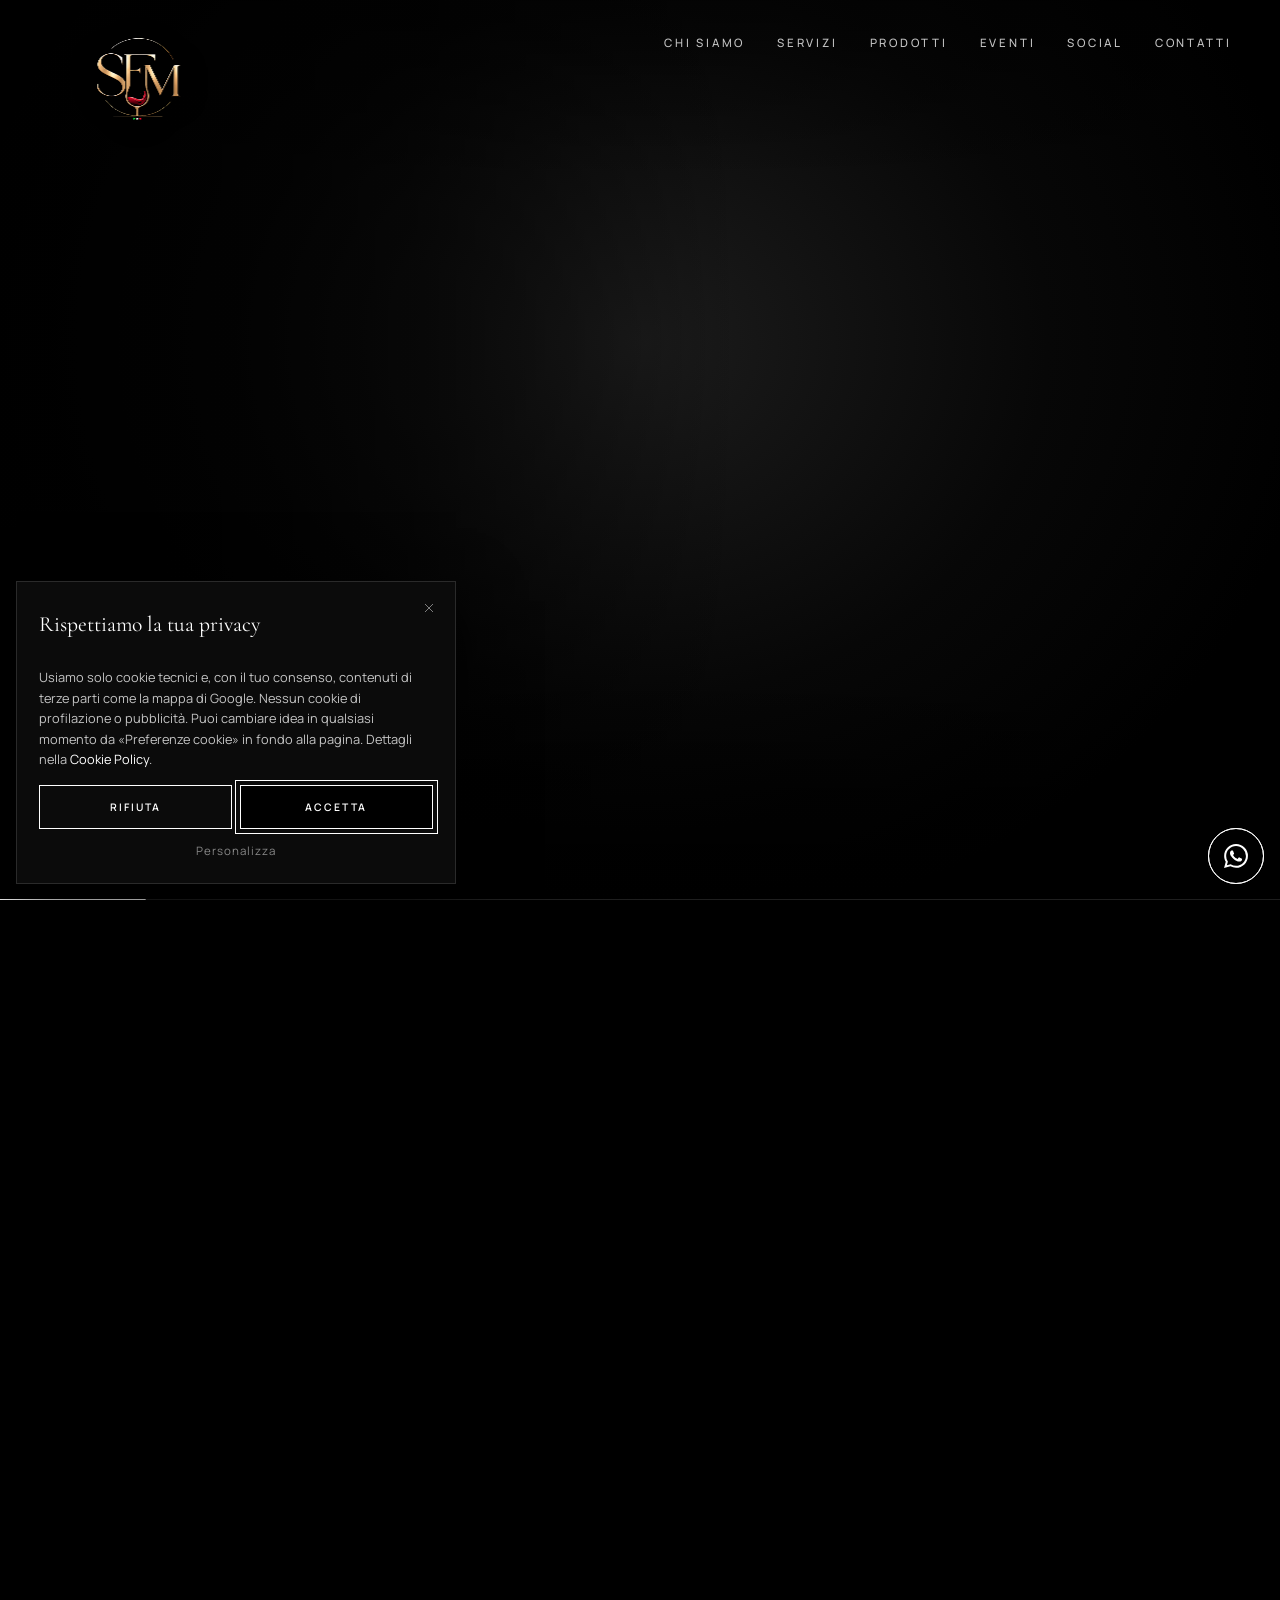
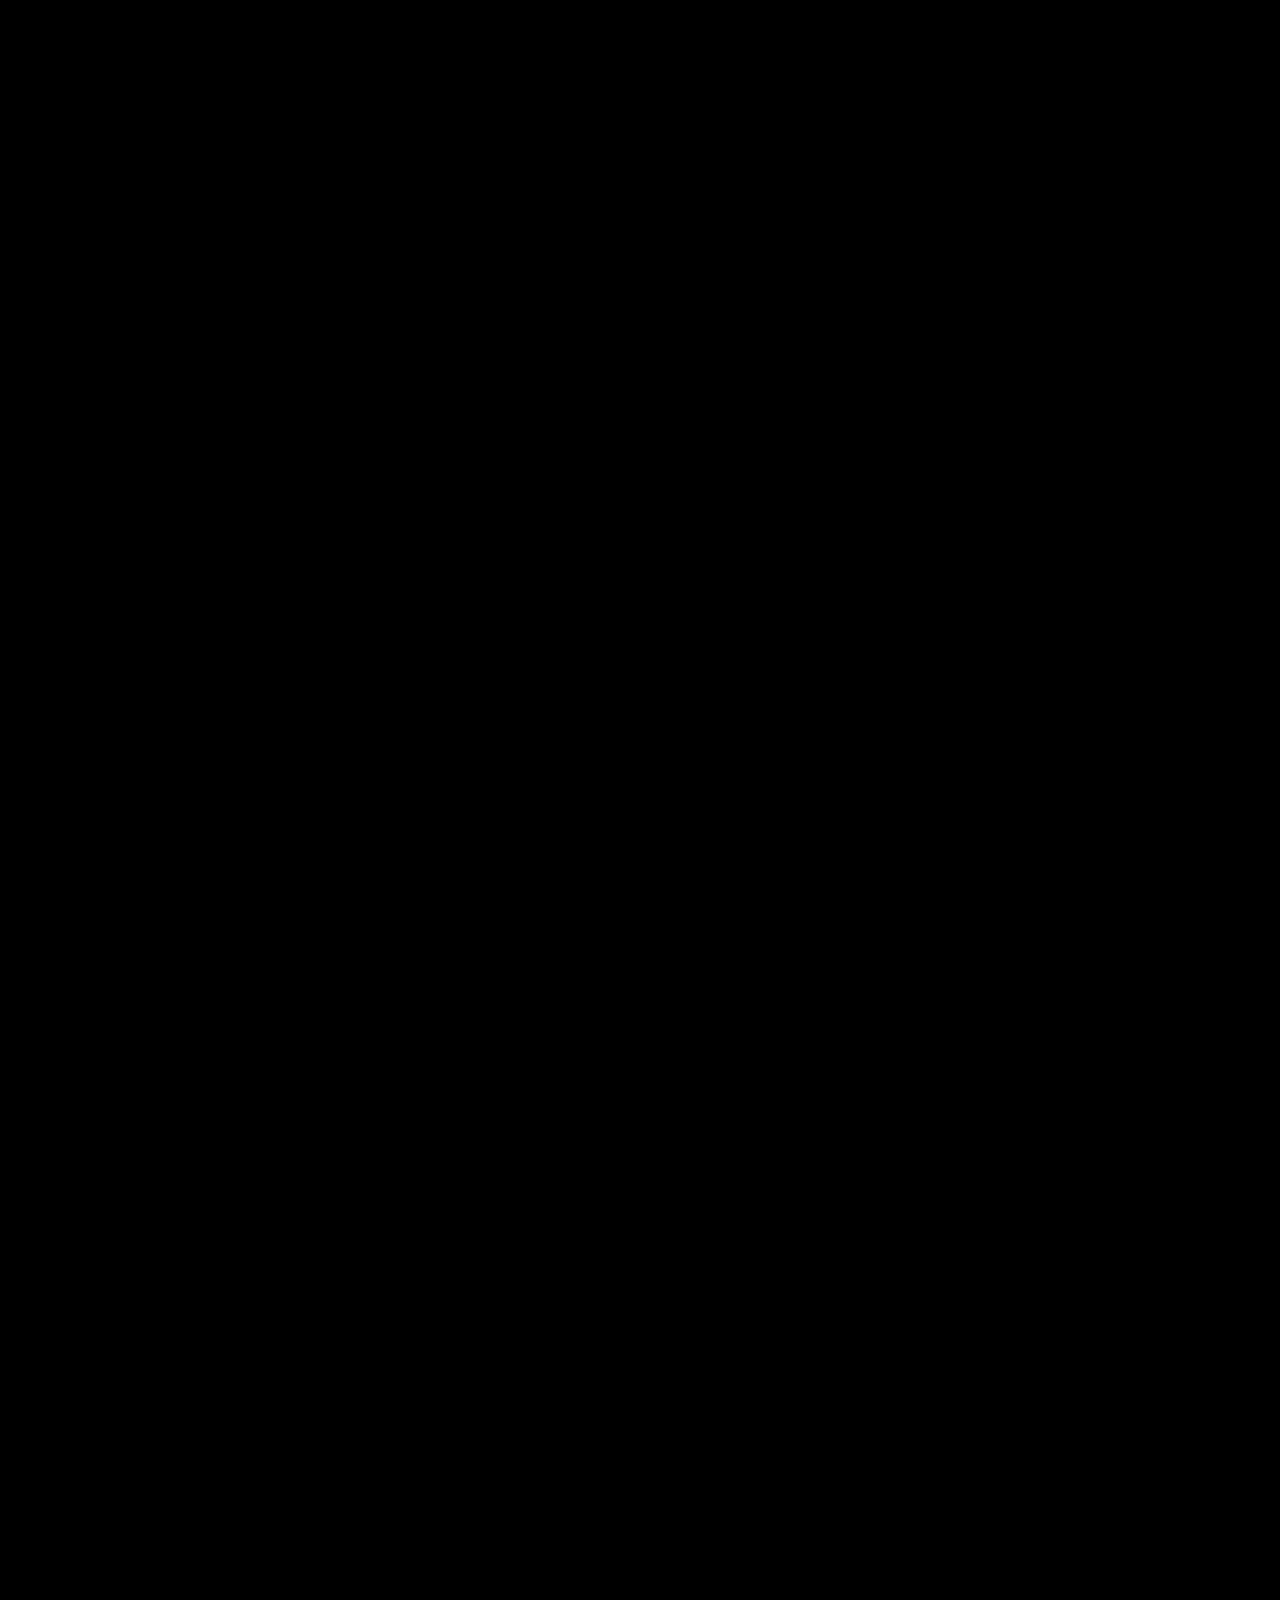
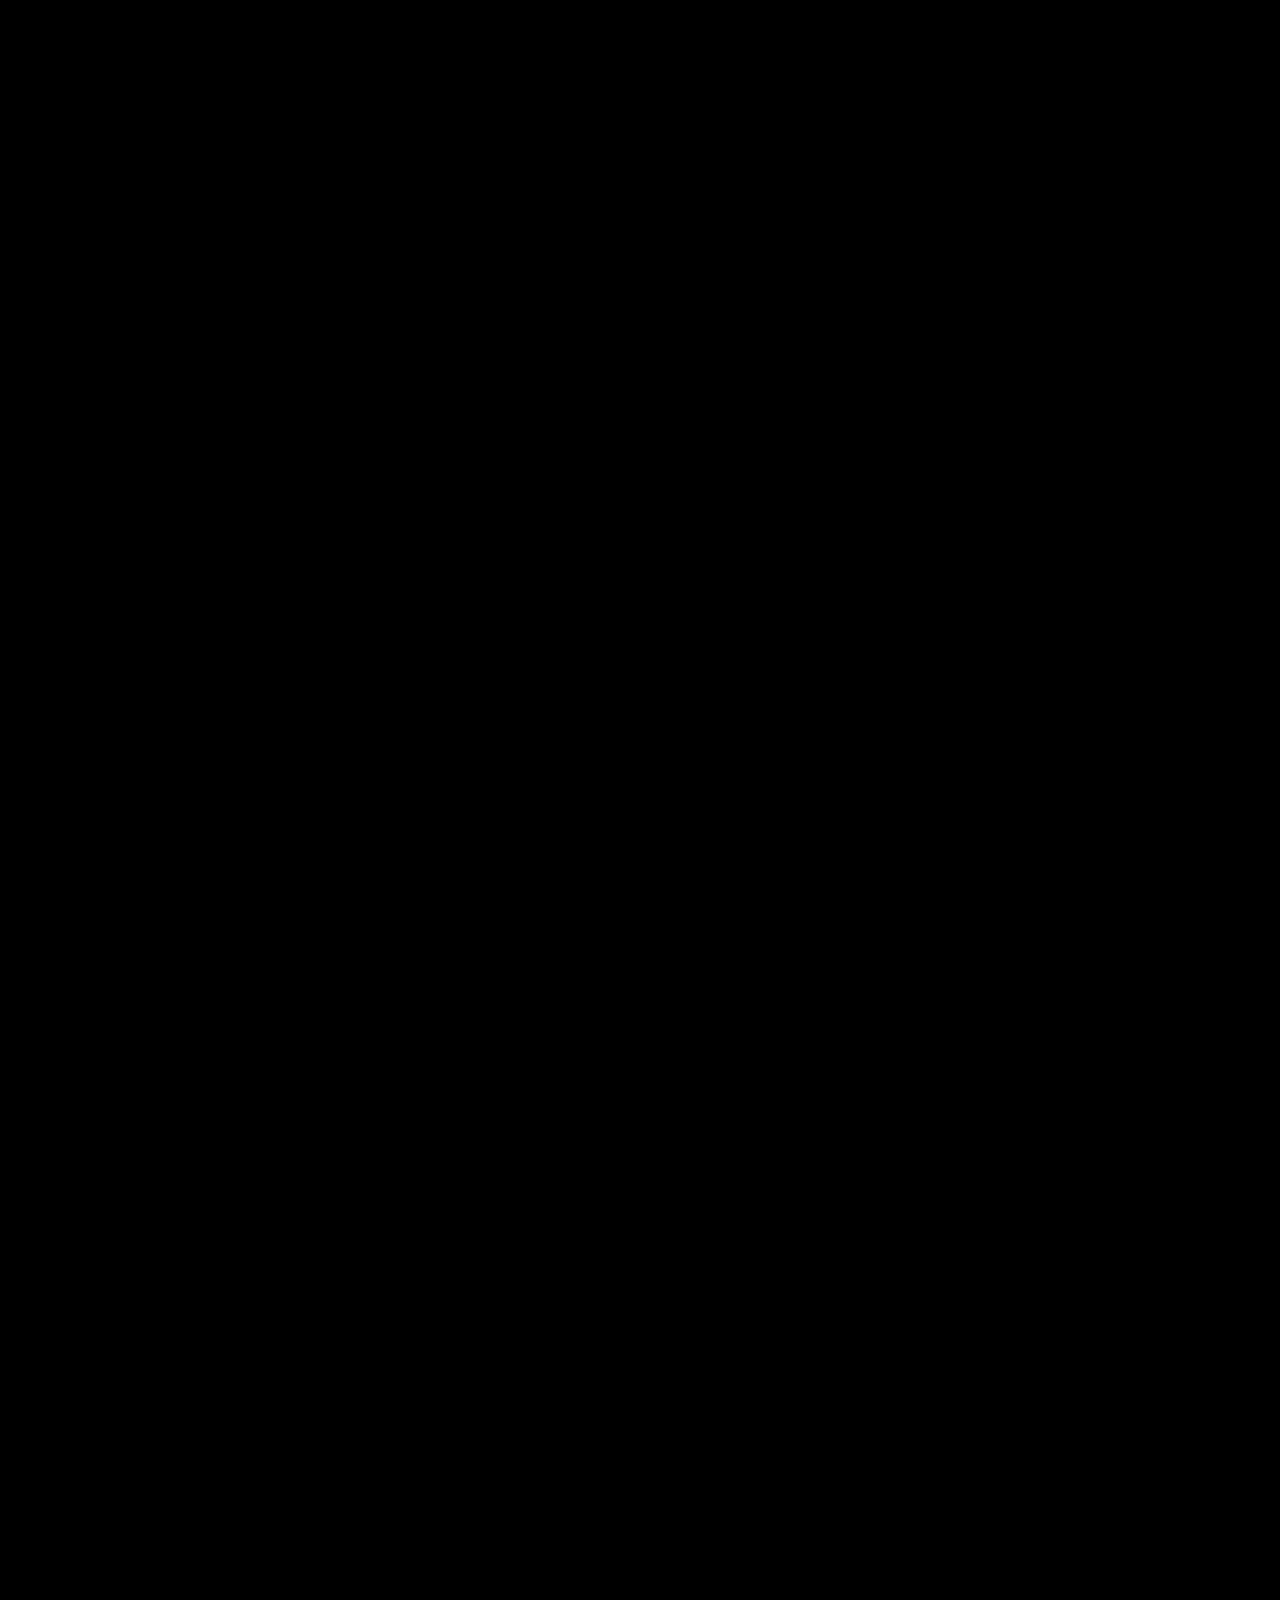
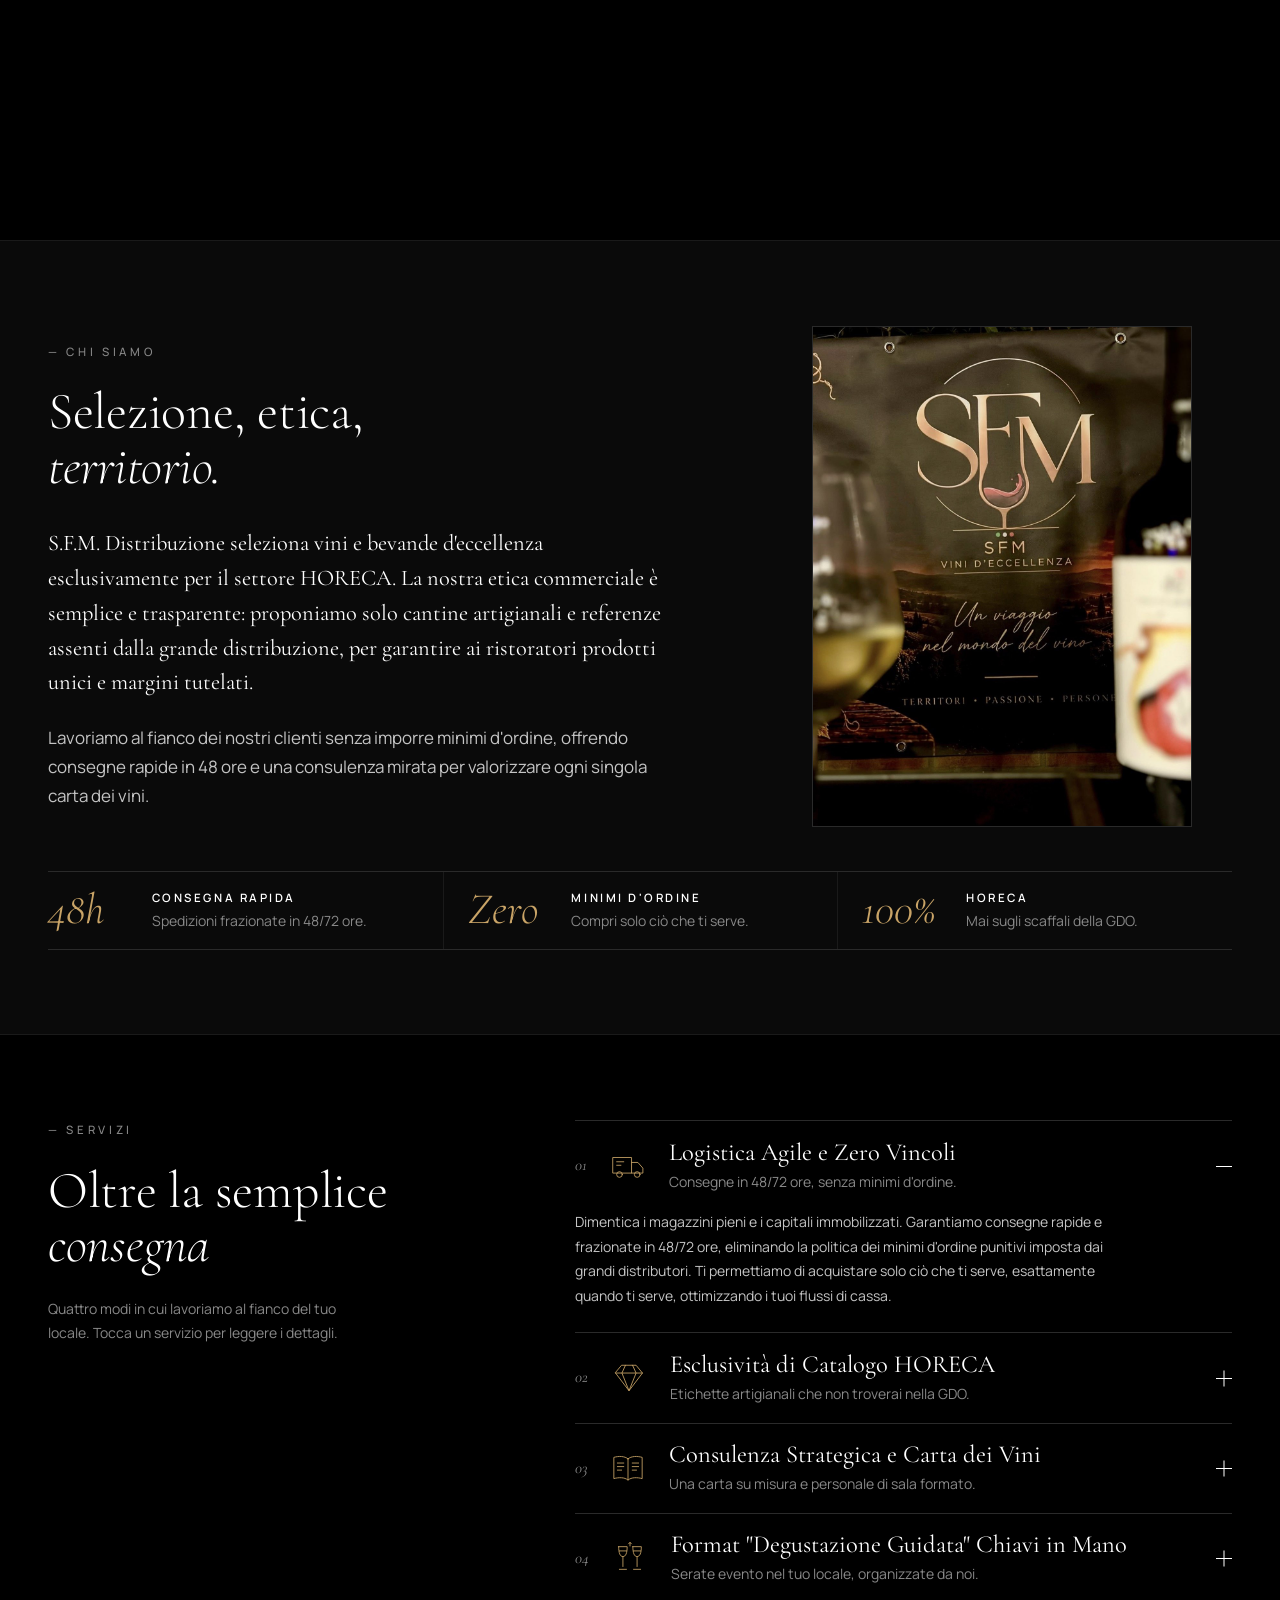
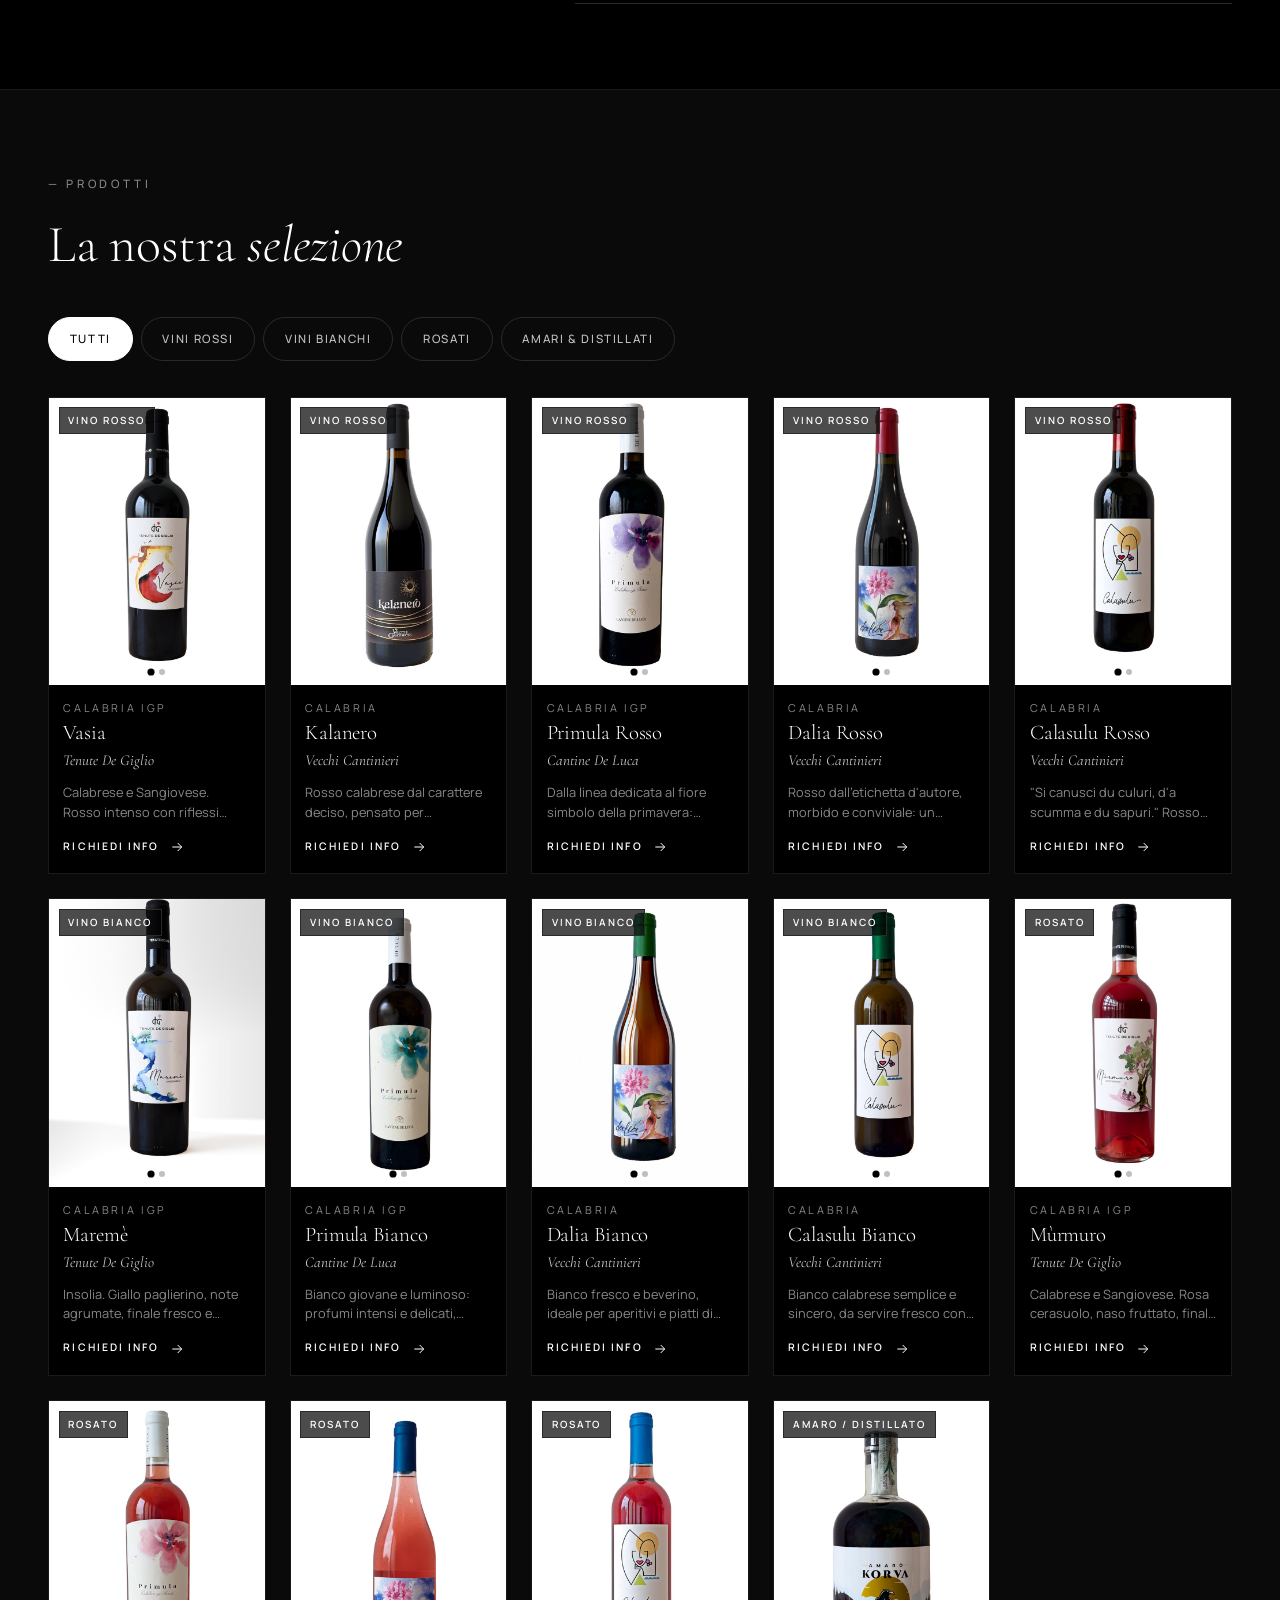
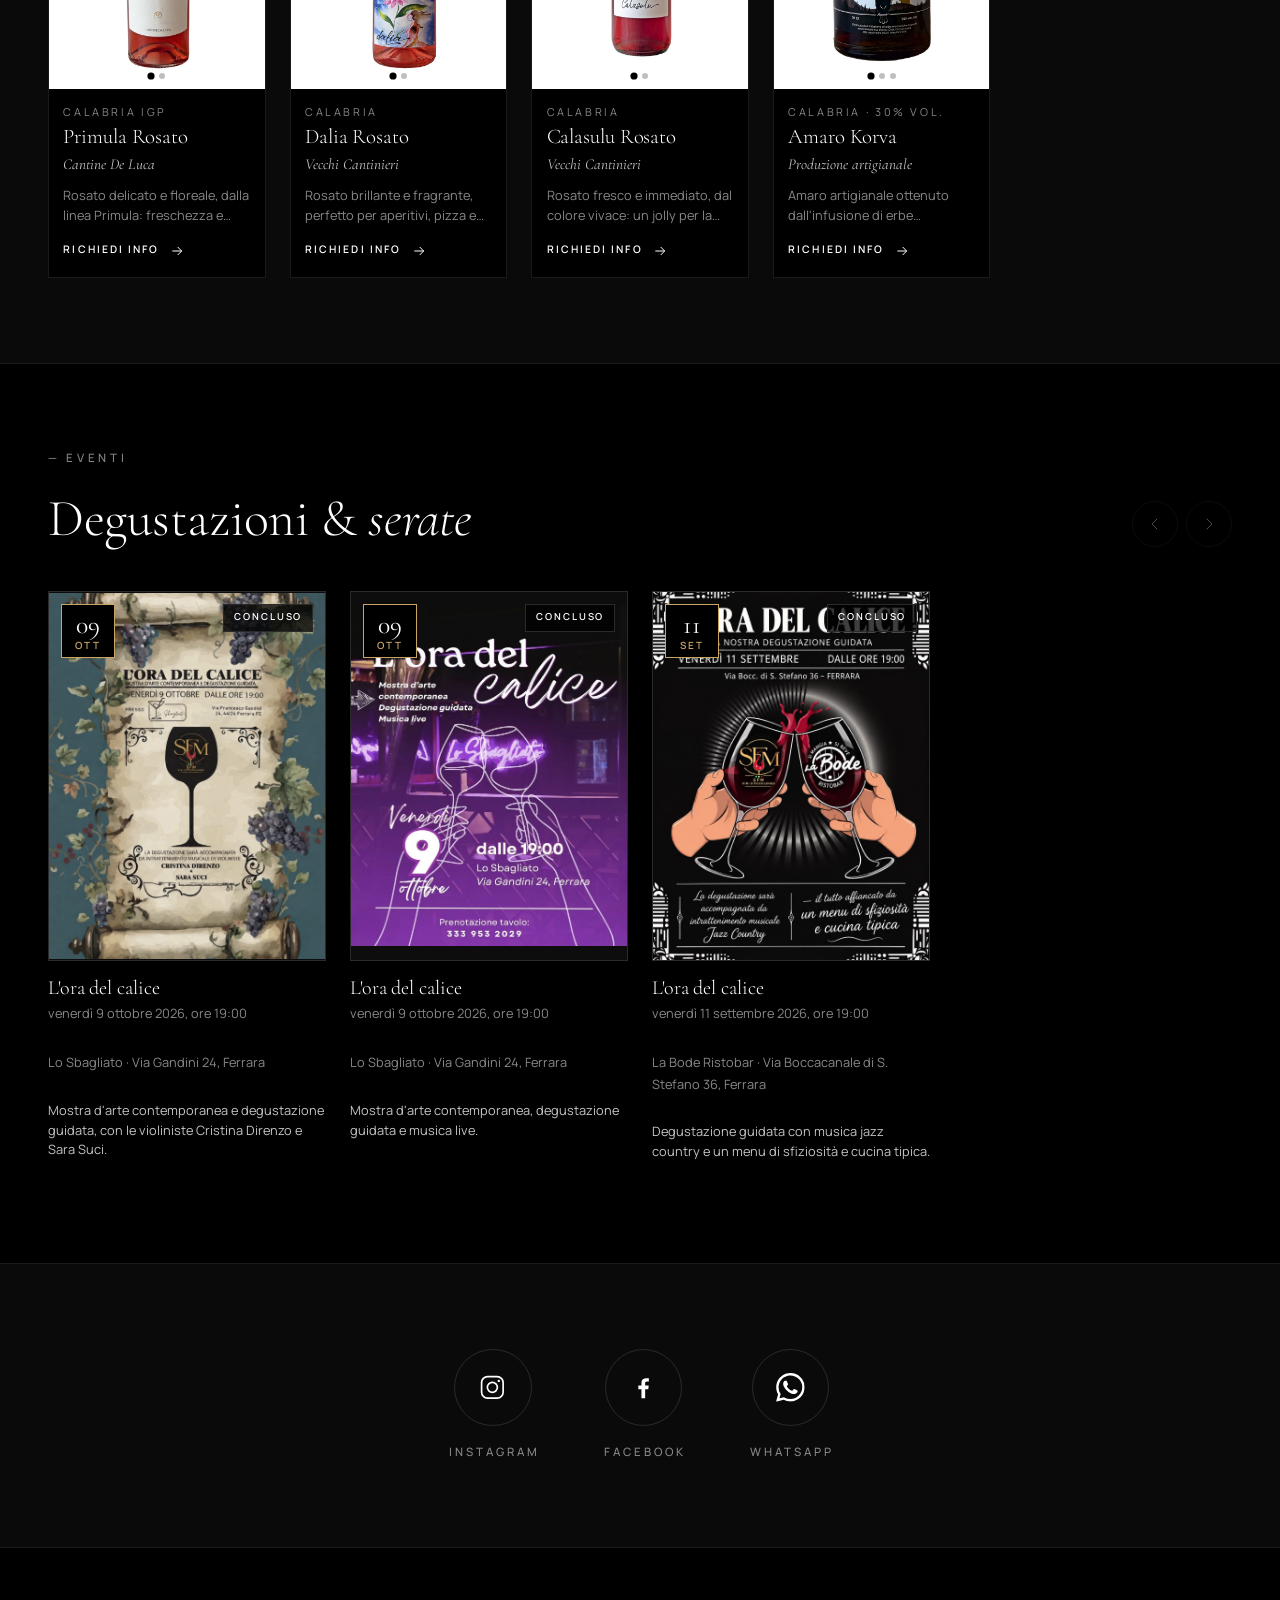
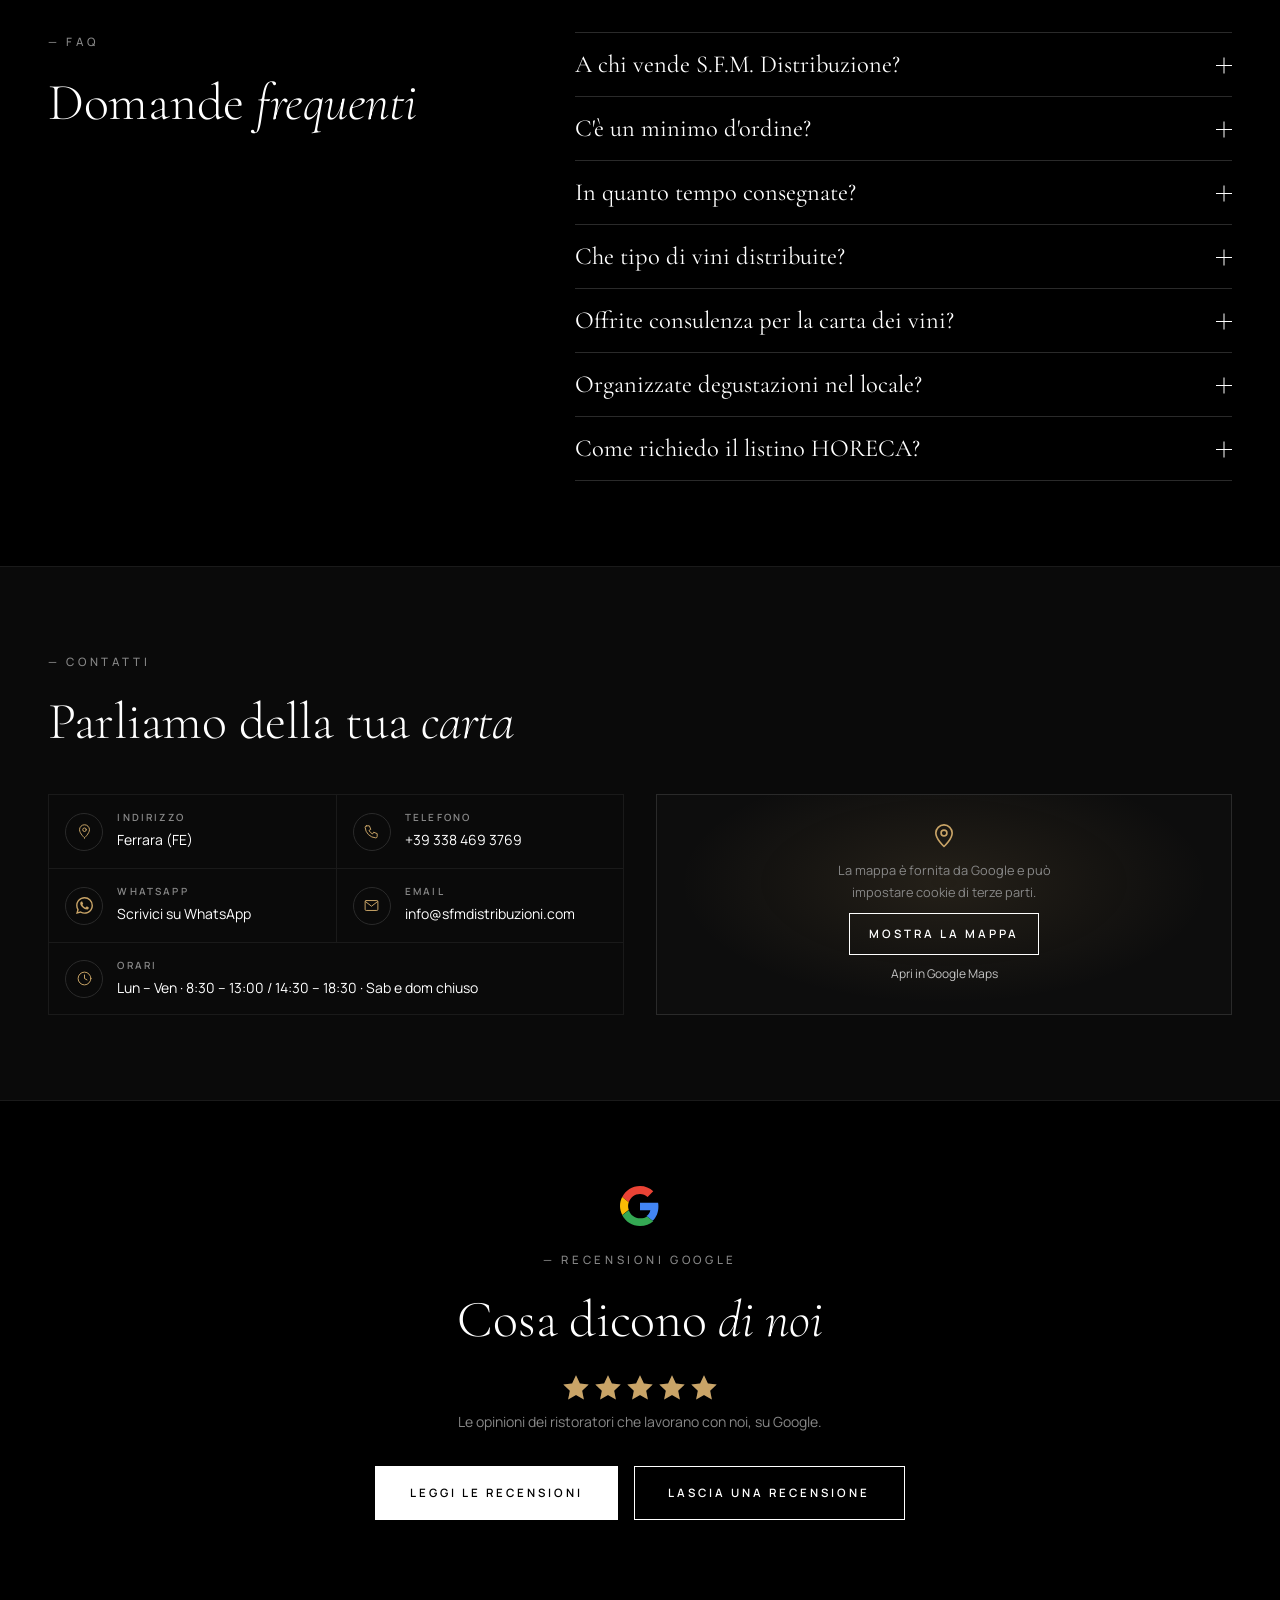
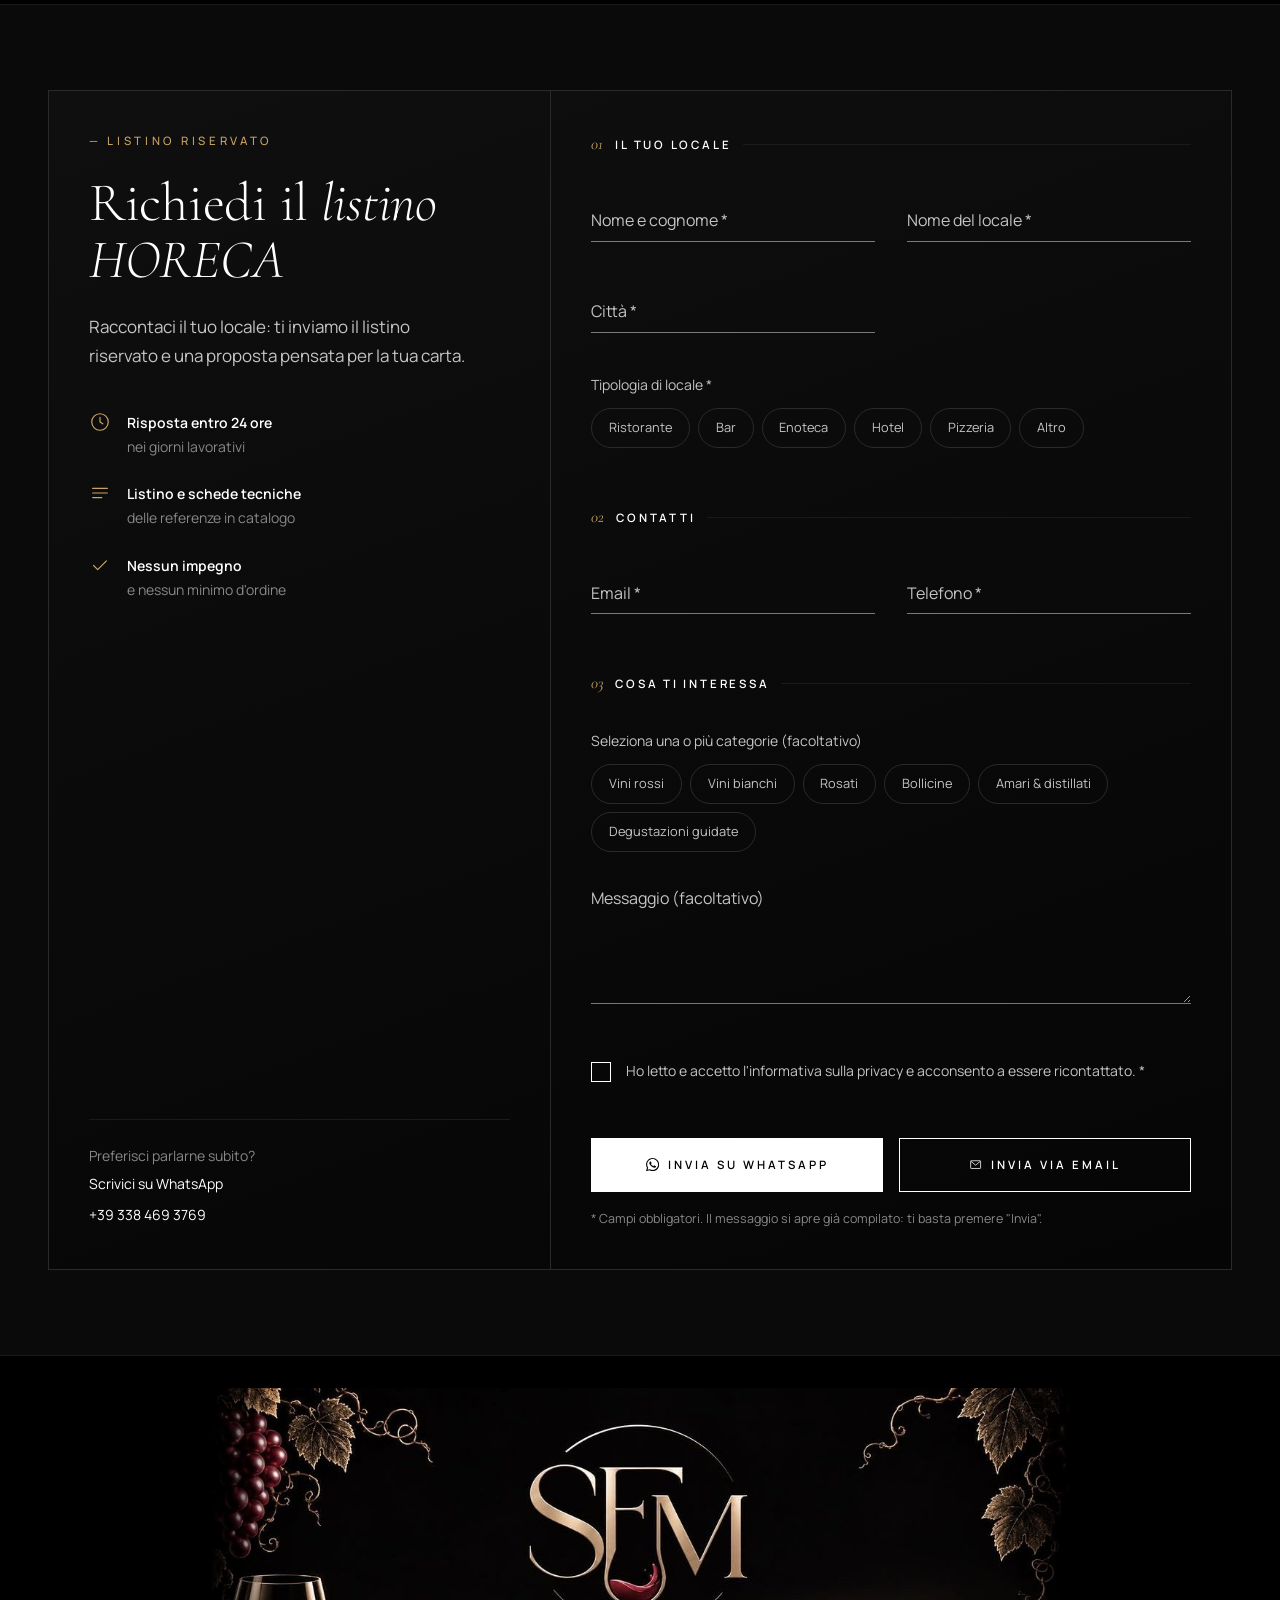
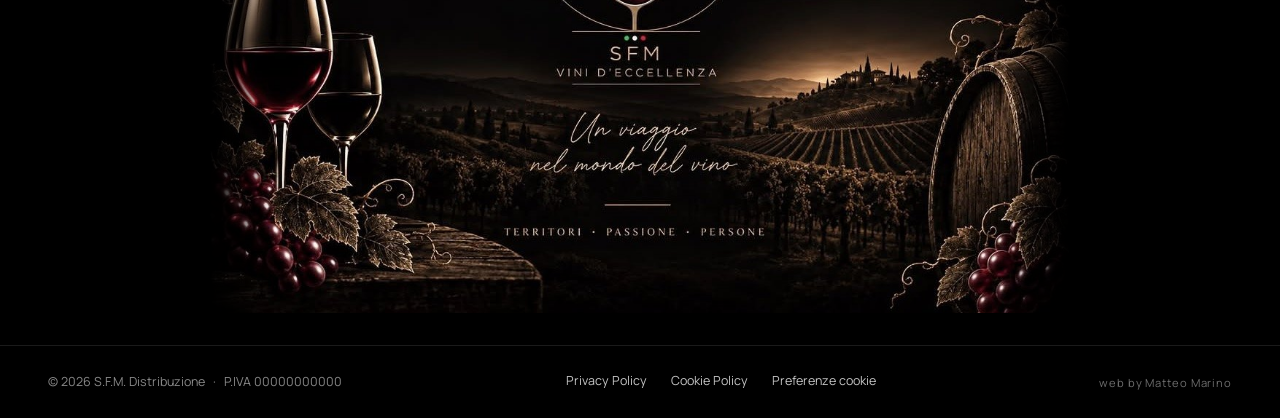
==== index.html @ 6f69b060 "Initial commit" ====
<!DOCTYPE html>
<html lang="it" class="no-js">
<head>
  <!-- ==========================================================================
       META / SEO  (generata da .claude/genera-seo.py — modificare lì e rilanciare)
       ========================================================================== -->
  <meta charset="UTF-8">
  <meta name="viewport" content="width=device-width, initial-scale=1, viewport-fit=cover">
  <title>Distributore vini HORECA | S.F.M. Distribuzione – Vini d'eccellenza</title>
  <meta name="description" content="Distributore di vini d'eccellenza solo per HORECA: cantine artigianali assenti dalla GDO, zero minimi d'ordine, consegne in 48/72h e consulenza carta vini.">
  <meta name="robots" content="index, follow, max-image-preview:large, max-snippet:-1, max-video-preview:-1">
  <meta name="author" content="S.F.M. Distribuzione">
  <meta name="keywords" content="distributore vini HORECA, distribuzione vini ristoranti, fornitore vini bar, vini per enoteche, vini artigianali, vini calabresi IGP, consulenza carta dei vini, degustazioni guidate, nessun minimo d'ordine, Ferrara">
  <meta name="theme-color" content="#000000">
  <meta name="color-scheme" content="dark">
  <meta name="format-detection" content="telephone=yes">
  <link rel="canonical" href="https://www.sfmdistribuzioni.com/">
  <link rel="alternate" hreflang="it" href="https://www.sfmdistribuzioni.com/">
  <link rel="alternate" hreflang="x-default" href="https://www.sfmdistribuzioni.com/">

  <!-- Geo (SEO locale): Ferrara -->
  <meta name="geo.region" content="IT-FE">
  <meta name="geo.placename" content="Ferrara">
  <meta name="geo.position" content="44.8381;11.6198">
  <meta name="ICBM" content="44.8381, 11.6198">

  <!-- Open Graph / social -->
  <meta property="og:type" content="website">
  <meta property="og:locale" content="it_IT">
  <meta property="og:site_name" content="S.F.M. Distribuzione">
  <meta property="og:title" content="S.F.M. Distribuzione – Vini e bevande d'eccellenza per l'HORECA">
  <meta property="og:description" content="Cantine artigianali assenti dalla grande distribuzione, nessun minimo d'ordine, consegne in 48/72 ore e degustazioni guidate per ristoranti, bar, enoteche e hotel.">
  <meta property="og:url" content="https://www.sfmdistribuzioni.com/">
  <meta property="og:image" content="https://www.sfmdistribuzioni.com/assets/og-image.jpg">
  <meta property="og:image:secure_url" content="https://www.sfmdistribuzioni.com/assets/og-image.jpg">
  <meta property="og:image:type" content="image/jpeg">
  <meta property="og:image:width" content="1200">
  <meta property="og:image:height" content="630">
  <meta property="og:image:alt" content="S.F.M. Vini d'eccellenza – Un viaggio nel mondo del vino">
  <meta name="twitter:card" content="summary_large_image">
  <meta name="twitter:title" content="S.F.M. Distribuzione – Vini d'eccellenza per l'HORECA">
  <meta name="twitter:description" content="Cantine artigianali assenti dalla grande distribuzione, nessun minimo d'ordine, consegne in 48/72 ore e degustazioni guidate per ristoranti, bar, enoteche e hotel.">
  <meta name="twitter:image" content="https://www.sfmdistribuzioni.com/assets/og-image.jpg">
  <meta name="twitter:image:alt" content="S.F.M. Vini d'eccellenza – Un viaggio nel mondo del vino">

  <!-- Icone e manifest -->
  <link rel="icon" href="favicon.ico" sizes="48x48">
  <link rel="icon" href="assets/favicon.png" type="image/png" sizes="512x512">
  <link rel="icon" href="assets/favicon-32.png" type="image/png" sizes="32x32">
  <link rel="apple-touch-icon" href="assets/apple-touch-icon.png" sizes="180x180">
  <link rel="manifest" href="site.webmanifest">
  <meta name="apple-mobile-web-app-title" content="SFM">
  <meta name="application-name" content="S.F.M. Distribuzione">

  <!-- Segnala subito che JS è attivo (evita il "flash" delle animazioni di comparsa) -->
  <script>document.documentElement.className = document.documentElement.className.replace('no-js', 'js');</script>

  <!-- Prestazioni: connessioni anticipate e logo d'apertura (elemento più grande) -->
  <link rel="preconnect" href="https://fonts.googleapis.com">
  <link rel="preconnect" href="https://fonts.gstatic.com" crossorigin>
  <link rel="dns-prefetch" href="https://cdnjs.cloudflare.com">
  <link rel="preload" as="image" href="assets/logo-monogramma.png" fetchpriority="high">

  <!-- Font: Cormorant Garamond (titoli) + Manrope (testo) -->
  <link href="https://fonts.googleapis.com/css2?family=Cormorant+Garamond:ital,wght@0,300;0,400;0,500;1,300;1,400&family=Manrope:wght@300;400;500;600&display=swap" rel="stylesheet">

  <link rel="stylesheet" href="style.css">

  <!-- Three.js (versione fissata r128) + script del sito, entrambi in defer -->
  <script src="https://cdnjs.cloudflare.com/ajax/libs/three.js/r128/three.min.js"
          integrity="sha512-dLxUelApnYxpLt6K2iomGngnHO83iUvZytA3YjDUCjT0HDOHKXnVYdf3hU4JjM8uEhxf9nD1/ey98U3t2vZ0qQ=="
          crossorigin="anonymous" referrerpolicy="no-referrer" defer></script>
  <script src="script.js" defer></script>

  <!-- Dati strutturati (azienda, sito, pagina, catalogo, servizi, FAQ, eventi) -->
  <script type="application/ld+json">
  {
    "@context": "https://schema.org",
    "@graph": [
      {
        "@type": [
          "LocalBusiness",
          "Organization"
        ],
        "@id": "https://www.sfmdistribuzioni.com/#azienda",
        "name": "S.F.M. Distribuzione",
        "alternateName": [
          "SFM Distribuzioni",
          "SFM Vini d'eccellenza",
          "SFM"
        ],
        "slogan": "Un viaggio nel mondo del vino",
        "description": "Distributore di vini e bevande d'eccellenza esclusivamente per il settore HORECA: cantine artigianali assenti dalla grande distribuzione, nessun minimo d'ordine, consegne in 48/72 ore, consulenza sulla carta dei vini e degustazioni guidate.",
        "url": "https://www.sfmdistribuzioni.com/",
        "logo": {
          "@type": "ImageObject",
          "@id": "https://www.sfmdistribuzioni.com/#logo",
          "url": "https://www.sfmdistribuzioni.com/assets/logo-sfm.png",
          "width": 404,
          "height": 480,
          "caption": "S.F.M. Distribuzione"
        },
        "image": [
          "https://www.sfmdistribuzioni.com/assets/og-image.jpg",
          "https://www.sfmdistribuzioni.com/assets/chi-siamo.jpg"
        ],
        "telephone": "+39 338 469 3769",
        "email": "info@sfmdistribuzioni.com",
        "vatID": "IT00000000000",
        "address": {
          "@type": "PostalAddress",
          "addressLocality": "Ferrara",
          "addressRegion": "FE",
          "addressCountry": "IT"
        },
        "geo": {
          "@type": "GeoCoordinates",
          "latitude": 44.8381,
          "longitude": 11.6198
        },
        "hasMap": "https://www.google.com/maps/search/?api=1&query=44.8381,11.6198",
        "areaServed": [
          {
            "@type": "City",
            "name": "Ferrara"
          },
          {
            "@type": "AdministrativeArea",
            "name": "Provincia di Ferrara"
          },
          {
            "@type": "AdministrativeArea",
            "name": "Emilia-Romagna"
          },
          {
            "@type": "Country",
            "name": "Italia"
          }
        ],
        "knowsAbout": [
          "Distribuzione vini HORECA",
          "Vini artigianali",
          "Vini calabresi IGP",
          "Carta dei vini per ristoranti",
          "Formazione personale di sala",
          "Degustazioni guidate",
          "Amari artigianali"
        ],
        "openingHoursSpecification": [
          {
            "@type": "OpeningHoursSpecification",
            "dayOfWeek": [
              "Monday",
              "Tuesday",
              "Wednesday",
              "Thursday",
              "Friday"
            ],
            "opens": "08:30",
            "closes": "18:30"
          }
        ],
        "contactPoint": [
          {
            "@type": "ContactPoint",
            "contactType": "sales",
            "telephone": "+39 338 469 3769",
            "email": "info@sfmdistribuzioni.com",
            "areaServed": "IT",
            "availableLanguage": [
              "Italian"
            ]
          }
        ],
        "makesOffer": [
          {
            "@type": "Offer",
            "eligibleCustomerType": "http://purl.org/goodrelations/v1#Business",
            "itemOffered": {
              "@type": "Service",
              "name": "Consegne rapide senza minimi d'ordine",
              "description": "Consegne frazionate in 48/72 ore, senza minimi d'ordine, per locali HORECA.",
              "provider": {
                "@id": "https://www.sfmdistribuzioni.com/#azienda"
              }
            }
          },
          {
            "@type": "Offer",
            "eligibleCustomerType": "http://purl.org/goodrelations/v1#Business",
            "itemOffered": {
              "@type": "Service",
              "name": "Catalogo esclusivo HORECA",
              "description": "Etichette artigianali e micro-produzioni assenti dalla grande distribuzione.",
              "provider": {
                "@id": "https://www.sfmdistribuzioni.com/#azienda"
              }
            }
          },
          {
            "@type": "Offer",
            "eligibleCustomerType": "http://purl.org/goodrelations/v1#Business",
            "itemOffered": {
              "@type": "Service",
              "name": "Consulenza carta dei vini",
              "description": "Costruzione della carta dei vini e formazione del personale di sala.",
              "provider": {
                "@id": "https://www.sfmdistribuzioni.com/#azienda"
              }
            }
          },
          {
            "@type": "Offer",
            "eligibleCustomerType": "http://purl.org/goodrelations/v1#Business",
            "itemOffered": {
              "@type": "Service",
              "name": "Format Degustazione Guidata",
              "description": "Serate di degustazione chiavi in mano nel locale del cliente.",
              "provider": {
                "@id": "https://www.sfmdistribuzioni.com/#azienda"
              }
            }
          }
        ],
        "hasOfferCatalog": {
          "@type": "OfferCatalog",
          "name": "Catalogo vini e bevande HORECA",
          "itemListElement": [
            {
              "@type": "OfferCatalog",
              "name": "Vino rosso",
              "itemListElement": [
                {
                  "@type": "Offer",
                  "eligibleCustomerType": "http://purl.org/goodrelations/v1#Business",
                  "businessFunction": "http://purl.org/goodrelations/v1#Sell",
                  "itemOffered": {
                    "@type": "Product",
                    "name": "Vasia – Tenute De Giglio",
                    "brand": {
                      "@type": "Brand",
                      "name": "Tenute De Giglio"
                    },
                    "category": "Vino rosso",
                    "description": "Calabrese e Sangiovese. Rosso intenso con riflessi violacei, frutti rossi e finale persistente: ideale con carni e formaggi stagionati.",
                    "image": [
                      "https://www.sfmdistribuzioni.com/assets/prodotti/web/vasia-rosso.jpg",
                      "https://www.sfmdistribuzioni.com/assets/prodotti/web/vasia-rosso-retro.jpg"
                    ],
                    "countryOfOrigin": {
                      "@type": "Country",
                      "name": "Italia"
                    },
                    "additionalProperty": [
                      {
                        "@type": "PropertyValue",
                        "name": "Zona di produzione",
                        "value": "Calabria IGP"
                      }
                    ]
                  }
                },
                {
                  "@type": "Offer",
                  "eligibleCustomerType": "http://purl.org/goodrelations/v1#Business",
                  "businessFunction": "http://purl.org/goodrelations/v1#Sell",
                  "itemOffered": {
                    "@type": "Product",
                    "name": "Kalanero – Vecchi Cantinieri",
                    "brand": {
                      "@type": "Brand",
                      "name": "Vecchi Cantinieri"
                    },
                    "category": "Vino rosso",
                    "description": "Rosso calabrese dal carattere deciso, pensato per accompagnare la cucina di terra e i piatti più strutturati.",
                    "image": [
                      "https://www.sfmdistribuzioni.com/assets/prodotti/web/kalanero.jpg"
                    ],
                    "countryOfOrigin": {
                      "@type": "Country",
                      "name": "Italia"
                    },
                    "additionalProperty": [
                      {
                        "@type": "PropertyValue",
                        "name": "Zona di produzione",
                        "value": "Calabria"
                      }
                    ]
                  }
                },
                {
                  "@type": "Offer",
                  "eligibleCustomerType": "http://purl.org/goodrelations/v1#Business",
                  "businessFunction": "http://purl.org/goodrelations/v1#Sell",
                  "itemOffered": {
                    "@type": "Product",
                    "name": "Primula Rosso – Cantine De Luca",
                    "brand": {
                      "@type": "Brand",
                      "name": "Cantine De Luca"
                    },
                    "category": "Vino rosso",
                    "description": "Dalla linea dedicata al fiore simbolo della primavera: profumi intensi e delicati, gusto vivace e sorprendente.",
                    "image": [
                      "https://www.sfmdistribuzioni.com/assets/prodotti/web/primula-rosso.jpg",
                      "https://www.sfmdistribuzioni.com/assets/prodotti/web/primula-rosso-retro.jpg"
                    ],
                    "countryOfOrigin": {
                      "@type": "Country",
                      "name": "Italia"
                    },
                    "additionalProperty": [
                      {
                        "@type": "PropertyValue",
                        "name": "Zona di produzione",
                        "value": "Calabria IGP"
                      }
                    ]
                  }
                },
                {
                  "@type": "Offer",
                  "eligibleCustomerType": "http://purl.org/goodrelations/v1#Business",
                  "businessFunction": "http://purl.org/goodrelations/v1#Sell",
                  "itemOffered": {
                    "@type": "Product",
                    "name": "Dalia Rosso – Vecchi Cantinieri",
                    "brand": {
                      "@type": "Brand",
                      "name": "Vecchi Cantinieri"
                    },
                    "category": "Vino rosso",
                    "description": "Rosso dall'etichetta d'autore, morbido e conviviale: un compagno versatile per tutta la tavola.",
                    "image": [
                      "https://www.sfmdistribuzioni.com/assets/prodotti/web/dalia-rosso.jpg",
                      "https://www.sfmdistribuzioni.com/assets/prodotti/web/dalia-rosso-retro.jpg"
                    ],
                    "countryOfOrigin": {
                      "@type": "Country",
                      "name": "Italia"
                    },
                    "additionalProperty": [
                      {
                        "@type": "PropertyValue",
                        "name": "Zona di produzione",
                        "value": "Calabria"
                      }
                    ]
                  }
                },
                {
                  "@type": "Offer",
                  "eligibleCustomerType": "http://purl.org/goodrelations/v1#Business",
                  "businessFunction": "http://purl.org/goodrelations/v1#Sell",
                  "itemOffered": {
                    "@type": "Product",
                    "name": "Calasulu Rosso – Vecchi Cantinieri",
                    "brand": {
                      "@type": "Brand",
                      "name": "Vecchi Cantinieri"
                    },
                    "category": "Vino rosso",
                    "description": "\"Si canusci du culuri, d'a scumma e du sapuri.\" Rosso schietto e territoriale, da tutti i giorni.",
                    "image": [
                      "https://www.sfmdistribuzioni.com/assets/prodotti/web/calasulu-rosso.jpg",
                      "https://www.sfmdistribuzioni.com/assets/prodotti/web/calasulu-rosso-retro.jpg"
                    ],
                    "countryOfOrigin": {
                      "@type": "Country",
                      "name": "Italia"
                    },
                    "additionalProperty": [
                      {
                        "@type": "PropertyValue",
                        "name": "Zona di produzione",
                        "value": "Calabria"
                      }
                    ]
                  }
                }
              ]
            },
            {
              "@type": "OfferCatalog",
              "name": "Vino bianco",
              "itemListElement": [
                {
                  "@type": "Offer",
                  "eligibleCustomerType": "http://purl.org/goodrelations/v1#Business",
                  "businessFunction": "http://purl.org/goodrelations/v1#Sell",
                  "itemOffered": {
                    "@type": "Product",
                    "name": "Maremè – Tenute De Giglio",
                    "brand": {
                      "@type": "Brand",
                      "name": "Tenute De Giglio"
                    },
                    "category": "Vino bianco",
                    "description": "Insolia. Giallo paglierino, note agrumate, finale fresco e persistente. Perfetto con pesce e cucina mediterranea.",
                    "image": [
                      "https://www.sfmdistribuzioni.com/assets/prodotti/web/mareme-bianco.jpg",
                      "https://www.sfmdistribuzioni.com/assets/prodotti/web/mareme-bianco-retro.jpg"
                    ],
                    "countryOfOrigin": {
                      "@type": "Country",
                      "name": "Italia"
                    },
                    "additionalProperty": [
                      {
                        "@type": "PropertyValue",
                        "name": "Zona di produzione",
                        "value": "Calabria IGP"
                      }
                    ]
                  }
                },
                {
                  "@type": "Offer",
                  "eligibleCustomerType": "http://purl.org/goodrelations/v1#Business",
                  "businessFunction": "http://purl.org/goodrelations/v1#Sell",
                  "itemOffered": {
                    "@type": "Product",
                    "name": "Primula Bianco – Cantine De Luca",
                    "brand": {
                      "@type": "Brand",
                      "name": "Cantine De Luca"
                    },
                    "category": "Vino bianco",
                    "description": "Bianco giovane e luminoso: profumi intensi e delicati, sorso vivace. Ottimo con antipasti e crudi.",
                    "image": [
                      "https://www.sfmdistribuzioni.com/assets/prodotti/web/primula-bianco.jpg",
                      "https://www.sfmdistribuzioni.com/assets/prodotti/web/primula-bianco-retro.jpg"
                    ],
                    "countryOfOrigin": {
                      "@type": "Country",
                      "name": "Italia"
                    },
                    "additionalProperty": [
                      {
                        "@type": "PropertyValue",
                        "name": "Zona di produzione",
                        "value": "Calabria IGP"
                      }
                    ]
                  }
                },
                {
                  "@type": "Offer",
                  "eligibleCustomerType": "http://purl.org/goodrelations/v1#Business",
                  "businessFunction": "http://purl.org/goodrelations/v1#Sell",
                  "itemOffered": {
                    "@type": "Product",
                    "name": "Dalia Bianco – Vecchi Cantinieri",
                    "brand": {
                      "@type": "Brand",
                      "name": "Vecchi Cantinieri"
                    },
                    "category": "Vino bianco",
                    "description": "Bianco fresco e beverino, ideale per aperitivi e piatti di mare.",
                    "image": [
                      "https://www.sfmdistribuzioni.com/assets/prodotti/web/dalia-bianco.jpg",
                      "https://www.sfmdistribuzioni.com/assets/prodotti/web/dalia-bianco-retro.jpg"
                    ],
                    "countryOfOrigin": {
                      "@type": "Country",
                      "name": "Italia"
                    },
                    "additionalProperty": [
                      {
                        "@type": "PropertyValue",
                        "name": "Zona di produzione",
                        "value": "Calabria"
                      }
                    ]
                  }
                },
                {
                  "@type": "Offer",
                  "eligibleCustomerType": "http://purl.org/goodrelations/v1#Business",
                  "businessFunction": "http://purl.org/goodrelations/v1#Sell",
                  "itemOffered": {
                    "@type": "Product",
                    "name": "Calasulu Bianco – Vecchi Cantinieri",
                    "brand": {
                      "@type": "Brand",
                      "name": "Vecchi Cantinieri"
                    },
                    "category": "Vino bianco",
                    "description": "Bianco calabrese semplice e sincero, da servire fresco con la cucina quotidiana.",
                    "image": [
                      "https://www.sfmdistribuzioni.com/assets/prodotti/web/calasulu-bianco.jpg",
                      "https://www.sfmdistribuzioni.com/assets/prodotti/web/calasulu-bianco-retro.jpg"
                    ],
                    "countryOfOrigin": {
                      "@type": "Country",
                      "name": "Italia"
                    },
                    "additionalProperty": [
                      {
                        "@type": "PropertyValue",
                        "name": "Zona di produzione",
                        "value": "Calabria"
                      }
                    ]
                  }
                }
              ]
            },
            {
              "@type": "OfferCatalog",
              "name": "Vino rosato",
              "itemListElement": [
                {
                  "@type": "Offer",
                  "eligibleCustomerType": "http://purl.org/goodrelations/v1#Business",
                  "businessFunction": "http://purl.org/goodrelations/v1#Sell",
                  "itemOffered": {
                    "@type": "Product",
                    "name": "Mùrmuro – Tenute De Giglio",
                    "brand": {
                      "@type": "Brand",
                      "name": "Tenute De Giglio"
                    },
                    "category": "Vino rosato",
                    "description": "Calabrese e Sangiovese. Rosa cerasuolo, naso fruttato, finale fresco e persistente. Da servire a 10–12 °C.",
                    "image": [
                      "https://www.sfmdistribuzioni.com/assets/prodotti/web/murmuro-rosato.jpg",
                      "https://www.sfmdistribuzioni.com/assets/prodotti/web/murmuro-rosato-retro.jpg"
                    ],
                    "countryOfOrigin": {
                      "@type": "Country",
                      "name": "Italia"
                    },
                    "additionalProperty": [
                      {
                        "@type": "PropertyValue",
                        "name": "Zona di produzione",
                        "value": "Calabria IGP"
                      }
                    ]
                  }
                },
                {
                  "@type": "Offer",
                  "eligibleCustomerType": "http://purl.org/goodrelations/v1#Business",
                  "businessFunction": "http://purl.org/goodrelations/v1#Sell",
                  "itemOffered": {
                    "@type": "Product",
                    "name": "Primula Rosato – Cantine De Luca",
                    "brand": {
                      "@type": "Brand",
                      "name": "Cantine De Luca"
                    },
                    "category": "Vino rosato",
                    "description": "Rosato delicato e floreale, dalla linea Primula: freschezza e piacevolezza per la bella stagione.",
                    "image": [
                      "https://www.sfmdistribuzioni.com/assets/prodotti/web/primula-rosato.jpg",
                      "https://www.sfmdistribuzioni.com/assets/prodotti/web/primula-rosato-retro.jpg"
                    ],
                    "countryOfOrigin": {
                      "@type": "Country",
                      "name": "Italia"
                    },
                    "additionalProperty": [
                      {
                        "@type": "PropertyValue",
                        "name": "Zona di produzione",
                        "value": "Calabria IGP"
                      }
                    ]
                  }
                },
                {
                  "@type": "Offer",
                  "eligibleCustomerType": "http://purl.org/goodrelations/v1#Business",
                  "businessFunction": "http://purl.org/goodrelations/v1#Sell",
                  "itemOffered": {
                    "@type": "Product",
                    "name": "Dalia Rosato – Vecchi Cantinieri",
                    "brand": {
                      "@type": "Brand",
                      "name": "Vecchi Cantinieri"
                    },
                    "category": "Vino rosato",
                    "description": "Rosato brillante e fragrante, perfetto per aperitivi, pizza e cucina estiva.",
                    "image": [
                      "https://www.sfmdistribuzioni.com/assets/prodotti/web/dalia-rosato.jpg",
                      "https://www.sfmdistribuzioni.com/assets/prodotti/web/dalia-rosato-retro.jpg"
                    ],
                    "countryOfOrigin": {
                      "@type": "Country",
                      "name": "Italia"
                    },
                    "additionalProperty": [
                      {
                        "@type": "PropertyValue",
                        "name": "Zona di produzione",
                        "value": "Calabria"
                      }
                    ]
                  }
                },
                {
                  "@type": "Offer",
                  "eligibleCustomerType": "http://purl.org/goodrelations/v1#Business",
                  "businessFunction": "http://purl.org/goodrelations/v1#Sell",
                  "itemOffered": {
                    "@type": "Product",
                    "name": "Calasulu Rosato – Vecchi Cantinieri",
                    "brand": {
                      "@type": "Brand",
                      "name": "Vecchi Cantinieri"
                    },
                    "category": "Vino rosato",
                    "description": "Rosato fresco e immediato, dal colore vivace: un jolly per la carta al calice.",
                    "image": [
                      "https://www.sfmdistribuzioni.com/assets/prodotti/web/calasulu-rosato.jpg",
                      "https://www.sfmdistribuzioni.com/assets/prodotti/web/calasulu-rosato-retro.jpg"
                    ],
                    "countryOfOrigin": {
                      "@type": "Country",
                      "name": "Italia"
                    },
                    "additionalProperty": [
                      {
                        "@type": "PropertyValue",
                        "name": "Zona di produzione",
                        "value": "Calabria"
                      }
                    ]
                  }
                }
              ]
            },
            {
              "@type": "OfferCatalog",
              "name": "Amaro / distillato",
              "itemListElement": [
                {
                  "@type": "Offer",
                  "eligibleCustomerType": "http://purl.org/goodrelations/v1#Business",
                  "businessFunction": "http://purl.org/goodrelations/v1#Sell",
                  "itemOffered": {
                    "@type": "Product",
                    "name": "Amaro Korva – Produzione artigianale",
                    "brand": {
                      "@type": "Brand",
                      "name": "Produzione artigianale"
                    },
                    "category": "Amaro / distillato",
                    "description": "Amaro artigianale ottenuto dall'infusione di erbe aromatiche e agrumi. Il fine pasto che mancava in carta.",
                    "image": [
                      "https://www.sfmdistribuzioni.com/assets/prodotti/web/amaro-korva.jpg",
                      "https://www.sfmdistribuzioni.com/assets/prodotti/web/amaro-korva-retro-1.jpg",
                      "https://www.sfmdistribuzioni.com/assets/prodotti/web/amaro-korva-retro-2.jpg"
                    ],
                    "countryOfOrigin": {
                      "@type": "Country",
                      "name": "Italia"
                    },
                    "additionalProperty": [
                      {
                        "@type": "PropertyValue",
                        "name": "Zona di produzione",
                        "value": "Calabria · 30% vol."
                      }
                    ]
                  }
                }
              ]
            }
          ]
        },
        "sameAs": [
          "https://www.instagram.com/sfm_distribuzioni/",
          "https://wa.me/393384693769"
        ]
      },
      {
        "@type": "WebSite",
        "@id": "https://www.sfmdistribuzioni.com/#sito",
        "url": "https://www.sfmdistribuzioni.com/",
        "name": "S.F.M. Distribuzione",
        "alternateName": [
          "SFM Distribuzioni",
          "SFM Vini d'eccellenza",
          "SFM"
        ],
        "inLanguage": "it-IT",
        "publisher": {
          "@id": "https://www.sfmdistribuzioni.com/#azienda"
        }
      },
      {
        "@type": "WebPage",
        "@id": "https://www.sfmdistribuzioni.com/#pagina",
        "url": "https://www.sfmdistribuzioni.com/",
        "name": "Distributore vini HORECA | S.F.M. Distribuzione – Vini d'eccellenza",
        "isPartOf": {
          "@id": "https://www.sfmdistribuzioni.com/#sito"
        },
        "about": {
          "@id": "https://www.sfmdistribuzioni.com/#azienda"
        },
        "primaryImageOfPage": {
          "@type": "ImageObject",
          "url": "https://www.sfmdistribuzioni.com/assets/og-image.jpg",
          "width": 1200,
          "height": 630
        },
        "inLanguage": "it-IT",
        "datePublished": "2026-10-25",
        "dateModified": "2026-10-25"
      },
      {
        "@type": "FAQPage",
        "@id": "https://www.sfmdistribuzioni.com/#faq",
        "isPartOf": {
          "@id": "https://www.sfmdistribuzioni.com/#pagina"
        },
        "mainEntity": [
          {
            "@type": "Question",
            "name": "A chi vende S.F.M. Distribuzione?",
            "acceptedAnswer": {
              "@type": "Answer",
              "text": "Esclusivamente al settore HORECA: ristoranti, bar, enoteche, hotel, pizzerie e locali. Non vendiamo ai privati né alla grande distribuzione."
            }
          },
          {
            "@type": "Question",
            "name": "C'è un minimo d'ordine?",
            "acceptedAnswer": {
              "@type": "Answer",
              "text": "No. Non imponiamo minimi d'ordine: acquisti solo ciò che ti serve, quando ti serve, senza immobilizzare capitale in magazzino."
            }
          },
          {
            "@type": "Question",
            "name": "In quanto tempo consegnate?",
            "acceptedAnswer": {
              "@type": "Answer",
              "text": "Garantiamo consegne rapide e frazionate in 48/72 ore dall'ordine."
            }
          },
          {
            "@type": "Question",
            "name": "Che tipo di vini distribuite?",
            "acceptedAnswer": {
              "@type": "Answer",
              "text": "Selezioniamo etichette di cantine artigianali e micro-produzioni territoriali assenti dalla grande distribuzione, come Tenute De Giglio, Cantine De Luca e Vecchi Cantinieri (Calabria IGP), oltre ad amari artigianali."
            }
          },
          {
            "@type": "Question",
            "name": "Offrite consulenza per la carta dei vini?",
            "acceptedAnswer": {
              "@type": "Answer",
              "text": "Sì. Ti affianchiamo nella costruzione di una carta dei vini bilanciata con il tuo menù e il tuo target, e formiamo il personale di sala a raccontare e proporre le etichette."
            }
          },
          {
            "@type": "Question",
            "name": "Organizzate degustazioni nel locale?",
            "acceptedAnswer": {
              "@type": "Answer",
              "text": "Sì, con il Format \"Degustazione Guidata\" chiavi in mano: progettiamo e allestiamo serate come \"L'ora del calice\", con postazioni dedicate, narrazione del prodotto e intrattenimento, senza gravare sul tuo staff."
            }
          },
          {
            "@type": "Question",
            "name": "Come richiedo il listino HORECA?",
            "acceptedAnswer": {
              "@type": "Answer",
              "text": "Compila il modulo \"Richiedi il listino\" sul sito oppure scrivici su WhatsApp: ti inviamo il listino riservato e una proposta per il tuo locale."
            }
          }
        ]
      },
      {
        "@type": "Event",
        "name": "L'ora del calice – Lo Sbagliato",
        "description": "Mostra d'arte contemporanea e degustazione guidata, con le violiniste Cristina Direnzo e Sara Suci.",
        "startDate": "2026-10-09T19:00:00+02:00",
        "eventStatus": "https://schema.org/EventScheduled",
        "eventAttendanceMode": "https://schema.org/OfflineEventAttendanceMode",
        "location": {
          "@type": "Place",
          "name": "Lo Sbagliato",
          "address": {
            "@type": "PostalAddress",
            "streetAddress": "Via Gandini 24",
            "addressLocality": "Ferrara",
            "addressRegion": "FE",
            "addressCountry": "IT"
          }
        },
        "image": [
          "https://www.sfmdistribuzioni.com/assets/eventi/2026-10-09-ora-del-calice-lo-sbagliato.jpg",
          "https://www.sfmdistribuzioni.com/assets/eventi/2026-10-09-ora-del-calice-lo-sbagliato-b.jpg"
        ],
        "organizer": {
          "@id": "https://www.sfmdistribuzioni.com/#azienda"
        }
      },
      {
        "@type": "Event",
        "name": "L'ora del calice – La Bode Ristobar",
        "description": "Degustazione guidata con musica jazz country e un menu di sfiziosità e cucina tipica.",
        "startDate": "2026-09-11T19:00:00+02:00",
        "eventStatus": "https://schema.org/EventScheduled",
        "eventAttendanceMode": "https://schema.org/OfflineEventAttendanceMode",
        "location": {
          "@type": "Place",
          "name": "La Bode Ristobar",
          "address": {
            "@type": "PostalAddress",
            "streetAddress": "Via Boccacanale di S. Stefano 36",
            "addressLocality": "Ferrara",
            "addressRegion": "FE",
            "addressCountry": "IT"
          }
        },
        "image": [
          "https://www.sfmdistribuzioni.com/assets/eventi/2026-09-11-ora-del-calice-la-bode.jpg"
        ],
        "organizer": {
          "@id": "https://www.sfmdistribuzioni.com/#azienda"
        }
      }
    ]
  }
  </script>
</head>

<body>
  <a class="skip-link" href="#contenuto">Vai al contenuto</a>

  <!-- Cursore personalizzato (solo dispositivi con mouse) -->
  <div class="cursor" aria-hidden="true"></div>

  <!-- ==========================================================================
       HEADER
       ========================================================================== -->
  <header class="site-header" id="top">
    <div class="site-header__inner container">
      <a class="brand" href="#hero" aria-label="S.F.M. Distribuzione — torna all'inizio">
        <img src="assets/logo-monogramma.png" alt="S.F.M. Distribuzione — Vini d'eccellenza" width="485" height="480">
      </a>

      <button class="nav-toggle" type="button" aria-label="Apri il menu" aria-expanded="false" aria-controls="main-nav">
        <span class="nav-toggle__line"></span>
        <span class="nav-toggle__line"></span>
      </button>

      <nav class="main-nav" id="main-nav" aria-label="Navigazione principale">
        <ul class="main-nav__list">
          <li><a class="main-nav__link" href="#chi-siamo">Chi siamo</a></li>
          <li><a class="main-nav__link" href="#servizi">Servizi</a></li>
          <li><a class="main-nav__link" href="#prodotti">Prodotti</a></li>
          <li><a class="main-nav__link" href="#eventi">Eventi</a></li>
          <li><a class="main-nav__link" href="#social">Social</a></li>
          <li><a class="main-nav__link" href="#contatti">Contatti</a></li>
        </ul>
      </nav>
    </div>
  </header>

  <main id="contenuto">

    <!-- ========================================================================
         1. HERO
         ======================================================================== -->
    <!-- Sezione alta "a scorrimento": il contenitore .hero resta fisso (sticky)
         mentre lo scroll guida l'animazione 3D e i capitoli di testo. -->
    <section class="hero-scroll" id="hero" aria-label="Introduzione">
      <div class="hero">
        <canvas class="hero__canvas" id="hero-canvas" aria-hidden="true"></canvas>
        <div class="hero__veil" aria-hidden="true"></div>

        <!-- 1. Apertura: logo grande. Scorrendo il monogramma "vola" nell'header -->
        <h1 class="hero__brand">
          <span class="sr-only">S.F.M. Distribuzione – distributore di vini e bevande d'eccellenza per l'HORECA: cantine artigianali, zero minimi d'ordine</span>
          <img class="hero__mono hero-in" style="--d: .2s" src="assets/logo-monogramma.png" alt="" width="485" height="480" fetchpriority="high">
          <span class="hero__brand-rest" aria-hidden="true">
            <img class="hero__word hero-in" style="--d: .45s" src="assets/logo-scritta.png" alt="" width="738" height="138">
            <span class="hero__brand-sub hero-in" style="--d: .65s">Distribuzione · Solo HORECA</span>
          </span>
        </h1>

        <!-- 2. Capitoli che compaiono durante lo scroll, mentre entra la bottiglia
             (data-from / data-to = porzione di scroll della sezione, da 0 a 1) -->
        <div class="hero__chapters container">
          <div class="hero-chapter hero-chapter--intro" data-from="0.24" data-to="0.43">
            <p class="eyebrow">— Vini &amp; bevande · Solo HORECA</p>
            <p class="hero-chapter__title">Vini e bevande d'eccellenza, <em>esclusivamente per l'HORECA.</em></p>
            <div class="hero__actions">
              <a class="btn btn--solid" href="#prodotti">Scopri i prodotti</a>
              <a class="btn btn--outline" href="#contatti">Contattaci</a>
            </div>
          </div>
          <div class="hero-chapter" data-from="0.47" data-to="0.63">
            <p class="eyebrow">— La selezione</p>
            <p class="hero-chapter__title">Etichette d'autore, <em>cantine artigianali.</em></p>
            <p class="hero-chapter__text">Referenze assenti dalla grande distribuzione, scelte una a una per la tua carta dei vini.</p>
          </div>
          <div class="hero-chapter" data-from="0.67" data-to="0.83">
            <p class="eyebrow">— Vasia · Tenute De Giglio</p>
            <p class="hero-chapter__title">Calabrese e Sangiovese, <em>Rosso Calabria IGP.</em></p>
            <p class="hero-chapter__text">Rosso intenso con riflessi violacei, frutti rossi e un finale persistente.</p>
          </div>
          <div class="hero-chapter" data-from="0.88" data-to="1.01">
            <p class="eyebrow">— Solo HORECA</p>
            <p class="hero-chapter__title">Consegna in 48 ore, <em>zero minimi d'ordine.</em></p>
            <a class="btn btn--outline" href="#prodotti">Scopri i prodotti</a>
          </div>
        </div>

        <!-- Avanzamento dello scroll nella sezione -->
        <div class="hero__progress" aria-hidden="true"><span class="hero__progress-bar"></span></div>

        <a class="scroll-indicator" href="#chi-siamo" aria-label="Scorri alla sezione Chi siamo">
          <span class="scroll-indicator__label">Scroll</span>
          <span class="scroll-indicator__track"><span class="scroll-indicator__dot"></span></span>
        </a>
      </div>
    </section>

    <!-- ========================================================================
         2. CHI SIAMO
         ======================================================================== -->
    <section class="section about" id="chi-siamo" aria-labelledby="about-title">
      <div class="container">
        <div class="about__grid">
          <div class="about__text">
            <p class="eyebrow reveal">— Chi siamo</p>
            <h2 class="section-title reveal" id="about-title">Selezione, etica,<br><em>territorio.</em></h2>
            <p class="lead reveal">S.F.M. Distribuzione seleziona vini e bevande d'eccellenza esclusivamente per il settore HORECA. La nostra etica commerciale è semplice e trasparente: proponiamo solo cantine artigianali e referenze assenti dalla grande distribuzione, per garantire ai ristoratori prodotti unici e margini tutelati.</p>
            <p class="reveal">Lavoriamo al fianco dei nostri clienti senza imporre minimi d'ordine, offrendo consegne rapide in 48 ore e una consulenza mirata per valorizzare ogni singola carta dei vini.</p>
          </div>

          <!-- Elemento grafico: calice disegnato a linea -->
          <!-- Foto: assets/chi-siamo.jpg (verticale). Se manca resta il calice disegnato. -->
          <figure class="about__visual reveal">
            <img class="about__photo" src="assets/chi-siamo.jpg" alt="Il banner S.F.M. Vini d'eccellenza durante una degustazione: «Un viaggio nel mondo del vino»" width="1179" height="1553" loading="lazy" decoding="async">
            <svg class="about__glass" aria-hidden="true" viewBox="0 0 200 320" fill="none" stroke="currentColor" stroke-linecap="round" stroke-linejoin="round">
              <circle class="draw" pathLength="1" cx="100" cy="150" r="96" stroke-width=".6" opacity=".35"/>
              <path class="draw" pathLength="1" d="M58 52h84" stroke-width="1"/>
              <path class="draw" pathLength="1" d="M58 52c0 72 18 108 42 108s42-36 42-108" stroke-width="1.2"/>
              <path class="draw" pathLength="1" d="M62 104c10 4 24 6 38 2s28-6 38-2" stroke-width=".8"/>
              <path class="draw" pathLength="1" d="M100 160v96" stroke-width="1.2"/>
              <path class="draw" pathLength="1" d="M66 262c10-6 22-8 34-8s24 2 34 8" stroke-width="1"/>
              <path class="draw" pathLength="1" d="M20 290h160" stroke-width=".6" opacity=".5"/>
            </svg>
            <figcaption class="about__caption">Territori · Passione · Persone</figcaption>
          </figure>
        </div>

        <!-- Le tre promesse -->
        <ul class="promises" role="list">
          <li class="promise reveal">
            <span class="promise__value">48h</span>
            <span class="promise__body">
              <span class="promise__label">Consegna rapida</span>
              <span class="promise__text">Spedizioni frazionate in 48/72 ore.</span>
            </span>
          </li>
          <li class="promise reveal">
            <span class="promise__value">Zero</span>
            <span class="promise__body">
              <span class="promise__label">Minimi d'ordine</span>
              <span class="promise__text">Compri solo ciò che ti serve.</span>
            </span>
          </li>
          <li class="promise reveal">
            <span class="promise__value">100%</span>
            <span class="promise__body">
              <span class="promise__label">HORECA</span>
              <span class="promise__text">Mai sugli scaffali della GDO.</span>
            </span>
          </li>
        </ul>
      </div>
    </section>

    <!-- ========================================================================
         3. SERVIZI
         ======================================================================== -->
    <section class="section services" id="servizi" aria-labelledby="services-title">
      <div class="container services__grid">
        <header class="services__head">
          <p class="eyebrow reveal">— Servizi</p>
          <h2 class="section-title reveal" id="services-title">Oltre la semplice <em>consegna</em></h2>
          <p class="services__intro reveal">Quattro modi in cui lavoriamo al fianco del tuo locale. Tocca un servizio per leggere i dettagli.</p>
        </header>

        <div class="services__list">
          <details class="service reveal" open>
            <summary class="service__head">
              <span class="service__num">01</span>
              <svg class="service__icon" viewBox="0 0 48 48" aria-hidden="true" fill="none" stroke="currentColor" stroke-width="1.2" stroke-linecap="round" stroke-linejoin="round"><path d="M3 12h26v22H3z"/><path d="M29 19h9l7 8v7H29"/><circle cx="12" cy="36" r="4"/><circle cx="37" cy="36" r="4"/><path d="M8 18h10M8 23h6"/></svg>
              <span class="service__titles">
                <span class="service__title">Logistica Agile e Zero Vincoli</span>
                <span class="service__short">Consegne in 48/72 ore, senza minimi d'ordine.</span>
              </span>
              <span class="service__toggle" aria-hidden="true"></span>
            </summary>
            <div class="service__body"><p>Dimentica i magazzini pieni e i capitali immobilizzati. Garantiamo consegne rapide e frazionate in 48/72 ore, eliminando la politica dei minimi d'ordine punitivi imposta dai grandi distributori. Ti permettiamo di acquistare solo ciò che ti serve, esattamente quando ti serve, ottimizzando i tuoi flussi di cassa.</p></div>
          </details>
          <details class="service reveal">
            <summary class="service__head">
              <span class="service__num">02</span>
              <svg class="service__icon" viewBox="0 0 48 48" aria-hidden="true" fill="none" stroke="currentColor" stroke-width="1.2" stroke-linecap="round" stroke-linejoin="round"><path d="M14 6h20l9 11-19 25L5 17z"/><path d="M5 17h38M19 6l-5 11 10 25 10-25-5-11"/></svg>
              <span class="service__titles">
                <span class="service__title">Esclusività di Catalogo HORECA</span>
                <span class="service__short">Etichette artigianali che non troverai nella GDO.</span>
              </span>
              <span class="service__toggle" aria-hidden="true"></span>
            </summary>
            <div class="service__body"><p>Difendiamo i tuoi margini. Selezioniamo rigorosamente etichette artigianali, micro-produzioni territoriali e marchi che non troverai mai sugli scaffali della Grande Distribuzione. Ti forniamo referenze uniche per differenziare il tuo locale dalla concorrenza e giustificare uno scontrino medio più alto.</p></div>
          </details>
          <details class="service reveal">
            <summary class="service__head">
              <span class="service__num">03</span>
              <svg class="service__icon" viewBox="0 0 48 48" aria-hidden="true" fill="none" stroke="currentColor" stroke-width="1.2" stroke-linecap="round" stroke-linejoin="round"><path d="M24 11C19 7 11 7 4 9v30c7-2 15-2 20 2 5-4 13-4 20-2V9c-7-2-15-2-20 2z"/><path d="M24 11v30"/><path d="M9 17h9M9 22h9M9 27h6M30 17h9M30 22h9M30 27h6"/></svg>
              <span class="service__titles">
                <span class="service__title">Consulenza Strategica e Carta dei Vini</span>
                <span class="service__short">Una carta su misura e personale di sala formato.</span>
              </span>
              <span class="service__toggle" aria-hidden="true"></span>
            </summary>
            <div class="service__body"><p>Non ci limitiamo a scaricare i cartoni. Ti affianchiamo nella costruzione di una carta dei vini bilanciata, in linea con il tuo menù e il tuo target di clientela. Inoltre, offriamo supporto per formare il tuo personale di sala, insegnando loro come raccontare, proporre e vendere al meglio le nostre eccellenze.</p></div>
          </details>
          <details class="service reveal">
            <summary class="service__head">
              <span class="service__num">04</span>
              <svg class="service__icon" viewBox="0 0 48 48" aria-hidden="true" fill="none" stroke="currentColor" stroke-width="1.2" stroke-linecap="round" stroke-linejoin="round"><path d="M8 8h12c0 9-2 14-6 14s-6-5-6-14zM14 22v14M9 40h10"/><path d="M28 8h12c0 9-2 14-6 14s-6-5-6-14zM34 22v14M29 40h10"/><path d="M9 14h10M29 14h10"/><path d="M22 4l2-2 2 2M24 2v5"/></svg>
              <span class="service__titles">
                <span class="service__title">Format "Degustazione Guidata" Chiavi in Mano</span>
                <span class="service__short">Serate evento nel tuo locale, organizzate da noi.</span>
              </span>
              <span class="service__toggle" aria-hidden="true"></span>
            </summary>
            <div class="service__body"><p>Portiamo nuovo pubblico e valore aggiunto direttamente nel tuo locale. Grazie al nostro Format Degustazione Guidata, progettiamo e allestiamo serate esclusive per i tuoi clienti (con postazioni dedicate, narrazione del prodotto ed eventuale intrattenimento), senza gravare sull'operatività del tuo staff.</p></div>
          </details>
        </div>
      </div>
    </section>

    <!-- ========================================================================
         4. PRODOTTI
         ======================================================================== -->
    <section class="section products" id="prodotti" aria-labelledby="products-title">
      <div class="container">
        <header class="section-head section-head--split">
          <div>
            <p class="eyebrow reveal">— Prodotti</p>
            <h2 class="section-title reveal" id="products-title">La nostra <em>selezione</em></h2>
          </div>
        </header>

        <!-- Filtri (il valore di data-filter corrisponde a "categoria" nell'array PRODOTTI di script.js) -->
        <div class="filters reveal" role="group" aria-label="Filtra i prodotti per categoria">
          <button class="filter is-active" type="button" data-filter="tutti" aria-pressed="true">Tutti</button>
          <button class="filter" type="button" data-filter="rossi" aria-pressed="false">Vini Rossi</button>
          <button class="filter" type="button" data-filter="bianchi" aria-pressed="false">Vini Bianchi</button>
          <button class="filter" type="button" data-filter="bollicine" aria-pressed="false">Bollicine</button>
          <button class="filter" type="button" data-filter="rosati" aria-pressed="false">Rosati</button>
          <button class="filter" type="button" data-filter="distillati" aria-pressed="false">Amari &amp; Distillati</button>
          <button class="filter" type="button" data-filter="bevande" aria-pressed="false">Bevande</button>
        </div>

        <!-- Griglia generata da script.js -->
        <ul class="products__grid" id="products-grid" role="list" aria-live="polite"></ul>
        <noscript><p class="products__empty">Attiva JavaScript per visualizzare il catalogo, oppure contattaci per ricevere il listino.</p></noscript>
      </div>
    </section>

    <!-- ========================================================================
         EVENTI — locandine generate da EVENTI in script.js
         (le locandine vanno in assets/eventi/, formato verticale)
         ======================================================================== -->
    <section class="section events" id="eventi" aria-labelledby="events-title">
      <div class="container">
        <header class="section-head section-head--split">
          <div>
            <p class="eyebrow reveal">— Eventi</p>
            <h2 class="section-title reveal" id="events-title">Degustazioni &amp; <em>serate</em></h2>
          </div>
          <div class="events__nav reveal">
            <button class="events__arrow" type="button" data-events-prev aria-label="Eventi precedenti">
              <svg viewBox="0 0 24 24" aria-hidden="true" fill="none" stroke="currentColor" stroke-width="1.3"><path d="M15 5l-7 7 7 7"/></svg>
            </button>
            <button class="events__arrow" type="button" data-events-next aria-label="Eventi successivi">
              <svg viewBox="0 0 24 24" aria-hidden="true" fill="none" stroke="currentColor" stroke-width="1.3"><path d="M9 5l7 7-7 7"/></svg>
            </button>
          </div>
        </header>

        <ul class="events__track" id="events-track" role="list" tabindex="0" aria-label="Prossimi eventi"></ul>
        <p class="events__empty" id="events-empty" hidden>Nuove serate in arrivo: seguici su <a class="link" href="https://www.instagram.com/sfm_distribuzioni/" target="_blank" rel="noopener">Instagram</a> per non perderle.</p>
      </div>

    </section>

    <!-- ========================================================================
         5. SOCIAL
         ======================================================================== -->
    <section class="section social" id="social" aria-label="Seguici sui social">
      <div class="container social__inner">
        <ul class="social__links" role="list">
          <li class="reveal">
            <a class="social__link" href="https://www.instagram.com/sfm_distribuzioni/" target="_blank" rel="noopener">
              <span class="social__icon"><svg viewBox="0 0 24 24" aria-hidden="true"><use href="#icon-instagram"/></svg></span>
              <span class="social__name">Instagram</span>
            </a>
          </li>
          <li class="reveal">
            <!-- SEGNAPOSTO: inserire l'indirizzo della pagina Facebook -->
            <a class="social__link" href="https://www.facebook.com/" target="_blank" rel="noopener">
              <span class="social__icon"><svg viewBox="0 0 24 24" aria-hidden="true"><use href="#icon-facebook"/></svg></span>
              <span class="social__name">Facebook</span>
            </a>
          </li>
          <li class="reveal">
            <a class="social__link" href="https://wa.me/393384693769" data-wa data-wa-text="Buongiorno, vorrei ricevere informazioni su S.F.M. Distribuzione." target="_blank" rel="noopener">
              <span class="social__icon"><svg viewBox="0 0 24 24" aria-hidden="true"><use href="#icon-whatsapp"/></svg></span>
              <span class="social__name">WhatsApp</span>
            </a>
          </li>
        </ul>
      </div>
    </section>

    <!-- ========================================================================
         6. CONTATTI (SEGNAPOSTO: sostituire indirizzo, telefono, email, orari)
         ======================================================================== -->
    <!-- ========================================================================
         DOMANDE FREQUENTI (stesse domande dei dati strutturati FAQPage:
         se si modificano qui, aggiornarle anche in .claude/genera-seo.py)
         ======================================================================== -->
    <section class="section faq" id="faq" aria-labelledby="faq-title">
      <div class="container services__grid">
        <header class="services__head">
          <p class="eyebrow reveal">— FAQ</p>
          <h2 class="section-title reveal" id="faq-title">Domande <em>frequenti</em></h2>
        </header>
        <div class="services__list">
          <details class="service faq__item reveal">
            <summary class="service__head faq__q">
              <span class="service__titles"><span class="service__title">A chi vende S.F.M. Distribuzione?</span></span>
              <span class="service__toggle" aria-hidden="true"></span>
            </summary>
            <div class="service__body"><p>Esclusivamente al settore HORECA: ristoranti, bar, enoteche, hotel, pizzerie e locali. Non vendiamo ai privati né alla grande distribuzione.</p></div>
          </details>
          <details class="service faq__item reveal">
            <summary class="service__head faq__q">
              <span class="service__titles"><span class="service__title">C'è un minimo d'ordine?</span></span>
              <span class="service__toggle" aria-hidden="true"></span>
            </summary>
            <div class="service__body"><p>No. Non imponiamo minimi d'ordine: acquisti solo ciò che ti serve, quando ti serve, senza immobilizzare capitale in magazzino.</p></div>
          </details>
          <details class="service faq__item reveal">
            <summary class="service__head faq__q">
              <span class="service__titles"><span class="service__title">In quanto tempo consegnate?</span></span>
              <span class="service__toggle" aria-hidden="true"></span>
            </summary>
            <div class="service__body"><p>Garantiamo consegne rapide e frazionate in 48/72 ore dall'ordine.</p></div>
          </details>
          <details class="service faq__item reveal">
            <summary class="service__head faq__q">
              <span class="service__titles"><span class="service__title">Che tipo di vini distribuite?</span></span>
              <span class="service__toggle" aria-hidden="true"></span>
            </summary>
            <div class="service__body"><p>Selezioniamo etichette di cantine artigianali e micro-produzioni territoriali assenti dalla grande distribuzione, come Tenute De Giglio, Cantine De Luca e Vecchi Cantinieri (Calabria IGP), oltre ad amari artigianali.</p></div>
          </details>
          <details class="service faq__item reveal">
            <summary class="service__head faq__q">
              <span class="service__titles"><span class="service__title">Offrite consulenza per la carta dei vini?</span></span>
              <span class="service__toggle" aria-hidden="true"></span>
            </summary>
            <div class="service__body"><p>Sì. Ti affianchiamo nella costruzione di una carta dei vini bilanciata con il tuo menù e il tuo target, e formiamo il personale di sala a raccontare e proporre le etichette.</p></div>
          </details>
          <details class="service faq__item reveal">
            <summary class="service__head faq__q">
              <span class="service__titles"><span class="service__title">Organizzate degustazioni nel locale?</span></span>
              <span class="service__toggle" aria-hidden="true"></span>
            </summary>
            <div class="service__body"><p>Sì, con il Format "Degustazione Guidata" chiavi in mano: progettiamo e allestiamo serate come "L'ora del calice", con postazioni dedicate, narrazione del prodotto e intrattenimento, senza gravare sul tuo staff.</p></div>
          </details>
          <details class="service faq__item reveal">
            <summary class="service__head faq__q">
              <span class="service__titles"><span class="service__title">Come richiedo il listino HORECA?</span></span>
              <span class="service__toggle" aria-hidden="true"></span>
            </summary>
            <div class="service__body"><p>Compila il modulo "Richiedi il listino" sul sito oppure scrivici su WhatsApp: ti inviamo il listino riservato e una proposta per il tuo locale.</p></div>
          </details>
        </div>
      </div>
    </section>

    <section class="section contact" id="contatti" aria-labelledby="contact-title">
      <div class="container">
        <header class="section-head">
          <p class="eyebrow reveal">— Contatti</p>
          <h2 class="section-title reveal" id="contact-title">Parliamo della tua <em>carta</em></h2>
        </header>

        <div class="contact__grid">
          <address class="contact__info">
            <ul class="contact__list" role="list">
              <li class="contact__item reveal">
                <span class="contact__icon"><svg viewBox="0 0 24 24" aria-hidden="true" fill="none" stroke="currentColor" stroke-width="1.4" stroke-linecap="round" stroke-linejoin="round"><path d="M12 21s-7-6.2-7-11.5A7 7 0 0 1 19 9.5C19 14.8 12 21 12 21z"/><circle cx="12" cy="9.5" r="2.5"/></svg></span>
                <span class="contact__text">
                  <span class="contact__label">Indirizzo</span>
                  <a class="contact__value link" href="https://www.google.com/maps/search/?api=1&amp;query=Ferrara%2C%20FE" target="_blank" rel="noopener">Ferrara (FE)</a>
                </span>
              </li>
              <li class="contact__item reveal">
                <span class="contact__icon"><svg viewBox="0 0 24 24" aria-hidden="true" fill="none" stroke="currentColor" stroke-width="1.4" stroke-linecap="round" stroke-linejoin="round"><path d="M5 4h4l2 5-2.5 1.5a11 11 0 0 0 5 5L15 13l5 2v4a2 2 0 0 1-2 2A16 16 0 0 1 3 6a2 2 0 0 1 2-2z"/></svg></span>
                <span class="contact__text">
                  <span class="contact__label">Telefono</span>
                  <a class="contact__value link" href="tel:+393384693769">+39 338 469 3769</a>
                </span>
              </li>
              <li class="contact__item reveal">
                <span class="contact__icon"><svg viewBox="0 0 24 24" aria-hidden="true"><use href="#icon-whatsapp"/></svg></span>
                <span class="contact__text">
                  <span class="contact__label">WhatsApp</span>
                  <a class="contact__value link" href="https://wa.me/393384693769" data-wa data-wa-text="Buongiorno, vorrei ricevere informazioni su S.F.M. Distribuzione." target="_blank" rel="noopener">Scrivici su WhatsApp</a>
                </span>
              </li>
              <li class="contact__item reveal">
                <span class="contact__icon"><svg viewBox="0 0 24 24" aria-hidden="true" fill="none" stroke="currentColor" stroke-width="1.4" stroke-linecap="round" stroke-linejoin="round"><rect x="3" y="5" width="18" height="14" rx="1.5"/><path d="M3.5 6.5l8.5 6.5 8.5-6.5"/></svg></span>
                <span class="contact__text">
                  <span class="contact__label">Email</span>
                  <a class="contact__value link" href="mailto:info@sfmdistribuzioni.com">info@sfmdistribuzioni.com</a>
                </span>
              </li>
              <li class="contact__item contact__item--wide reveal">
                <span class="contact__icon"><svg viewBox="0 0 24 24" aria-hidden="true" fill="none" stroke="currentColor" stroke-width="1.4" stroke-linecap="round" stroke-linejoin="round"><circle cx="12" cy="12" r="9"/><path d="M12 7v5l3.5 2"/></svg></span>
                <span class="contact__text">
                  <span class="contact__label">Orari</span>
                  <span class="contact__value">Lun – Ven · 8:30 – 13:00 / 14:30 – 18:30 · Sab e dom chiuso</span>
                </span>
              </li>
            </ul>
          </address>

          <div class="contact__map reveal" data-consent-map>
            <!-- La mappa di Google imposta cookie di terze parti: viene caricata
                 solo dopo il consenso (banner cookie o pulsante qui sotto).
                 Località: Ferrara. -->
            <iframe
              title="Mappa: sede di S.F.M. Distribuzione"
              data-src="https://www.google.com/maps?q=Ferrara%2C%20FE&amp;output=embed"
              loading="lazy"
              referrerpolicy="no-referrer-when-downgrade"
              allowfullscreen hidden></iframe>
            <div class="map-consent">
              <svg viewBox="0 0 24 24" aria-hidden="true" fill="none" stroke="currentColor" stroke-width="1.4" stroke-linecap="round" stroke-linejoin="round"><path d="M12 21s-7-6.2-7-11.5A7 7 0 0 1 19 9.5C19 14.8 12 21 12 21z"/><circle cx="12" cy="9.5" r="2.5"/></svg>
              <p>La mappa è fornita da Google e può impostare cookie di terze parti.</p>
              <button class="btn btn--outline map-consent__btn" type="button" data-accept-maps>Mostra la mappa</button>
              <a class="link map-consent__link" href="https://www.google.com/maps/search/?api=1&amp;query=Ferrara%2C%20FE" target="_blank" rel="noopener">Apri in Google Maps</a>
            </div>
          </div>
        </div>
      </div>
    </section>

    <!-- ========================================================================
         RECENSIONI GOOGLE
         Dati in GOOGLE_REVIEWS (script.js): voto medio, numero di recensioni,
         link alla scheda Google e, facoltativo, alcune recensioni da mostrare.
         ======================================================================== -->
    <section class="section reviews" id="recensioni" aria-labelledby="reviews-title">
      <div class="container reviews__inner">
        <div class="reviews__summary reveal">
          <svg class="reviews__g" viewBox="0 0 48 48" aria-hidden="true">
            <path fill="#EA4335" d="M24 9.5c3.5 0 6.6 1.2 9.1 3.6l6.8-6.8C35.8 2.4 30.3 0 24 0 14.6 0 6.6 5.4 2.7 13.3l7.9 6.1C12.5 13.6 17.8 9.5 24 9.5z"/>
            <path fill="#4285F4" d="M46.1 24.5c0-1.6-.1-3.1-.4-4.5H24v9h12.4c-.5 2.9-2.2 5.3-4.6 6.9l7.4 5.7c4.3-4 6.9-9.9 6.9-17.1z"/>
            <path fill="#FBBC05" d="M10.5 28.6c-.5-1.4-.8-3-.8-4.6s.3-3.2.8-4.6l-7.9-6.1C1 16.6 0 20.2 0 24s1 7.4 2.7 10.7l7.8-6.1z"/>
            <path fill="#34A853" d="M24 48c6.5 0 11.9-2.1 15.9-5.8l-7.4-5.7c-2.1 1.4-4.8 2.3-8.5 2.3-6.2 0-11.5-4.1-13.4-9.8l-7.9 6.1C6.6 42.6 14.6 48 24 48z"/>
          </svg>
          <p class="eyebrow">— Recensioni Google</p>
          <h2 class="section-title" id="reviews-title">Cosa dicono <em>di noi</em></h2>
          <div class="reviews__score">
            <span class="reviews__rating" data-reviews-rating hidden></span>
            <span class="stars stars--lg" data-reviews-stars aria-hidden="true"></span>
            <span class="reviews__count" data-reviews-count></span>
          </div>
          <div class="reviews__actions">
            <a class="btn btn--solid" data-reviews-read href="#" target="_blank" rel="noopener">Leggi le recensioni</a>
            <a class="btn btn--outline" data-reviews-write href="#" target="_blank" rel="noopener">Lascia una recensione</a>
          </div>
        </div>

        <!-- Schede recensione (generate da script.js se presenti in GOOGLE_REVIEWS.recensioni) -->
        <ul class="reviews__list" id="reviews-list" role="list" hidden></ul>
      </div>
    </section>

    <!-- ========================================================================
         7. FORM RICHIESTE
         ======================================================================== -->
    <section class="section request" id="richieste" aria-labelledby="request-title">
      <div class="container">
        <div class="request__card reveal">
          <!-- Colonna informativa -->
          <aside class="request__aside">
            <p class="eyebrow">— Listino riservato</p>
            <h2 class="request__title" id="request-title">Richiedi il <em>listino HORECA</em></h2>
            <p class="request__lead">Raccontaci il tuo locale: ti inviamo il listino riservato e una proposta pensata per la tua carta.</p>

            <ul class="request__perks" role="list">
              <li>
                <svg viewBox="0 0 24 24" aria-hidden="true" fill="none" stroke="currentColor" stroke-width="1.3" stroke-linecap="round" stroke-linejoin="round"><circle cx="12" cy="12" r="9"/><path d="M12 7v5l3 2"/></svg>
                <span><strong>Risposta entro 24 ore</strong>nei giorni lavorativi</span>
              </li>
              <li>
                <svg viewBox="0 0 24 24" aria-hidden="true" fill="none" stroke="currentColor" stroke-width="1.3" stroke-linecap="round" stroke-linejoin="round"><path d="M4 7h16M4 12h16M4 17h10"/></svg>
                <span><strong>Listino e schede tecniche</strong>delle referenze in catalogo</span>
              </li>
              <li>
                <svg viewBox="0 0 24 24" aria-hidden="true" fill="none" stroke="currentColor" stroke-width="1.3" stroke-linecap="round" stroke-linejoin="round"><path d="M5 12.5l4.5 4.5L19 7.5"/></svg>
                <span><strong>Nessun impegno</strong>e nessun minimo d'ordine</span>
              </li>
            </ul>

            <div class="request__direct">
              <span>Preferisci parlarne subito?</span>
              <a class="link" href="https://wa.me/393384693769" data-wa data-wa-text="Buongiorno, vorrei ricevere il listino HORECA." target="_blank" rel="noopener">Scrivici su WhatsApp</a>
              <a class="link" href="tel:+393384693769">+39 338 469 3769</a>
            </div>
          </aside>

          <!-- Modulo -->
          <form class="form" id="request-form" novalidate>
            <fieldset class="form__group">
              <legend class="form__legend"><span>01</span> Il tuo locale</legend>
              <div class="form__fields">
                <div class="field">
                  <input class="field__input" type="text" id="f-nome" name="nome" placeholder=" " autocomplete="name" required aria-describedby="e-nome">
                  <label class="field__label" for="f-nome">Nome e cognome *</label>
                  <span class="field__line" aria-hidden="true"></span>
                  <p class="field__error" id="e-nome" aria-live="polite"></p>
                </div>
                <div class="field">
                  <input class="field__input" type="text" id="f-locale" name="locale" placeholder=" " autocomplete="organization" required aria-describedby="e-locale">
                  <label class="field__label" for="f-locale">Nome del locale *</label>
                  <span class="field__line" aria-hidden="true"></span>
                  <p class="field__error" id="e-locale" aria-live="polite"></p>
                </div>
                <div class="field">
                  <input class="field__input" type="text" id="f-citta" name="citta" placeholder=" " autocomplete="address-level2" required aria-describedby="e-citta">
                  <label class="field__label" for="f-citta">Città *</label>
                  <span class="field__line" aria-hidden="true"></span>
                  <p class="field__error" id="e-citta" aria-live="polite"></p>
                </div>
              </div>
              <div class="chips-field" role="radiogroup" aria-labelledby="l-tipologia" aria-describedby="e-tipologia">
                <p class="chips-field__label" id="l-tipologia">Tipologia di locale *</p>
                <div class="chips">
                <label class="chip"><input type="radio" name="tipologia" value="Ristorante" required><span>Ristorante</span></label>
                <label class="chip"><input type="radio" name="tipologia" value="Bar" required><span>Bar</span></label>
                <label class="chip"><input type="radio" name="tipologia" value="Enoteca" required><span>Enoteca</span></label>
                <label class="chip"><input type="radio" name="tipologia" value="Hotel" required><span>Hotel</span></label>
                <label class="chip"><input type="radio" name="tipologia" value="Pizzeria" required><span>Pizzeria</span></label>
                <label class="chip"><input type="radio" name="tipologia" value="Altro" required><span>Altro</span></label>
                </div>
                <p class="field__error" id="e-tipologia" aria-live="polite"></p>
              </div>
            </fieldset>

            <fieldset class="form__group">
              <legend class="form__legend"><span>02</span> Contatti</legend>
              <div class="form__fields">
                <div class="field">
                  <input class="field__input" type="email" id="f-email" name="email" placeholder=" " autocomplete="email" inputmode="email" required aria-describedby="e-email">
                  <label class="field__label" for="f-email">Email *</label>
                  <span class="field__line" aria-hidden="true"></span>
                  <p class="field__error" id="e-email" aria-live="polite"></p>
                </div>
                <div class="field">
                  <input class="field__input" type="tel" id="f-telefono" name="telefono" placeholder=" " autocomplete="tel" inputmode="tel" required aria-describedby="e-telefono">
                  <label class="field__label" for="f-telefono">Telefono *</label>
                  <span class="field__line" aria-hidden="true"></span>
                  <p class="field__error" id="e-telefono" aria-live="polite"></p>
                </div>
              </div>
            </fieldset>

            <fieldset class="form__group">
              <legend class="form__legend"><span>03</span> Cosa ti interessa</legend>
              <div class="chips-field">
                <p class="chips-field__label">Seleziona una o più categorie (facoltativo)</p>
                <div class="chips">
                <label class="chip"><input type="checkbox" name="interessi" value="Vini rossi"><span>Vini rossi</span></label>
                <label class="chip"><input type="checkbox" name="interessi" value="Vini bianchi"><span>Vini bianchi</span></label>
                <label class="chip"><input type="checkbox" name="interessi" value="Rosati"><span>Rosati</span></label>
                <label class="chip"><input type="checkbox" name="interessi" value="Bollicine"><span>Bollicine</span></label>
                <label class="chip"><input type="checkbox" name="interessi" value="Amari &amp; distillati"><span>Amari &amp; distillati</span></label>
                <label class="chip"><input type="checkbox" name="interessi" value="Degustazioni guidate"><span>Degustazioni guidate</span></label>
                </div>
              </div>
              <div class="field field--full">
                <textarea class="field__input" id="f-messaggio" name="messaggio" rows="3" placeholder=" " aria-describedby="e-messaggio"></textarea>
                <label class="field__label" for="f-messaggio">Messaggio (facoltativo)</label>
                <span class="field__line" aria-hidden="true"></span>
                <p class="field__error" id="e-messaggio" aria-live="polite"></p>
              </div>
            </fieldset>

            <div class="checkbox">
              <input class="checkbox__input" type="checkbox" id="f-privacy" name="privacy" required aria-describedby="e-privacy">
              <label class="checkbox__label" for="f-privacy">
                <span class="checkbox__box" aria-hidden="true"></span>
                <span>Ho letto e accetto l'<a class="link" href="privacy-policy.html" target="_blank" rel="noopener">informativa sulla privacy</a> e acconsento a essere ricontattato. *</span>
              </label>
              <p class="field__error" id="e-privacy" aria-live="polite"></p>
            </div>

            <div class="form__footer">
              <button class="btn btn--solid form__submit" type="submit" data-channel="whatsapp">
                <svg class="icon" viewBox="0 0 24 24" aria-hidden="true"><use href="#icon-whatsapp"/></svg>
                Invia su WhatsApp
              </button>
              <button class="btn btn--outline form__submit" type="submit" data-channel="email">
                <svg class="icon" viewBox="0 0 24 24" aria-hidden="true" fill="none" stroke="currentColor" stroke-width="1.4"><rect x="3" y="5" width="18" height="14" rx="1"/><path d="M3.5 6l8.5 7 8.5-7"/></svg>
                Invia via email
              </button>
            </div>
            <p class="form__note">* Campi obbligatori. Il messaggio si apre già compilato: ti basta premere "Invia".</p>

            <div class="form__success" id="form-success" role="status" tabindex="-1" hidden>
              <p class="form__success-title">Grazie, ci siamo quasi.</p>
              <p>Abbiamo preparato il messaggio con i tuoi dati: conferma l'invio nell'app che si è aperta. Ti risponderemo entro 24 ore lavorative.</p>
            </div>
          </form>
        </div>
      </div>
    </section>

    <!-- ========================================================================
         IMMAGINE DI CHIUSURA (banner S.F.M.) — assets/sfondo-frase.jpg
         L'immagine contiene già logo e motto: viene mostrata intera.
         ======================================================================== -->
    <section class="statement" id="frase" aria-label="S.F.M. Vini d'eccellenza">
      <img class="statement__img" src="assets/sfondo-frase.jpg" alt="S.F.M. Vini d'eccellenza — Un viaggio nel mondo del vino. Territori, passione, persone." width="1179" height="721" loading="lazy" decoding="async">
    </section>
  </main>

  <!-- ==========================================================================
       FOOTER
       ========================================================================== -->
  <footer class="site-footer">
    <div class="container site-footer__inner">
      <p class="site-footer__copy">© <span id="year">2026</span> S.F.M. Distribuzione <span class="site-footer__sep" aria-hidden="true">·</span> P.IVA 00000000000</p>
      <nav class="site-footer__legal" aria-label="Note legali">
        <a class="link" href="privacy-policy.html">Privacy Policy</a>
        <a class="link" href="cookie-policy.html">Cookie Policy</a>
        <button class="link site-footer__cookie" type="button" data-cookie-settings>Preferenze cookie</button>
      </nav>
      <p class="site-footer__credits">web by <a class="link" href="https://www.matteomarino.eu" target="_blank" rel="noopener">Matteo Marino</a></p>
    </div>
  </footer>

  <!-- Visualizzatore immagini a tutto schermo (foto prodotti e locandine) -->
  <dialog class="poster-viewer" id="image-viewer" aria-label="Immagine ingrandita">
    <button class="poster-viewer__close" type="button" data-close aria-label="Chiudi">
      <svg viewBox="0 0 24 24" aria-hidden="true" fill="none" stroke="currentColor" stroke-width="1.4"><path d="M6 6l12 12M18 6L6 18"/></svg>
    </button>
    <img class="poster-viewer__img" src="" alt="">
    <button class="poster-viewer__arrow poster-viewer__arrow--prev" type="button" data-viewer-prev aria-label="Immagine precedente" hidden>
      <svg viewBox="0 0 24 24" aria-hidden="true" fill="none" stroke="currentColor" stroke-width="1.4"><path d="M15 5l-7 7 7 7"/></svg>
    </button>
    <button class="poster-viewer__arrow poster-viewer__arrow--next" type="button" data-viewer-next aria-label="Immagine successiva" hidden>
      <svg viewBox="0 0 24 24" aria-hidden="true" fill="none" stroke="currentColor" stroke-width="1.4"><path d="M9 5l7 7-7 7"/></svg>
    </button>
    <p class="poster-viewer__count" aria-live="polite" hidden></p>
  </dialog>

  <!-- Pulsante WhatsApp flottante -->
  <a class="wa-float" href="https://wa.me/393384693769" data-wa data-wa-text="Buongiorno, vorrei ricevere informazioni su S.F.M. Distribuzione." target="_blank" rel="noopener" aria-label="Scrivici su WhatsApp">
    <svg viewBox="0 0 24 24" aria-hidden="true"><use href="#icon-whatsapp"/></svg>
  </a>

  <!-- Sprite SVG riutilizzabile -->
  <svg width="0" height="0" style="position:absolute" aria-hidden="true" focusable="false">
    <symbol id="icon-instagram" viewBox="0 0 24 24">
      <g fill="none" stroke="currentColor" stroke-width="1.4"><rect x="3" y="3" width="18" height="18" rx="5"/><circle cx="12" cy="12" r="4.2"/></g>
      <circle cx="17.4" cy="6.6" r="1" fill="currentColor"/>
    </symbol>
    <symbol id="icon-facebook" viewBox="0 0 24 24">
      <path fill="currentColor" d="M13.5 21v-7.5h2.6l.4-3h-3V8.6c0-.9.3-1.5 1.5-1.5h1.6V4.4c-.3 0-1.2-.1-2.3-.1-2.3 0-3.9 1.4-3.9 4v2.2H7.8v3h2.6V21h3.1z"/>
    </symbol>
    <symbol id="icon-whatsapp" viewBox="0 0 24 24">
      <path fill="currentColor" d="M17.47 14.38c-.3-.15-1.76-.87-2.03-.97-.27-.1-.47-.15-.67.15-.2.3-.77.97-.94 1.16-.17.2-.35.22-.64.07-.3-.15-1.26-.46-2.39-1.47-.88-.79-1.48-1.76-1.65-2.06-.17-.3-.02-.46.13-.6.13-.14.3-.35.45-.52.15-.17.2-.3.3-.5.1-.2.05-.37-.03-.52-.07-.15-.67-1.61-.92-2.2-.24-.58-.49-.5-.67-.51h-.57c-.2 0-.52.07-.8.37-.27.3-1.04 1.02-1.04 2.48s1.07 2.88 1.21 3.07c.15.2 2.1 3.2 5.08 4.49.71.3 1.26.49 1.7.63.71.22 1.36.19 1.87.12.57-.09 1.76-.72 2-1.42.25-.69.25-1.29.18-1.41-.08-.13-.28-.2-.57-.35m-5.42 7.4h-.01a9.87 9.87 0 0 1-5.03-1.38l-.36-.21-3.74.98 1-3.65-.24-.37a9.86 9.86 0 0 1-1.51-5.26c0-5.45 4.44-9.88 9.89-9.88 2.64 0 5.12 1.03 6.99 2.9a9.83 9.83 0 0 1 2.89 6.99c0 5.45-4.44 9.88-9.88 9.88m8.41-18.3A11.82 11.82 0 0 0 12.05 0C5.5 0 .16 5.34.16 11.89c0 2.1.55 4.14 1.59 5.95L.06 24l6.3-1.65a11.88 11.88 0 0 0 5.68 1.45h.01c6.55 0 11.89-5.34 11.89-11.89a11.82 11.82 0 0 0-3.48-8.41z"/>
    </symbol>
  </svg>
</body>
</html>
---- style.css ----
/* ==========================================================================
   S.F.M. Distribuzione — Foglio di stile
   Indice:
   01. Variabili
   02. Reset e base
   03. Tipografia e utilità
   04. Pulsanti e link
   05. Cursore personalizzato
   06. Header e navigazione
   07. Hero
   08. Sezioni comuni e animazioni di comparsa
   09. Chi siamo
   10. Servizi
   11. Prodotti
   12. Social
   13. Contatti
   14. Form richieste
   15. Footer
   16. WhatsApp flottante
   17. Media query (mobile-first)
   18. Riduzione movimento
   ========================================================================== */


/* ==========================================================================
   01. VARIABILI
   ========================================================================== */
:root {
  /* Colori — rigorosamente bianco e nero */
  --c-black: #000;
  --c-ink: #0a0a0a;
  --c-800: #1a1a1a;
  --c-700: #2a2a2a;
  --c-500: #888;
  --c-300: #c4c4c4;
  --c-white: #fff;
  --c-gold: #c9a467;   /* oro del logo: usato con parsimonia (stelle, dettagli) */

  --bg: var(--c-black);
  --bg-alt: var(--c-ink);
  --text: var(--c-white);
  --text-soft: var(--c-300);
  --text-muted: var(--c-500);
  --line: var(--c-700);
  --line-soft: var(--c-800);

  /* Font */
  --font-serif: "Cormorant Garamond", "Playfair Display", "Didot", "Bodoni 72", Georgia, "Times New Roman", serif;
  --font-sans: "Manrope", "Inter", "Helvetica Neue", Arial, system-ui, sans-serif;

  /* Scala tipografica fluida */
  --fs-xs: .72rem;
  --fs-sm: .875rem;
  --fs-base: clamp(1rem, .96rem + .2vw, 1.0625rem);
  --fs-lead: clamp(1.15rem, 1rem + .6vw, 1.4rem);
  --fs-h3: clamp(1.3rem, 1.15rem + .6vw, 1.6rem);
  --fs-h2: clamp(2rem, 1.45rem + 2.4vw, 3.25rem);

  /* Spaziature */
  --space-2xs: .5rem;
  --space-xs: .75rem;
  --space-sm: 1rem;
  --space-md: 1.5rem;
  --space-lg: 2rem;
  --space-xl: 2.75rem;
  --space-section: clamp(3.5rem, 2.5rem + 3.5vw, 6rem);
  --gutter: clamp(1.25rem, .8rem + 3vw, 3rem);
  --container: 1280px;

  /* Varie */
  --header-h: 72px;
  --tracking-wide: .32em;
  --ease: cubic-bezier(.22, .61, .36, 1);
  --ease-out: cubic-bezier(.16, 1, .3, 1);
  --dur: .5s;
}


/* ==========================================================================
   02. RESET E BASE
   ========================================================================== */
*,
*::before,
*::after { box-sizing: border-box; }

* { margin: 0; padding: 0; }

html {
  -webkit-text-size-adjust: 100%;
  text-size-adjust: 100%;
  scroll-behavior: smooth;
  scroll-padding-top: var(--header-h);
}

body {
  min-height: 100vh;
  background: var(--bg);
  color: var(--text);
  font-family: var(--font-sans);
  font-size: var(--fs-base);
  font-weight: 400;
  line-height: 1.7;
  -webkit-font-smoothing: antialiased;
  -moz-osx-font-smoothing: grayscale;
  text-rendering: optimizeLegibility;
  overflow-x: hidden;
}

body.is-locked { overflow: hidden; }

img, svg, canvas, iframe { display: block; max-width: 100%; }
img { height: auto; }

a { color: inherit; text-decoration: none; }

button, input, select, textarea {
  font: inherit;
  color: inherit;
  background: none;
  border: 0;
  border-radius: 0;
}

button { cursor: pointer; }

ul[role="list"], ol[role="list"] { list-style: none; }

address { font-style: normal; }

/* L'attributo hidden vince sempre sui display impostati nei componenti */
[hidden] { display: none !important; }

::selection { background: var(--c-white); color: var(--c-black); }

:focus { outline: none; }
:focus-visible {
  outline: 1px solid var(--c-white);
  outline-offset: 4px;
}

/* Testo leggibile solo dagli screen reader */
.sr-only {
  position: absolute;
  width: 1px;
  height: 1px;
  padding: 0;
  margin: -1px;
  overflow: hidden;
  clip: rect(0, 0, 0, 0);
  white-space: nowrap;
  border: 0;
}

/* Link "salta al contenuto" per la navigazione da tastiera */
.skip-link {
  position: fixed;
  top: var(--space-sm);
  left: var(--space-sm);
  z-index: 1000;
  padding: .75rem 1.25rem;
  background: var(--c-white);
  color: var(--c-black);
  font-size: var(--fs-sm);
  transform: translateY(-200%);
  transition: transform .3s var(--ease);
}
.skip-link:focus { transform: none; }


/* ==========================================================================
   03. TIPOGRAFIA E UTILITÀ
   ========================================================================== */
.container {
  width: 100%;
  max-width: var(--container);
  margin-inline: auto;
  padding-inline: var(--gutter);
}

h1, h2, h3 {
  font-family: var(--font-serif);
  font-weight: 300;
  line-height: 1.05;
  letter-spacing: -.005em;
}

em { font-style: italic; }
h1 em, h2 em, h3 em { font-weight: 300; }

/* Etichetta di sezione: "— CHI SIAMO" */
.eyebrow {
  font-family: var(--font-sans);
  font-size: var(--fs-xs);
  font-weight: 500;
  letter-spacing: var(--tracking-wide);
  text-transform: uppercase;
  color: var(--text-muted);
  margin-bottom: var(--space-md);
}

.section-title {
  font-size: var(--fs-h2);
  margin-bottom: var(--space-lg);
}

.lead {
  font-family: var(--font-serif);
  font-size: var(--fs-lead);
  font-weight: 400;
  line-height: 1.55;
  color: var(--text);
}

p { color: var(--text-soft); }
p + p { margin-top: var(--space-md); }

.icon {
  width: 1.15em;
  height: 1.15em;
  flex-shrink: 0;
}


/* ==========================================================================
   04. PULSANTI E LINK
   ========================================================================== */
.btn {
  position: relative;
  isolation: isolate;
  display: inline-flex;
  align-items: center;
  justify-content: center;
  gap: .75em;
  min-height: 52px;
  padding: 1rem 2.1rem;
  border: 1px solid var(--c-white);
  font-family: var(--font-sans);
  font-size: var(--fs-xs);
  font-weight: 600;
  letter-spacing: .26em;
  text-transform: uppercase;
  overflow: hidden;
  transition: color var(--dur) var(--ease);
}

/* Riempimento che "scorre" all'hover */
.btn::before {
  content: "";
  position: absolute;
  inset: 0;
  z-index: -1;
  transform: scaleX(0);
  transform-origin: right;
  transition: transform var(--dur) var(--ease-out);
}
.btn:hover::before,
.btn:focus-visible::before {
  transform: scaleX(1);
  transform-origin: left;
}

.btn--solid { background: var(--c-white); color: var(--c-black); }
.btn--solid::before { background: var(--c-black); }
.btn--solid:hover,
.btn--solid:focus-visible { color: var(--c-white); }

.btn--outline { background: transparent; color: var(--c-white); }
.btn--outline::before { background: var(--c-white); }
.btn--outline:hover,
.btn--outline:focus-visible { color: var(--c-black); }

/* Link con sottolineatura animata */
.link {
  background-image: linear-gradient(currentColor, currentColor);
  background-size: 0% 1px;
  background-position: 100% 100%;
  background-repeat: no-repeat;
  padding-bottom: 2px;
  transition: background-size var(--dur) var(--ease-out);
}
.link:hover,
.link:focus-visible {
  background-size: 100% 1px;
  background-position: 0 100%;
}


/* ==========================================================================
   05. CURSORE PERSONALIZZATO
   Anello che segue il mouse (solo puntatori precisi, gestito da JS)
   ========================================================================== */
.cursor {
  position: fixed;
  top: 0;
  left: 0;
  z-index: 999;
  width: 34px;
  height: 34px;
  margin: -17px 0 0 -17px;
  border: 1px solid var(--c-white);
  border-radius: 50%;
  pointer-events: none;
  mix-blend-mode: difference;
  opacity: 0;
  transition: width .35s var(--ease-out), height .35s var(--ease-out),
              margin .35s var(--ease-out), opacity .3s, background-color .35s;
}
.cursor.is-visible { opacity: 1; }
.cursor.is-hover {
  width: 64px;
  height: 64px;
  margin: -32px 0 0 -32px;
  background-color: var(--c-white);
}
@media (hover: none), (pointer: coarse) {
  .cursor { display: none; }
}


/* ==========================================================================
   06. HEADER E NAVIGAZIONE
   ========================================================================== */
.site-header {
  position: fixed;
  inset: 0 0 auto 0;
  z-index: 100;
  height: var(--header-h);
  border-bottom: 1px solid transparent;
  transition: background-color .5s var(--ease), border-color .5s var(--ease),
              backdrop-filter .5s var(--ease);
}

.site-header.is-scrolled {
  background-color: rgba(0, 0, 0, .72);
  -webkit-backdrop-filter: blur(14px) saturate(120%);
  backdrop-filter: blur(14px) saturate(120%);
  border-bottom-color: var(--line-soft);
}

/* Con il menu mobile aperto il blur va tolto: backdrop-filter renderebbe
   l'header il contenitore dell'overlay fixed, limitandolo alla sua altezza */
.site-header.is-menu-open {
  -webkit-backdrop-filter: none;
  backdrop-filter: none;
  background-color: transparent;
  border-bottom-color: transparent;
}

.site-header__inner {
  height: 100%;
  display: flex;
  align-items: center;
  justify-content: space-between;
}

.brand {
  position: relative;
  z-index: 2;
  display: block;
  transition: opacity .25s var(--ease);
}

/* Mentre il logo grande è nell'hero (e sta "volando" verso l'header) il logo
   dell'header è nascosto e l'header resta trasparente: la classe la gestisce
   script.js. Niente transform qui: la posizione serve come punto d'arrivo. */
.site-header.hide-brand:not(.is-menu-open) .brand {
  opacity: 0;
  pointer-events: none;
}
.site-header.hide-brand:not(.is-menu-open) .brand:focus-visible { opacity: 1; }
.site-header.hide-brand:not(.is-menu-open) {
  background-color: transparent;
  -webkit-backdrop-filter: none;
  backdrop-filter: none;
  border-bottom-color: transparent;
}

.brand img {
  width: auto;
  height: 52px;
}

/* Hamburger */
.nav-toggle {
  position: relative;
  z-index: 2;
  width: 44px;
  height: 44px;
  display: grid;
  place-content: center;
  gap: 7px;
}
.nav-toggle__line {
  display: block;
  width: 26px;
  height: 1px;
  background: var(--c-white);
  transition: transform .45s var(--ease-out);
}
.nav-toggle[aria-expanded="true"] .nav-toggle__line:first-child { transform: translateY(4px) rotate(45deg); }
.nav-toggle[aria-expanded="true"] .nav-toggle__line:last-child { transform: translateY(-4px) rotate(-45deg); }

/* Menu mobile: overlay a schermo intero */
.main-nav {
  position: fixed;
  inset: 0;
  z-index: 1;
  display: flex;
  align-items: center;
  justify-content: center;
  background: var(--c-black);
  opacity: 0;
  visibility: hidden;
  transition: opacity .5s var(--ease), visibility 0s linear .5s;
}
.main-nav.is-open {
  opacity: 1;
  visibility: visible;
  transition: opacity .5s var(--ease), visibility 0s;
}

.main-nav__list {
  list-style: none;
  text-align: center;
  display: grid;
  gap: var(--space-md);
}

.main-nav__link {
  display: inline-block;
  font-family: var(--font-serif);
  font-size: clamp(2rem, 8vw, 2.75rem);
  font-weight: 300;
  line-height: 1.2;
  background-image: linear-gradient(currentColor, currentColor);
  background-size: 0% 1px;
  background-position: 100% 100%;
  background-repeat: no-repeat;
  transition: background-size var(--dur) var(--ease-out), color .3s;
}
.main-nav__link:hover,
.main-nav__link:focus-visible,
.main-nav__link.is-active {
  background-size: 100% 1px;
  background-position: 0 100%;
}

/* Comparsa sfalsata delle voci nel menu mobile */
.main-nav li {
  opacity: 0;
  transform: translateY(16px);
  transition: opacity .5s var(--ease), transform .6s var(--ease-out);
}
.main-nav.is-open li { opacity: 1; transform: none; }
.main-nav.is-open li:nth-child(2) { transition-delay: .05s; }
.main-nav.is-open li:nth-child(3) { transition-delay: .1s; }
.main-nav.is-open li:nth-child(4) { transition-delay: .15s; }
.main-nav.is-open li:nth-child(5) { transition-delay: .2s; }


/* ==========================================================================
   07. HERO
   Due modalità:
   - statica (senza JS o con "riduci movimento"): logo + testo introduttivo
     uno sotto l'altro, in una schermata;
   - "a scorrimento" (.is-scrolly): la sezione è alta più schermate e .hero
     resta fisso; lo scroll guida logo, bottiglia 3D e capitoli (script.js).
   ========================================================================== */
.hero-scroll { position: relative; }

.hero {
  position: relative;
  min-height: 100vh;
  min-height: 100svh;
  display: flex;
  flex-direction: column;
  align-items: center;
  justify-content: center;
  gap: var(--space-lg);
  padding: var(--header-h) var(--gutter) var(--space-lg);
  overflow: hidden;
  background: var(--c-black);
}

.hero-scroll.is-scrolly {
  height: 480vh;
  height: 480svh;
}
.hero-scroll.is-scrolly .hero {
  position: sticky;
  top: 0;
  height: 100vh;
  height: 100svh;
  min-height: 0;
  padding: 0;
}

/* Fallback se WebGL/Three.js non è disponibile */
.hero.no-webgl {
  background:
    radial-gradient(ellipse at 50% 38%, #1c1c1c 0%, #070707 45%, #000 75%);
}

.hero__canvas {
  position: absolute;
  inset: 0;
  width: 100%;
  height: 100%;
}

/* Velo per garantire la leggibilità dei testi sopra il 3D */
.hero__veil {
  position: absolute;
  inset: 0;
  pointer-events: none;
  background:
    linear-gradient(to bottom, rgba(0, 0, 0, .5) 0%, rgba(0, 0, 0, 0) 16%, rgba(0, 0, 0, 0) 42%, rgba(0, 0, 0, .82) 66%, #000 100%);
}

/* --- 1. Logo d'apertura --------------------------------------------------- */
.hero__brand {
  position: relative;
  z-index: 3;
  display: flex;
  flex-direction: column;
  align-items: center;
  gap: var(--space-sm);
  font-size: inherit;
  pointer-events: none;
}
.is-scrolly .hero__brand {
  position: absolute;
  inset: 0;
  justify-content: center;
}

.hero__mono {
  width: auto;
  height: clamp(90px, 28vh, 300px);
  transform-origin: 0 0;          /* per il "volo" verso l'header (FLIP) */
  will-change: transform, opacity;
  filter: drop-shadow(0 10px 40px rgba(0, 0, 0, .7));
}

.hero__brand-rest {
  display: flex;
  flex-direction: column;
  align-items: center;
  gap: var(--space-md);
  will-change: opacity, translate;
}

.hero__word {
  width: auto;
  height: clamp(24px, 6vh, 56px);
}

.hero__brand-sub {
  font-family: var(--font-sans);
  font-size: var(--fs-xs);
  font-weight: 500;
  letter-spacing: .5em;
  margin-right: -.5em;
  text-transform: uppercase;
  color: var(--c-300);
}

/* --- 2. Capitoli --------------------------------------------------------- */
.hero__chapters {
  position: relative;
  z-index: 2;
}
/* In modalità statica si vede solo il capitolo introduttivo */
.hero-scroll:not(.is-scrolly) .hero-chapter:not(.hero-chapter--intro) { display: none; }
.hero-scroll:not(.is-scrolly) .hero-chapter { text-align: center; max-width: 34rem; margin-inline: auto; }

.is-scrolly .hero__chapters {
  position: absolute;
  inset: 0;
  pointer-events: none;
}

.is-scrolly .hero-chapter {
  position: absolute;
  left: var(--gutter);
  right: var(--gutter);
  bottom: clamp(2.5rem, 8vh, 5rem);
  max-width: 30rem;
  margin-inline: auto;
  text-align: center;
  opacity: 0;
  visibility: hidden;
  will-change: opacity, translate;
}
.hero-chapter.is-active { pointer-events: auto; }
.hero-chapter .eyebrow { margin-bottom: var(--space-sm); color: var(--c-300); }

.hero-chapter__title {
  font-family: var(--font-serif);
  font-size: clamp(1.5rem, min(1.2rem + 3vw, .9rem + 4.4vh), 3.75rem);
  font-weight: 300;
  line-height: 1.08;
  color: var(--c-white);
  text-shadow: 0 2px 30px rgba(0, 0, 0, .7);
}

.hero-chapter__text {
  margin-top: var(--space-sm);
  font-size: var(--fs-sm);
  color: var(--c-300);
}

.hero-chapter > .btn { margin-top: var(--space-md); }

.hero__actions {
  display: flex;
  flex-wrap: wrap;
  justify-content: center;
  gap: var(--space-sm);
  margin-top: var(--space-md);
}

/* Pulsanti dell'hero più compatti sugli schermi piccoli */
@media (max-width: 599px), (max-height: 600px) {
  .hero-chapter .btn {
    min-height: 44px;
    padding: .7rem 1.2rem;
    letter-spacing: .18em;
  }
  .hero-chapter .eyebrow { margin-bottom: .5rem; }
}
/* Schermi molto bassi (telefono in orizzontale): via la riga descrittiva */
@media (max-height: 520px) {
  .hero-chapter__text { display: none; }
  .hero__brand-sub { display: none; }
  .is-scrolly .hero-chapter { max-width: min(32rem, 58vw); }
  .hero-chapter__title { font-size: clamp(1.2rem, .7rem + 4.2vh, 1.9rem); }
  .hero-chapter .eyebrow { margin-bottom: .3rem; font-size: .6rem; }
  .hero__actions { flex-wrap: nowrap; gap: .5rem; margin-top: .7rem; }
  .hero-chapter .btn {
    min-height: 38px;
    padding: .5rem .8rem;
    font-size: .6rem;
    letter-spacing: .12em;
    white-space: nowrap;
  }
}
/* 5. Scritta sotto il logo: spaziatura ridotta sui telefoni piccoli */
@media (max-width: 400px) {
  .hero__brand-sub { font-size: .6rem; letter-spacing: .26em; margin-right: -.26em; }
  .hero-chapter .eyebrow { letter-spacing: .18em; }
}

/* Barra di avanzamento in basso */
.hero__progress {
  position: absolute;
  left: 0;
  right: 0;
  bottom: 0;
  z-index: 3;
  display: none;
  height: 1px;
  background: rgba(255, 255, 255, .12);
}
.is-scrolly .hero__progress { display: block; }
.hero__progress-bar {
  display: block;
  height: 100%;
  background: var(--c-white);
  transform: scaleX(0);
  transform-origin: left;
}

/* Animazione d'ingresso al caricamento */
.js .hero-in {
  opacity: 0;
  animation: hero-in 1.4s var(--ease-out) var(--d, 0s) forwards;
}
@keyframes hero-in {
  from { opacity: 0; translate: 0 24px; }
  to   { opacity: 1; translate: 0 0; }
}

/* Indicatore di scroll (visibile solo nella fase del logo) */
.scroll-indicator {
  position: absolute;
  left: 50%;
  bottom: clamp(1.25rem, 4vh, 2.5rem);
  z-index: 3;
  display: none;
  flex-direction: column;
  align-items: center;
  gap: .75rem;
  transform: translateX(-50%);
  color: var(--text-muted);
  transition: color .3s;
}
.is-scrolly .scroll-indicator { display: flex; }
.scroll-indicator:hover { color: var(--c-white); }

.scroll-indicator__label {
  font-size: .62rem;
  letter-spacing: .4em;
  margin-right: -.4em;
  text-transform: uppercase;
}

.scroll-indicator__track {
  position: relative;
  width: 1px;
  height: 56px;
  background: var(--c-700);
  overflow: hidden;
}

.scroll-indicator__dot {
  position: absolute;
  left: 0;
  top: 0;
  width: 1px;
  height: 18px;
  background: var(--c-white);
  animation: scroll-dot 2.2s var(--ease) infinite;
}

/* Layout affiancato: capitoli a sinistra, bottiglia 3D a destra.
   La stessa media query è usata in script.js (HERO_SIDE_QUERY). */
@media (min-width: 560px) and (min-aspect-ratio: 1/1) {
  .hero__veil {
    background:
      linear-gradient(90deg, rgba(0, 0, 0, .88) 0%, rgba(0, 0, 0, .55) 32%, rgba(0, 0, 0, 0) 58%),
      linear-gradient(to bottom, rgba(0, 0, 0, .5) 0%, rgba(0, 0, 0, 0) 20%, rgba(0, 0, 0, 0) 75%, #000 100%);
  }
  .hero-scroll.is-scrolly { height: 560vh; height: 560svh; }
  .is-scrolly .hero__chapters {
    left: 50%;
    width: 100%;
    max-width: var(--container);
    transform: translateX(-50%);
  }
  .is-scrolly .hero-chapter {
    top: 50%;
    bottom: auto;
    right: auto;
    max-width: min(32rem, 50vw);
    margin: 0;
    text-align: left;
    transform: translateY(-50%);
  }
  .is-scrolly .hero__actions { justify-content: flex-start; }
}

/* Su schermi bassi l'indicatore si sovrapporrebbe al logo */
@media (max-height: 640px) {
  .scroll-indicator { display: none !important; }
}

@keyframes scroll-dot {
  0%   { transform: translateY(-18px); }
  70%  { transform: translateY(56px); }
  100% { transform: translateY(56px); }
}


/* ==========================================================================
   08. SEZIONI COMUNI E ANIMAZIONI DI COMPARSA
   ========================================================================== */
.section {
  position: relative;
  padding-block: var(--space-section);
  border-top: 1px solid var(--line-soft);
}

.section:nth-of-type(even) { background: var(--bg-alt); }

.section-head { margin-bottom: var(--space-xl); }
.section-head .section-title { margin-bottom: 0; }

.section-head--split {
  display: flex;
  flex-wrap: wrap;
  align-items: flex-end;
  justify-content: space-between;
  gap: var(--space-md) var(--space-xl);
}

.section-head__note {
  max-width: 36ch;
  font-size: var(--fs-sm);
  color: var(--text-muted);
}

/* Comparsa allo scroll (fade + translate) */
.js .reveal {
  opacity: 0;
  transform: translateY(28px);
  transition: opacity 1s var(--ease), transform 1.1s var(--ease-out);
  transition-delay: var(--reveal-delay, 0s);
}
.js .reveal.is-visible {
  opacity: 1;
  transform: none;
}


/* ==========================================================================
   09. CHI SIAMO
   ========================================================================== */
.about__grid {
  display: grid;
  gap: var(--space-xl);
  align-items: center;
}

.about__text .lead { margin-bottom: var(--space-md); }
.about__text p:not(.lead):not(.eyebrow) { max-width: 60ch; }

.about__visual {
  position: relative;
  display: flex;
  flex-direction: column;
  align-items: center;
  justify-content: center;
  gap: var(--space-md);
  padding: var(--space-lg) var(--space-md);
  border: 1px solid var(--line);
  aspect-ratio: 4 / 5;
  max-width: 380px;
  overflow: hidden;
  width: 100%;
  margin-inline: auto;
}

/* Angoli decorativi */
.about__visual::before,
.about__visual::after {
  content: "";
  position: absolute;
  width: 18px;
  height: 18px;
  border-color: var(--c-white);
  border-style: solid;
}
.about__visual::before { top: -1px; left: -1px; border-width: 1px 0 0 1px; }
.about__visual::after { bottom: -1px; right: -1px; border-width: 0 1px 1px 0; }

/* Foto (copre il calice disegnato, che resta come riserva se manca) */
.about__photo {
  position: absolute;
  inset: 0;
  z-index: 0;
  width: 100%;
  height: 100%;
  object-fit: cover;
}
.about__visual.has-photo { padding: 0; aspect-ratio: 1179 / 1554; } /* proporzioni della foto: nessun ritaglio */
.about__visual.has-photo .about__glass { display: none; }
/* la foto (banner) riporta già "Territori · Passione · Persone": niente didascalia sopra */
.about__visual.has-photo .about__caption { display: none; }
.about__visual::before,
.about__visual::after { z-index: 2; }

.about__glass {
  width: min(70%, 240px);
  height: auto;
  color: var(--c-white);
}

/* Disegno progressivo delle linee del calice */
.about__glass .draw {
  stroke-dasharray: 1;
  stroke-dashoffset: 0;
}
.js .about__glass .draw {
  stroke-dashoffset: 1;
  transition: stroke-dashoffset 2.4s var(--ease) .2s;
}
.js .about__visual.is-visible .draw { stroke-dashoffset: 0; }
.js .about__visual.is-visible .draw:nth-child(n+3) { transition-delay: .5s; }
.js .about__visual.is-visible .draw:nth-child(n+5) { transition-delay: .9s; }

.about__caption {
  font-size: var(--fs-xs);
  letter-spacing: var(--tracking-wide);
  margin-right: calc(var(--tracking-wide) * -1);
  text-transform: uppercase;
  color: var(--text-muted);
}

/* Le tre promesse: fascia sottile sotto il testo */
.promises {
  display: grid;
  margin-top: var(--space-xl);
  border-top: 1px solid var(--line);
  border-bottom: 1px solid var(--line);
}

.promise {
  display: flex;
  align-items: center;
  gap: var(--space-md);
  padding: var(--space-sm) 0;
}
.promise + .promise { border-top: 1px solid var(--line-soft); }

.promise__value {
  flex-shrink: 0;
  min-width: 4.2ch;
  font-family: var(--font-serif);
  font-size: clamp(2rem, 1.6rem + 1.4vw, 2.75rem);
  font-style: italic;
  font-weight: 300;
  line-height: 1;
  color: var(--c-gold);
}

.promise__body { display: grid; gap: .1rem; }

.promise__label {
  font-size: var(--fs-xs);
  font-weight: 600;
  letter-spacing: .22em;
  text-transform: uppercase;
  color: var(--c-white);
}

.promise__text {
  font-size: var(--fs-sm);
  color: var(--text-muted);
}


/* ==========================================================================
   10. SERVIZI
   Griglia con separatori da 1px (gap su sfondo grigio)
   ========================================================================== */
.services__grid {
  display: grid;
  gap: var(--space-lg);
}

.services__head .section-title { margin-bottom: var(--space-md); }
.services__intro { max-width: 36ch; color: var(--text-muted); font-size: var(--fs-sm); }

.services__list { border-top: 1px solid var(--line); }

.service { border-bottom: 1px solid var(--line); }

.service__head {
  display: grid;
  grid-template-columns: auto auto 1fr auto;
  align-items: center;
  gap: var(--space-md);
  padding: 1.05rem var(--space-sm);
  margin-inline: calc(var(--space-sm) * -1);
  list-style: none;
  cursor: pointer;
  transition: background-color .4s var(--ease), color .4s var(--ease);
}
.service__head::-webkit-details-marker { display: none; }

.service__num {
  font-family: var(--font-serif);
  font-style: italic;
  font-size: 1rem;
  color: var(--text-muted);
  transition: color .4s var(--ease);
}

.service__icon {
  width: 34px;
  height: 34px;
  color: var(--c-gold);
  transition: color .4s var(--ease);
}

.service__titles { display: grid; gap: .15rem; }

.service__title {
  font-family: var(--font-serif);
  font-size: clamp(1.2rem, 1.05rem + .6vw, 1.55rem);
  line-height: 1.2;
}

.service__short {
  font-size: var(--fs-sm);
  color: var(--text-muted);
  transition: color .4s var(--ease);
}

/* Simbolo + / − */
.service__toggle {
  position: relative;
  width: 16px;
  height: 16px;
}
.service__toggle::before,
.service__toggle::after {
  content: "";
  position: absolute;
  left: 0;
  top: 50%;
  width: 100%;
  height: 1px;
  background: currentColor;
  transition: transform .4s var(--ease-out);
}
.service__toggle::after { transform: rotate(90deg); }
.service[open] .service__toggle::after { transform: rotate(0deg); }

/* Inversione bianco/nero all'hover della riga */
.service__head:hover,
.service__head:focus-visible {
  background: var(--c-white);
  color: var(--c-black);
  outline-offset: -4px;
}
.service__head:hover .service__num,
.service__head:hover .service__short,
.service__head:focus-visible .service__num,
.service__head:focus-visible .service__short { color: #4a4a4a; }
.service__head:hover .service__icon,
.service__head:focus-visible .service__icon { color: var(--c-black); }

.service__body {
  padding: 0 0 var(--space-md);
  animation: service-open .5s var(--ease-out);
}
.service__body p {
  max-width: 62ch;
  font-size: var(--fs-sm);
  line-height: 1.75;
}
@keyframes service-open {
  from { opacity: 0; transform: translateY(-6px); }
  to   { opacity: 1; transform: none; }
}


/* ==========================================================================
   11. PRODOTTI
   ========================================================================== */
.filters {
  display: flex;
  gap: var(--space-2xs);
  margin-bottom: var(--space-lg);
  overflow-x: auto;
  scrollbar-width: none;
  padding-bottom: 4px;
  margin-inline: calc(var(--gutter) * -1);
  padding-inline: var(--gutter);
}
.filters::-webkit-scrollbar { display: none; }

.filter {
  flex-shrink: 0;
  padding: .7rem 1.3rem;
  border: 1px solid var(--line);
  border-radius: 999px;
  font-size: var(--fs-xs);
  font-weight: 500;
  letter-spacing: .14em;
  text-transform: uppercase;
  color: var(--text-soft);
  white-space: nowrap;
  transition: background-color .35s var(--ease), color .35s var(--ease), border-color .35s var(--ease);
}
.filter:hover { border-color: var(--c-white); color: var(--c-white); }
.filter[hidden] { display: none; }
.filter.is-active {
  background: var(--c-white);
  border-color: var(--c-white);
  color: var(--c-black);
}

.products__grid {
  list-style: none;
  display: grid;
  grid-template-columns: repeat(2, 1fr);
  gap: var(--space-sm);
}

.products__empty {
  grid-column: 1 / -1;
  padding: var(--space-xl) 0;
  text-align: center;
  color: var(--text-muted);
}

/* Comparsa delle card dopo il filtraggio */
.product-item {
  animation: product-in .7s var(--ease-out) both;
  animation-delay: calc(var(--i, 0) * 60ms);
}
@keyframes product-in {
  from { opacity: 0; transform: translateY(18px); }
  to   { opacity: 1; transform: none; }
}

.product {
  display: flex;
  flex-direction: column;
  height: 100%;
  border: 1px solid var(--line-soft);
  background: var(--c-black);
  transition: border-color .5s var(--ease);
}
.product:hover,
.product:focus-within { border-color: var(--c-white); }

.product__media {
  position: relative;
  aspect-ratio: 3 / 4;
  overflow: hidden;
  background: #0d0d0d;
}

/* Le foto delle bottiglie sono scontornate su fondo bianco:
   la bottiglia resta sempre intera (contain) */
.product__media:has(img) { background: var(--c-white); }

.product__slides {
  position: absolute;
  inset: 0;
  display: flex;
  overflow-x: auto;
  scroll-snap-type: x mandatory;
  scrollbar-width: none;
  overscroll-behavior-x: contain;
}
.product__slides::-webkit-scrollbar { display: none; }

.product__slide {
  flex: 0 0 100%;
  height: 100%;
  scroll-snap-align: start;
  cursor: zoom-in;
  overflow: hidden;
}
.product__slide:focus-visible { outline-offset: -3px; outline-color: var(--c-black); }

.product__media img {
  display: block;
  width: 100%;
  height: 100%;
  object-fit: contain;
  transform: scale(1.001);
  transition: filter .8s var(--ease), transform 1.2s var(--ease-out);
}
.product__slide:hover img,
.product__slide:focus-visible img {
  transform: scale(1.05);
}

/* Fallback grafico se l'immagine manca */
.product__placeholder {
  position: absolute;
  inset: 0;
  display: grid;
  place-items: center;
  background:
    radial-gradient(ellipse at 50% 35%, #1b1b1b 0%, #0a0a0a 60%);
  color: var(--c-500);
  transition: color .6s var(--ease);
}
.product__placeholder svg { width: 32%; height: auto; }
.product:hover .product__placeholder { color: var(--c-white); }
.product__cta svg { transition: transform .4s var(--ease-out); }
.product__cta:hover svg { transform: translateX(4px); }

/* Frecce e pallini della galleria */
.product__nav {
  position: absolute;
  top: 50%;
  z-index: 2;
  display: grid;
  place-items: center;
  width: 34px;
  height: 34px;
  margin-top: -17px;
  border-radius: 50%;
  background: rgba(0, 0, 0, .65);
  color: var(--c-white);
  opacity: 0;
  transition: opacity .3s var(--ease), background-color .3s var(--ease);
}
.product__nav svg { width: 15px; height: 15px; }
.product__nav--prev { left: .5rem; }
.product__nav--next { right: .5rem; }
.product__nav:disabled { opacity: 0 !important; pointer-events: none; }
.product:hover .product__nav,
.product__nav:focus-visible { opacity: 1; }
.product__nav:hover { background: var(--c-black); }
@media (hover: none) { .product__nav { display: none; } } /* su touch si scorre col dito */

.product__dots {
  position: absolute;
  left: 0;
  right: 0;
  bottom: .6rem;
  z-index: 2;
  display: flex;
  justify-content: center;
  gap: 5px;
  pointer-events: none;
}
.product__dot {
  width: 6px;
  height: 6px;
  border-radius: 50%;
  background: rgba(0, 0, 0, .25);
  transition: background-color .3s var(--ease), transform .3s var(--ease);
}
.product__dot.is-active { background: var(--c-black); transform: scale(1.2); }

.product__badge {
  position: absolute;
  top: .6rem;
  left: .6rem;
  z-index: 2;
  padding: .25rem .55rem;
  background: rgba(0, 0, 0, .7);
  border: 1px solid var(--line);
  font-size: .62rem;
  font-weight: 600;
  letter-spacing: .2em;
  text-transform: uppercase;
}

.product__body {
  flex: 1;
  display: flex;
  flex-direction: column;
  gap: .2rem;
  padding: .9rem .9rem 1rem;
}

.product__region {
  font-size: .68rem;
  letter-spacing: .24em;
  text-transform: uppercase;
  color: var(--text-muted);
}

.product__name {
  font-size: clamp(1.1rem, 1rem + .4vw, 1.3rem);
  line-height: 1.15;
}

.product__winery {
  font-family: var(--font-serif);
  font-size: .95rem;
  font-style: italic;
  color: var(--text-soft);
}

.product__desc {
  display: none; /* visibile da tablet in su, su 2 righe */
  margin-top: .35rem;
  font-size: .8rem;
  line-height: 1.55;
  color: var(--text-muted);
  -webkit-line-clamp: 2;
  -webkit-box-orient: vertical;
  overflow: hidden;
}

.product__cta {
  display: inline-flex;
  align-items: center;
  gap: .6rem;
  margin-top: auto;
  padding-top: .75rem;
  font-size: .65rem;
  font-weight: 600;
  letter-spacing: .2em;
  text-transform: uppercase;
}
.product__cta span {
  background-image: linear-gradient(currentColor, currentColor);
  background-size: 0% 1px;
  background-position: 100% 100%;
  background-repeat: no-repeat;
  padding-bottom: 2px;
  transition: background-size var(--dur) var(--ease-out);
}
.product:hover .product__cta span,
.product__cta:focus-visible span {
  background-size: 100% 1px;
  background-position: 0 100%;
}
.product__cta svg { width: 16px; height: 16px; }


/* --- Eventi: fila di locandine ------------------------------------------- */
.events__nav { display: none; gap: .5rem; }

.events__arrow {
  display: grid;
  place-items: center;
  width: 46px;
  height: 46px;
  border: 1px solid var(--line);
  border-radius: 50%;
  transition: background-color .35s var(--ease), color .35s var(--ease), border-color .35s var(--ease), opacity .35s;
}
.events__arrow svg { width: 18px; height: 18px; }
.events__arrow:hover:not(:disabled) { background: var(--c-white); border-color: var(--c-white); color: var(--c-black); }
.events__arrow:disabled { opacity: .3; cursor: default; }

.events__track {
  display: grid;
  grid-auto-flow: column;
  grid-auto-columns: clamp(220px, 68vw, 300px);
  gap: var(--space-md);
  overflow-x: auto;
  scroll-snap-type: x mandatory;
  scroll-padding-inline: var(--gutter);
  padding: 0 var(--gutter) var(--space-sm);
  margin-inline: calc(var(--gutter) * -1);
  scrollbar-width: none;
  overscroll-behavior-x: contain;
}
.events__track::-webkit-scrollbar { display: none; }
.events__track:focus-visible { outline-offset: -2px; }

.event {
  scroll-snap-align: start;
  display: flex;
  flex-direction: column;
  gap: .9rem;
}

/* Locandina (cliccabile per ingrandire) */
.event__poster {
  position: relative;
  display: block;
  width: 100%;
  aspect-ratio: 3 / 4;
  overflow: hidden;
  border: 1px solid var(--line);
  background: #0d0d0d;
  cursor: zoom-in;
}
.event__poster .event__img {
  position: absolute;
  inset: 0;
  width: 100%;
  height: 100%;
  object-fit: contain; /* locandina sempre intera, qualunque sia il formato */
  background: #0d0d0d;
  opacity: 0;
  transition: opacity .6s var(--ease), transform 1s var(--ease-out);
}
.event__poster .event__img.is-loaded { opacity: 1; }
.event__poster:hover .event__img,
.event__poster:focus-visible .event__img { transform: scale(1.04); }

/* Data in evidenza sulla locandina */
.event__date {
  position: absolute;
  top: .75rem;
  left: .75rem;
  z-index: 1;
  display: grid;
  justify-items: center;
  min-width: 54px;
  padding: .45rem .5rem .4rem;
  background: var(--c-black);
  border: 1px solid var(--c-gold);
  color: var(--c-white);
  line-height: 1;
}
.event__day { font-family: var(--font-serif); font-size: 1.6rem; }
.event__month { margin-top: .2rem; font-size: .62rem; font-weight: 600; letter-spacing: .2em; text-transform: uppercase; color: var(--c-gold); }

/* Etichette sulla locandina: "Concluso" e numero di locandine */
.event__status,
.event__count {
  position: absolute;
  z-index: 1;
  padding: .3rem .6rem;
  background: rgba(0, 0, 0, .75);
  border: 1px solid var(--line);
  font-size: .6rem;
  font-weight: 600;
  letter-spacing: .2em;
  text-transform: uppercase;
  color: var(--c-white);
}
.event__status { top: .75rem; right: .75rem; }
.event__count { bottom: .75rem; right: .75rem; letter-spacing: .1em; }

/* Locandina grafica di riserva (quando manca l'immagine) */
.event__fallback {
  position: absolute;
  inset: 0;
  display: flex;
  flex-direction: column;
  justify-content: flex-end;
  gap: .6rem;
  padding: 1.4rem 1.2rem;
  text-align: left;
  background:
    radial-gradient(ellipse 80% 55% at 70% 20%, rgba(201, 164, 103, .28) 0%, rgba(201, 164, 103, 0) 60%),
    radial-gradient(ellipse 70% 50% at 10% 100%, rgba(120, 20, 30, .45) 0%, rgba(120, 20, 30, 0) 65%),
    #070707;
}
.event__fallback::before {
  content: "";
  position: absolute;
  inset: .55rem;
  border: 1px solid rgba(201, 164, 103, .35);
  pointer-events: none;
}
.event__fallback-kicker { font-size: .6rem; letter-spacing: .3em; text-transform: uppercase; color: var(--c-gold); }
.event__fallback-title { font-family: var(--font-serif); font-size: clamp(1.5rem, 1.2rem + 1vw, 1.9rem); line-height: 1.05; color: var(--c-white); }
.event__fallback-brand { margin-top: .4rem; font-size: .6rem; letter-spacing: .3em; text-transform: uppercase; color: var(--text-muted); }

.event__info { display: grid; gap: .2rem; }
.event__title { font-size: 1.25rem; line-height: 1.2; }
.event__meta { font-size: .8rem; color: var(--text-muted); }
.event__desc { font-size: .8rem; line-height: 1.55; color: var(--text-soft); }

.event__cta {
  display: inline-flex;
  align-items: center;
  gap: .55rem;
  justify-self: start;
  margin-top: .45rem;
  font-size: .65rem;
  font-weight: 600;
  letter-spacing: .2em;
  text-transform: uppercase;
}
.event__cta svg { width: 15px; height: 15px; }

.events__empty { color: var(--text-muted); }

/* Visualizzatore locandina */
.poster-viewer {
  max-width: min(92vw, 720px);
  max-height: 92vh;
  margin: auto;
  padding: 0;
  border: 1px solid var(--line);
  background: var(--c-black);
  color: var(--c-white);
  overflow: visible;
}
.poster-viewer::backdrop { background: rgba(0, 0, 0, .88); backdrop-filter: blur(6px); }
.poster-viewer[open] { animation: viewer-in .4s var(--ease-out); }
@keyframes viewer-in { from { opacity: 0; transform: scale(.96); } to { opacity: 1; transform: none; } }
.poster-viewer__img { display: block; max-width: 100%; max-height: 92vh; width: auto; height: auto; }
.poster-viewer__arrow {
  position: absolute;
  top: 50%;
  z-index: 1;
  display: grid;
  place-items: center;
  width: 46px;
  height: 46px;
  margin-top: -23px;
  background: rgba(0, 0, 0, .7);
  border: 1px solid var(--line);
  border-radius: 50%;
  color: var(--c-white);
}
.poster-viewer__arrow svg { width: 18px; height: 18px; }
.poster-viewer__arrow:hover { background: var(--c-white); color: var(--c-black); }
.poster-viewer__arrow--prev { left: .75rem; }
.poster-viewer__arrow--next { right: .75rem; }
.poster-viewer__count {
  position: absolute;
  left: 50%;
  bottom: .75rem;
  transform: translateX(-50%);
  padding: .3rem .7rem;
  background: rgba(0, 0, 0, .7);
  font-size: .72rem;
  letter-spacing: .1em;
  color: var(--c-white);
}

.poster-viewer__close {
  position: absolute;
  top: -1px;
  right: -1px;
  z-index: 1;
  display: grid;
  place-items: center;
  width: 44px;
  height: 44px;
  background: var(--c-black);
  border: 1px solid var(--line);
}
.poster-viewer__close svg { width: 18px; height: 18px; }
.poster-viewer__close:hover { background: var(--c-white); color: var(--c-black); }

@media (min-width: 720px) {
  .events__nav { display: flex; }
  .events__track { grid-auto-columns: calc((100% - var(--space-md) * 2) / 3); margin-inline: 0; padding-inline: 0; scroll-padding-inline: 0; }
}
@media (min-width: 1200px) {
  .events__track { grid-auto-columns: calc((100% - var(--space-md) * 3) / 4); }
}


/* ==========================================================================
   12. SOCIAL
   ========================================================================== */
.social__inner {
  display: flex;
  flex-direction: column;
  align-items: center;
  text-align: center;
}

.social__links {
  display: flex;
  flex-wrap: wrap;
  justify-content: center;
  gap: clamp(1.5rem, 1rem + 4vw, 4.5rem);
}

.social__link {
  display: flex;
  flex-direction: column;
  align-items: center;
  gap: var(--space-sm);
}

.social__icon {
  display: grid;
  place-items: center;
  width: clamp(60px, 52px + 2vw, 78px);
  height: clamp(60px, 52px + 2vw, 78px);
  border: 1px solid var(--line);
  border-radius: 50%;
  transition: background-color .5s var(--ease), color .5s var(--ease), border-color .5s var(--ease), transform .5s var(--ease-out);
}
.social__icon svg { width: 38%; height: 38%; }

.social__name {
  font-size: var(--fs-xs);
  font-weight: 500;
  letter-spacing: .26em;
  margin-right: -.26em;
  text-transform: uppercase;
  color: var(--text-muted);
  transition: color .4s var(--ease);
}

.social__link:hover .social__icon,
.social__link:focus-visible .social__icon {
  background: var(--c-white);
  border-color: var(--c-white);
  color: var(--c-black);
  transform: translateY(-4px);
}
.social__link:hover .social__name,
.social__link:focus-visible .social__name { color: var(--c-white); }


/* --- Recensioni Google --------------------------------------------------- */
.reviews__inner {
  display: grid;
  gap: var(--space-xl);
}

.reviews__summary {
  display: flex;
  flex-direction: column;
  align-items: center;
  text-align: center;
}
.reviews__g { width: 40px; height: 40px; margin-bottom: var(--space-md); }
.reviews .section-title { margin-bottom: var(--space-md); }

.reviews__score {
  display: flex;
  flex-wrap: wrap;
  align-items: center;
  justify-content: center;
  gap: .4rem var(--space-sm);
}

.reviews__rating {
  font-family: var(--font-serif);
  font-size: clamp(2.5rem, 2rem + 2vw, 3.5rem);
  font-weight: 300;
  line-height: 1;
}

.reviews__count {
  width: 100%;
  font-size: var(--fs-sm);
  color: var(--text-muted);
}

.reviews__actions {
  display: flex;
  flex-wrap: wrap;
  justify-content: center;
  gap: var(--space-sm);
  margin-top: var(--space-lg);
}

/* Stelle: 5 stelle grigie + sovrapposizione oro larga quanto il voto */
.stars {
  --size: 18px;
  position: relative;
  display: inline-block;
  width: calc(var(--size) * 5);
  height: var(--size);
  background: url("data:image/svg+xml,%3Csvg xmlns='http://www.w3.org/2000/svg' viewBox='0 0 24 24'%3E%3Cpath fill='%232a2a2a' d='M12 2.5l2.9 6.1 6.6.8-4.9 4.6 1.3 6.6L12 17.3l-5.9 3.3 1.3-6.6-4.9-4.6 6.6-.8z'/%3E%3C/svg%3E") 0 0 / var(--size) var(--size) repeat-x;
}
.stars::after {
  content: "";
  position: absolute;
  inset: 0;
  width: var(--fill, 100%);
  background: url("data:image/svg+xml,%3Csvg xmlns='http://www.w3.org/2000/svg' viewBox='0 0 24 24'%3E%3Cpath fill='%23c9a467' d='M12 2.5l2.9 6.1 6.6.8-4.9 4.6 1.3 6.6L12 17.3l-5.9 3.3 1.3-6.6-4.9-4.6 6.6-.8z'/%3E%3C/svg%3E") 0 0 / var(--size) var(--size) repeat-x;
}
.stars--lg { --size: clamp(24px, 20px + 1vw, 32px); }

.reviews__list {
  display: grid;
  gap: var(--space-md);
}

.review {
  display: flex;
  flex-direction: column;
  gap: var(--space-sm);
  padding: var(--space-lg) var(--space-md);
  border: 1px solid var(--line);
  background: var(--c-black);
}
.review__text {
  font-family: var(--font-serif);
  font-size: 1.2rem;
  line-height: 1.5;
  color: var(--c-white);
}
.review__author {
  margin-top: auto;
  font-size: var(--fs-xs);
  letter-spacing: .18em;
  text-transform: uppercase;
  color: var(--text-muted);
}


/* ==========================================================================
   13. CONTATTI
   ========================================================================== */
.contact__grid {
  display: grid;
  gap: var(--space-lg);
}

.contact__list {
  display: grid;
  gap: 1px;
  background: var(--line-soft);
  border: 1px solid var(--line-soft);
}

.contact__item {
  display: flex;
  align-items: center;
  gap: .9rem;
  padding: .9rem 1rem;
  background: var(--bg-alt);
  transition: background-color .35s var(--ease);
}
.contact__item:hover { background: #121212; }

.contact__icon {
  flex-shrink: 0;
  display: grid;
  place-items: center;
  width: 38px;
  height: 38px;
  border: 1px solid var(--line);
  border-radius: 50%;
  color: var(--c-gold);
}
.contact__icon svg { width: 17px; height: 17px; }

.contact__text { display: grid; gap: .1rem; min-width: 0; }

.contact__label {
  font-size: .62rem;
  font-weight: 600;
  letter-spacing: .22em;
  text-transform: uppercase;
  color: var(--text-muted);
}

.contact__value {
  font-size: var(--fs-sm);
  color: var(--c-white);
  overflow-wrap: anywhere;
  justify-self: start;
}

.contact__map {
  position: relative;
  width: 100%;
  height: 240px;
  border: 1px solid var(--line);
  overflow: hidden;
  background: #111;
}

.contact__map iframe {
  position: absolute;
  inset: 0;
  width: 100%;
  height: 100%;
  border: 0;
}


/* ==========================================================================
   14. FORM RICHIESTE
   ========================================================================== */
/* Card a due colonne: info + modulo */
.request__card {
  display: grid;
  border: 1px solid var(--line);
  background: linear-gradient(160deg, #0f0f0f 0%, #050505 100%);
}

.request__aside {
  display: flex;
  flex-direction: column;
  gap: var(--space-md);
  padding: clamp(1.5rem, 1rem + 2vw, 2.5rem);
  border-bottom: 1px solid var(--line);
}
.request__aside .eyebrow { margin-bottom: 0; color: var(--c-gold); }

.request__title {
  font-size: clamp(2.2rem, 1.6rem + 2.4vw, 3.4rem);
}

.request__lead { max-width: 38ch; }

.request__perks {
  display: grid;
  gap: var(--space-md);
  margin-top: var(--space-sm);
}
.request__perks li {
  display: flex;
  align-items: flex-start;
  gap: var(--space-sm);
  font-size: var(--fs-sm);
  color: var(--text-muted);
}
.request__perks svg {
  flex-shrink: 0;
  width: 22px;
  height: 22px;
  color: var(--c-gold);
}
.request__perks strong {
  display: block;
  font-weight: 600;
  color: var(--c-white);
}

.request__direct {
  display: grid;
  gap: .3rem;
  margin-top: auto;
  padding-top: var(--space-md);
  border-top: 1px solid var(--line-soft);
  font-size: var(--fs-sm);
  color: var(--text-muted);
}
.request__direct .link { color: var(--c-white); justify-self: start; }

.form {
  padding: clamp(1.5rem, 1rem + 2vw, 2.5rem);
}

.form__group {
  border: 0;
  margin: 0 0 var(--space-lg);
  padding: 0;
  min-width: 0;
}

.form__legend {
  display: flex;
  align-items: center;
  gap: .75rem;
  width: 100%;
  margin-bottom: var(--space-sm);
  font-size: var(--fs-xs);
  font-weight: 600;
  letter-spacing: .24em;
  text-transform: uppercase;
  color: var(--c-white);
}
.form__legend span {
  font-family: var(--font-serif);
  font-size: 1rem;
  font-style: italic;
  font-weight: 400;
  letter-spacing: 0;
  color: var(--c-gold);
}
.form__legend::after {
  content: "";
  flex: 1;
  height: 1px;
  background: var(--line-soft);
}

.form__fields {
  display: grid;
  grid-template-columns: 1fr;
  gap: 0 var(--space-lg);
}

/* Scelte a "pillola" (radio e checkbox) */
.chips-field { margin-top: var(--space-sm); }
.chips-field__label {
  margin-bottom: .7rem;
  font-size: var(--fs-sm);
  color: var(--text-soft);
}
.chips {
  display: flex;
  flex-wrap: wrap;
  gap: .5rem;
}
.chip { position: relative; cursor: pointer; }
.chip input {
  position: absolute;
  opacity: 0;
  width: 1px;
  height: 1px;
}
.chip span {
  display: inline-flex;
  align-items: center;
  min-height: 40px;
  padding: .5rem 1.05rem;
  border: 1px solid var(--line);
  border-radius: 999px;
  font-size: .8rem;
  color: var(--text-soft);
  transition: background-color .3s var(--ease), color .3s var(--ease), border-color .3s var(--ease);
}
.chip:hover span { border-color: var(--c-white); color: var(--c-white); }
.chip input:checked + span {
  background: var(--c-white);
  border-color: var(--c-white);
  color: var(--c-black);
}
.chip input:focus-visible + span { outline: 1px solid var(--c-white); outline-offset: 3px; }
.chips-field[aria-invalid="true"] .chip span { border-style: dashed; }

.field {
  position: relative;
  padding-top: 1.35rem;
}

.field__input {
  display: block;
  width: 100%;
  padding: .7rem 0 .6rem;
  border-bottom: 1px solid rgba(255, 255, 255, .45);
  font-size: 1rem;
  line-height: 1.5;
  color: var(--c-white);
  transition: border-color .3s var(--ease);
  -webkit-appearance: none;
  appearance: none;
}
.field__input:hover { border-bottom-color: var(--c-white); }

textarea.field__input {
  min-height: 130px;
  resize: vertical;
}

/* Select con freccia personalizzata */
.field--select .field__input {
  padding-right: 2rem;
  cursor: pointer;
  background: url("data:image/svg+xml,%3Csvg xmlns='http://www.w3.org/2000/svg' viewBox='0 0 24 24' fill='none' stroke='%23fff' stroke-width='1.2'%3E%3Cpath d='M6 9l6 6 6-6'/%3E%3C/svg%3E") right center / 18px no-repeat;
}
.field--select option { background: var(--c-black); color: var(--c-white); }

.field__label {
  position: absolute;
  left: 0;
  top: calc(1.35rem + .7rem);
  font-size: 1rem;
  color: var(--text-soft);
  pointer-events: none;
  transform-origin: left top;
  transition: transform .4s var(--ease-out), color .3s, letter-spacing .4s;
}

/* Etichetta che "galleggia" quando il campo è attivo o compilato */
.field__input:focus + .field__label,
input.field__input:not(:placeholder-shown) + .field__label,
textarea.field__input:not(:placeholder-shown) + .field__label,
.field.is-filled .field__label {
  transform: translateY(-1.55rem) scale(.74);
  letter-spacing: .14em;
  text-transform: uppercase;
  color: var(--text-muted);
}

/* Linea animata al focus */
.field__line {
  position: absolute;
  left: 0;
  right: 0;
  height: 1px;
  margin-top: -1px;
  background: var(--c-white);
  transform: scaleX(0);
  transform-origin: left;
  transition: transform .6s var(--ease-out);
}
.field__input:focus ~ .field__line { transform: scaleX(1); height: 2px; }

.field__input:focus-visible { outline: none; }

/* Errori */
.field__error {
  min-height: 1.4em;
  margin-top: .4rem;
  font-size: .78rem;
  line-height: 1.4;
  color: var(--c-white);
}
.field__error:not(:empty)::before {
  content: "— ";
  color: var(--text-muted);
}
.field__input[aria-invalid="true"] { border-bottom-style: dashed; border-bottom-color: var(--c-white); }
.field__input[aria-invalid="true"] + .field__label { color: var(--c-white); }

/* Checkbox privacy */
.checkbox { margin-top: var(--space-md); }

.checkbox__input {
  position: absolute;
  opacity: 0;
  width: 1px;
  height: 1px;
}

.checkbox__label {
  display: flex;
  align-items: flex-start;
  gap: .9rem;
  font-size: var(--fs-sm);
  line-height: 1.6;
  color: var(--text-soft);
  cursor: pointer;
}

.checkbox__box {
  position: relative;
  flex-shrink: 0;
  width: 20px;
  height: 20px;
  margin-top: .15rem;
  border: 1px solid var(--c-white);
  transition: background-color .3s var(--ease);
}
.checkbox__box::after {
  content: "";
  position: absolute;
  left: 6px;
  top: 2px;
  width: 6px;
  height: 11px;
  border: solid var(--c-black);
  border-width: 0 1.5px 1.5px 0;
  transform: rotate(45deg) scale(0);
  transition: transform .3s var(--ease-out);
}
.checkbox__input:checked + .checkbox__label .checkbox__box { background: var(--c-white); }
.checkbox__input:checked + .checkbox__label .checkbox__box::after { transform: rotate(45deg) scale(1); }
.checkbox__input:focus-visible + .checkbox__label .checkbox__box { outline: 1px solid var(--c-white); outline-offset: 4px; }
.checkbox__input[aria-invalid="true"] + .checkbox__label .checkbox__box { border-style: dashed; }

.form__footer {
  display: flex;
  flex-wrap: wrap;
  align-items: center;
  gap: var(--space-sm);
  margin-top: var(--space-lg);
}
.form__submit { flex: 1 1 220px; }

.form__note {
  margin-top: var(--space-sm);
  font-size: .78rem;
  color: var(--text-muted);
}

.form__success {
  margin-top: var(--space-lg);
  padding: var(--space-md) var(--space-lg);
  border: 1px solid var(--c-white);
  animation: product-in .7s var(--ease-out) both;
}
.form__success-title {
  font-family: var(--font-serif);
  font-size: 1.6rem;
  color: var(--c-white);
  margin-bottom: .25rem;
}


/* --- Immagine di chiusura (banner S.F.M., mostrato intero) --------------- */
.statement {
  border-top: 1px solid var(--line-soft);
  background: var(--c-black);
}
.statement__img {
  display: block;
  width: 100%;
  height: auto;
}
.statement.no-image { display: none; }

/* Su PC il banner è più contenuto: centrato, con i bordi sfumati nel nero */
@media (min-width: 960px) {
  .statement { padding-block: var(--space-lg); }
  .statement__img {
    max-width: 860px;
    margin-inline: auto;
    -webkit-mask-image: linear-gradient(to right, transparent 0, #000 7%, #000 93%, transparent 100%);
    mask-image: linear-gradient(to right, transparent 0, #000 7%, #000 93%, transparent 100%);
  }
}


/* ==========================================================================
   15. FOOTER
   ========================================================================== */
.site-footer {
  padding-block: var(--space-md) calc(var(--space-md) + env(safe-area-inset-bottom));
  border-top: 1px solid var(--line-soft);
  background: var(--c-black);
  font-size: .78rem;
  color: var(--text-muted);
}

/* Footer minimal: una sola riga (impilata su mobile) */
.site-footer__inner {
  display: flex;
  flex-direction: column;
  align-items: center;
  gap: .6rem;
  text-align: center;
}

.site-footer__copy { color: var(--text-muted); }
.site-footer__sep { margin-inline: .4em; }

.site-footer__legal {
  display: flex;
  gap: var(--space-md);
}
.site-footer__legal .link { color: var(--c-300); }
.site-footer__legal .link:hover,
.site-footer__legal .link:focus-visible { color: var(--c-white); }

.site-footer__credits {
  font-size: .7rem;
  letter-spacing: .08em;
  color: var(--text-muted);
  opacity: .8;
}

@media (min-width: 900px) {
  .site-footer__inner {
    flex-direction: row;
    justify-content: space-between;
  }
}


/* ==========================================================================
   16. WHATSAPP FLOTTANTE
   ========================================================================== */
.wa-float {
  position: fixed;
  right: max(1rem, env(safe-area-inset-right));
  bottom: max(1rem, env(safe-area-inset-bottom));
  z-index: 90;
  display: grid;
  place-items: center;
  width: 56px;
  height: 56px;
  border: 1px solid var(--c-white);
  border-radius: 50%;
  background: var(--c-black);
  color: var(--c-white);
  box-shadow: 0 10px 30px rgba(0, 0, 0, .5);
  transition: background-color .4s var(--ease), color .4s var(--ease), transform .4s var(--ease-out);
}
.wa-float svg { width: 24px; height: 24px; }
.wa-float:hover,
.wa-float:focus-visible {
  background: var(--c-white);
  color: var(--c-black);
  transform: translateY(-3px);
}

/* Anello pulsante discreto */
.wa-float::before {
  content: "";
  position: absolute;
  inset: -1px;
  border: 1px solid var(--c-white);
  border-radius: 50%;
  animation: wa-pulse 2.8s var(--ease) infinite;
  pointer-events: none;
}
@keyframes wa-pulse {
  0%   { transform: scale(1); opacity: .6; }
  100% { transform: scale(1.5); opacity: 0; }
}


/* ==========================================================================
   17. MEDIA QUERY (mobile-first)
   ========================================================================== */
@media (min-width: 600px) {
  .reviews__list { grid-template-columns: repeat(2, 1fr); }
}

@media (min-width: 720px) {
  .form__fields { grid-template-columns: repeat(2, 1fr); }
  .contact__list { grid-template-columns: repeat(2, 1fr); }
  .contact__item--wide { grid-column: 1 / -1; }
  .products__grid { grid-template-columns: repeat(3, 1fr); gap: var(--space-md); }
  .product__desc { display: -webkit-box; }
  .promises { grid-template-columns: repeat(3, 1fr); }
  .promise { padding: var(--space-sm) var(--space-md) var(--space-sm) 0; }
  .promise + .promise {
    border-top: 0;
    border-left: 1px solid var(--line-soft);
    padding-left: var(--space-md);
  }
  .field--full { grid-column: 1 / -1; }
}

@media (min-width: 960px) {
  :root { --header-h: 84px; }

  .brand img { height: 62px; }

  /* Menu orizzontale desktop */
  .nav-toggle { display: none; }

  .main-nav {
    position: static;
    inset: auto;
    display: block;
    background: none;
    opacity: 1;
    visibility: visible;
    transition: none;
  }
  .main-nav__list {
    display: flex;
    gap: clamp(1.5rem, 2.5vw, 2.75rem);
  }
  .main-nav li { opacity: 1; transform: none; transition: none; }
  .main-nav__link {
    font-family: var(--font-sans);
    font-size: var(--fs-xs);
    font-weight: 500;
    letter-spacing: .24em;
    text-transform: uppercase;
    padding-block: .4rem;
    color: var(--c-300);
  }
  .main-nav__link:hover,
  .main-nav__link:focus-visible,
  .main-nav__link.is-active { color: var(--c-white); }

  .about__grid { grid-template-columns: 1.15fr .85fr; gap: clamp(3rem, 8vw, 8rem); }
  .products__grid { grid-template-columns: repeat(4, 1fr); }
  /* Info e mappa della stessa larghezza; la mappa è alta quanto le info */
  .contact__grid { grid-template-columns: 1fr 1fr; align-items: stretch; }
  .contact__map { height: auto; min-height: 0; }
  .services__grid { grid-template-columns: .8fr 1.2fr; gap: clamp(3rem, 7vw, 7rem); align-items: start; }
  .services__head { position: sticky; top: calc(var(--header-h) + 2rem); }
  .request__card { grid-template-columns: .85fr 1.15fr; }
  .request__aside { border-bottom: 0; border-right: 1px solid var(--line); }
  .filters { flex-wrap: wrap; overflow: visible; margin-inline: 0; padding-inline: 0; }
}

@media (min-width: 1200px) {
  .reviews__list { grid-template-columns: repeat(3, 1fr); }
  .products__grid { grid-template-columns: repeat(5, 1fr); }
}


/* Telefoni stretti (≤ 400px): spaziature delle etichette ridotte */
@media (max-width: 400px) {
  .product__cta { letter-spacing: .1em; }
  .product__cta svg { display: none; }
  .product__body { padding: .75rem .7rem .85rem; }
  .eyebrow { letter-spacing: .24em; }
  .btn { padding-inline: 1.4rem; letter-spacing: .2em; }
}


/* ==========================================================================
   17b. FAQ, CONSENSO COOKIE E PAGINE LEGALI
   ========================================================================== */

/* --- FAQ: stesse righe a fisarmonica dei servizi, senza numero e icona --- */
.faq__q { grid-template-columns: 1fr auto; }

/* --- Banner cookie ------------------------------------------------------- */
.cookie-banner {
  position: fixed;
  left: max(1rem, env(safe-area-inset-left));
  right: max(1rem, env(safe-area-inset-right));
  bottom: max(1rem, env(safe-area-inset-bottom));
  z-index: 200;
  max-width: 440px;
  max-height: calc(100vh - 2rem);
  max-height: calc(100svh - 2rem);
  overflow-y: auto;
  padding: 1.5rem 1.4rem 1.3rem;
  background: #0b0b0b;
  border: 1px solid var(--line);
  box-shadow: 0 20px 60px rgba(0, 0, 0, .7);
  opacity: 0;
  transform: translateY(16px);
  transition: opacity .4s var(--ease), transform .5s var(--ease-out);
}
.cookie-banner.is-open { opacity: 1; transform: none; }

.cookie-banner__close {
  position: absolute;
  top: .5rem;
  right: .5rem;
  display: grid;
  place-items: center;
  width: 36px;
  height: 36px;
  color: var(--text-muted);
}
.cookie-banner__close svg { width: 16px; height: 16px; }
.cookie-banner__close:hover { color: var(--c-white); }

.cookie-banner__title {
  margin-bottom: .5rem;
  padding-right: 2rem;
  font-family: var(--font-serif);
  font-size: 1.35rem;
  color: var(--c-white);
}
.cookie-banner__text { font-size: .8rem; line-height: 1.6; color: var(--text-soft); }
.cookie-banner__text .link { color: var(--c-white); }

.cookie-banner__actions {
  display: grid;
  grid-template-columns: 1fr 1fr;
  gap: .5rem;
  margin-top: 1rem;
}
.cookie-banner__actions .btn { min-height: 44px; padding: .6rem .8rem; font-size: .65rem; letter-spacing: .18em; }
.cookie-banner__actions [data-cookie="salva"] { grid-column: 1 / -1; }
.cookie-banner__more {
  grid-column: 1 / -1;
  justify-self: center;
  margin-top: .2rem;
  font-size: .72rem;
  letter-spacing: .08em;
  color: var(--text-muted);
}
.cookie-banner__more:hover { color: var(--c-white); }

.cookie-banner__prefs {
  display: grid;
  gap: .6rem;
  margin-top: 1rem;
}
.cookie-pref {
  display: flex;
  align-items: flex-start;
  justify-content: space-between;
  gap: 1rem;
  padding: .8rem;
  border: 1px solid var(--line-soft);
  cursor: pointer;
}
.cookie-pref__text { display: grid; gap: .2rem; }
.cookie-pref__name { font-size: .8rem; font-weight: 600; color: var(--c-white); }
.cookie-pref__desc { font-size: .72rem; line-height: 1.5; color: var(--text-muted); }

/* Interruttore on/off */
.switch { position: relative; flex-shrink: 0; width: 40px; height: 22px; margin-top: .1rem; }
.switch input { position: absolute; inset: 0; opacity: 0; margin: 0; cursor: pointer; }
.switch__track {
  position: absolute;
  inset: 0;
  border: 1px solid var(--line);
  border-radius: 999px;
  background: #151515;
  transition: background-color .3s var(--ease), border-color .3s var(--ease);
}
.switch__track::after {
  content: "";
  position: absolute;
  top: 3px;
  left: 3px;
  width: 14px;
  height: 14px;
  border-radius: 50%;
  background: var(--c-500);
  transition: transform .3s var(--ease-out), background-color .3s var(--ease);
}
.switch input:checked + .switch__track { background: var(--c-gold); border-color: var(--c-gold); }
.switch input:checked + .switch__track::after { transform: translateX(18px); background: var(--c-black); }
.switch input:disabled + .switch__track { opacity: .55; }
.switch input:focus-visible + .switch__track { outline: 1px solid var(--c-white); outline-offset: 3px; }

/* Pulsante "Preferenze cookie" nel footer */
.site-footer__cookie { color: var(--c-300); font-size: inherit; }
.site-footer__cookie:hover { color: var(--c-white); }

/* --- Mappa in attesa di consenso ------------------------------------------ */
.map-consent {
  position: absolute;
  inset: 0;
  display: flex;
  flex-direction: column;
  align-items: center;
  justify-content: center;
  gap: .6rem;
  padding: 1.25rem;
  text-align: center;
  background:
    radial-gradient(ellipse at 50% 40%, rgba(201, 164, 103, .12) 0%, rgba(201, 164, 103, 0) 65%),
    #0d0d0d;
}
.map-consent svg { width: 28px; height: 28px; color: var(--c-gold); }
.map-consent p { max-width: 30ch; font-size: .8rem; color: var(--text-muted); }
.map-consent__btn { min-height: 42px; padding: .55rem 1.2rem; }
.map-consent__link { font-size: .75rem; color: var(--c-300); }
.contact__map.is-loaded .map-consent { display: none; }

/* --- Pagine legali (privacy, cookie) ------------------------------------- */
.legal {
  padding-top: calc(var(--header-h) + var(--space-xl));
  padding-bottom: var(--space-section);
}
.legal__inner { max-width: 780px; }
.legal h1 {
  font-size: clamp(2.2rem, 1.6rem + 2.6vw, 3.4rem);
  margin-bottom: var(--space-sm);
}
.legal__updated { font-size: var(--fs-sm); color: var(--text-muted); margin-bottom: var(--space-lg); }
.legal__toc {
  display: grid;
  gap: .35rem;
  margin-bottom: var(--space-xl);
  padding: var(--space-md);
  border: 1px solid var(--line);
  font-size: var(--fs-sm);
  list-style: none;
}
.legal__toc a { color: var(--c-300); }
.legal h2 {
  margin: var(--space-xl) 0 var(--space-sm);
  padding-top: var(--space-sm);
  border-top: 1px solid var(--line-soft);
  font-size: clamp(1.4rem, 1.2rem + .8vw, 1.85rem);
  scroll-margin-top: calc(var(--header-h) + 1rem);
}
.legal h3 { margin: var(--space-md) 0 .5rem; font-family: var(--font-sans); font-size: 1rem; font-weight: 600; }
.legal p, .legal li { font-size: .95rem; line-height: 1.75; color: var(--text-soft); }
.legal ul { padding-left: 1.2rem; display: grid; gap: .35rem; margin: .5rem 0; }
.legal strong { color: var(--c-white); font-weight: 600; }
.legal a:not(.btn) { color: var(--c-white); }
.legal__note {
  margin: var(--space-md) 0;
  padding: var(--space-sm) var(--space-md);
  border-left: 2px solid var(--c-gold);
  background: #0d0d0d;
}
.legal__table-wrap { overflow-x: auto; margin: var(--space-sm) 0; border: 1px solid var(--line); }
.legal table { width: 100%; border-collapse: collapse; font-size: .82rem; min-width: 560px; }
.legal th, .legal td { padding: .7rem .8rem; text-align: left; vertical-align: top; border-bottom: 1px solid var(--line-soft); color: var(--text-soft); }
.legal th { font-size: .66rem; letter-spacing: .16em; text-transform: uppercase; color: var(--text-muted); font-weight: 600; background: #0d0d0d; }
.legal .btn { margin-top: var(--space-sm); }


/* ==========================================================================
   18. RIDUZIONE MOVIMENTO
   ========================================================================== */
@media (prefers-reduced-motion: reduce) {
  html { scroll-behavior: auto; }

  *,
  *::before,
  *::after {
    animation-duration: .01ms !important;
    animation-iteration-count: 1 !important;
    transition-duration: .01ms !important;
    transition-delay: 0s !important;
    scroll-behavior: auto !important;
  }

  .js .reveal,
  .js .hero-in { opacity: 1; transform: none; animation: none; }
  .js .about__glass .draw { stroke-dashoffset: 0; }
  .scroll-indicator__dot { animation: none; transform: translateY(19px); }
  .wa-float::before { display: none; }
  .cursor { display: none; }
}
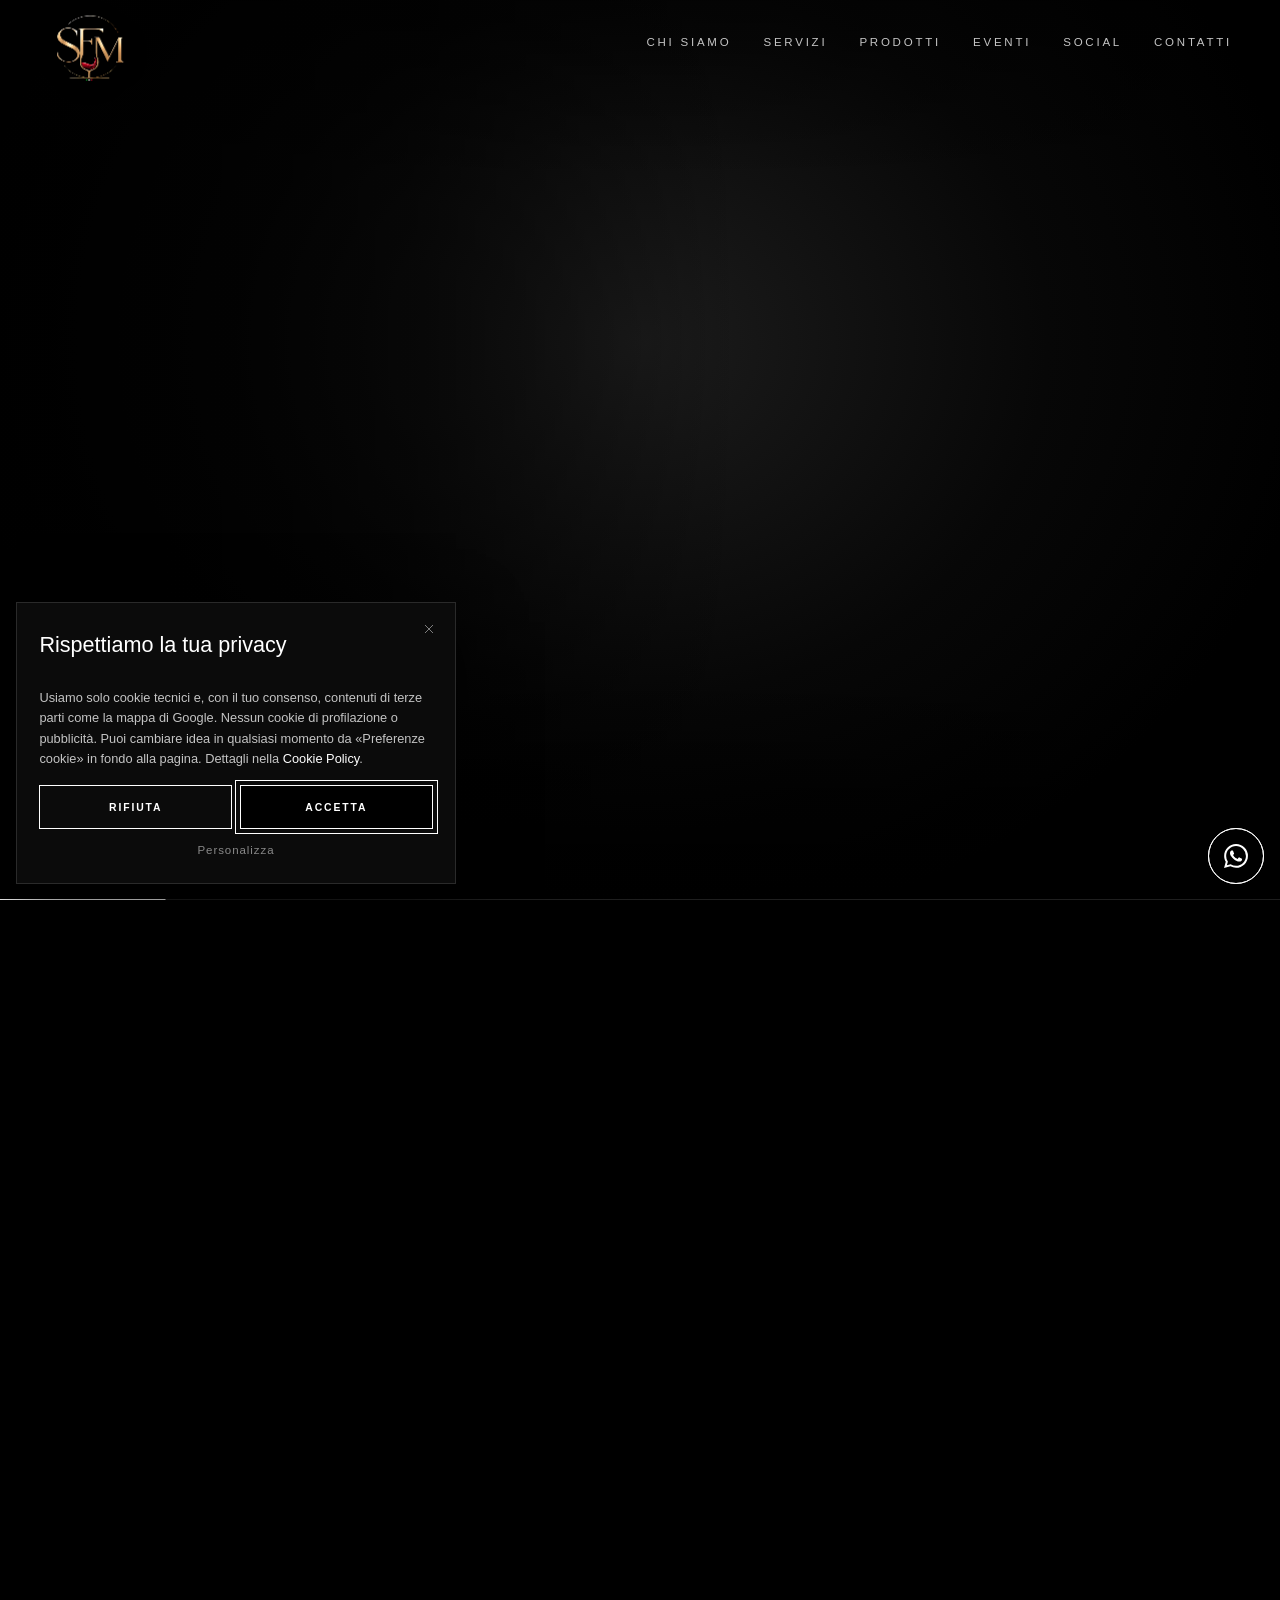
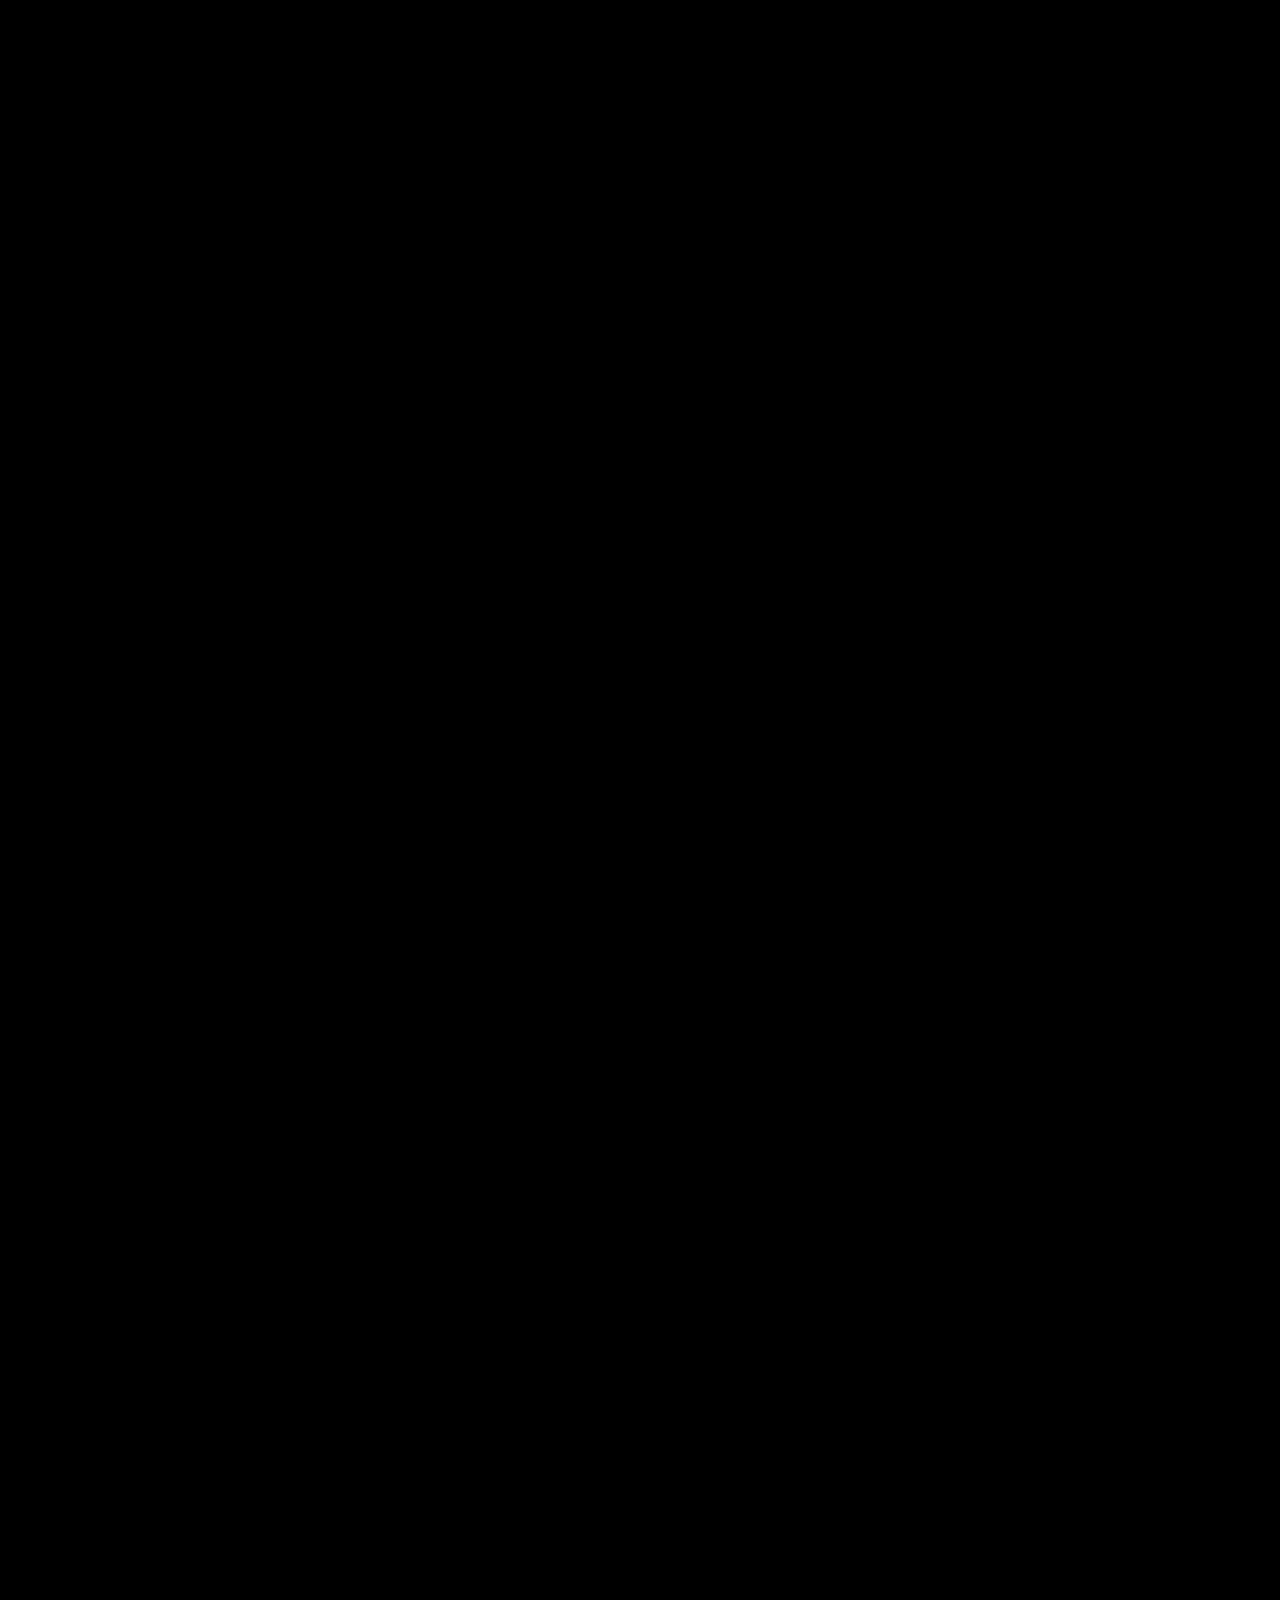
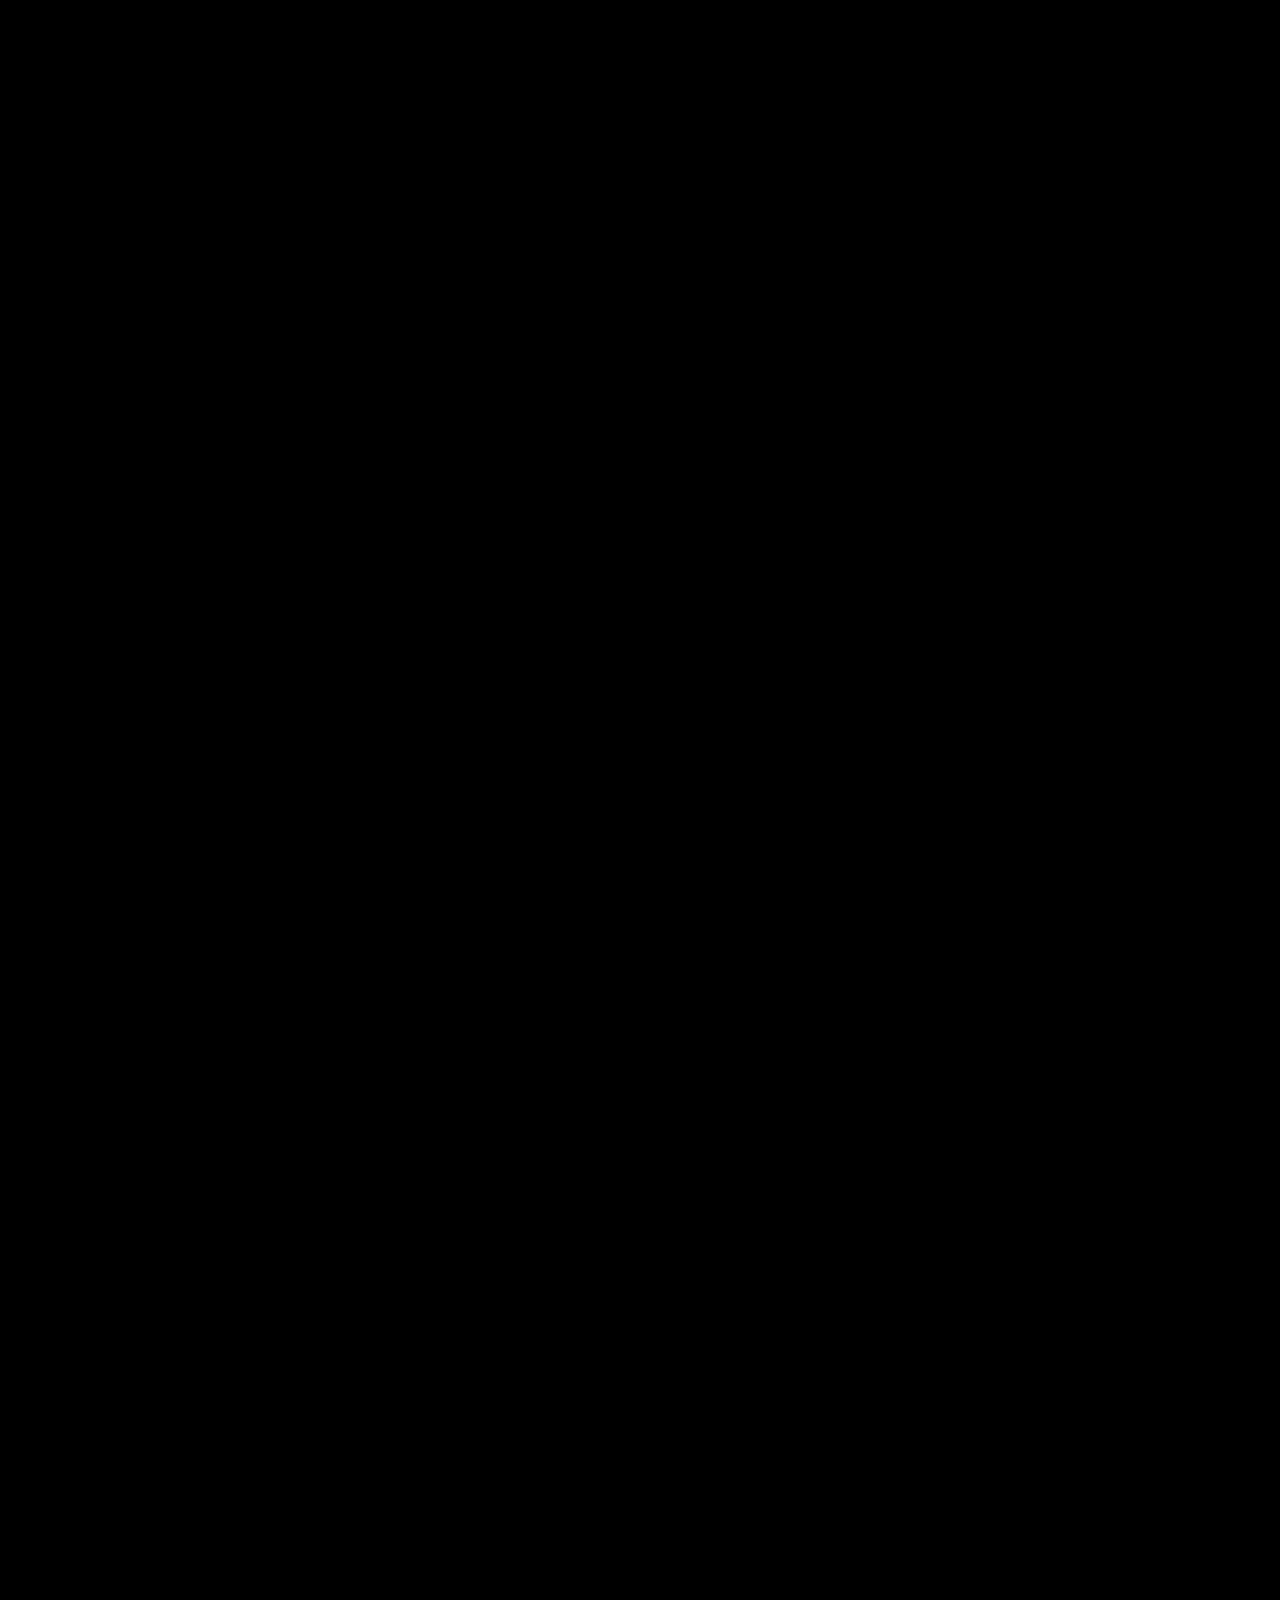
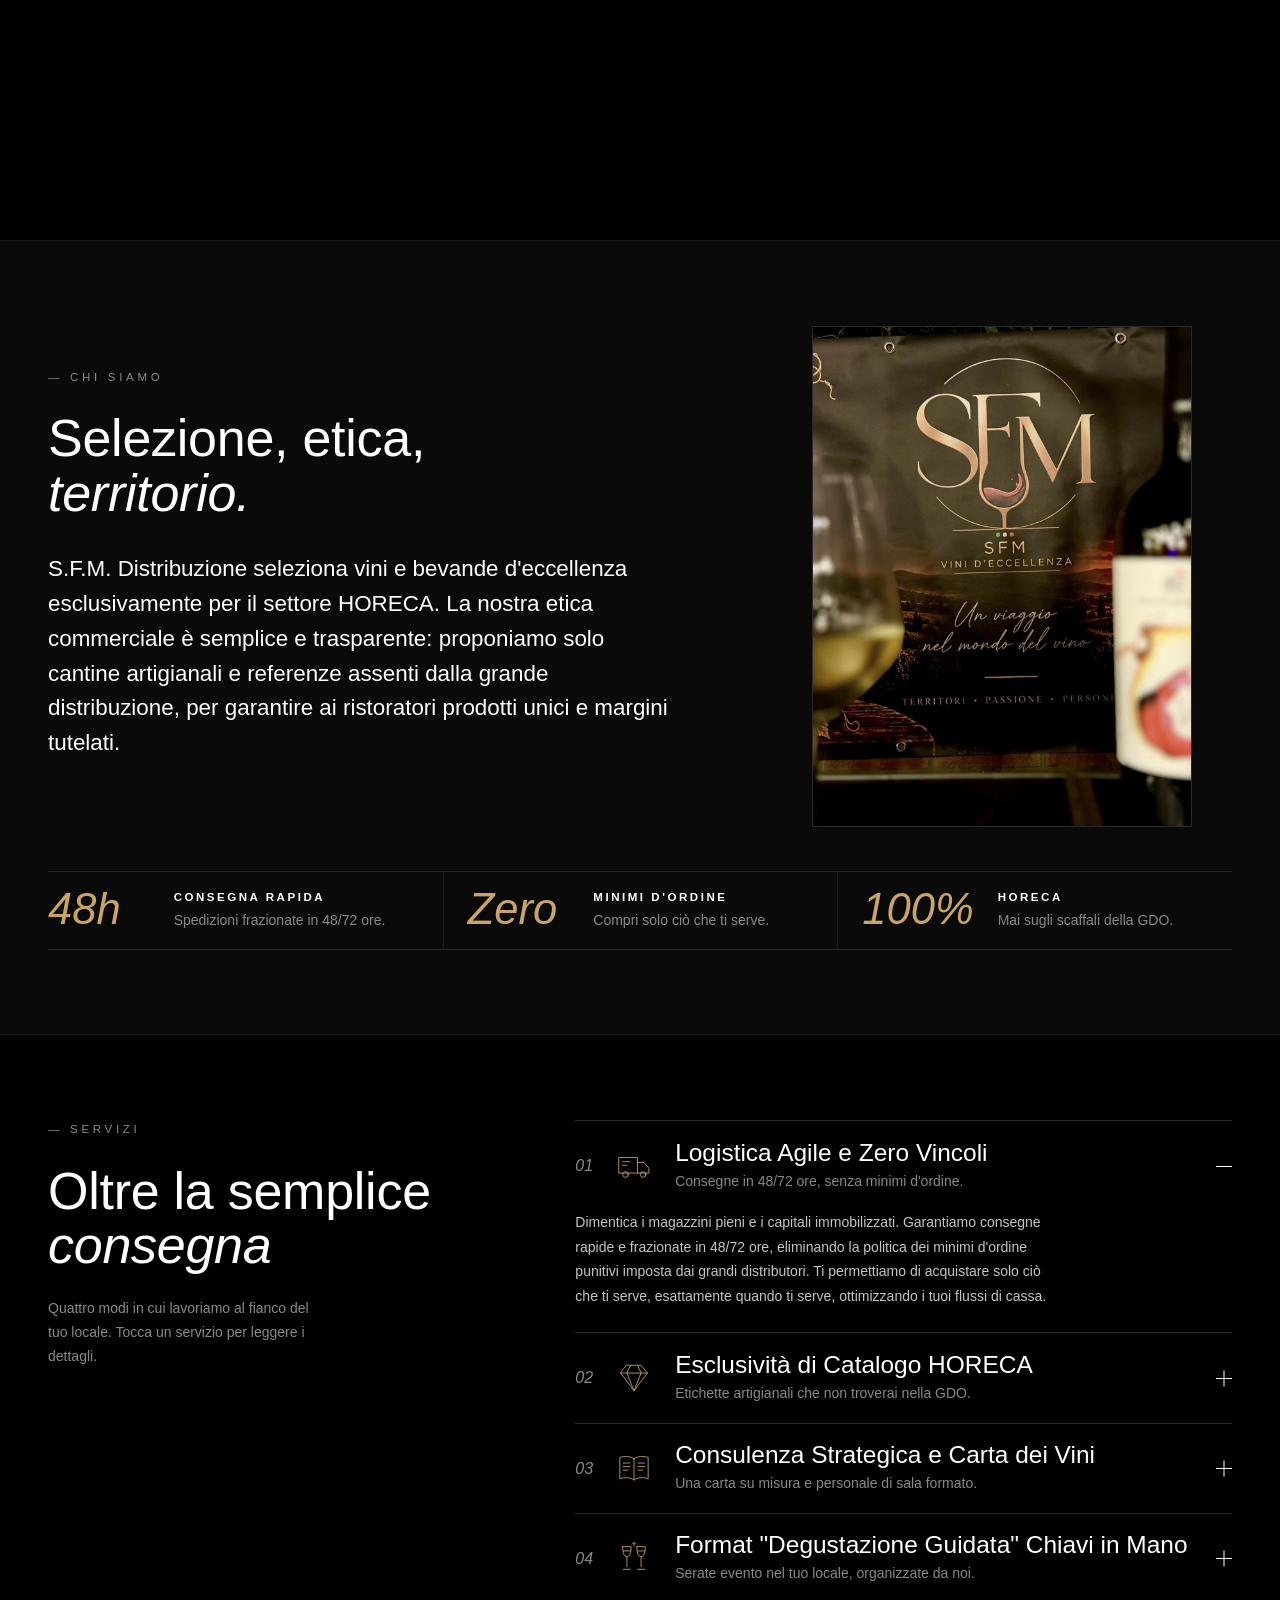
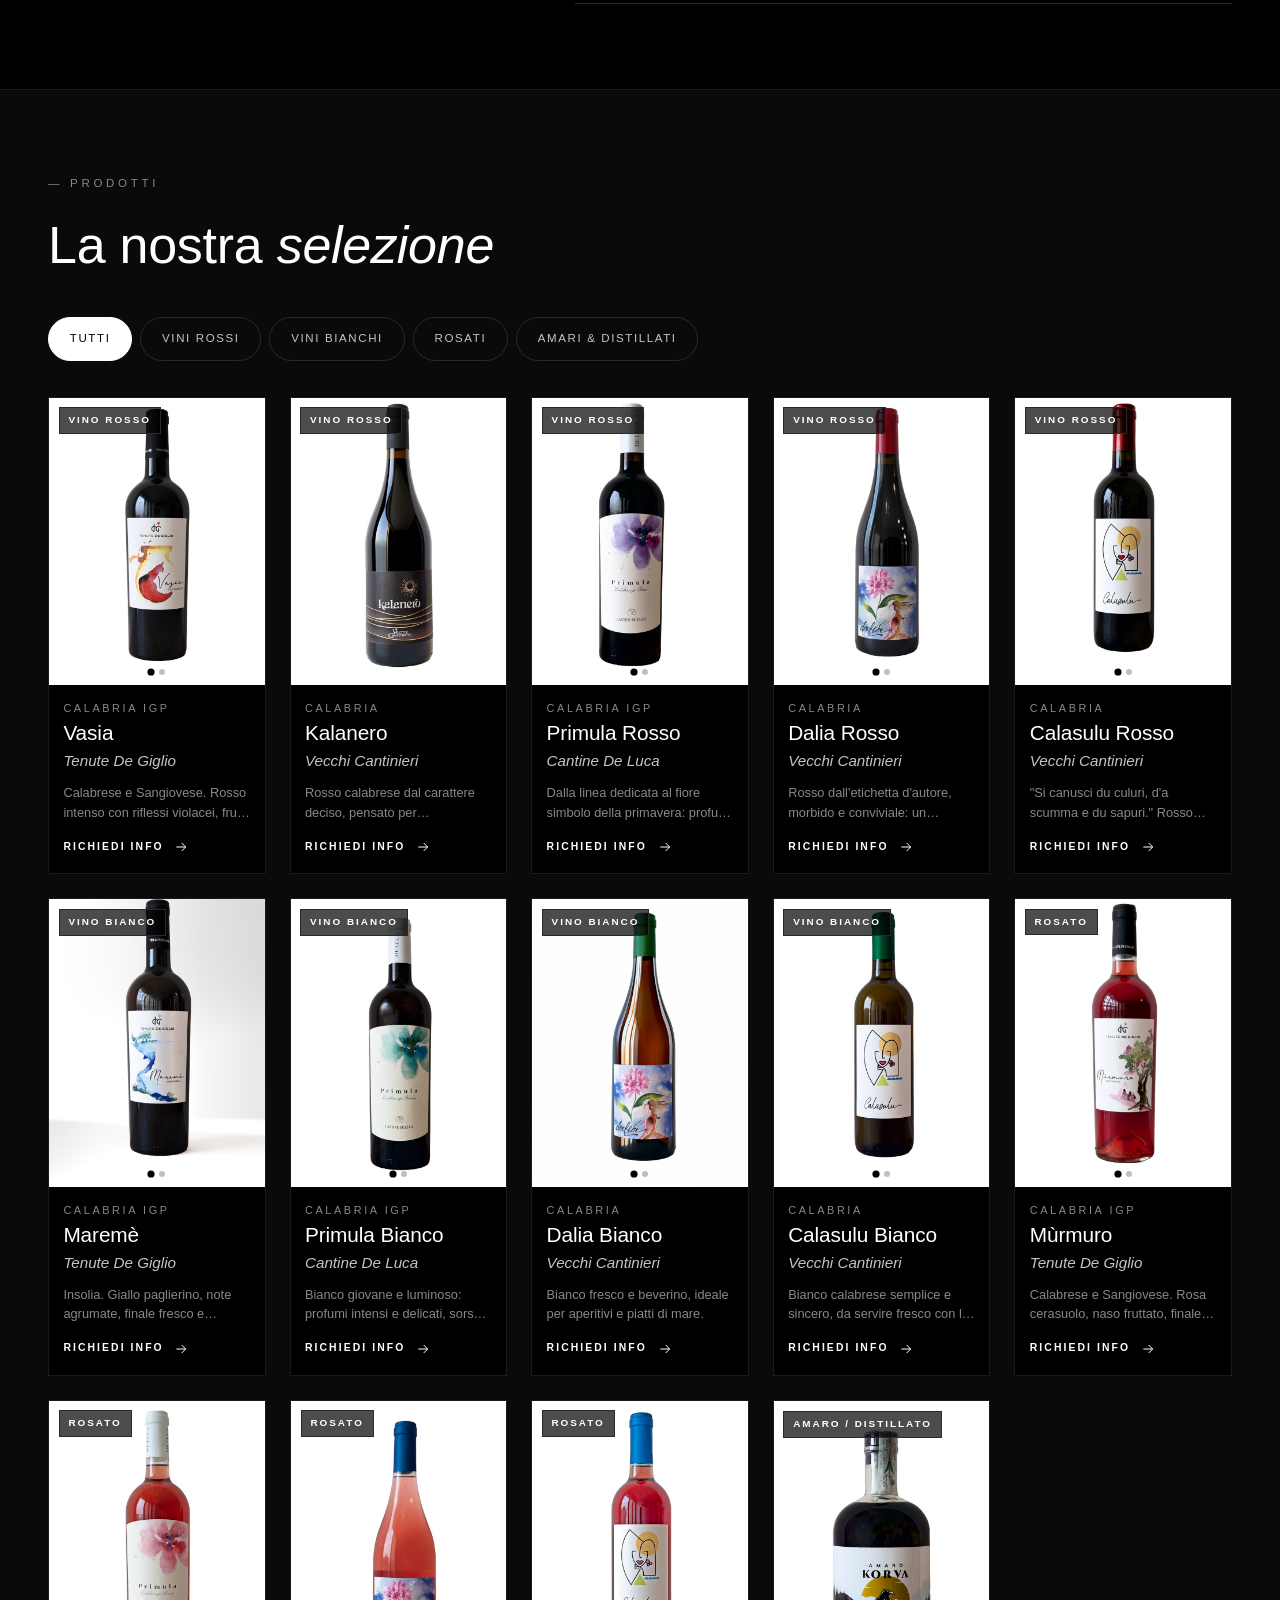
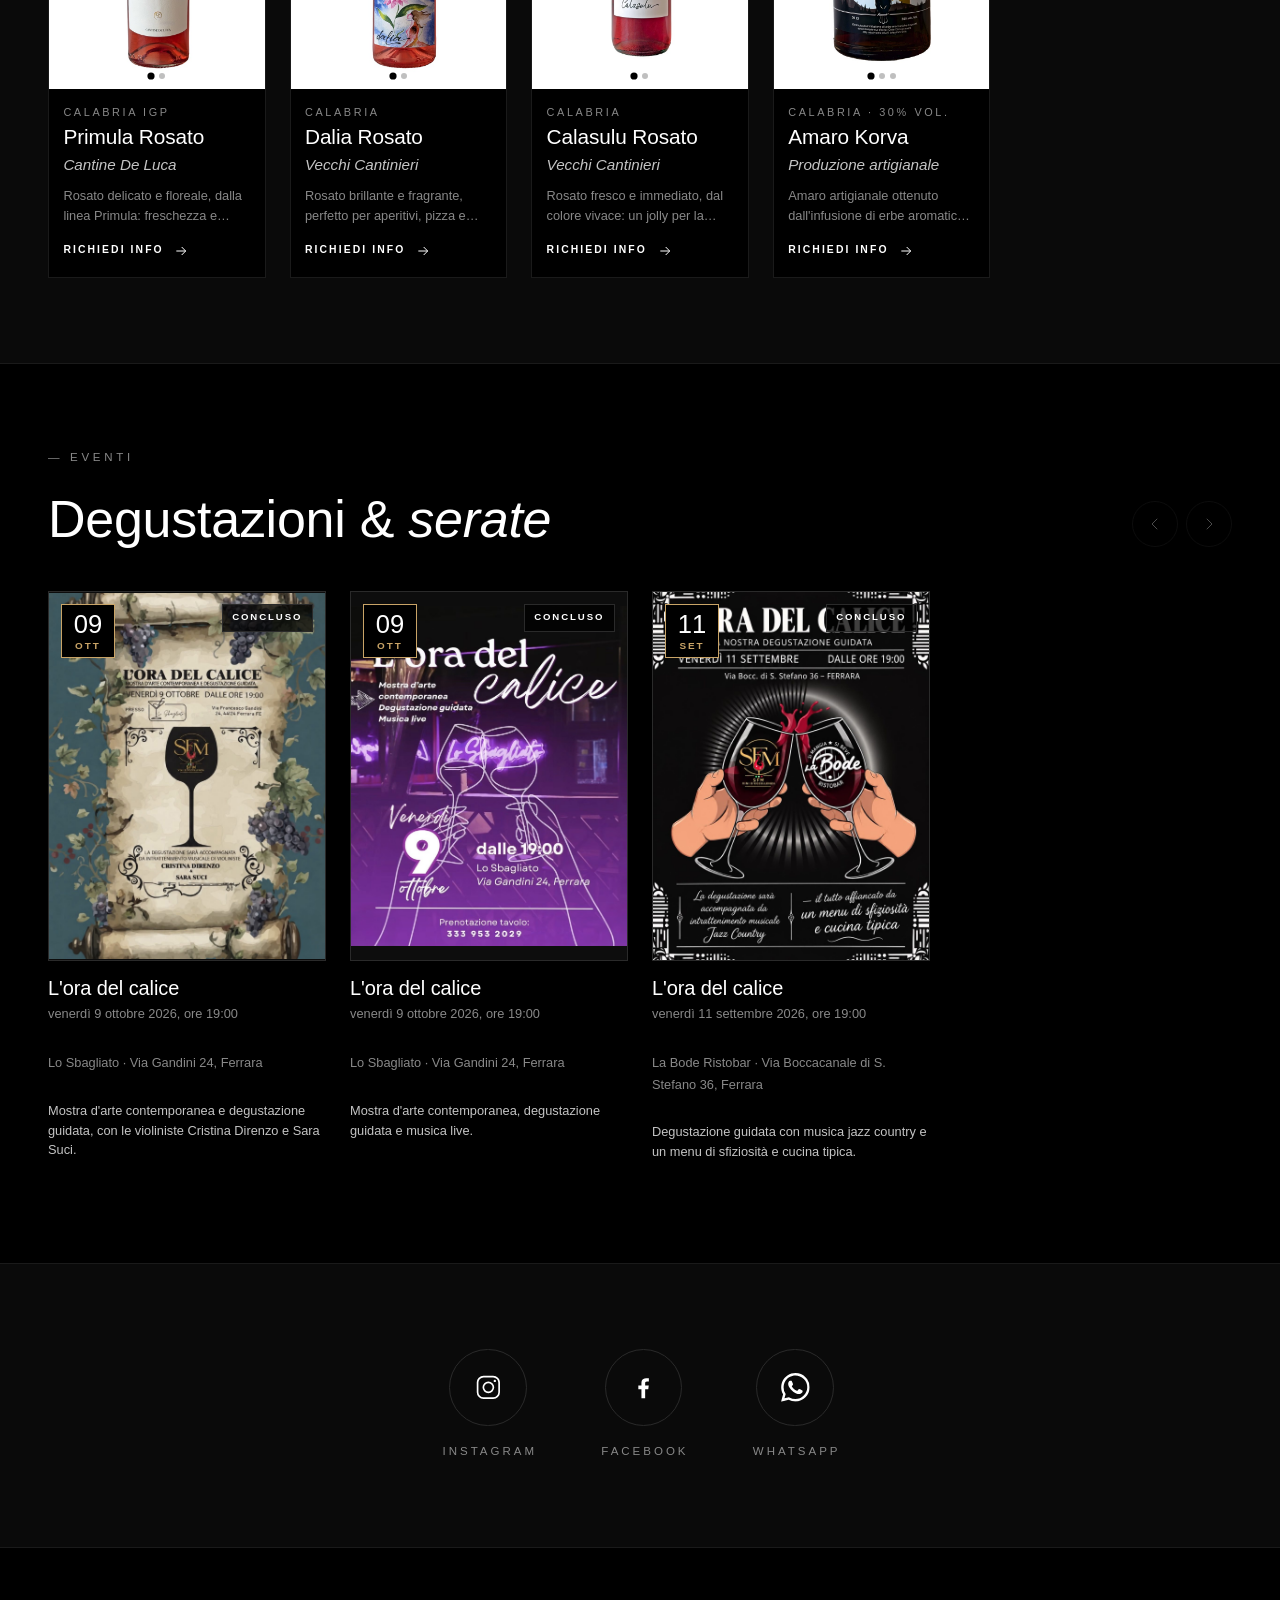
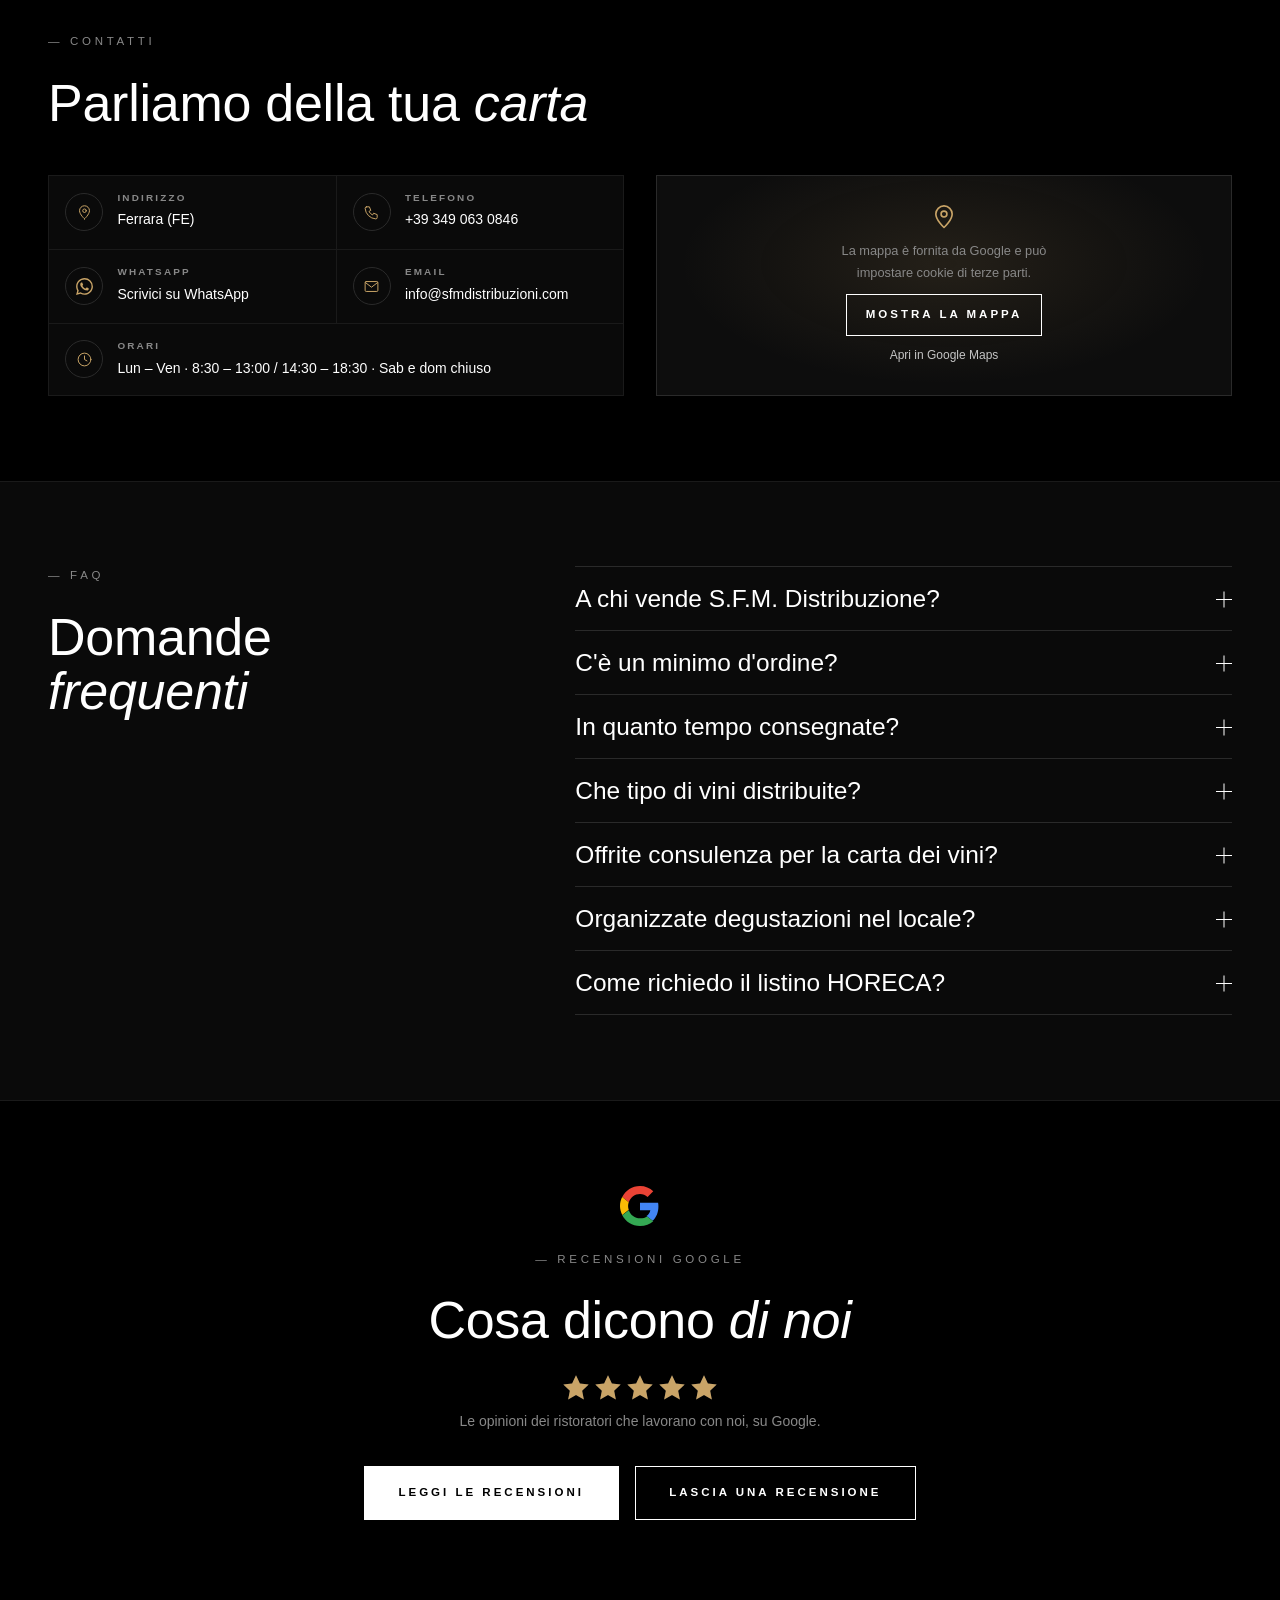
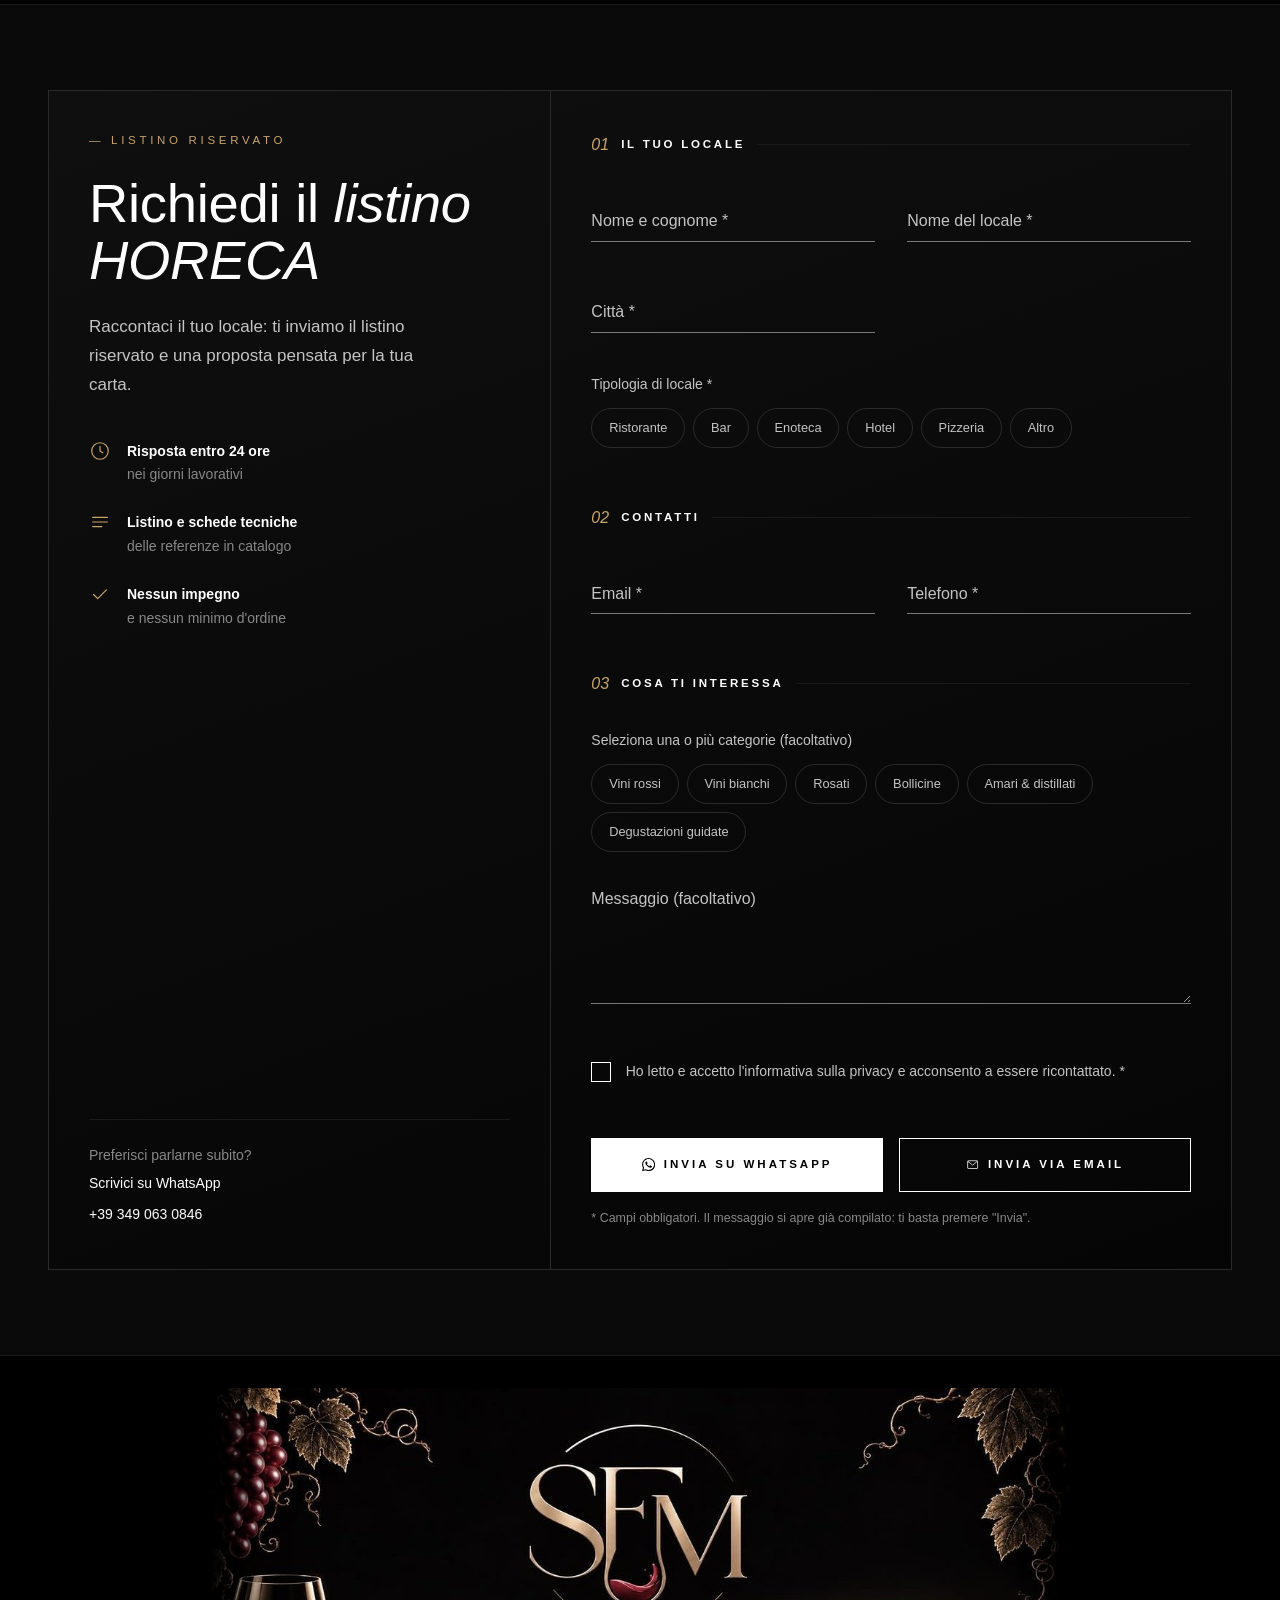
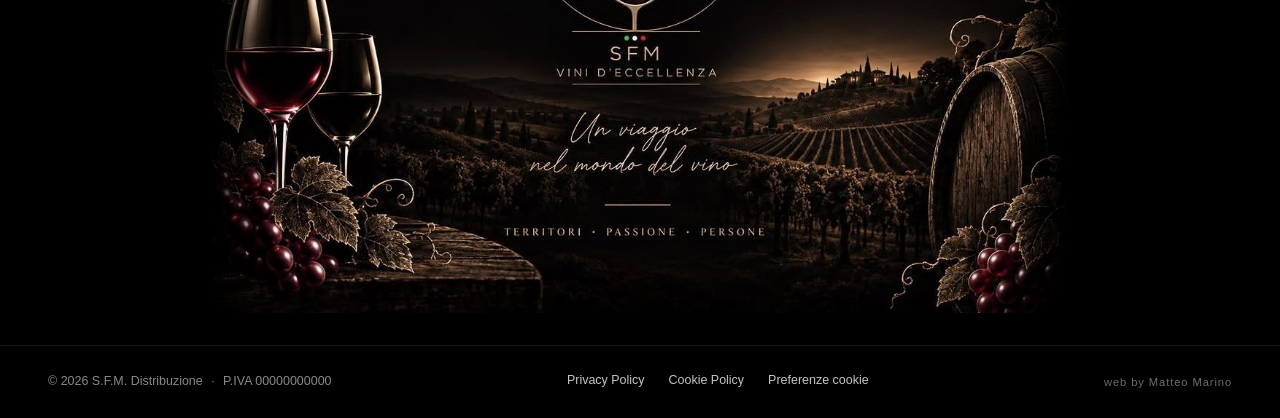
==== commit 12fc61cd: "vb 1.0.0" ====
--- a/index.html
+++ b/index.html
@@ -55,15 +55,11 @@
   <!-- Segnala subito che JS è attivo (evita il "flash" delle animazioni di comparsa) -->
   <script>document.documentElement.className = document.documentElement.className.replace('no-js', 'js');</script>
 
-  <!-- Prestazioni: connessioni anticipate e logo d'apertura (elemento più grande) -->
-  <link rel="preconnect" href="https://fonts.googleapis.com">
-  <link rel="preconnect" href="https://fonts.gstatic.com" crossorigin>
+  <!-- Prestazioni: connessione anticipata e logo d'apertura (elemento più grande) -->
   <link rel="dns-prefetch" href="https://cdnjs.cloudflare.com">
   <link rel="preload" as="image" href="assets/logo-monogramma.png" fetchpriority="high">
 
-  <!-- Font: Cormorant Garamond (titoli) + Manrope (testo) -->
-  <link href="https://fonts.googleapis.com/css2?family=Cormorant+Garamond:ital,wght@0,300;0,400;0,500;1,300;1,400&family=Manrope:wght@300;400;500;600&display=swap" rel="stylesheet">
-
+  <!-- Font: Helvetica di sistema (nessun font esterno da scaricare) -->
   <link rel="stylesheet" href="style.css">
 
   <!-- Three.js (versione fissata r128) + script del sito, entrambi in defer -->
@@ -104,7 +100,7 @@
           "https://www.sfmdistribuzioni.com/assets/og-image.jpg",
           "https://www.sfmdistribuzioni.com/assets/chi-siamo.jpg"
         ],
-        "telephone": "+39 338 469 3769",
+        "telephone": "+39 349 063 0846",
         "email": "info@sfmdistribuzioni.com",
         "vatID": "IT00000000000",
         "address": {
@@ -164,7 +160,7 @@
           {
             "@type": "ContactPoint",
             "contactType": "sales",
-            "telephone": "+39 338 469 3769",
+            "telephone": "+39 349 063 0846",
             "email": "info@sfmdistribuzioni.com",
             "areaServed": "IT",
             "availableLanguage": [
@@ -937,7 +933,6 @@
             <p class="eyebrow reveal">— Chi siamo</p>
             <h2 class="section-title reveal" id="about-title">Selezione, etica,<br><em>territorio.</em></h2>
             <p class="lead reveal">S.F.M. Distribuzione seleziona vini e bevande d'eccellenza esclusivamente per il settore HORECA. La nostra etica commerciale è semplice e trasparente: proponiamo solo cantine artigianali e referenze assenti dalla grande distribuzione, per garantire ai ristoratori prodotti unici e margini tutelati.</p>
-            <p class="reveal">Lavoriamo al fianco dei nostri clienti senza imporre minimi d'ordine, offrendo consegne rapide in 48 ore e una consulenza mirata per valorizzare ogni singola carta dei vini.</p>
           </div>
 
           <!-- Elemento grafico: calice disegnato a linea -->
@@ -1136,6 +1131,75 @@
     <!-- ========================================================================
          6. CONTATTI (SEGNAPOSTO: sostituire indirizzo, telefono, email, orari)
          ======================================================================== -->
+    <section class="section contact" id="contatti" aria-labelledby="contact-title">
+      <div class="container">
+        <header class="section-head">
+          <p class="eyebrow reveal">— Contatti</p>
+          <h2 class="section-title reveal" id="contact-title">Parliamo della tua <em>carta</em></h2>
+        </header>
+
+        <div class="contact__grid">
+          <address class="contact__info">
+            <ul class="contact__list" role="list">
+              <li class="contact__item reveal">
+                <span class="contact__icon"><svg viewBox="0 0 24 24" aria-hidden="true" fill="none" stroke="currentColor" stroke-width="1.4" stroke-linecap="round" stroke-linejoin="round"><path d="M12 21s-7-6.2-7-11.5A7 7 0 0 1 19 9.5C19 14.8 12 21 12 21z"/><circle cx="12" cy="9.5" r="2.5"/></svg></span>
+                <span class="contact__text">
+                  <span class="contact__label">Indirizzo</span>
+                  <a class="contact__value link" href="https://www.google.com/maps/search/?api=1&amp;query=Ferrara%2C%20FE" target="_blank" rel="noopener">Ferrara (FE)</a>
+                </span>
+              </li>
+              <li class="contact__item reveal">
+                <span class="contact__icon"><svg viewBox="0 0 24 24" aria-hidden="true" fill="none" stroke="currentColor" stroke-width="1.4" stroke-linecap="round" stroke-linejoin="round"><path d="M5 4h4l2 5-2.5 1.5a11 11 0 0 0 5 5L15 13l5 2v4a2 2 0 0 1-2 2A16 16 0 0 1 3 6a2 2 0 0 1 2-2z"/></svg></span>
+                <span class="contact__text">
+                  <span class="contact__label">Telefono</span>
+                  <a class="contact__value link" href="tel:+393490630846">+39 349 063 0846</a>
+                </span>
+              </li>
+              <li class="contact__item reveal">
+                <span class="contact__icon"><svg viewBox="0 0 24 24" aria-hidden="true"><use href="#icon-whatsapp"/></svg></span>
+                <span class="contact__text">
+                  <span class="contact__label">WhatsApp</span>
+                  <a class="contact__value link" href="https://wa.me/393384693769" data-wa data-wa-text="Buongiorno, vorrei ricevere informazioni su S.F.M. Distribuzione." target="_blank" rel="noopener">Scrivici su WhatsApp</a>
+                </span>
+              </li>
+              <li class="contact__item reveal">
+                <span class="contact__icon"><svg viewBox="0 0 24 24" aria-hidden="true" fill="none" stroke="currentColor" stroke-width="1.4" stroke-linecap="round" stroke-linejoin="round"><rect x="3" y="5" width="18" height="14" rx="1.5"/><path d="M3.5 6.5l8.5 6.5 8.5-6.5"/></svg></span>
+                <span class="contact__text">
+                  <span class="contact__label">Email</span>
+                  <a class="contact__value link" href="mailto:info@sfmdistribuzioni.com">info@sfmdistribuzioni.com</a>
+                </span>
+              </li>
+              <li class="contact__item contact__item--wide reveal">
+                <span class="contact__icon"><svg viewBox="0 0 24 24" aria-hidden="true" fill="none" stroke="currentColor" stroke-width="1.4" stroke-linecap="round" stroke-linejoin="round"><circle cx="12" cy="12" r="9"/><path d="M12 7v5l3.5 2"/></svg></span>
+                <span class="contact__text">
+                  <span class="contact__label">Orari</span>
+                  <span class="contact__value">Lun – Ven · 8:30 – 13:00 / 14:30 – 18:30 · Sab e dom chiuso</span>
+                </span>
+              </li>
+            </ul>
+          </address>
+
+          <div class="contact__map reveal" data-consent-map>
+            <!-- La mappa di Google imposta cookie di terze parti: viene caricata
+                 solo dopo il consenso (banner cookie o pulsante qui sotto).
+                 Località: Ferrara. -->
+            <iframe
+              title="Mappa: sede di S.F.M. Distribuzione"
+              data-src="https://www.google.com/maps?q=Ferrara%2C%20FE&amp;output=embed"
+              loading="lazy"
+              referrerpolicy="no-referrer-when-downgrade"
+              allowfullscreen hidden></iframe>
+            <div class="map-consent">
+              <svg viewBox="0 0 24 24" aria-hidden="true" fill="none" stroke="currentColor" stroke-width="1.4" stroke-linecap="round" stroke-linejoin="round"><path d="M12 21s-7-6.2-7-11.5A7 7 0 0 1 19 9.5C19 14.8 12 21 12 21z"/><circle cx="12" cy="9.5" r="2.5"/></svg>
+              <p>La mappa è fornita da Google e può impostare cookie di terze parti.</p>
+              <button class="btn btn--outline map-consent__btn" type="button" data-accept-maps>Mostra la mappa</button>
+              <a class="link map-consent__link" href="https://www.google.com/maps/search/?api=1&amp;query=Ferrara%2C%20FE" target="_blank" rel="noopener">Apri in Google Maps</a>
+            </div>
+          </div>
+        </div>
+      </div>
+    </section>
+
     <!-- ========================================================================
          DOMANDE FREQUENTI (stesse domande dei dati strutturati FAQPage:
          se si modificano qui, aggiornarle anche in .claude/genera-seo.py)
@@ -1200,75 +1264,6 @@
       </div>
     </section>
 
-    <section class="section contact" id="contatti" aria-labelledby="contact-title">
-      <div class="container">
-        <header class="section-head">
-          <p class="eyebrow reveal">— Contatti</p>
-          <h2 class="section-title reveal" id="contact-title">Parliamo della tua <em>carta</em></h2>
-        </header>
-
-        <div class="contact__grid">
-          <address class="contact__info">
-            <ul class="contact__list" role="list">
-              <li class="contact__item reveal">
-                <span class="contact__icon"><svg viewBox="0 0 24 24" aria-hidden="true" fill="none" stroke="currentColor" stroke-width="1.4" stroke-linecap="round" stroke-linejoin="round"><path d="M12 21s-7-6.2-7-11.5A7 7 0 0 1 19 9.5C19 14.8 12 21 12 21z"/><circle cx="12" cy="9.5" r="2.5"/></svg></span>
-                <span class="contact__text">
-                  <span class="contact__label">Indirizzo</span>
-                  <a class="contact__value link" href="https://www.google.com/maps/search/?api=1&amp;query=Ferrara%2C%20FE" target="_blank" rel="noopener">Ferrara (FE)</a>
-                </span>
-              </li>
-              <li class="contact__item reveal">
-                <span class="contact__icon"><svg viewBox="0 0 24 24" aria-hidden="true" fill="none" stroke="currentColor" stroke-width="1.4" stroke-linecap="round" stroke-linejoin="round"><path d="M5 4h4l2 5-2.5 1.5a11 11 0 0 0 5 5L15 13l5 2v4a2 2 0 0 1-2 2A16 16 0 0 1 3 6a2 2 0 0 1 2-2z"/></svg></span>
-                <span class="contact__text">
-                  <span class="contact__label">Telefono</span>
-                  <a class="contact__value link" href="tel:+393384693769">+39 338 469 3769</a>
-                </span>
-              </li>
-              <li class="contact__item reveal">
-                <span class="contact__icon"><svg viewBox="0 0 24 24" aria-hidden="true"><use href="#icon-whatsapp"/></svg></span>
-                <span class="contact__text">
-                  <span class="contact__label">WhatsApp</span>
-                  <a class="contact__value link" href="https://wa.me/393384693769" data-wa data-wa-text="Buongiorno, vorrei ricevere informazioni su S.F.M. Distribuzione." target="_blank" rel="noopener">Scrivici su WhatsApp</a>
-                </span>
-              </li>
-              <li class="contact__item reveal">
-                <span class="contact__icon"><svg viewBox="0 0 24 24" aria-hidden="true" fill="none" stroke="currentColor" stroke-width="1.4" stroke-linecap="round" stroke-linejoin="round"><rect x="3" y="5" width="18" height="14" rx="1.5"/><path d="M3.5 6.5l8.5 6.5 8.5-6.5"/></svg></span>
-                <span class="contact__text">
-                  <span class="contact__label">Email</span>
-                  <a class="contact__value link" href="mailto:info@sfmdistribuzioni.com">info@sfmdistribuzioni.com</a>
-                </span>
-              </li>
-              <li class="contact__item contact__item--wide reveal">
-                <span class="contact__icon"><svg viewBox="0 0 24 24" aria-hidden="true" fill="none" stroke="currentColor" stroke-width="1.4" stroke-linecap="round" stroke-linejoin="round"><circle cx="12" cy="12" r="9"/><path d="M12 7v5l3.5 2"/></svg></span>
-                <span class="contact__text">
-                  <span class="contact__label">Orari</span>
-                  <span class="contact__value">Lun – Ven · 8:30 – 13:00 / 14:30 – 18:30 · Sab e dom chiuso</span>
-                </span>
-              </li>
-            </ul>
-          </address>
-
-          <div class="contact__map reveal" data-consent-map>
-            <!-- La mappa di Google imposta cookie di terze parti: viene caricata
-                 solo dopo il consenso (banner cookie o pulsante qui sotto).
-                 Località: Ferrara. -->
-            <iframe
-              title="Mappa: sede di S.F.M. Distribuzione"
-              data-src="https://www.google.com/maps?q=Ferrara%2C%20FE&amp;output=embed"
-              loading="lazy"
-              referrerpolicy="no-referrer-when-downgrade"
-              allowfullscreen hidden></iframe>
-            <div class="map-consent">
-              <svg viewBox="0 0 24 24" aria-hidden="true" fill="none" stroke="currentColor" stroke-width="1.4" stroke-linecap="round" stroke-linejoin="round"><path d="M12 21s-7-6.2-7-11.5A7 7 0 0 1 19 9.5C19 14.8 12 21 12 21z"/><circle cx="12" cy="9.5" r="2.5"/></svg>
-              <p>La mappa è fornita da Google e può impostare cookie di terze parti.</p>
-              <button class="btn btn--outline map-consent__btn" type="button" data-accept-maps>Mostra la mappa</button>
-              <a class="link map-consent__link" href="https://www.google.com/maps/search/?api=1&amp;query=Ferrara%2C%20FE" target="_blank" rel="noopener">Apri in Google Maps</a>
-            </div>
-          </div>
-        </div>
-      </div>
-    </section>
-
     <!-- ========================================================================
          RECENSIONI GOOGLE
          Dati in GOOGLE_REVIEWS (script.js): voto medio, numero di recensioni,
@@ -1331,7 +1326,7 @@
             <div class="request__direct">
               <span>Preferisci parlarne subito?</span>
               <a class="link" href="https://wa.me/393384693769" data-wa data-wa-text="Buongiorno, vorrei ricevere il listino HORECA." target="_blank" rel="noopener">Scrivici su WhatsApp</a>
-              <a class="link" href="tel:+393384693769">+39 338 469 3769</a>
+              <a class="link" href="tel:+393490630846">+39 349 063 0846</a>
             </div>
           </aside>
 
--- a/style.css
+++ b/style.css
@@ -45,8 +45,9 @@
   --line-soft: var(--c-800);
 
   /* Font */
-  --font-serif: "Cormorant Garamond", "Playfair Display", "Didot", "Bodoni 72", Georgia, "Times New Roman", serif;
-  --font-sans: "Manrope", "Inter", "Helvetica Neue", Arial, system-ui, sans-serif;
+  /* Helvetica per tutto il sito (Arial su Windows/Android, dove Helvetica non è installato) */
+  --font-serif: "Helvetica Neue", Helvetica, Arial, sans-serif;
+  --font-sans: "Helvetica Neue", Helvetica, Arial, sans-serif;
 
   /* Scala tipografica fluida */
   --fs-xs: .72rem;
@@ -335,6 +336,16 @@
   -webkit-backdrop-filter: blur(14px) saturate(120%);
   backdrop-filter: blur(14px) saturate(120%);
   border-bottom-color: var(--line-soft);
+}
+
+/* Su telefoni e tablet la sfocatura (backdrop-filter) sopra la scena 3D è
+   costosa: si usa uno sfondo quasi opaco, visivamente equivalente */
+@media (max-width: 959px), (pointer: coarse) {
+  .site-header.is-scrolled {
+    -webkit-backdrop-filter: none;
+    backdrop-filter: none;
+    background-color: rgba(0, 0, 0, .94);
+  }
 }
 
 /* Con il menu mobile aperto il blur va tolto: backdrop-filter renderebbe
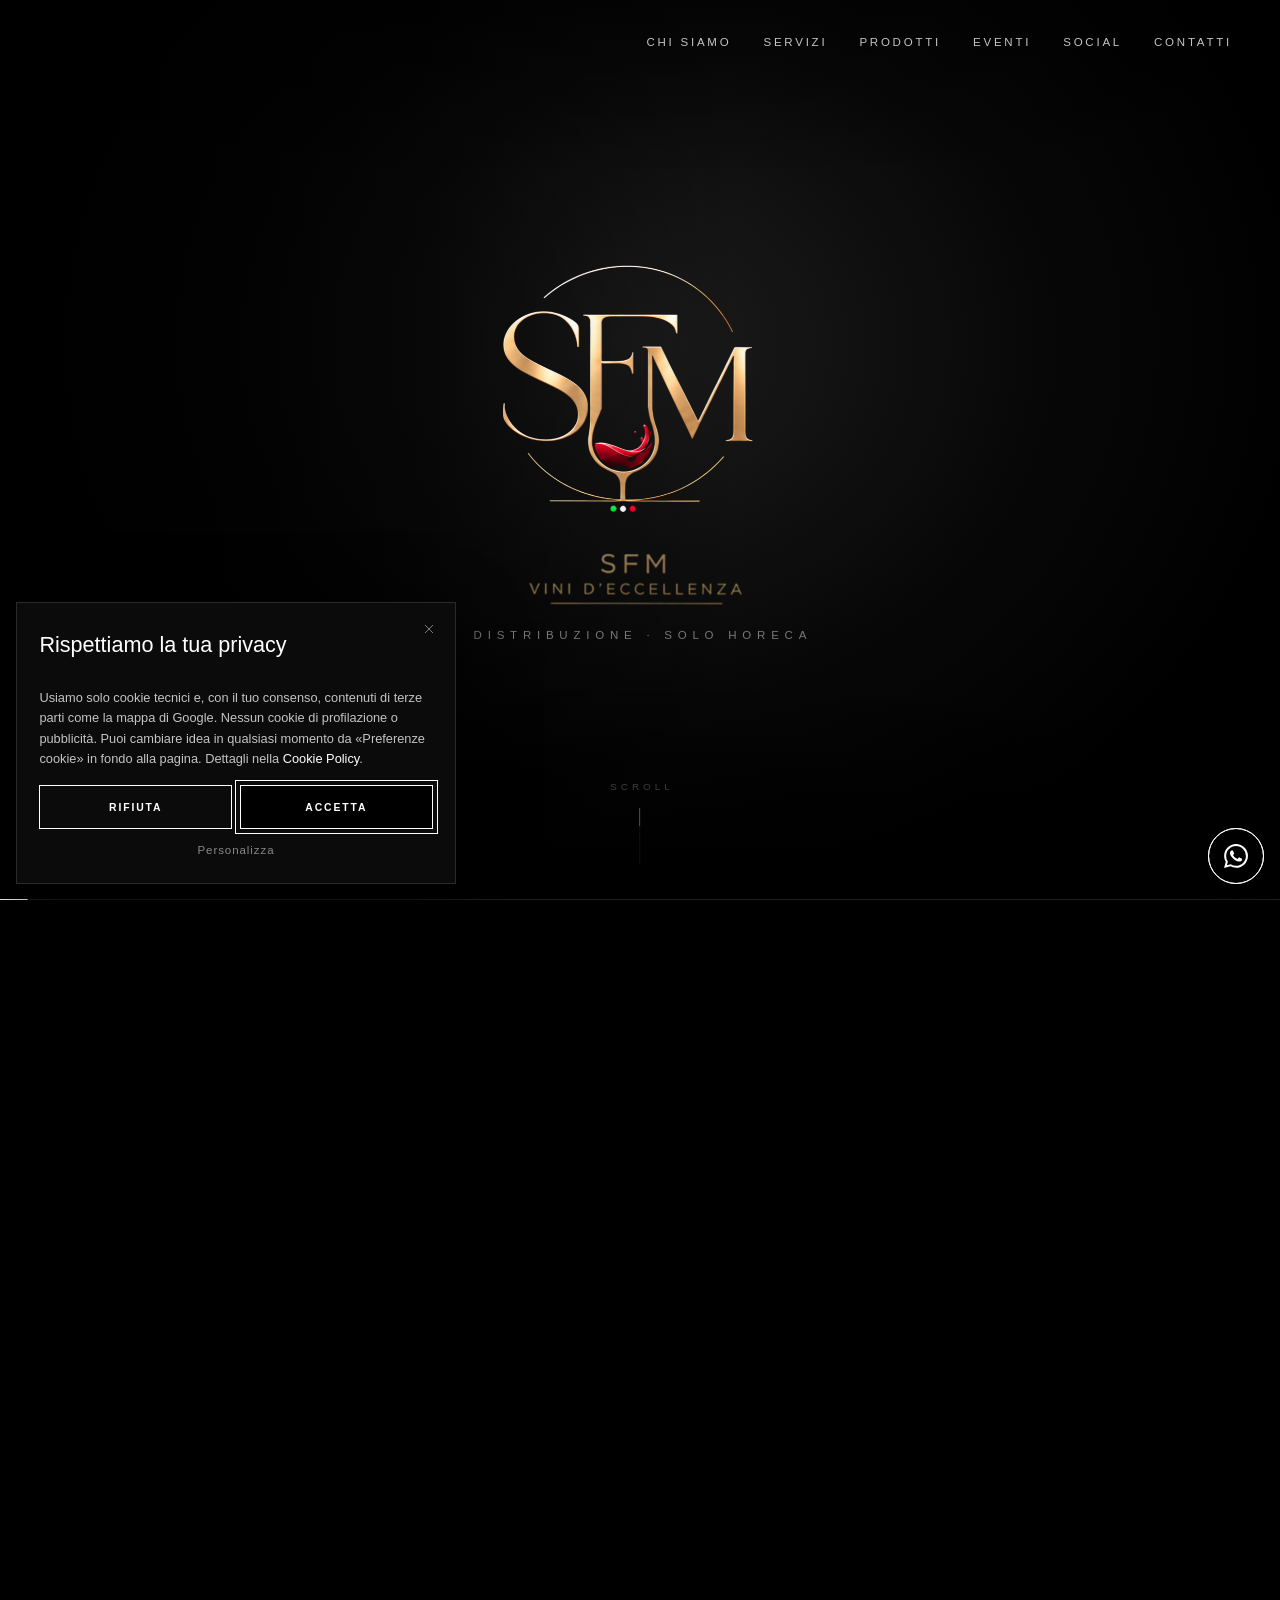
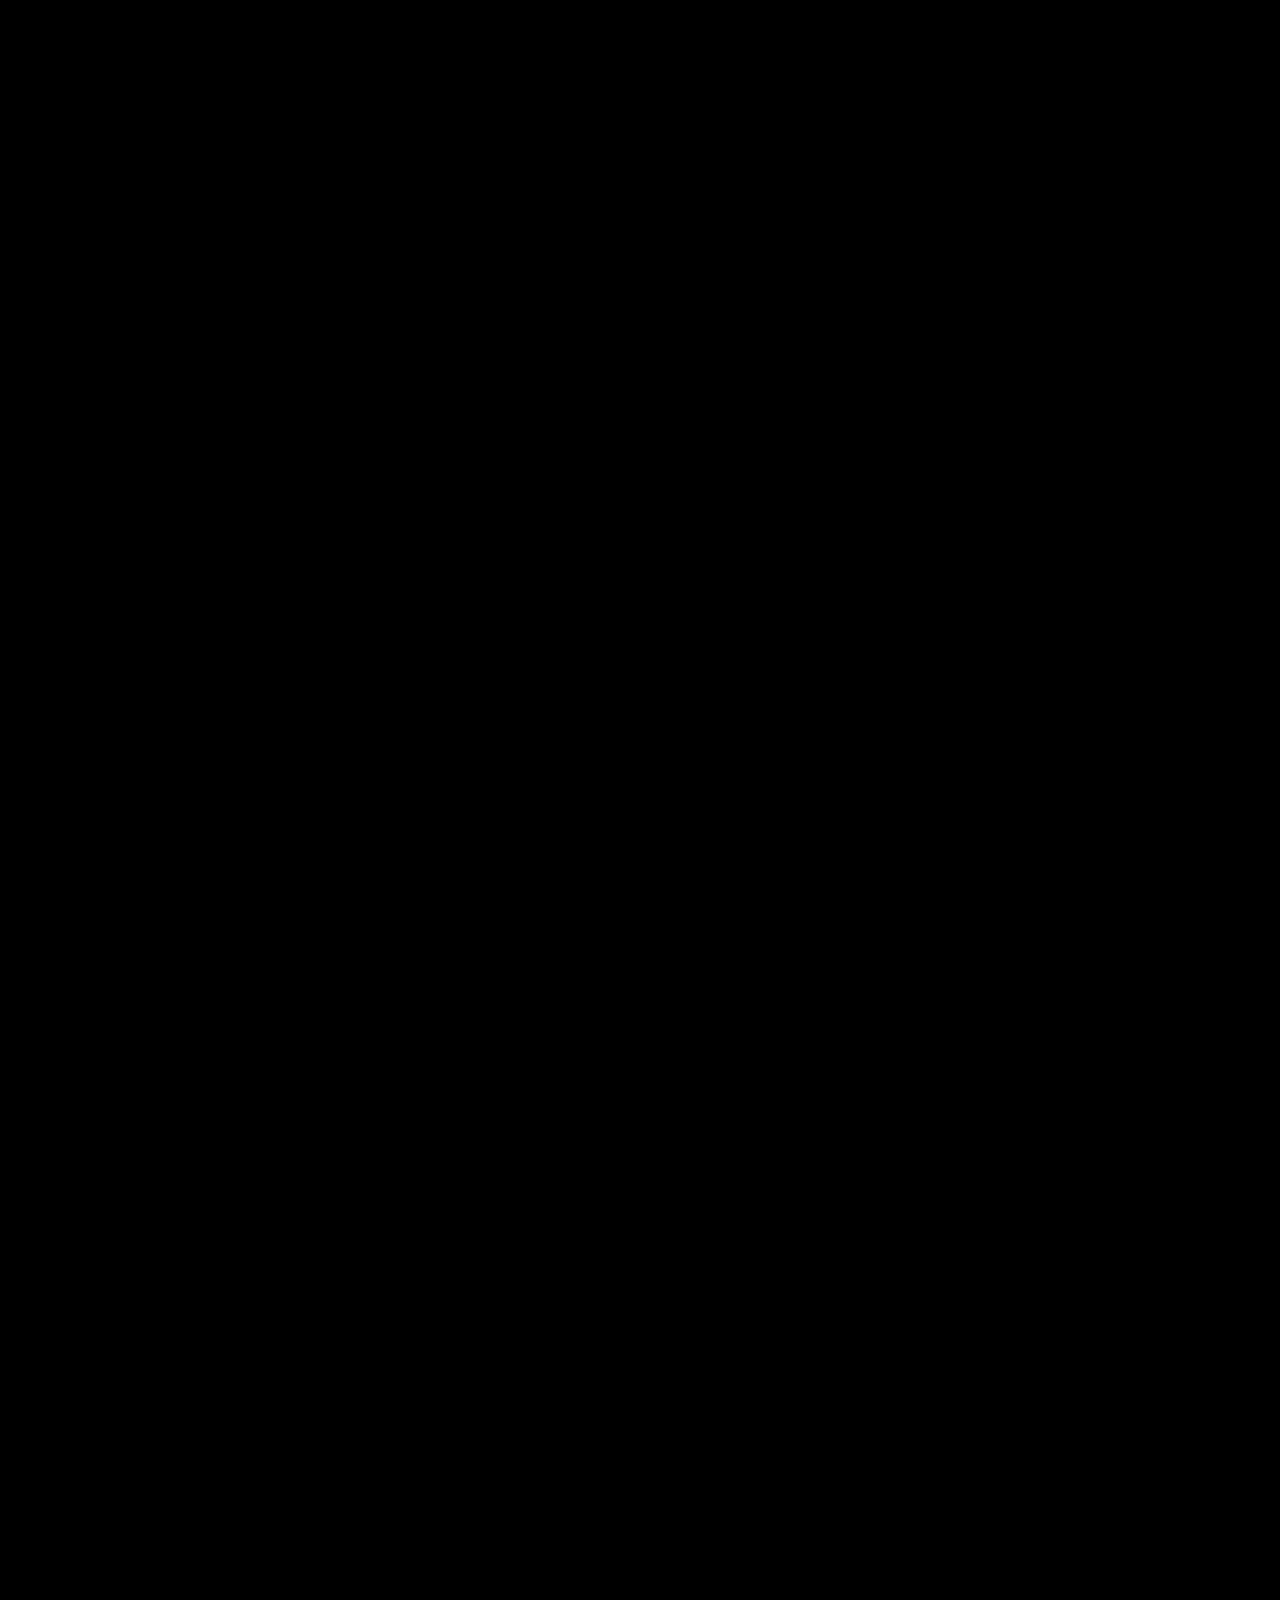
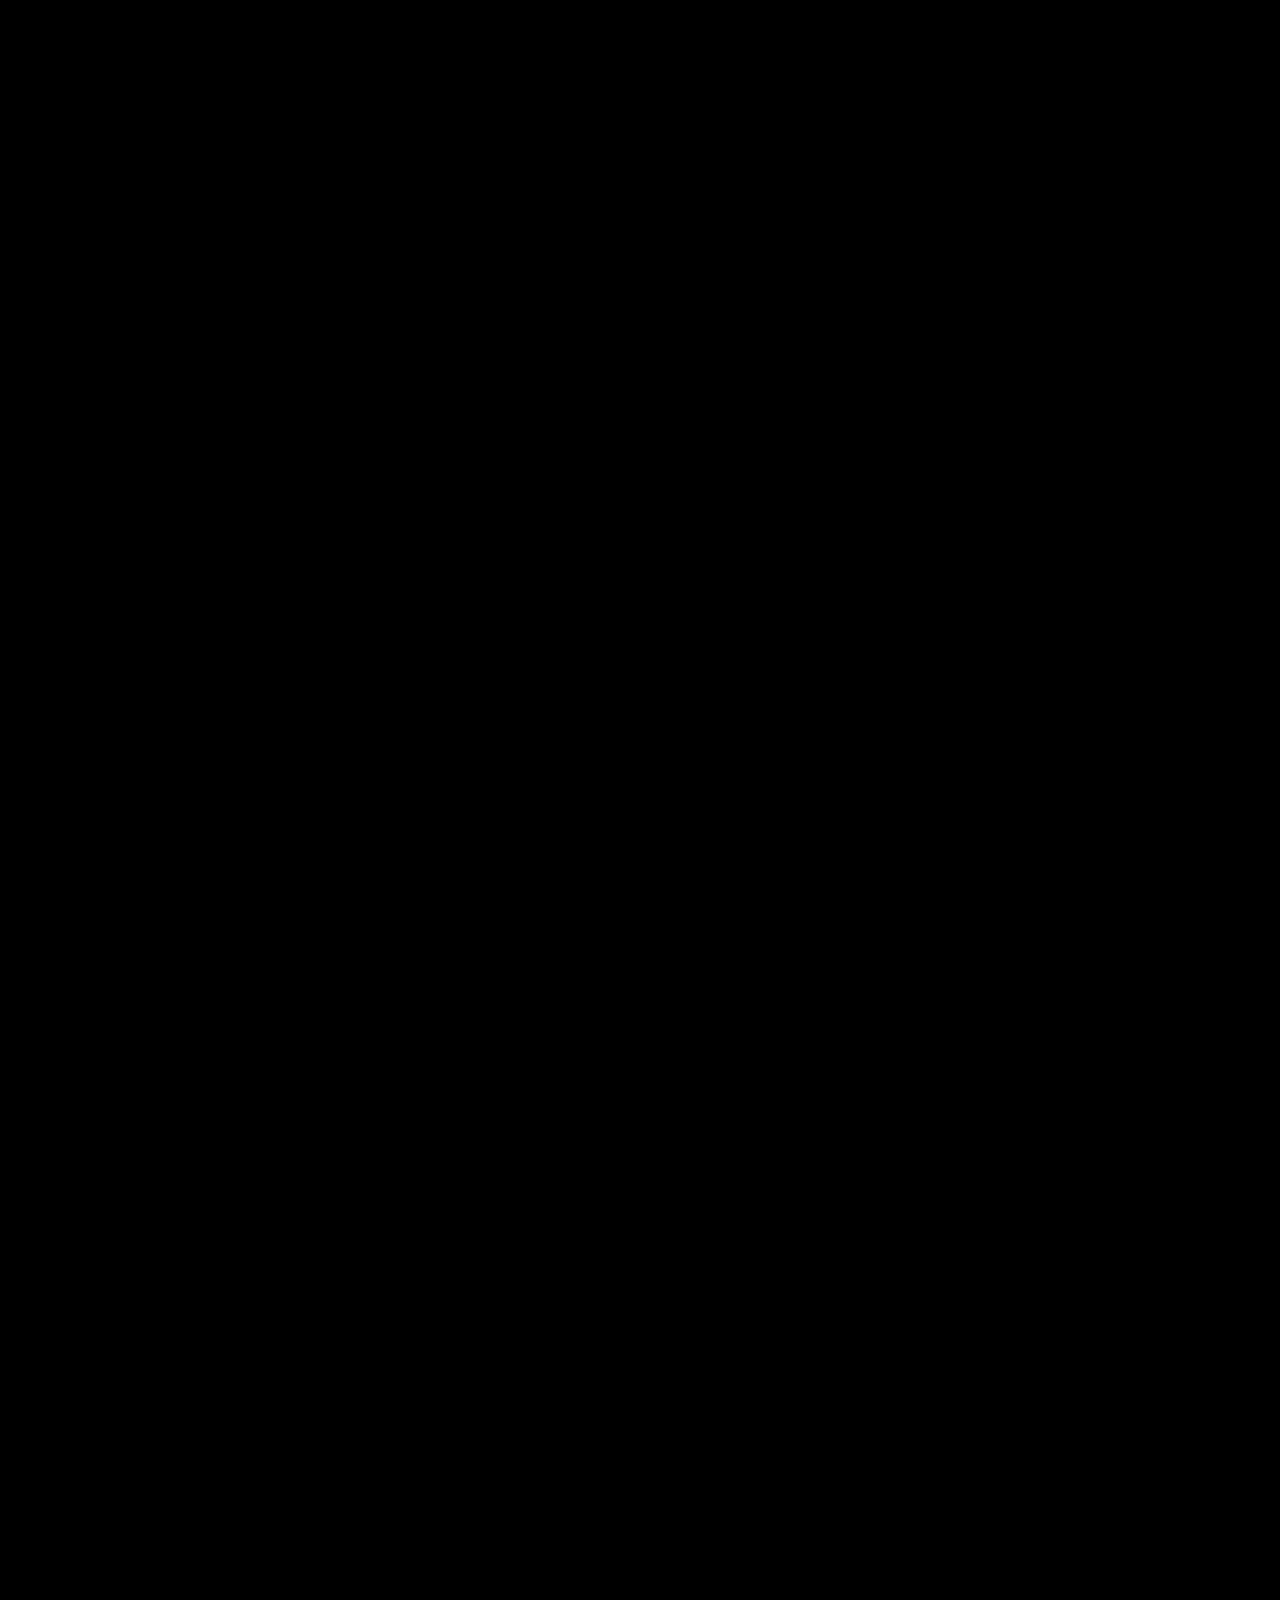
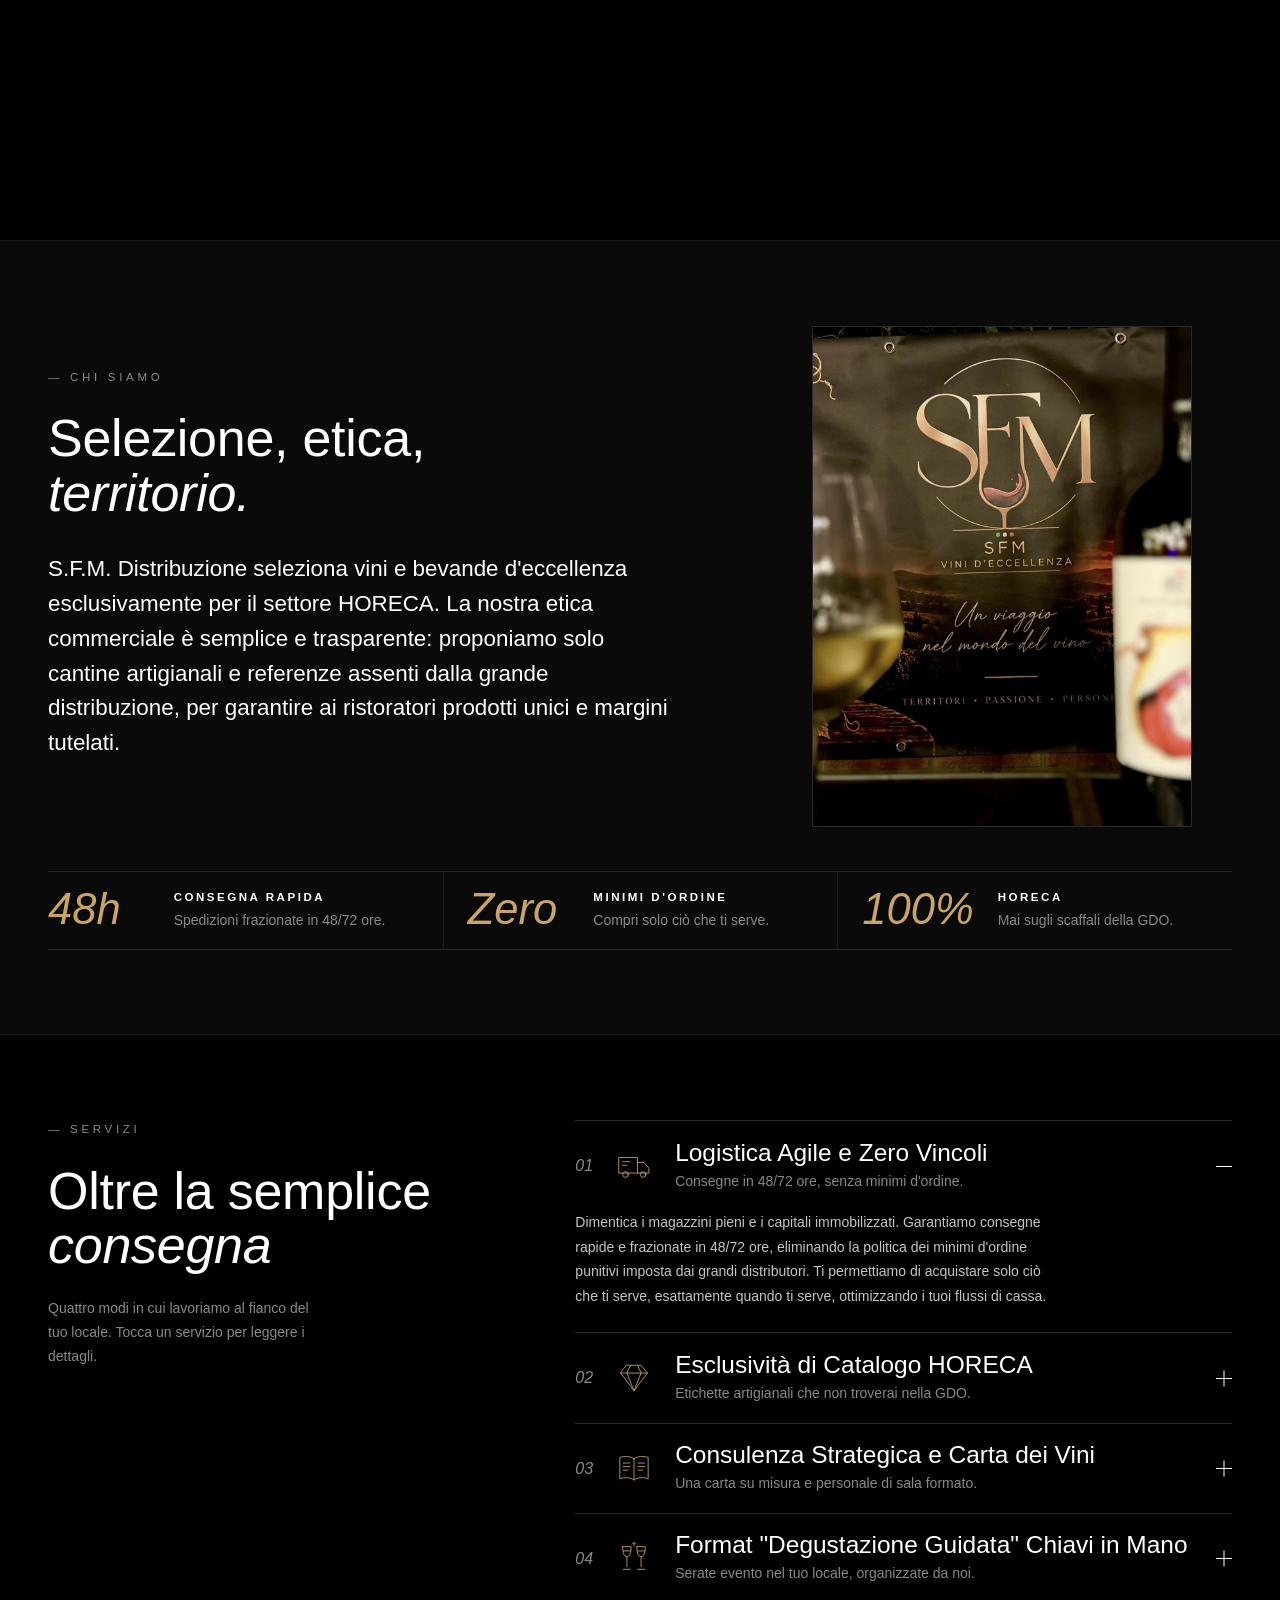
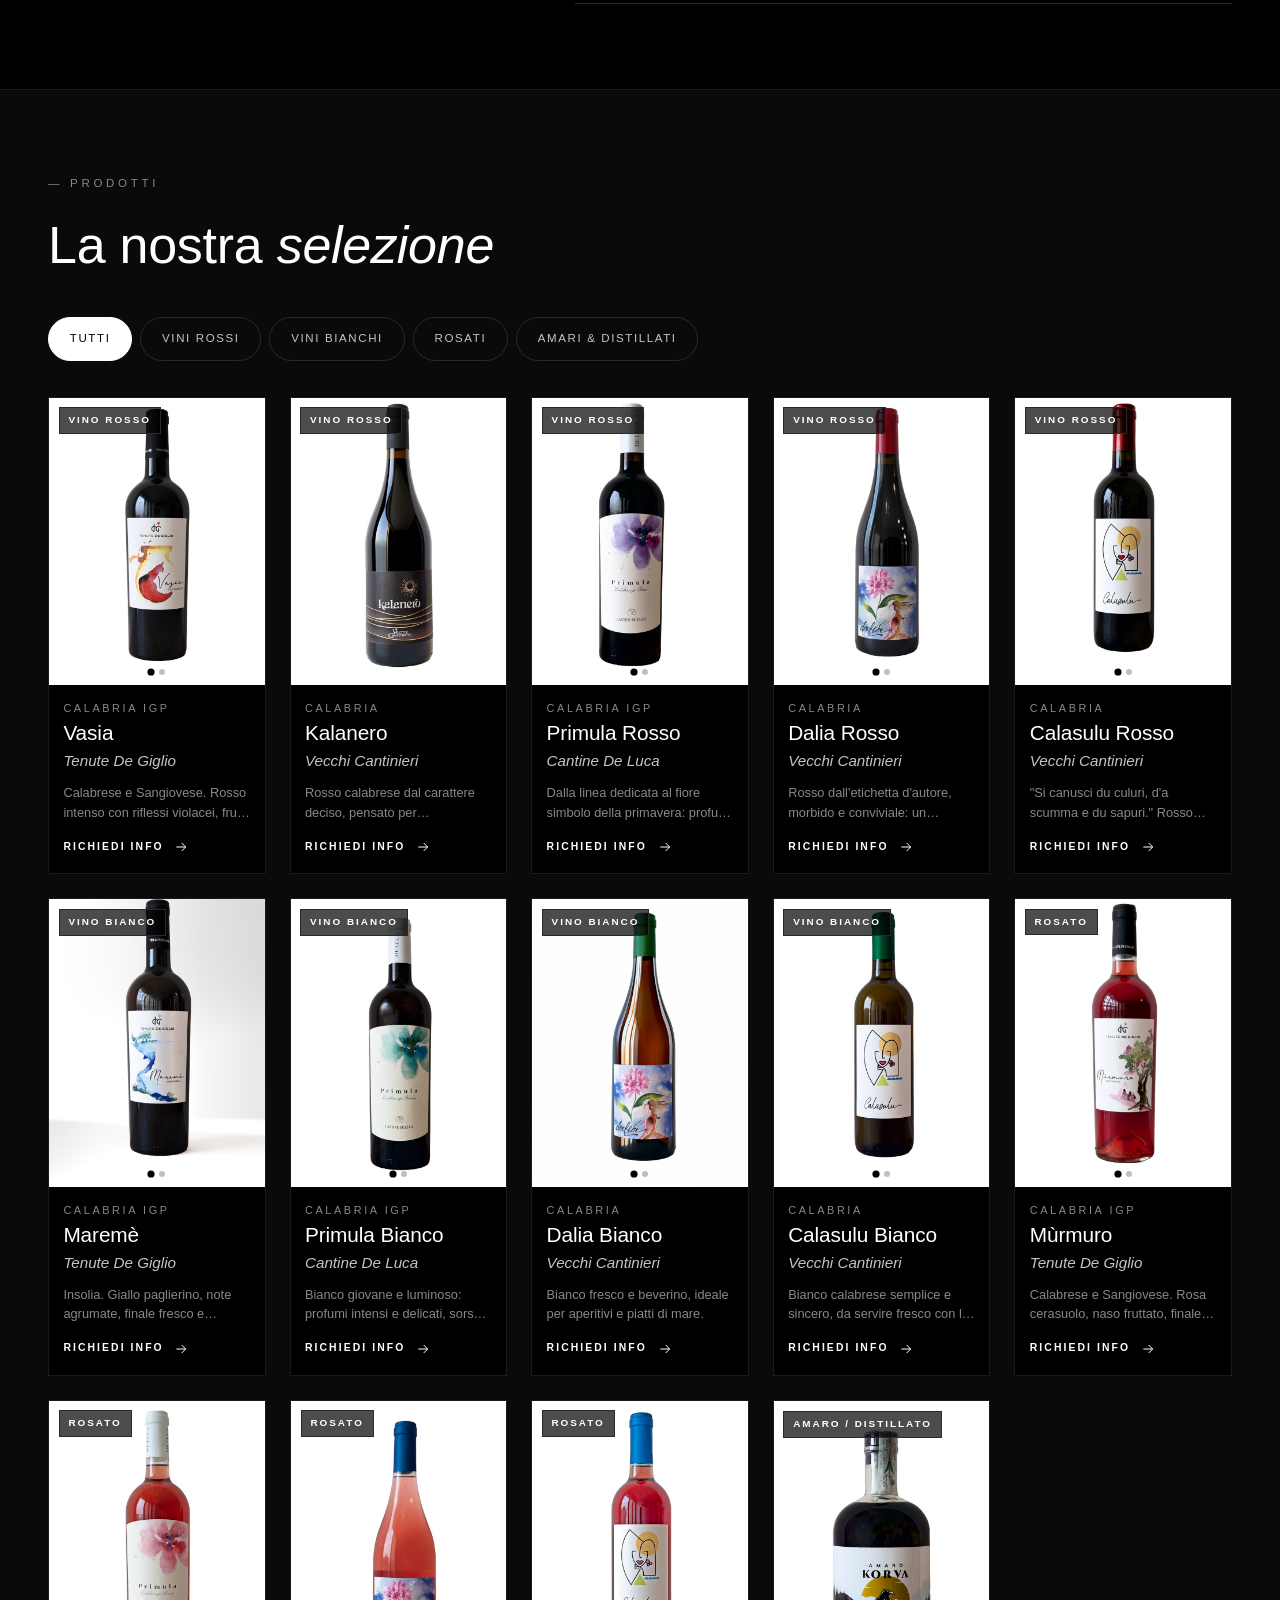
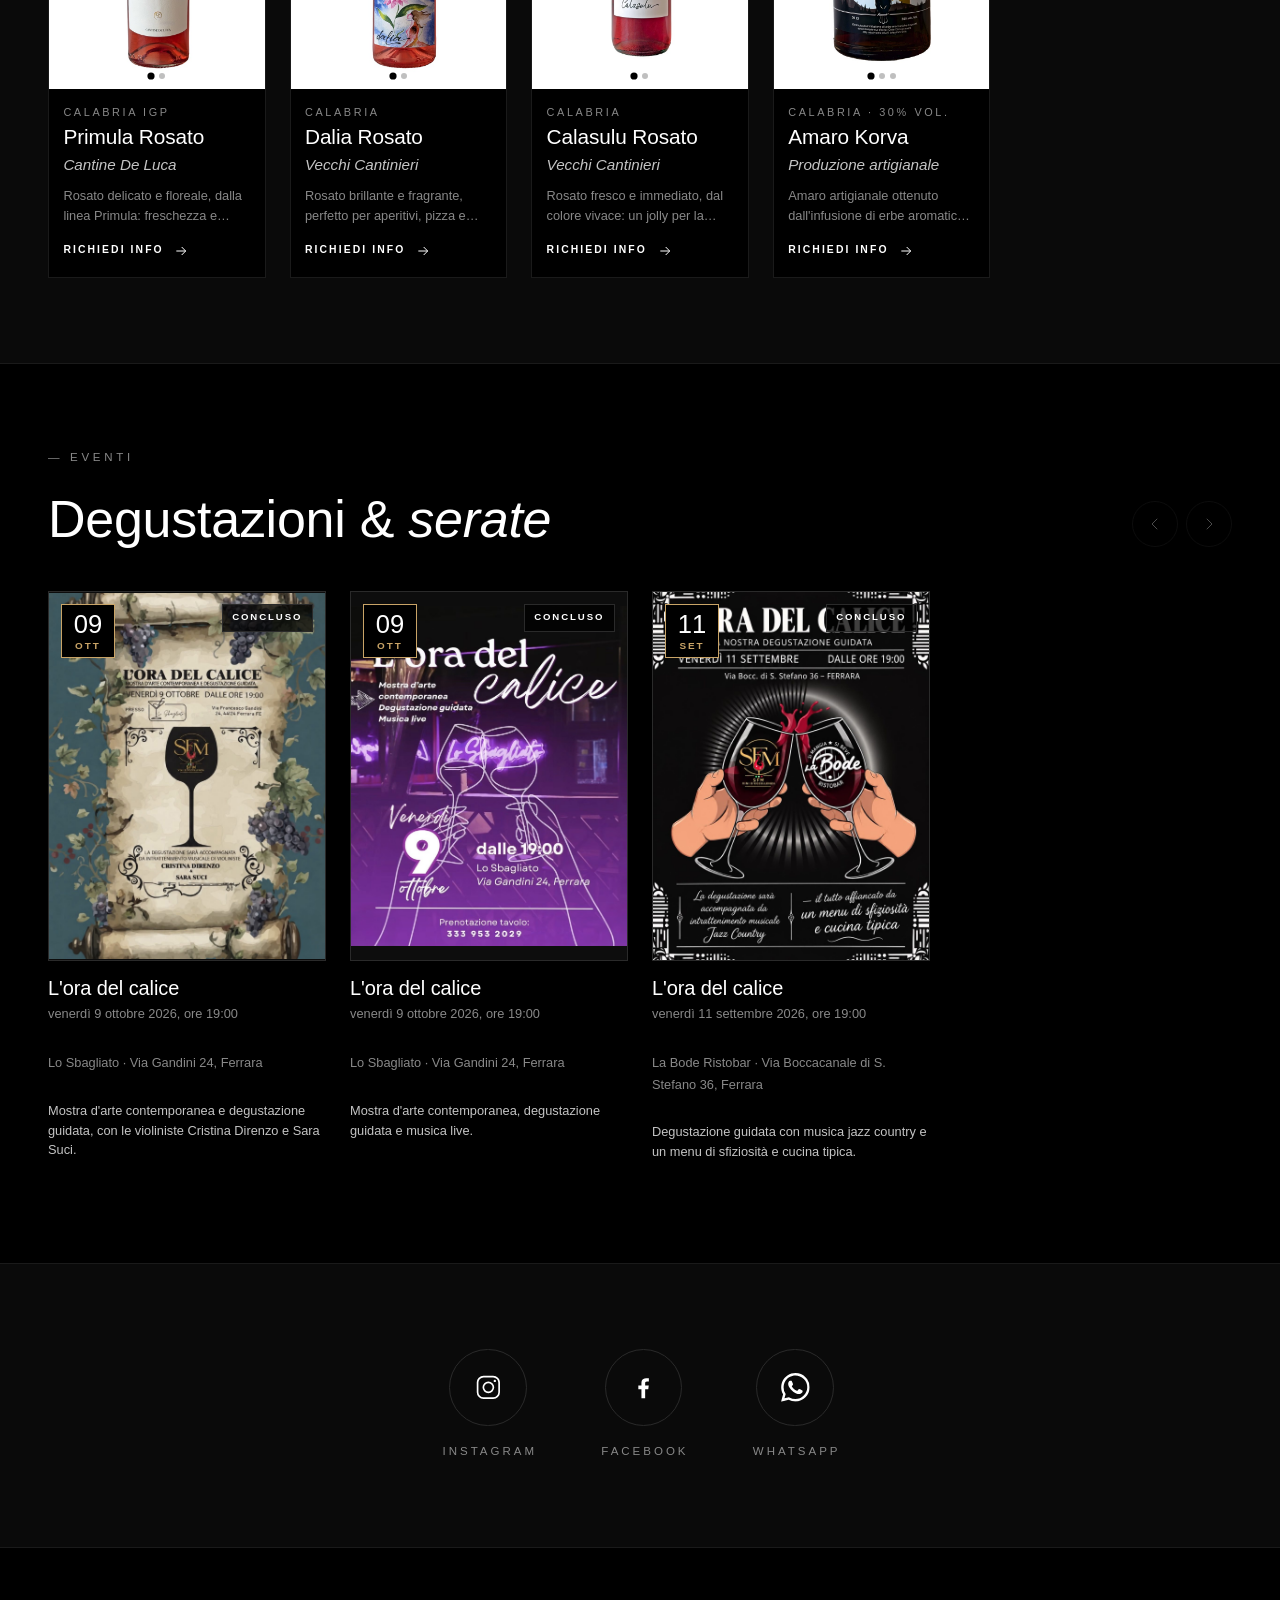
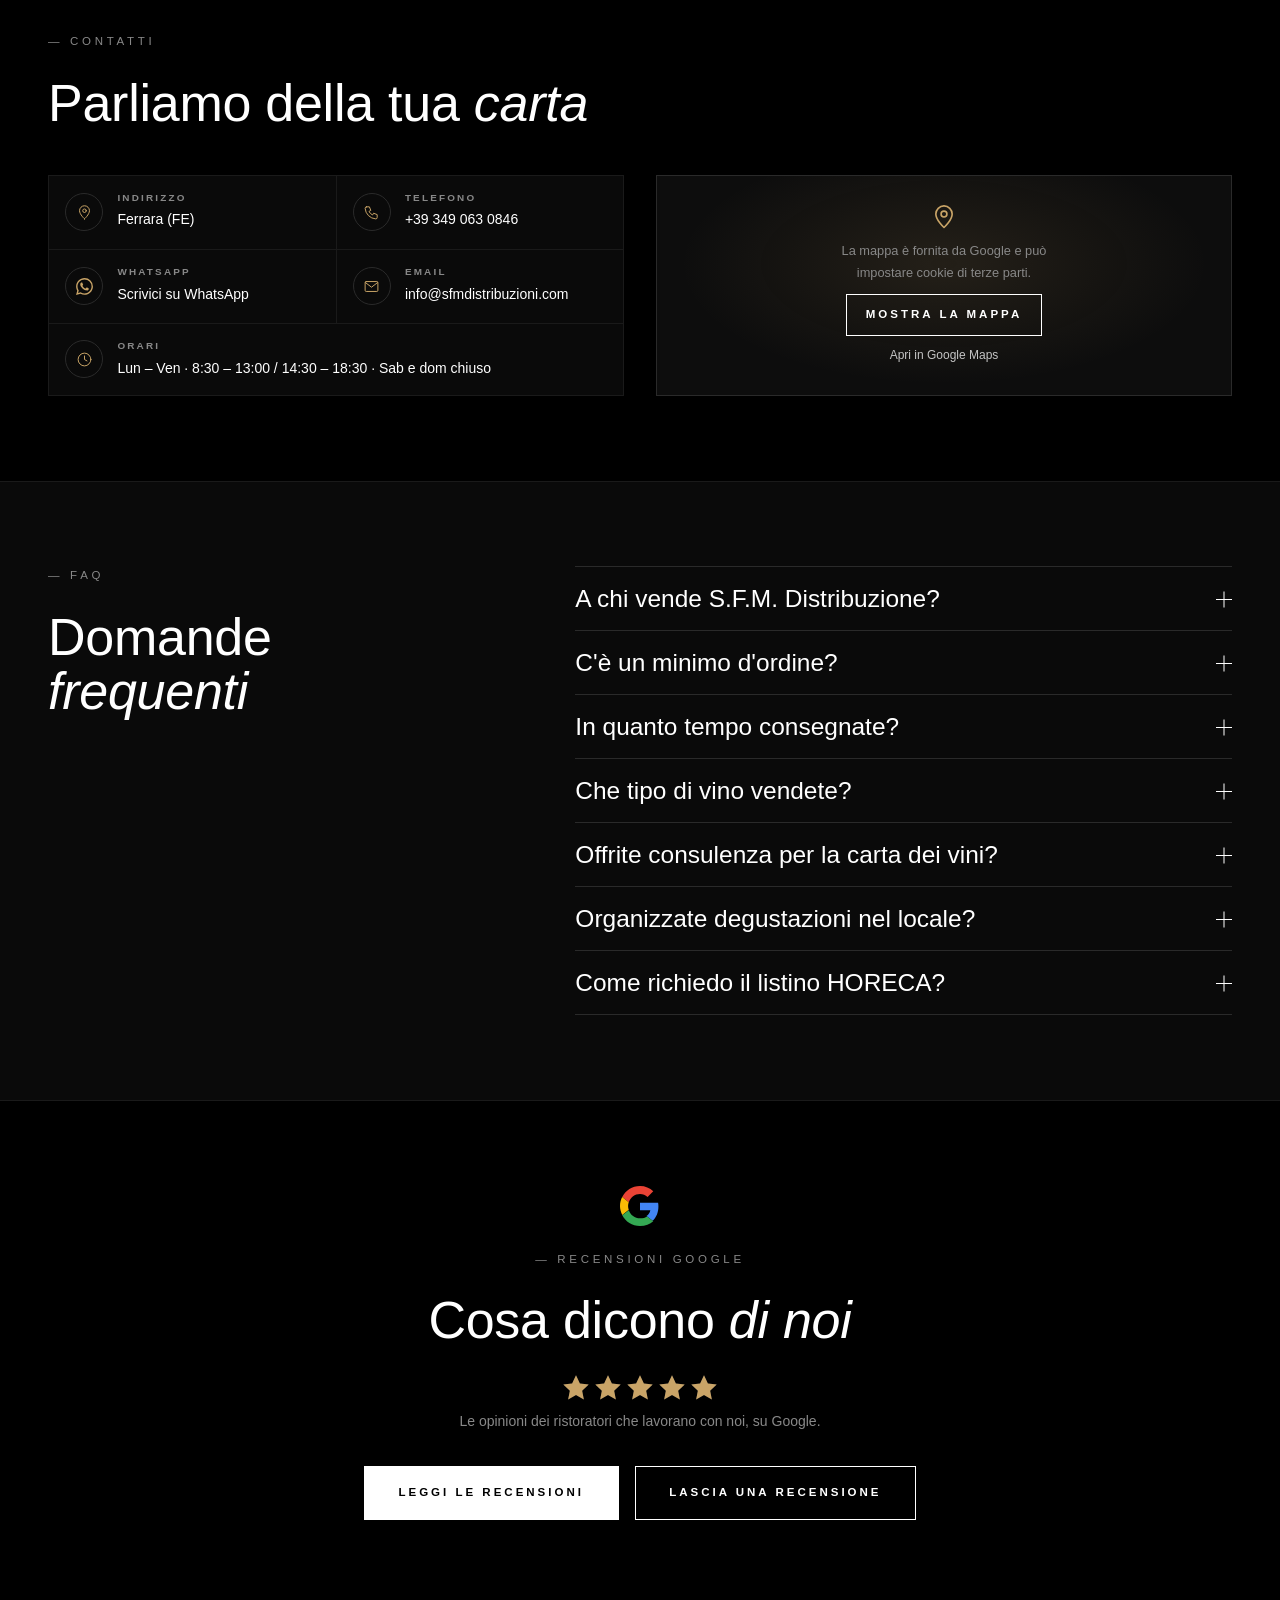
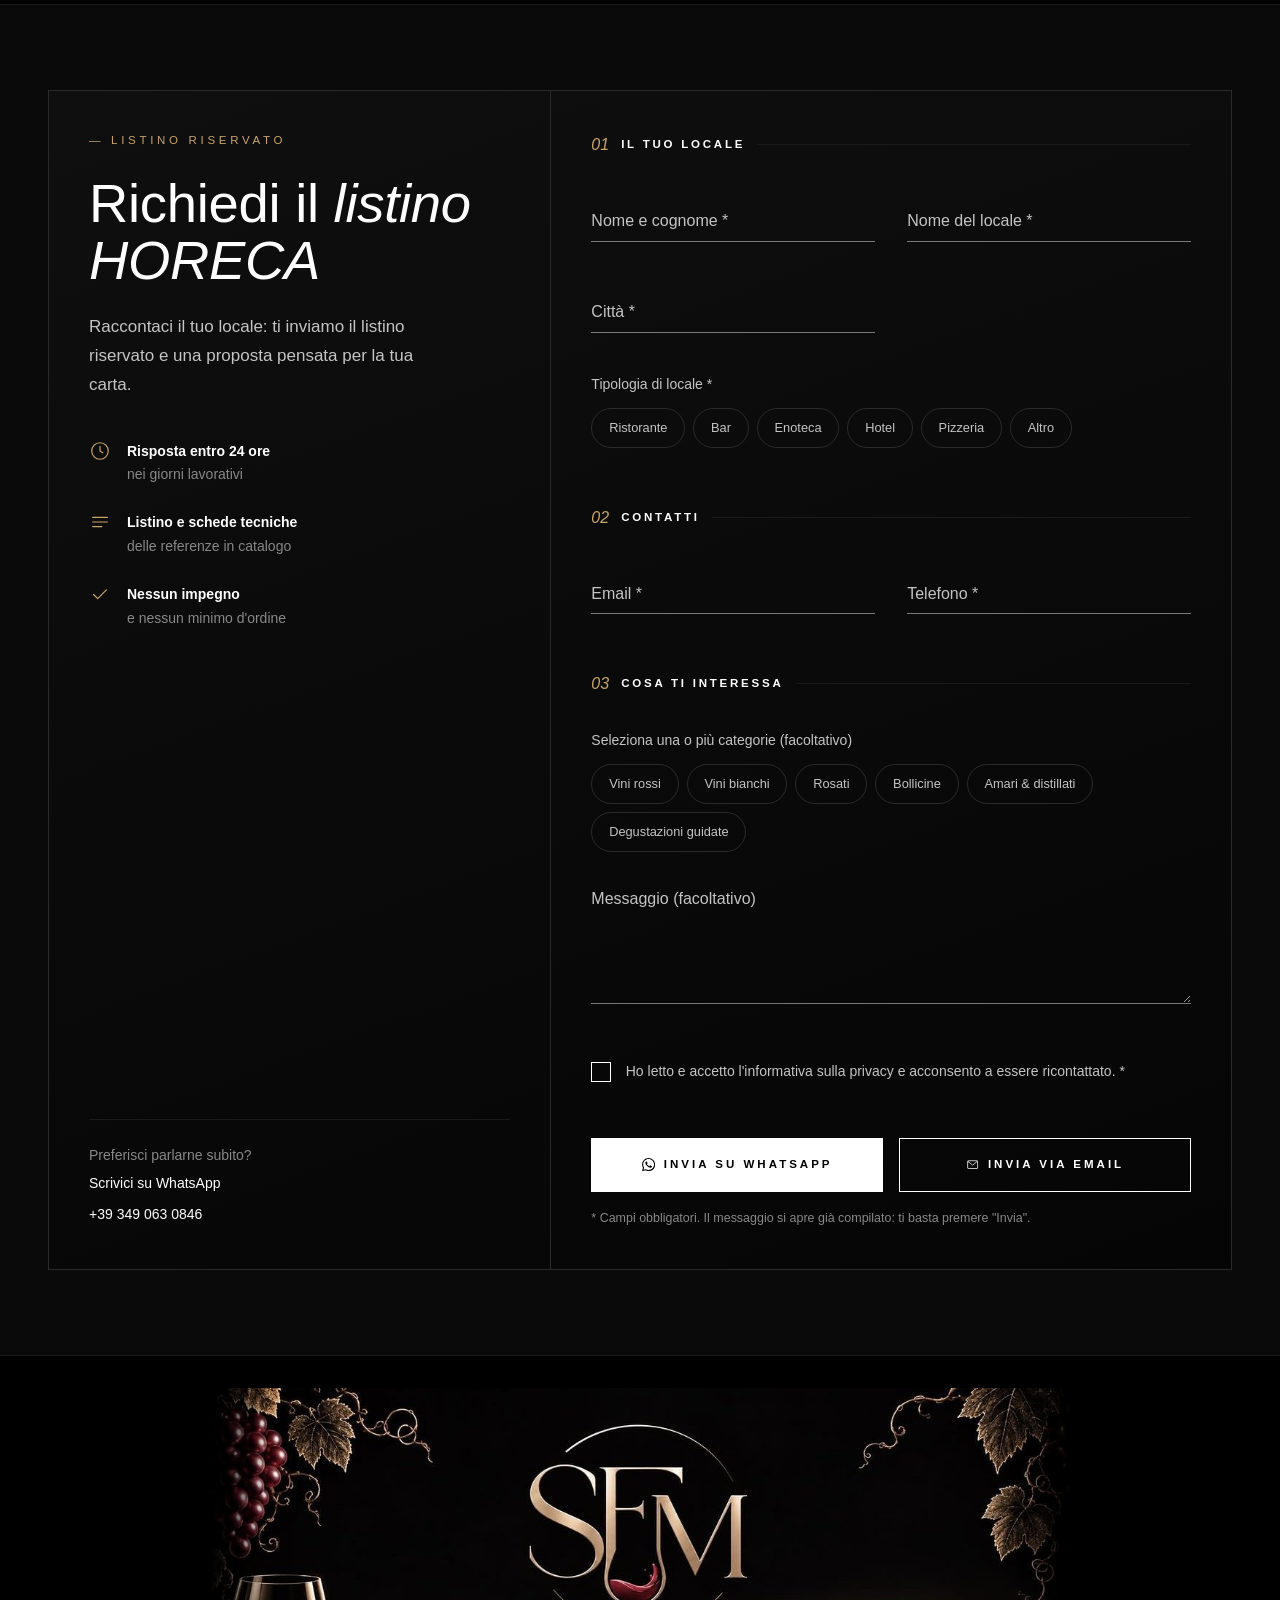
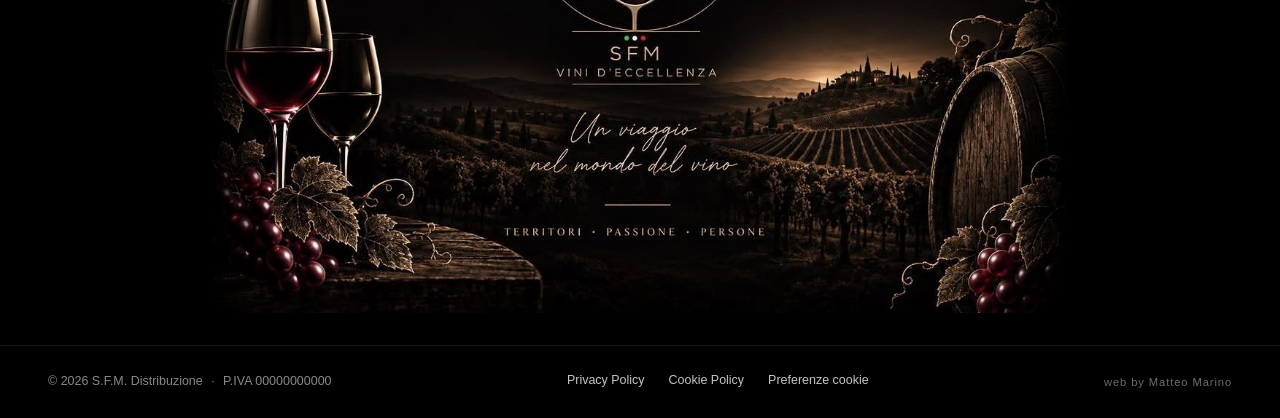
==== commit 24c68b5f: "1.0.1" ====
--- a/index.html
+++ b/index.html
@@ -742,10 +742,10 @@
           },
           {
             "@type": "Question",
-            "name": "Che tipo di vini distribuite?",
+            "name": "Che tipo di vino vendete?",
             "acceptedAnswer": {
               "@type": "Answer",
-              "text": "Selezioniamo etichette di cantine artigianali e micro-produzioni territoriali assenti dalla grande distribuzione, come Tenute De Giglio, Cantine De Luca e Vecchi Cantinieri (Calabria IGP), oltre ad amari artigianali."
+              "text": "Esclusività, fuori dai soliti circuiti. Distribuiamo etichette che non troverete mai nella grande distribuzione. La nostra ricerca si concentra esclusivamente su cantine artigianali, micro-produzioni territoriali e chicche enologiche di nicchia. Il nostro obiettivo è fornire ai professionisti dell'Ho.Re.Ca. vini unici e ricercati, capaci di distinguere e valorizzare la loro carta."
             }
           },
           {
@@ -761,7 +761,7 @@
             "name": "Organizzate degustazioni nel locale?",
             "acceptedAnswer": {
               "@type": "Answer",
-              "text": "Sì, con il Format \"Degustazione Guidata\" chiavi in mano: progettiamo e allestiamo serate come \"L'ora del calice\", con postazioni dedicate, narrazione del prodotto e intrattenimento, senza gravare sul tuo staff."
+              "text": "Sì, offriamo un format \"chiavi in mano\". Progettiamo e allestiamo serate di degustazione guidata comprensive di postazioni dedicate, narrazione tecnica dei prodotti e intrattenimento artistico. Il tutto in totale autonomia e a costo zero, per garantirvi un evento di successo senza gravare minimamente sul vostro staff."
             }
           },
           {
@@ -1234,10 +1234,10 @@
           </details>
           <details class="service faq__item reveal">
             <summary class="service__head faq__q">
-              <span class="service__titles"><span class="service__title">Che tipo di vini distribuite?</span></span>
+              <span class="service__titles"><span class="service__title">Che tipo di vino vendete?</span></span>
               <span class="service__toggle" aria-hidden="true"></span>
             </summary>
-            <div class="service__body"><p>Selezioniamo etichette di cantine artigianali e micro-produzioni territoriali assenti dalla grande distribuzione, come Tenute De Giglio, Cantine De Luca e Vecchi Cantinieri (Calabria IGP), oltre ad amari artigianali.</p></div>
+            <div class="service__body"><p><strong class="faq__lead">Esclusività, fuori dai soliti circuiti.</strong> Distribuiamo etichette che non troverete mai nella grande distribuzione. La nostra ricerca si concentra esclusivamente su cantine artigianali, micro-produzioni territoriali e chicche enologiche di nicchia. Il nostro obiettivo è fornire ai professionisti dell'Ho.Re.Ca. vini unici e ricercati, capaci di distinguere e valorizzare la loro carta.</p></div>
           </details>
           <details class="service faq__item reveal">
             <summary class="service__head faq__q">
@@ -1251,7 +1251,7 @@
               <span class="service__titles"><span class="service__title">Organizzate degustazioni nel locale?</span></span>
               <span class="service__toggle" aria-hidden="true"></span>
             </summary>
-            <div class="service__body"><p>Sì, con il Format "Degustazione Guidata" chiavi in mano: progettiamo e allestiamo serate come "L'ora del calice", con postazioni dedicate, narrazione del prodotto e intrattenimento, senza gravare sul tuo staff.</p></div>
+            <div class="service__body"><p><strong class="faq__lead">Sì, offriamo un format "chiavi in mano".</strong> Progettiamo e allestiamo serate di degustazione guidata comprensive di postazioni dedicate, narrazione tecnica dei prodotti e intrattenimento artistico. Il tutto in totale autonomia e a costo zero, per garantirvi un evento di successo senza gravare minimamente sul vostro staff.</p></div>
           </details>
           <details class="service faq__item reveal">
             <summary class="service__head faq__q">
--- a/style.css
+++ b/style.css
@@ -550,7 +550,6 @@
   height: clamp(90px, 28vh, 300px);
   transform-origin: 0 0;          /* per il "volo" verso l'header (FLIP) */
   will-change: transform, opacity;
-  filter: drop-shadow(0 10px 40px rgba(0, 0, 0, .7));
 }
 
 .hero__brand-rest {
@@ -612,7 +611,6 @@
   font-weight: 300;
   line-height: 1.08;
   color: var(--c-white);
-  text-shadow: 0 2px 30px rgba(0, 0, 0, .7);
 }
 
 .hero-chapter__text {
@@ -2243,6 +2241,7 @@
 
 /* --- FAQ: stesse righe a fisarmonica dei servizi, senza numero e icona --- */
 .faq__q { grid-template-columns: 1fr auto; }
+.faq__lead { display: block; margin-bottom: .35rem; color: var(--c-white); font-weight: 600; }
 
 /* --- Banner cookie ------------------------------------------------------- */
 .cookie-banner {
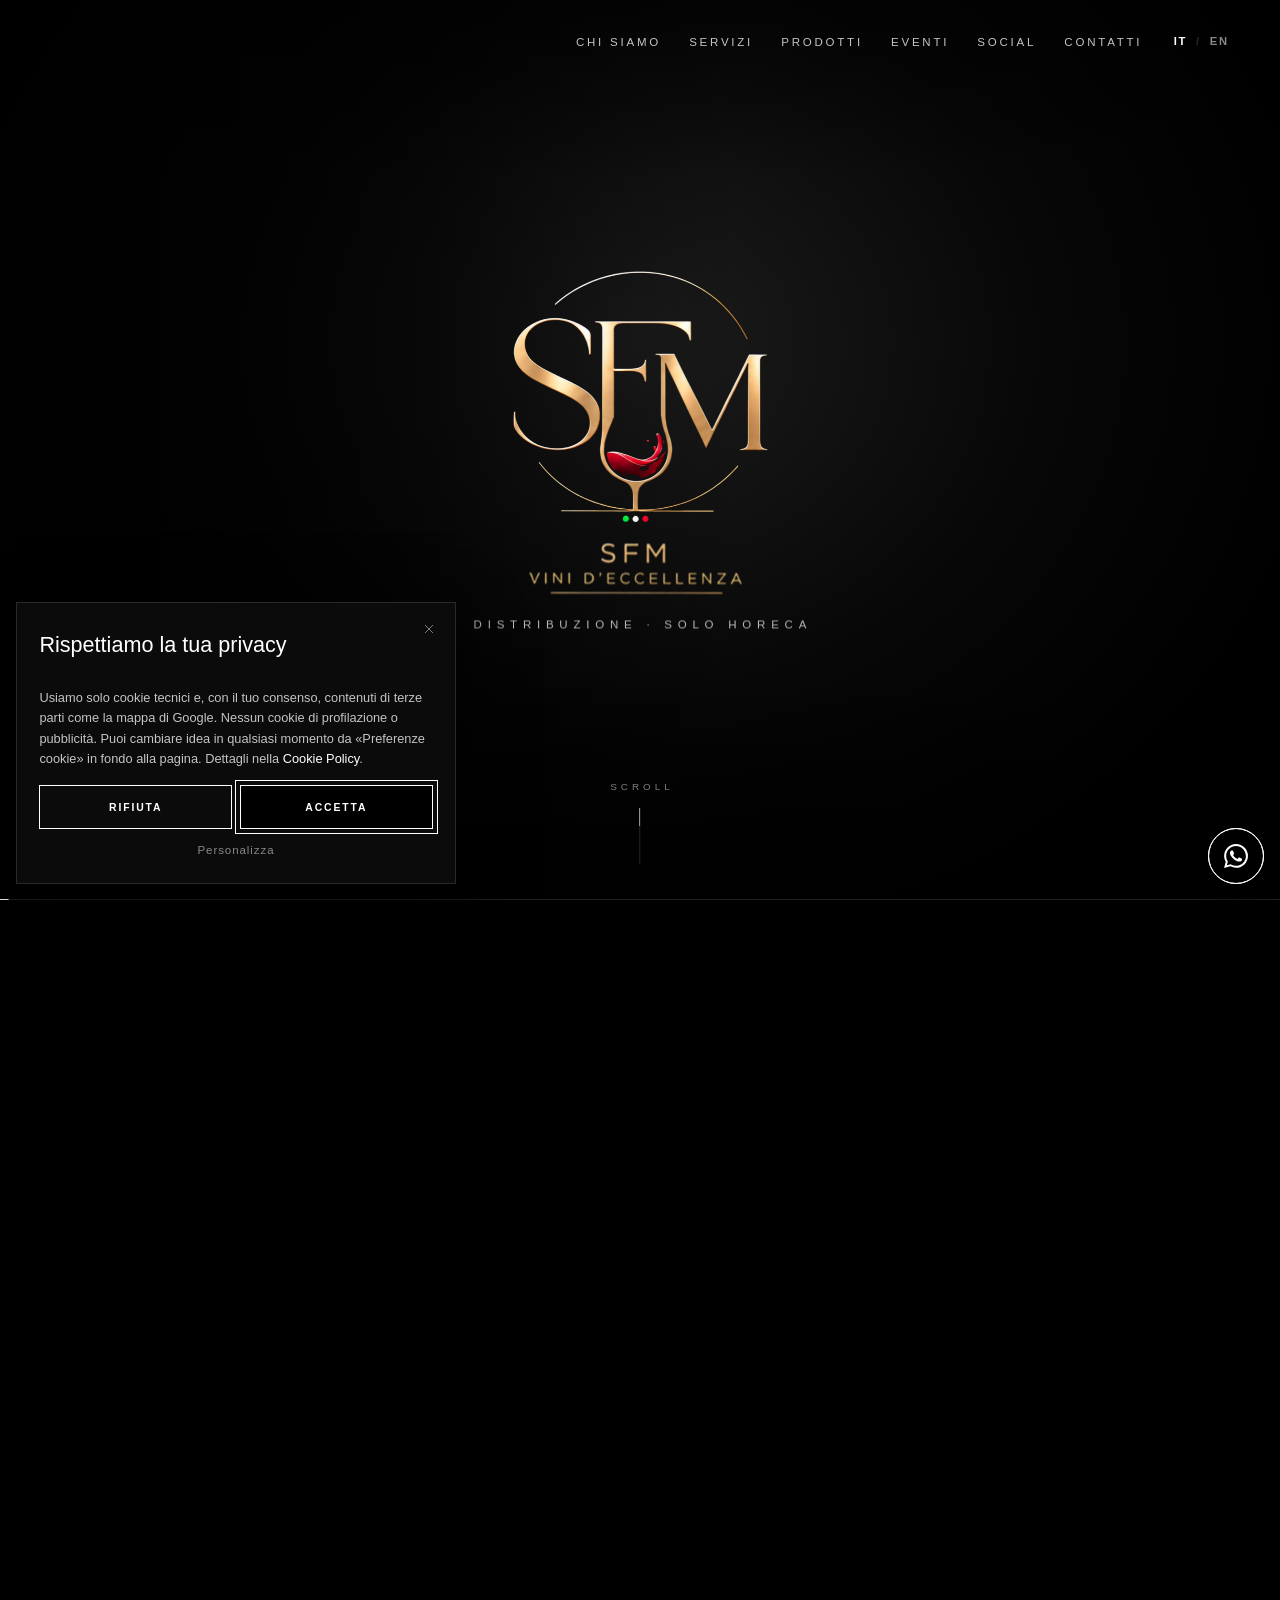
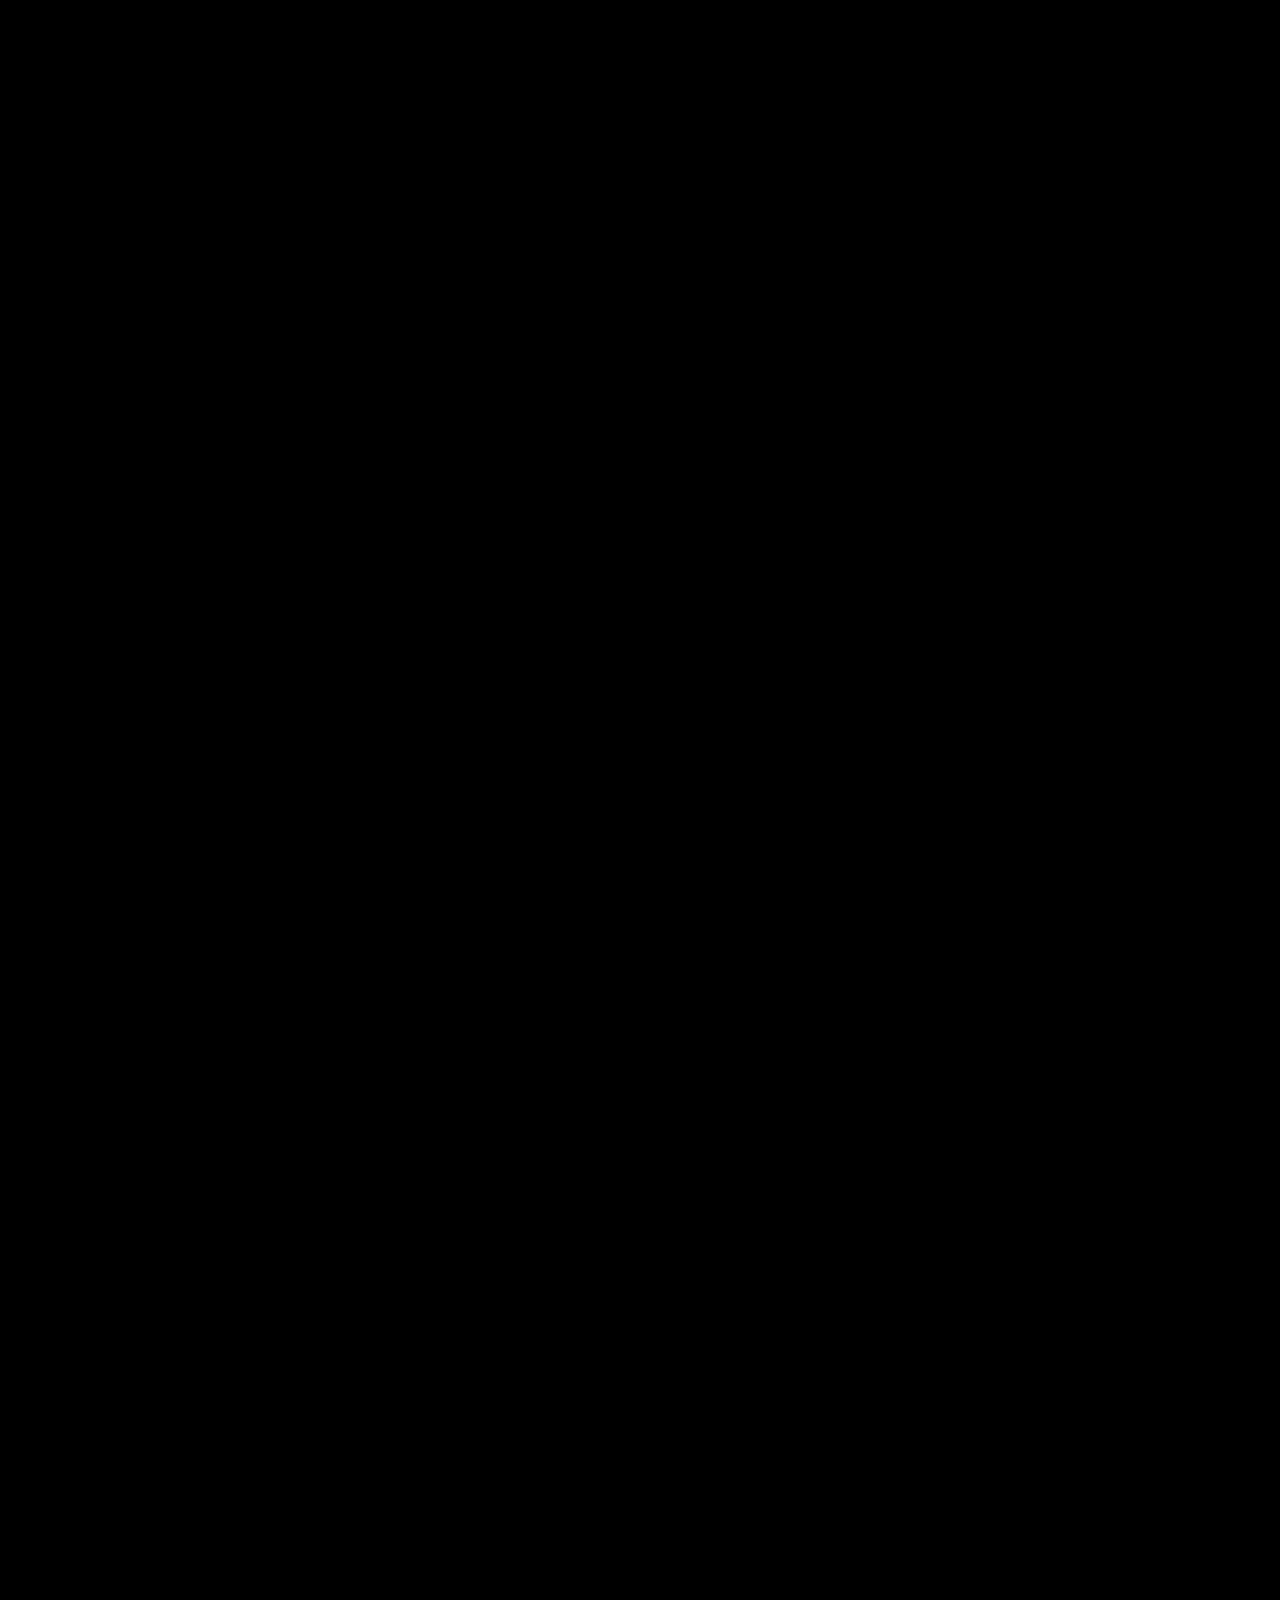
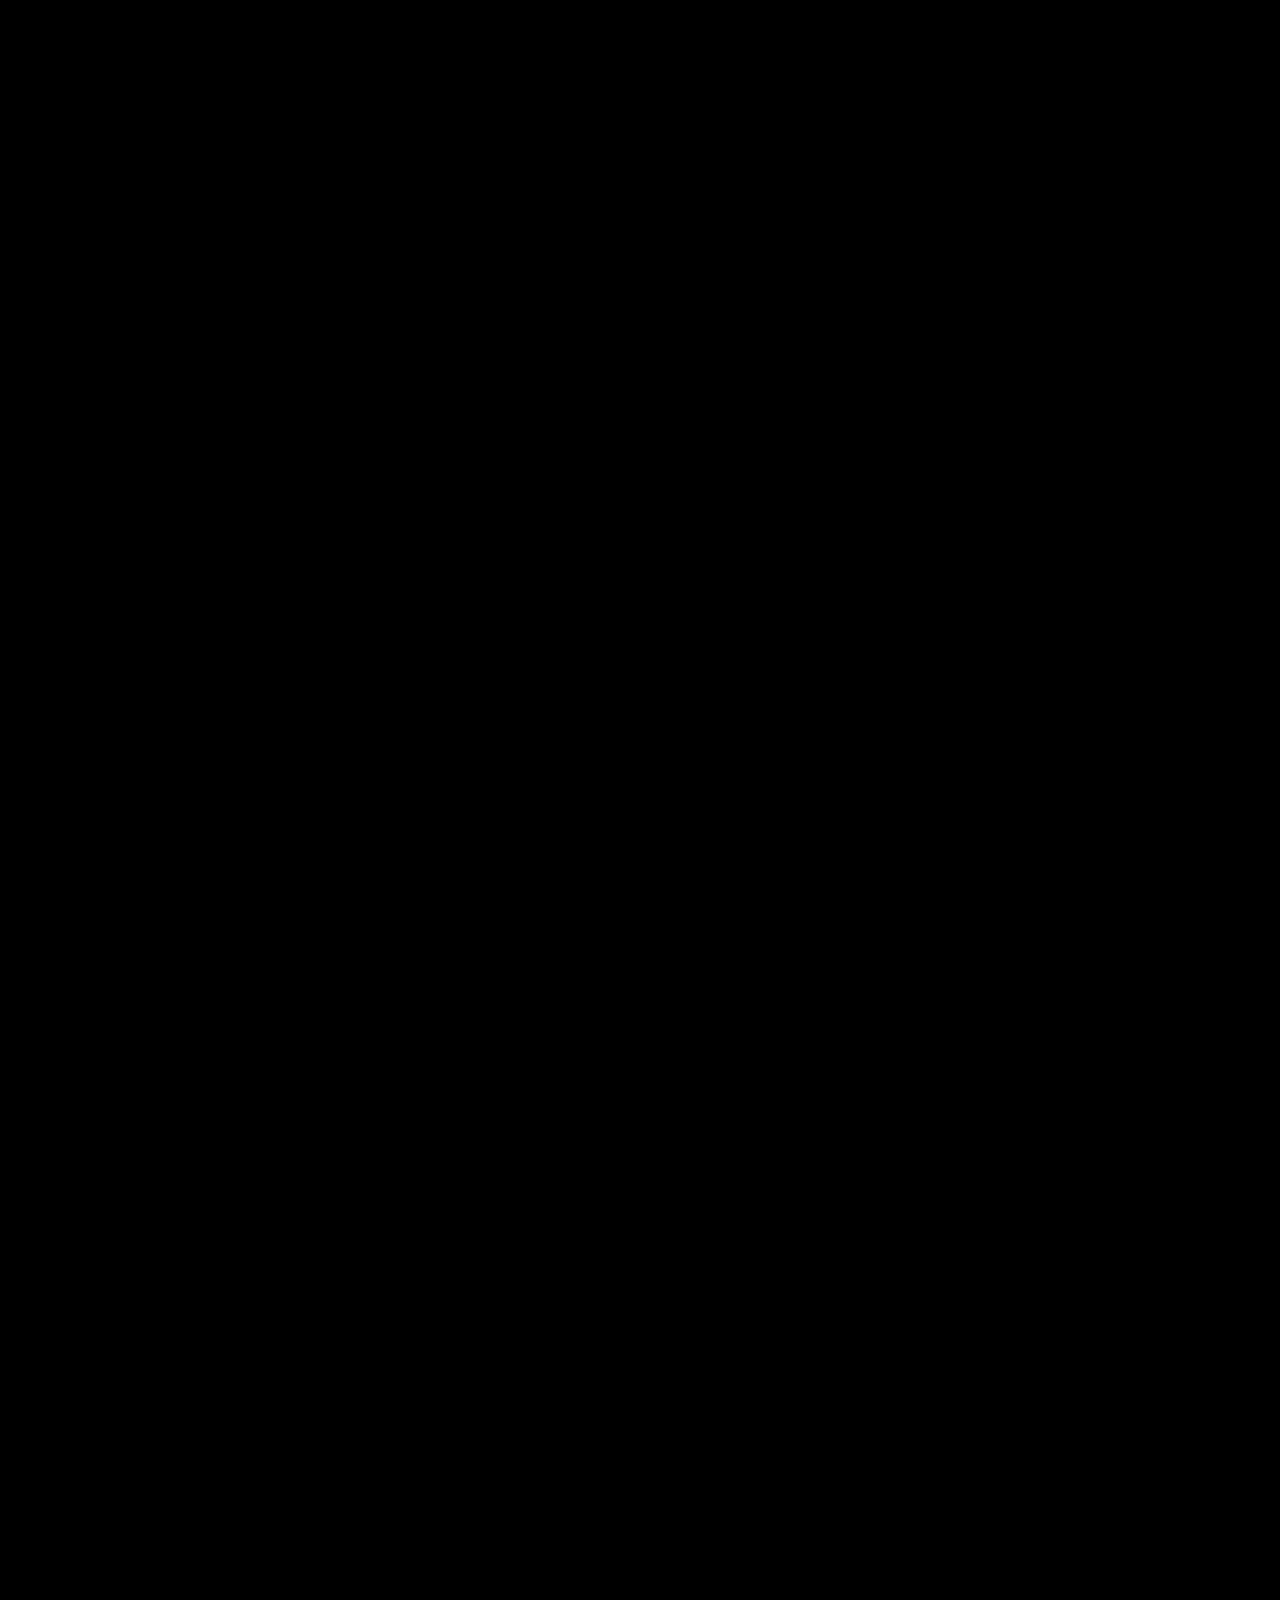
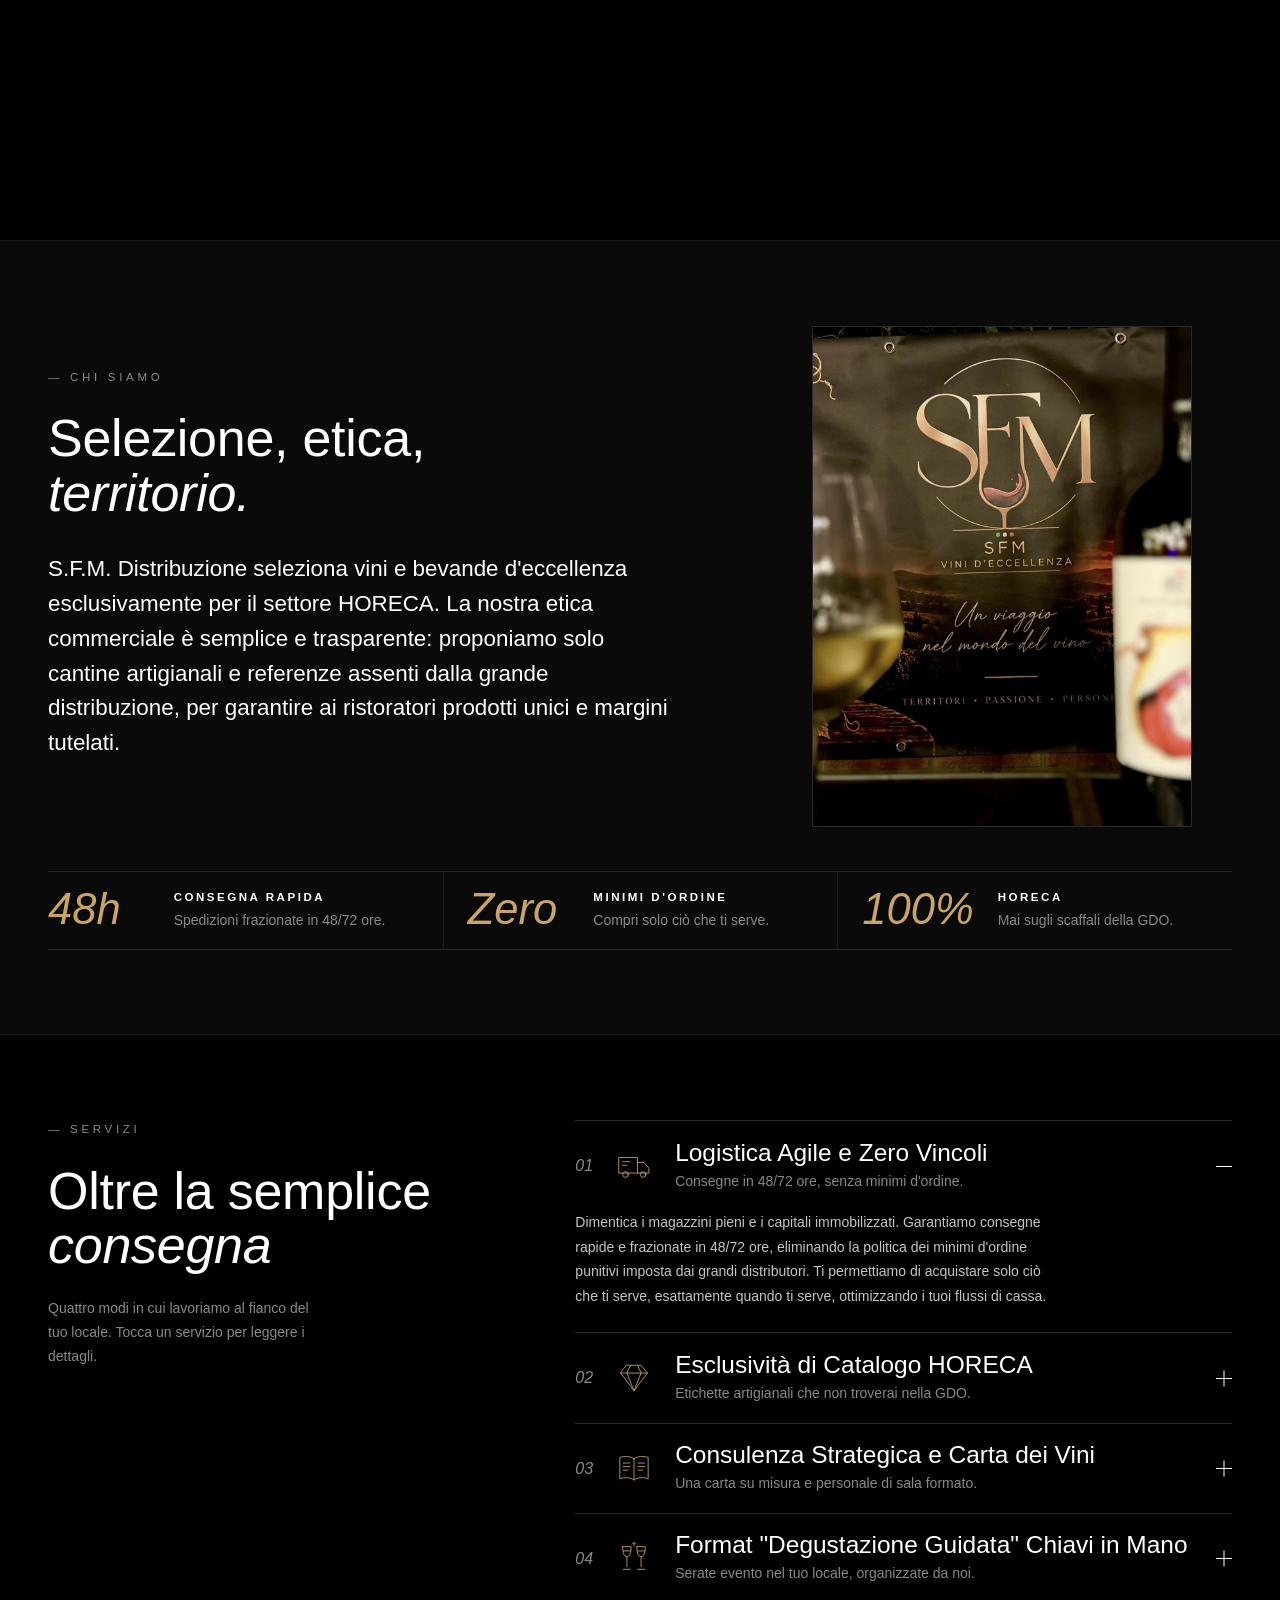
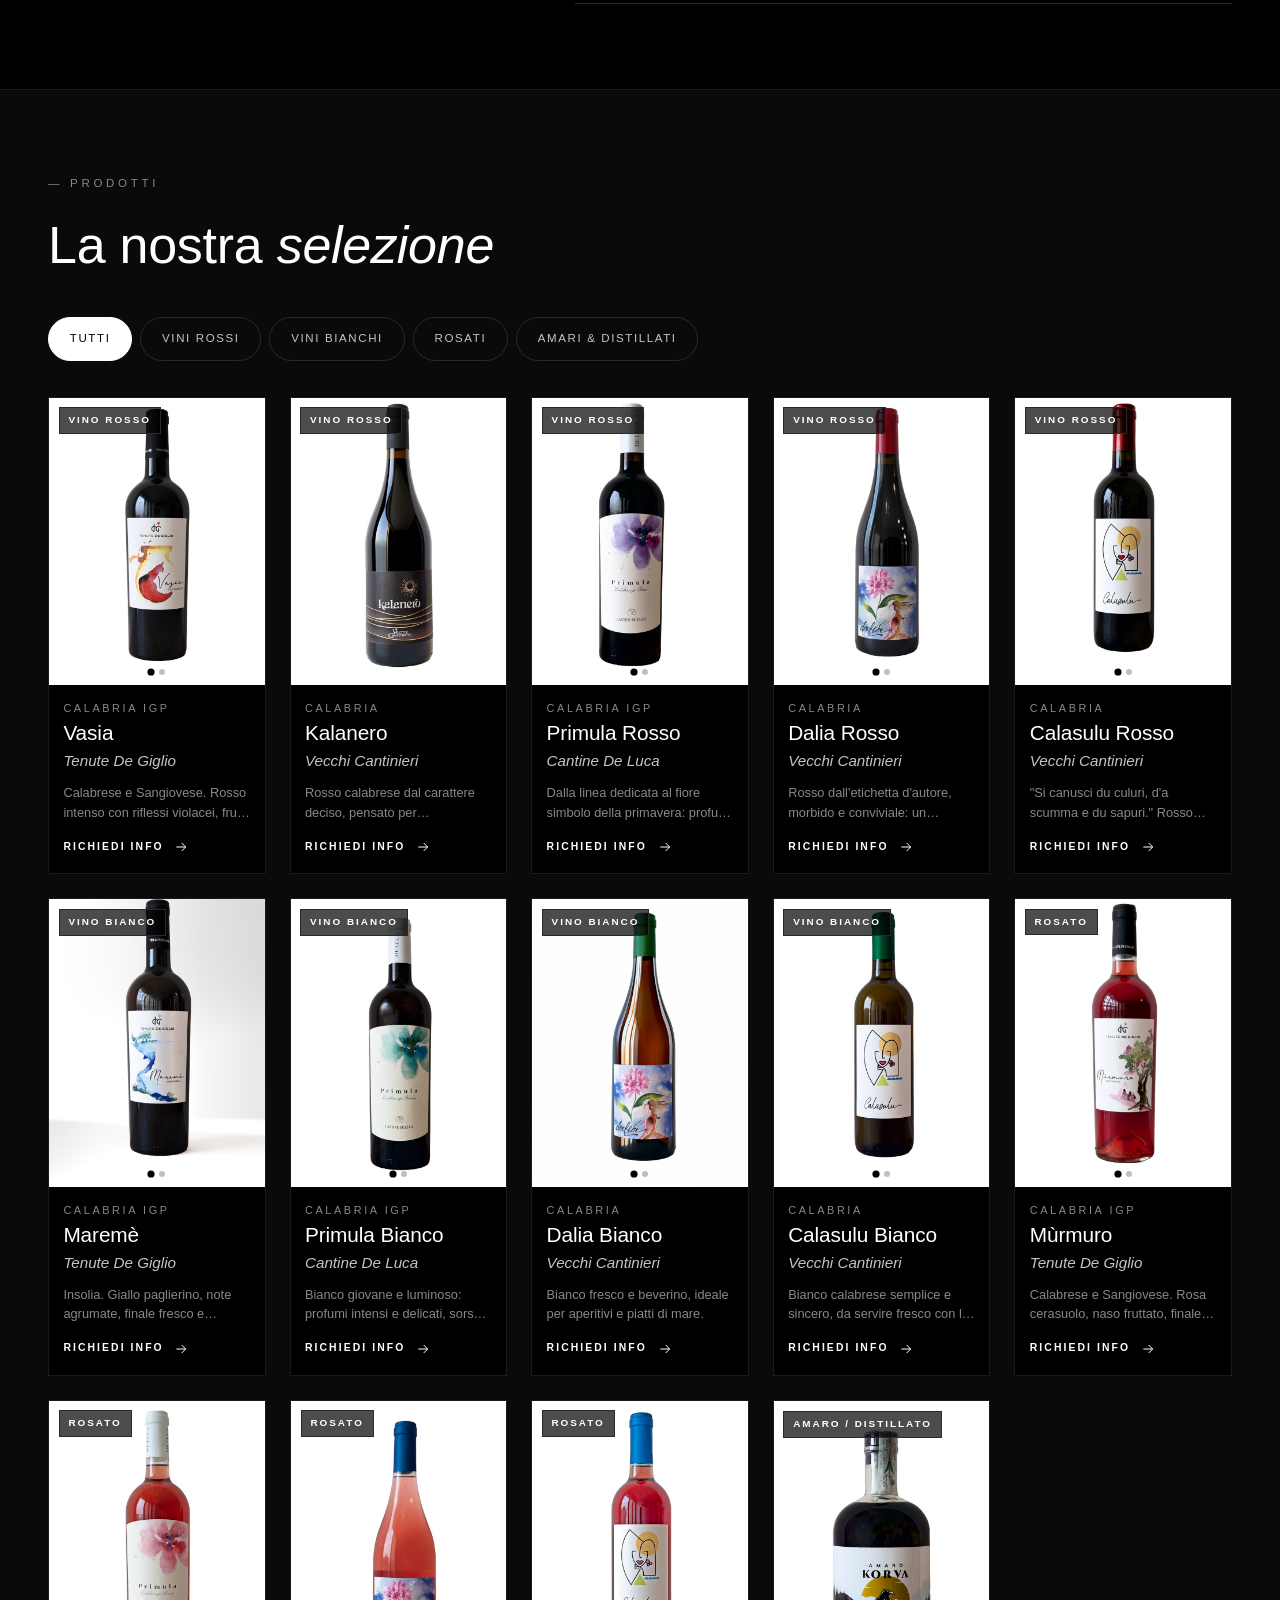
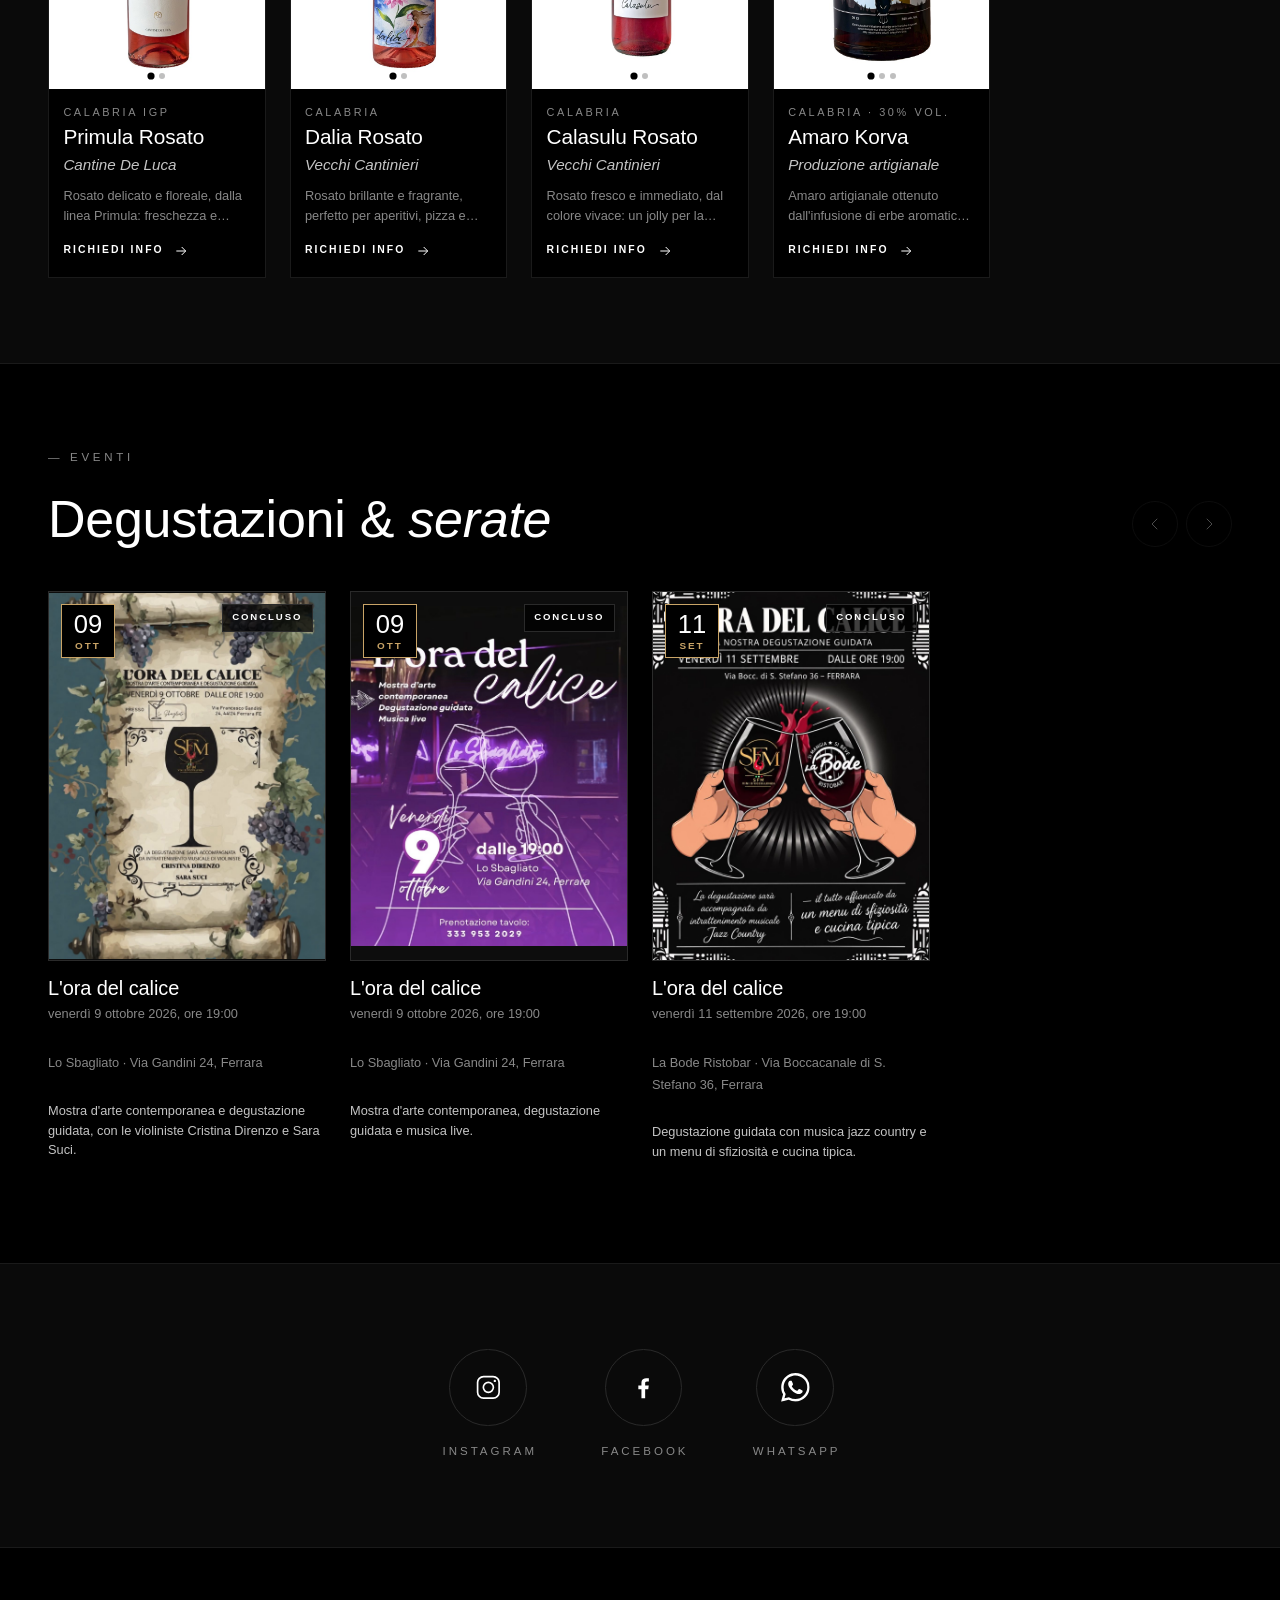
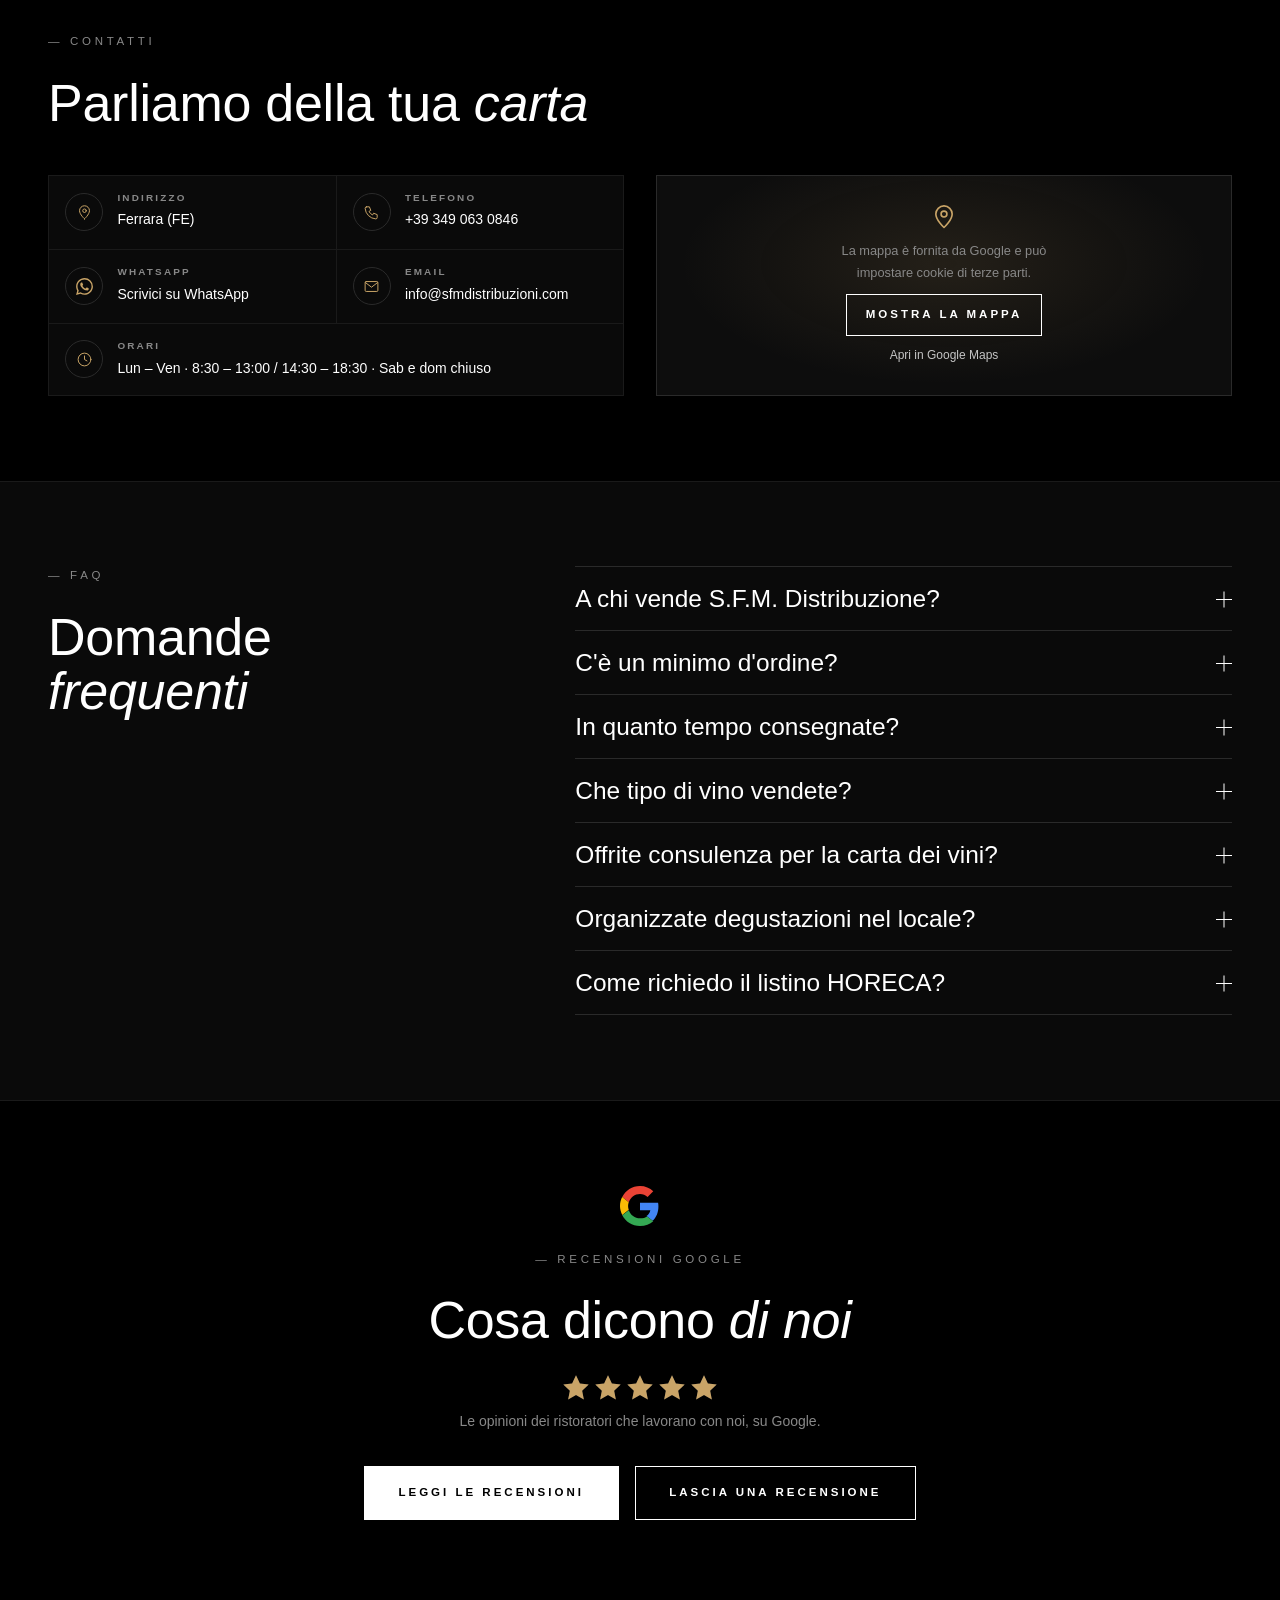
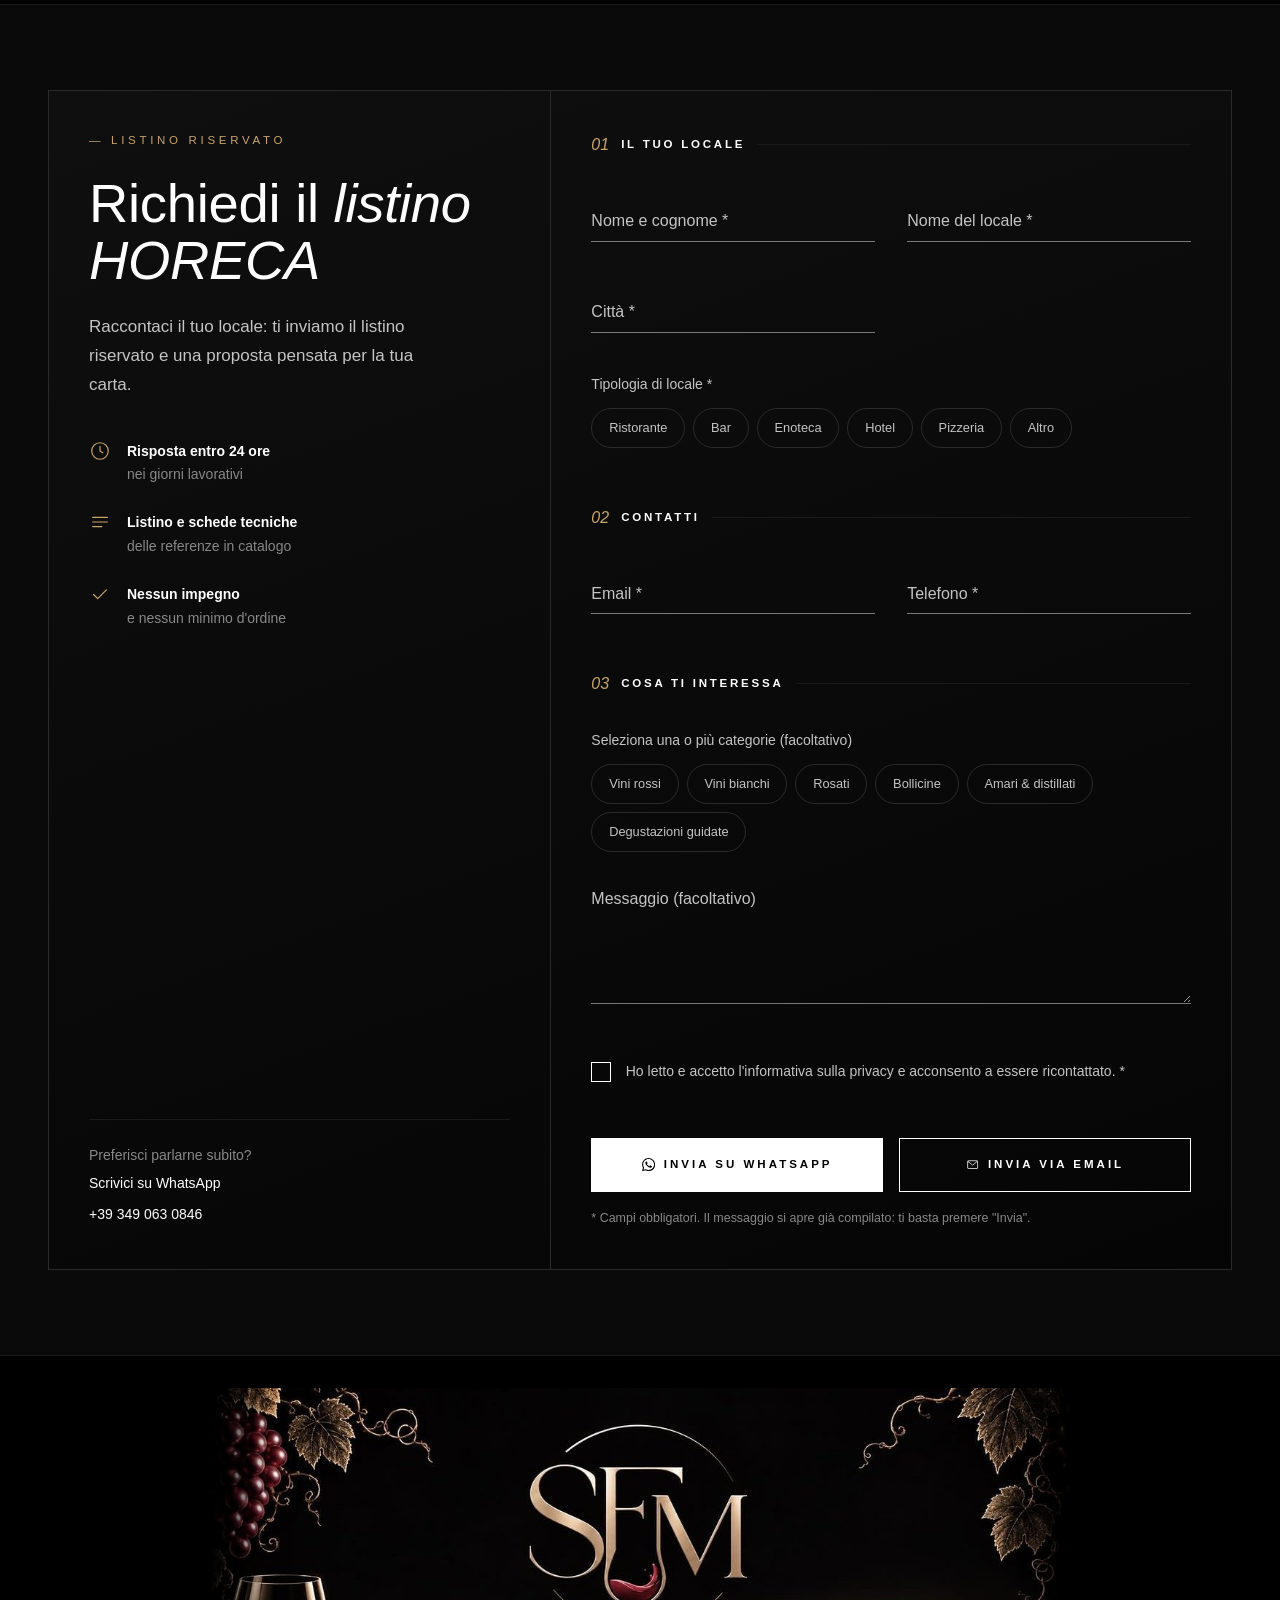
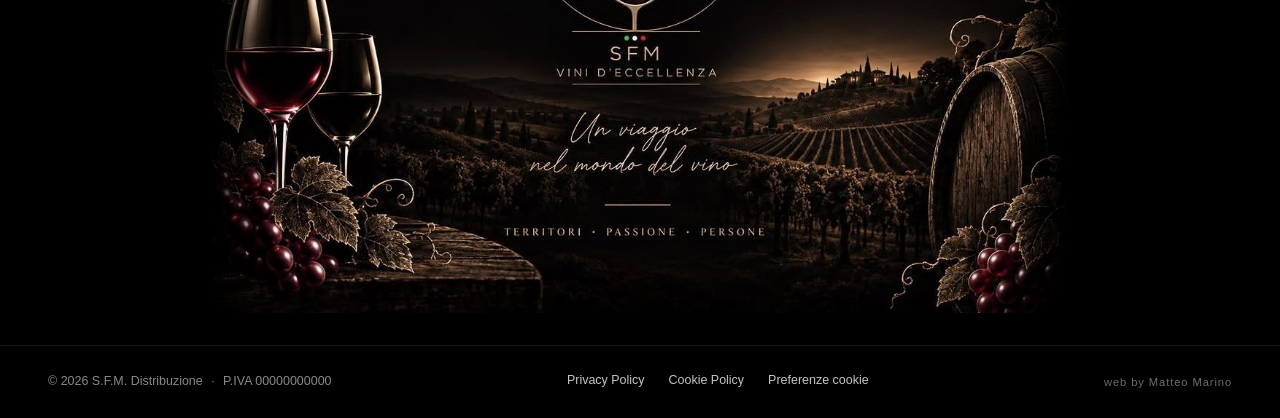
==== commit b75fcb18: "1.0.2" ====
--- a/index.html
+++ b/index.html
@@ -16,6 +16,7 @@
   <meta name="format-detection" content="telephone=yes">
   <link rel="canonical" href="https://www.sfmdistribuzioni.com/">
   <link rel="alternate" hreflang="it" href="https://www.sfmdistribuzioni.com/">
+  <link rel="alternate" hreflang="en" href="https://www.sfmdistribuzioni.com/en/">
   <link rel="alternate" hreflang="x-default" href="https://www.sfmdistribuzioni.com/">
 
   <!-- Geo (SEO locale): Ferrara -->
@@ -27,6 +28,7 @@
   <!-- Open Graph / social -->
   <meta property="og:type" content="website">
   <meta property="og:locale" content="it_IT">
+  <meta property="og:locale:alternate" content="en_GB">
   <meta property="og:site_name" content="S.F.M. Distribuzione">
   <meta property="og:title" content="S.F.M. Distribuzione – Vini e bevande d'eccellenza per l'HORECA">
   <meta property="og:description" content="Cantine artigianali assenti dalla grande distribuzione, nessun minimo d'ordine, consegne in 48/72 ore e degustazioni guidate per ristoranti, bar, enoteche e hotel.">
@@ -164,7 +166,8 @@
             "email": "info@sfmdistribuzioni.com",
             "areaServed": "IT",
             "availableLanguage": [
-              "Italian"
+              "Italian",
+              "English"
             ]
           }
         ],
@@ -683,7 +686,10 @@
           "SFM Vini d'eccellenza",
           "SFM"
         ],
-        "inLanguage": "it-IT",
+        "inLanguage": [
+          "it-IT",
+          "en-GB"
+        ],
         "publisher": {
           "@id": "https://www.sfmdistribuzioni.com/#azienda"
         }
@@ -706,8 +712,8 @@
           "height": 630
         },
         "inLanguage": "it-IT",
-        "datePublished": "2026-10-25",
-        "dateModified": "2026-10-25"
+        "datePublished": "2026-10-28",
+        "dateModified": "2026-10-28"
       },
       {
         "@type": "FAQPage",
@@ -715,6 +721,7 @@
         "isPartOf": {
           "@id": "https://www.sfmdistribuzioni.com/#pagina"
         },
+        "inLanguage": "it-IT",
         "mainEntity": [
           {
             "@type": "Question",
@@ -845,6 +852,13 @@
         <img src="assets/logo-monogramma.png" alt="S.F.M. Distribuzione — Vini d'eccellenza" width="485" height="480">
       </a>
 
+      <!-- Selettore di lingua (la versione inglese è in /en/) -->
+      <nav class="lang-switch" aria-label="Lingua / Language">
+        <a class="lang-switch__link is-current" href="./" hreflang="it" lang="it" aria-current="page" data-lang-link>IT</a>
+        <span class="lang-switch__sep" aria-hidden="true">/</span>
+        <a class="lang-switch__link" href="en/" hreflang="en" lang="en" data-lang-link>EN</a>
+      </nav>
+
       <button class="nav-toggle" type="button" aria-label="Apri il menu" aria-expanded="false" aria-controls="main-nav">
         <span class="nav-toggle__line"></span>
         <span class="nav-toggle__line"></span>
--- a/style.css
+++ b/style.css
@@ -390,6 +390,29 @@
   width: auto;
   height: 52px;
 }
+
+/* Selettore di lingua IT / EN */
+.lang-switch {
+  position: relative;
+  z-index: 2;              /* resta visibile anche sopra il menu mobile aperto */
+  display: flex;
+  align-items: center;
+  gap: .35rem;
+  margin-left: auto;
+  margin-right: .75rem;
+  font-size: .7rem;
+  font-weight: 600;
+  letter-spacing: .16em;
+}
+.lang-switch__link {
+  padding: .45rem .2rem;
+  color: var(--text-muted);
+  transition: color .3s var(--ease);
+}
+.lang-switch__link:hover,
+.lang-switch__link:focus-visible { color: var(--c-white); }
+.lang-switch__link.is-current { color: var(--c-white); }
+.lang-switch__sep { color: var(--c-700); }
 
 /* Hamburger */
 .nav-toggle {
@@ -2191,8 +2214,11 @@
   }
   .main-nav__list {
     display: flex;
-    gap: clamp(1.5rem, 2.5vw, 2.75rem);
+    gap: clamp(1.25rem, 2.2vw, 2.75rem);
   }
+  /* desktop: logo · menu · lingua */
+  .main-nav { margin-left: auto; order: 1; }
+  .lang-switch { order: 2; margin-left: clamp(1.25rem, 2.2vw, 2.5rem); margin-right: 0; }
   .main-nav li { opacity: 1; transform: none; transition: none; }
   .main-nav__link {
     font-family: var(--font-sans);
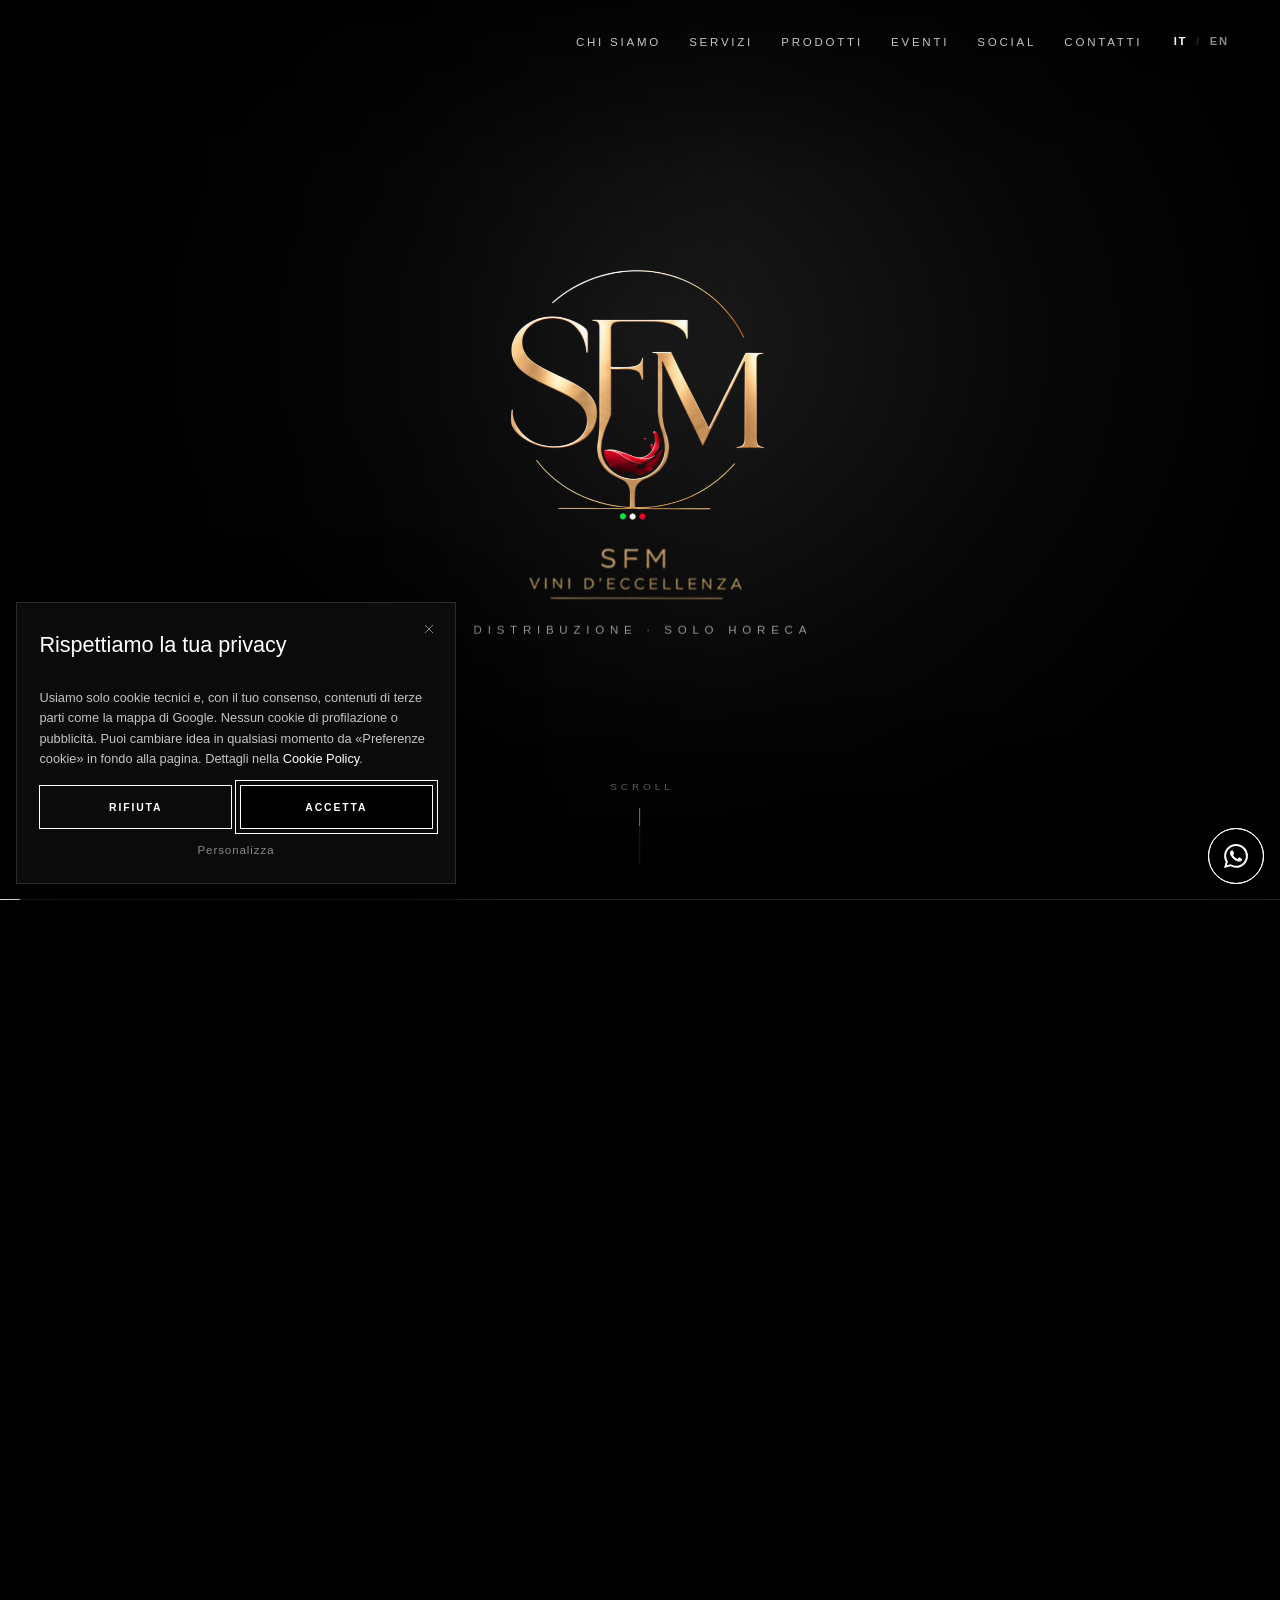
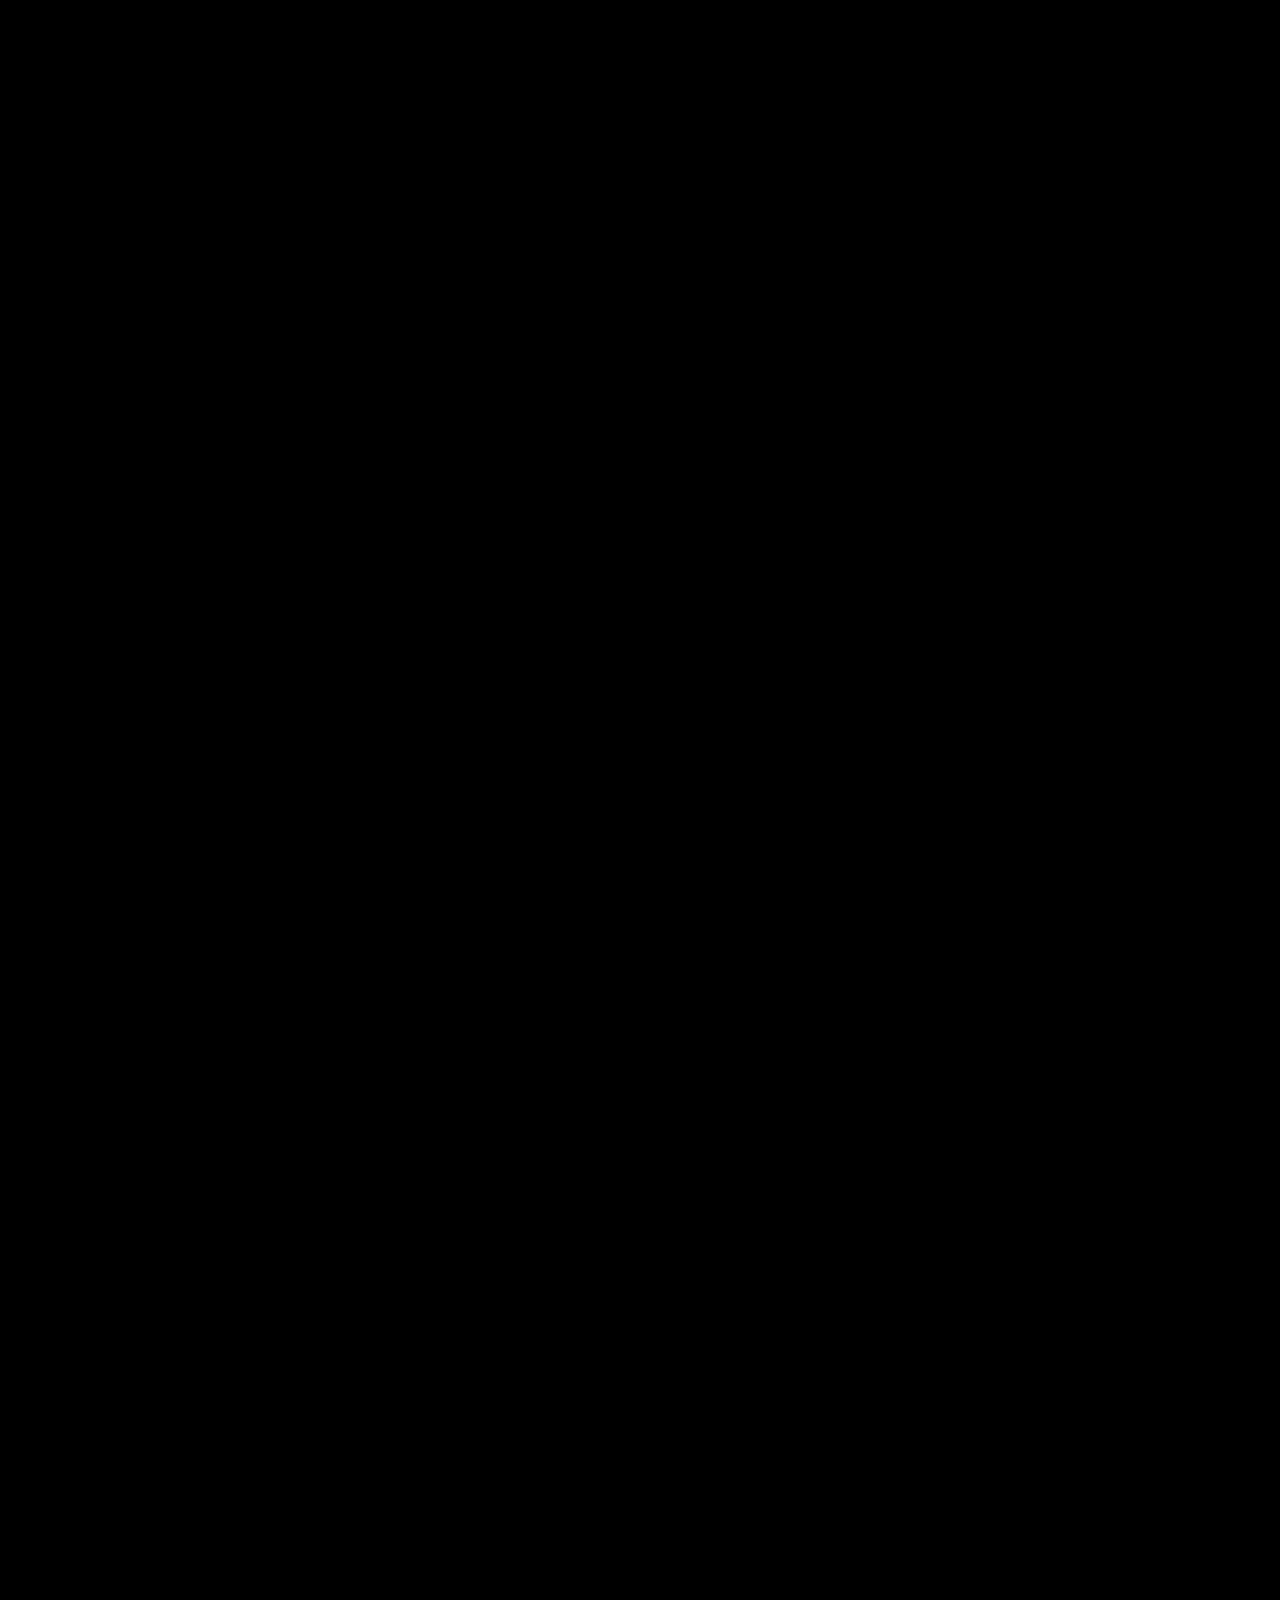
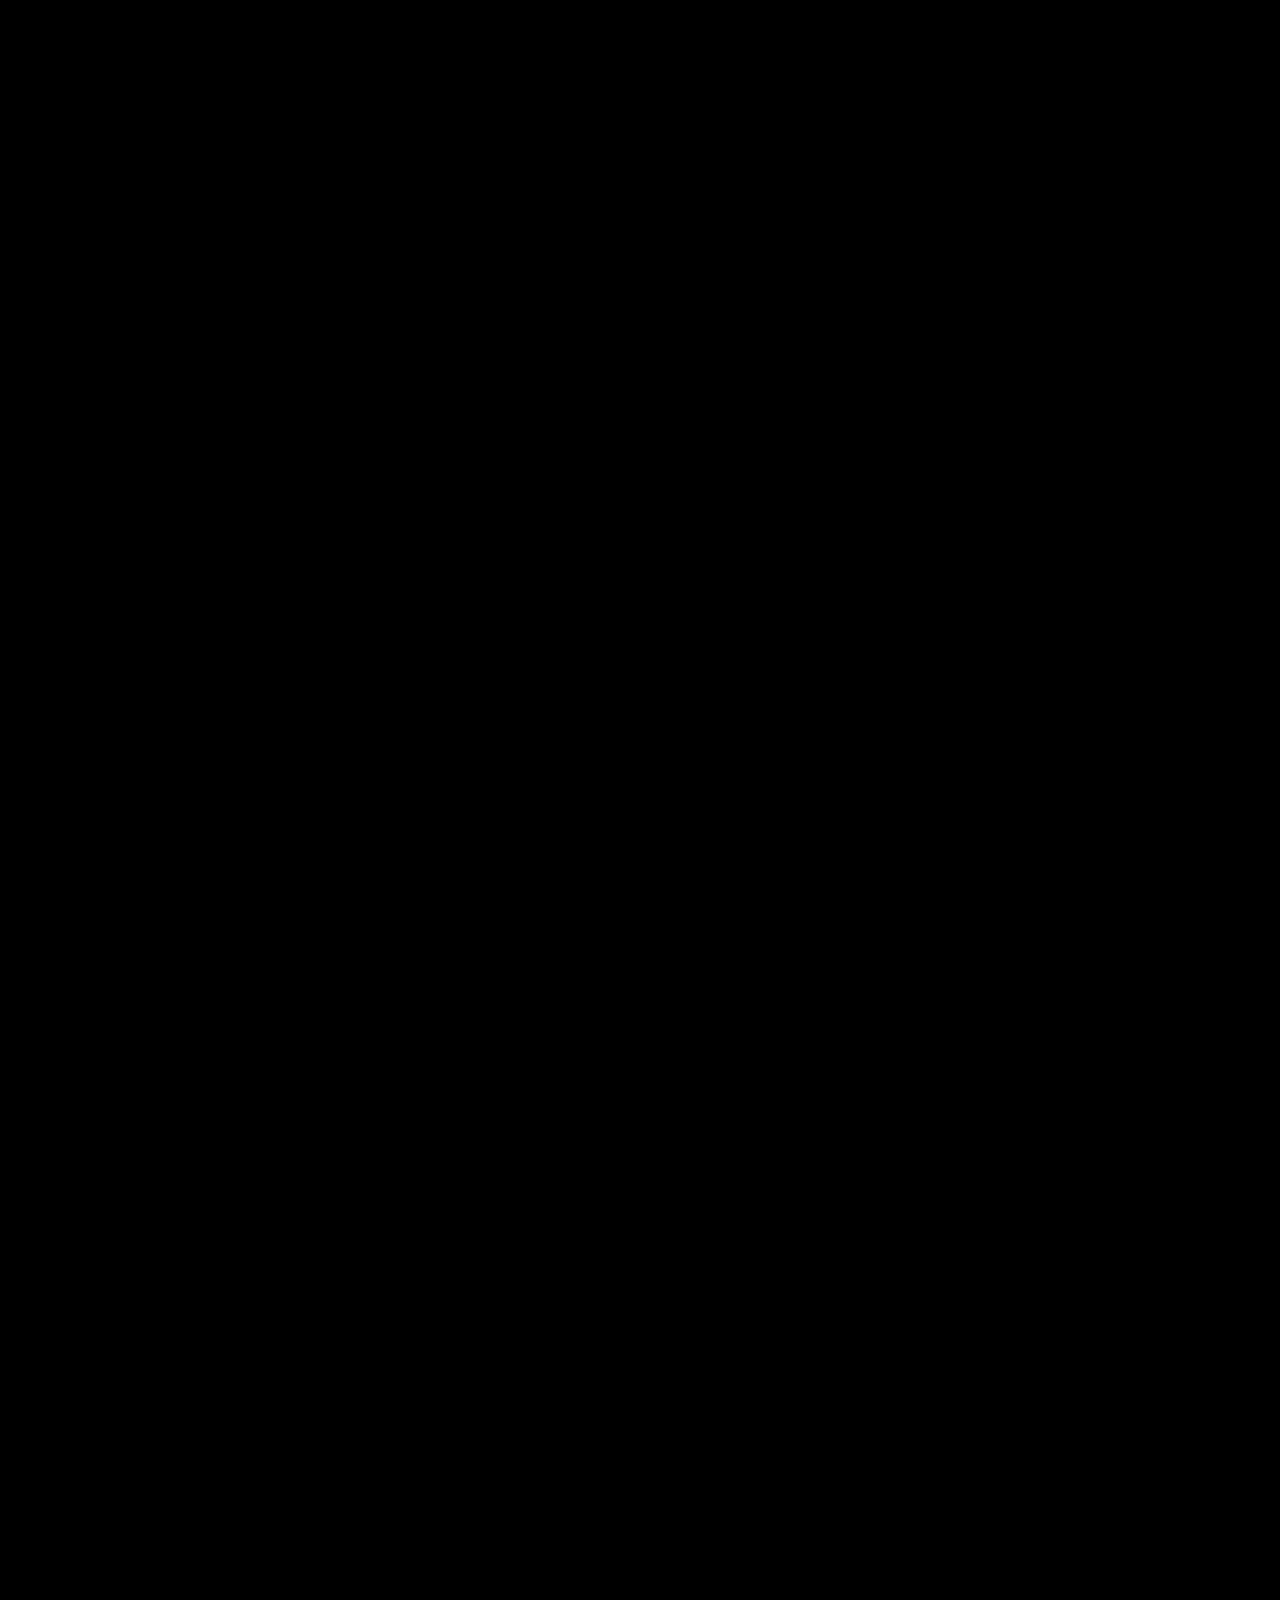
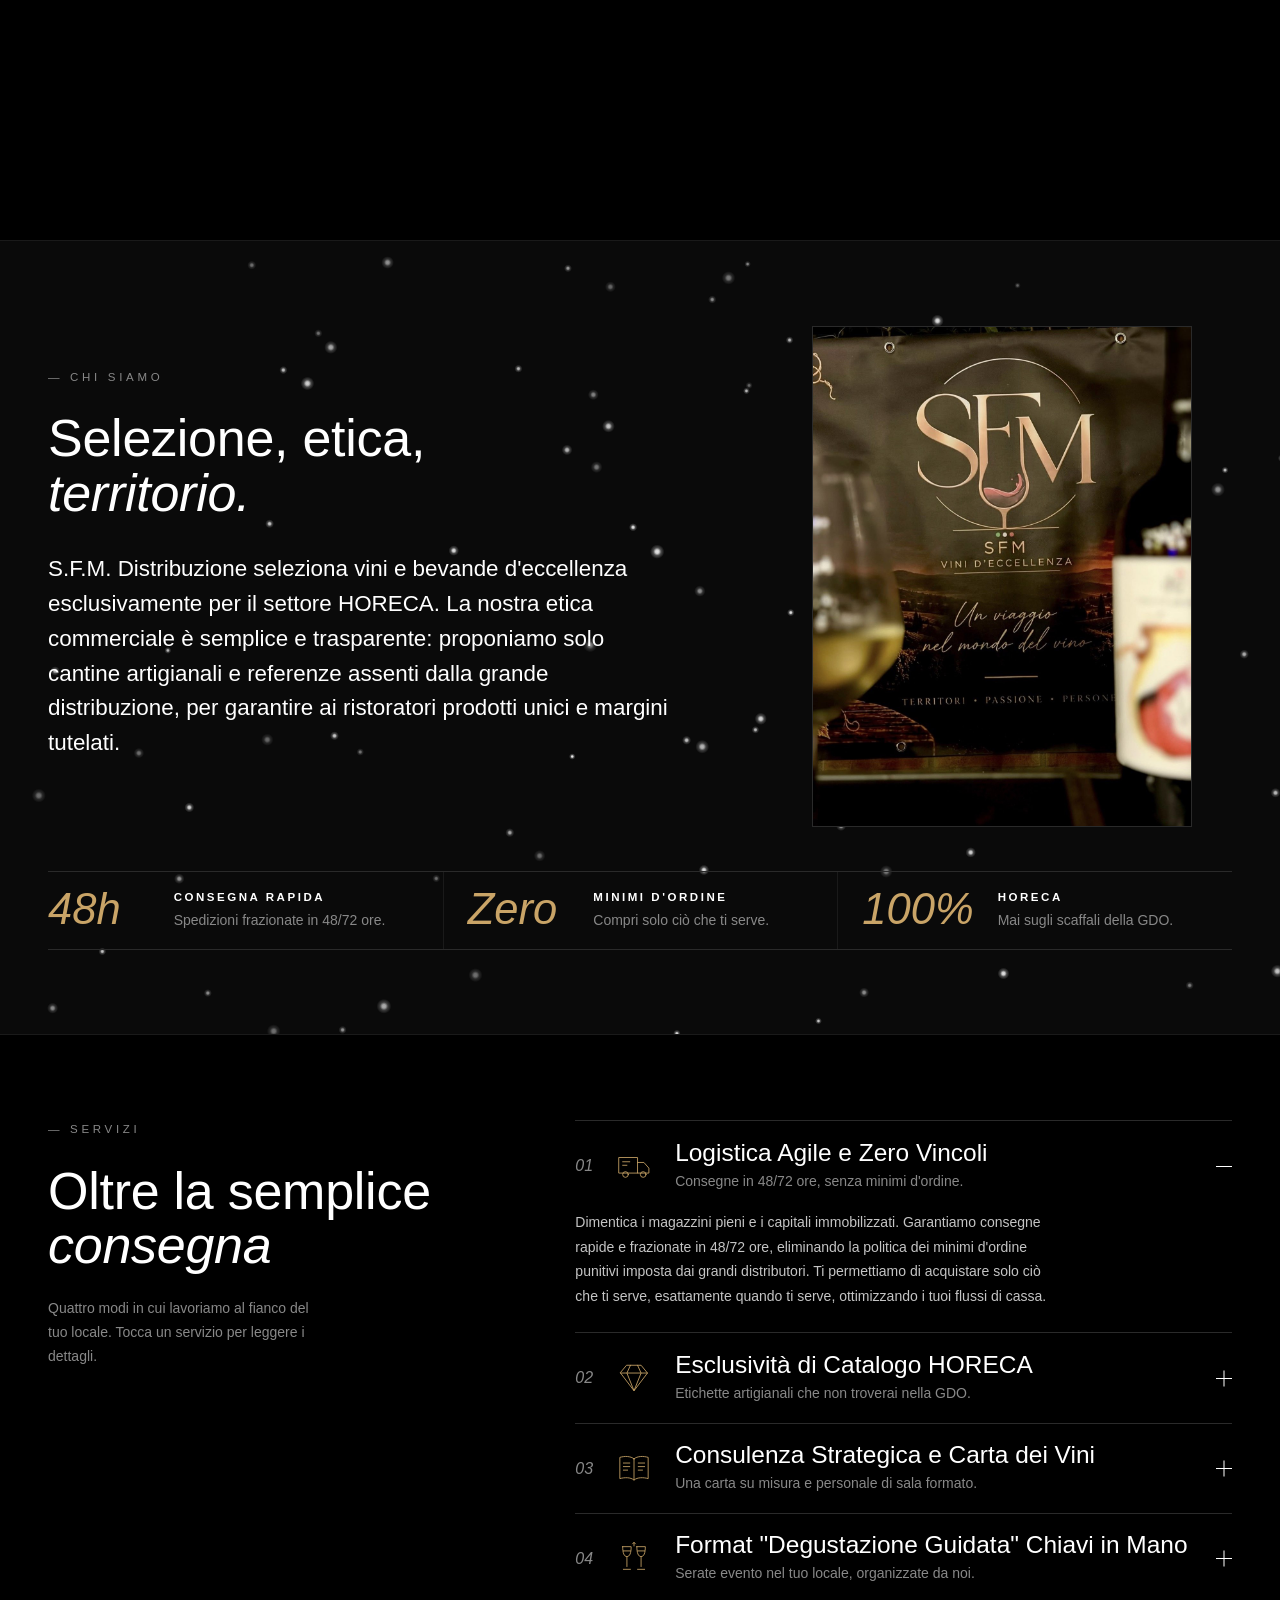
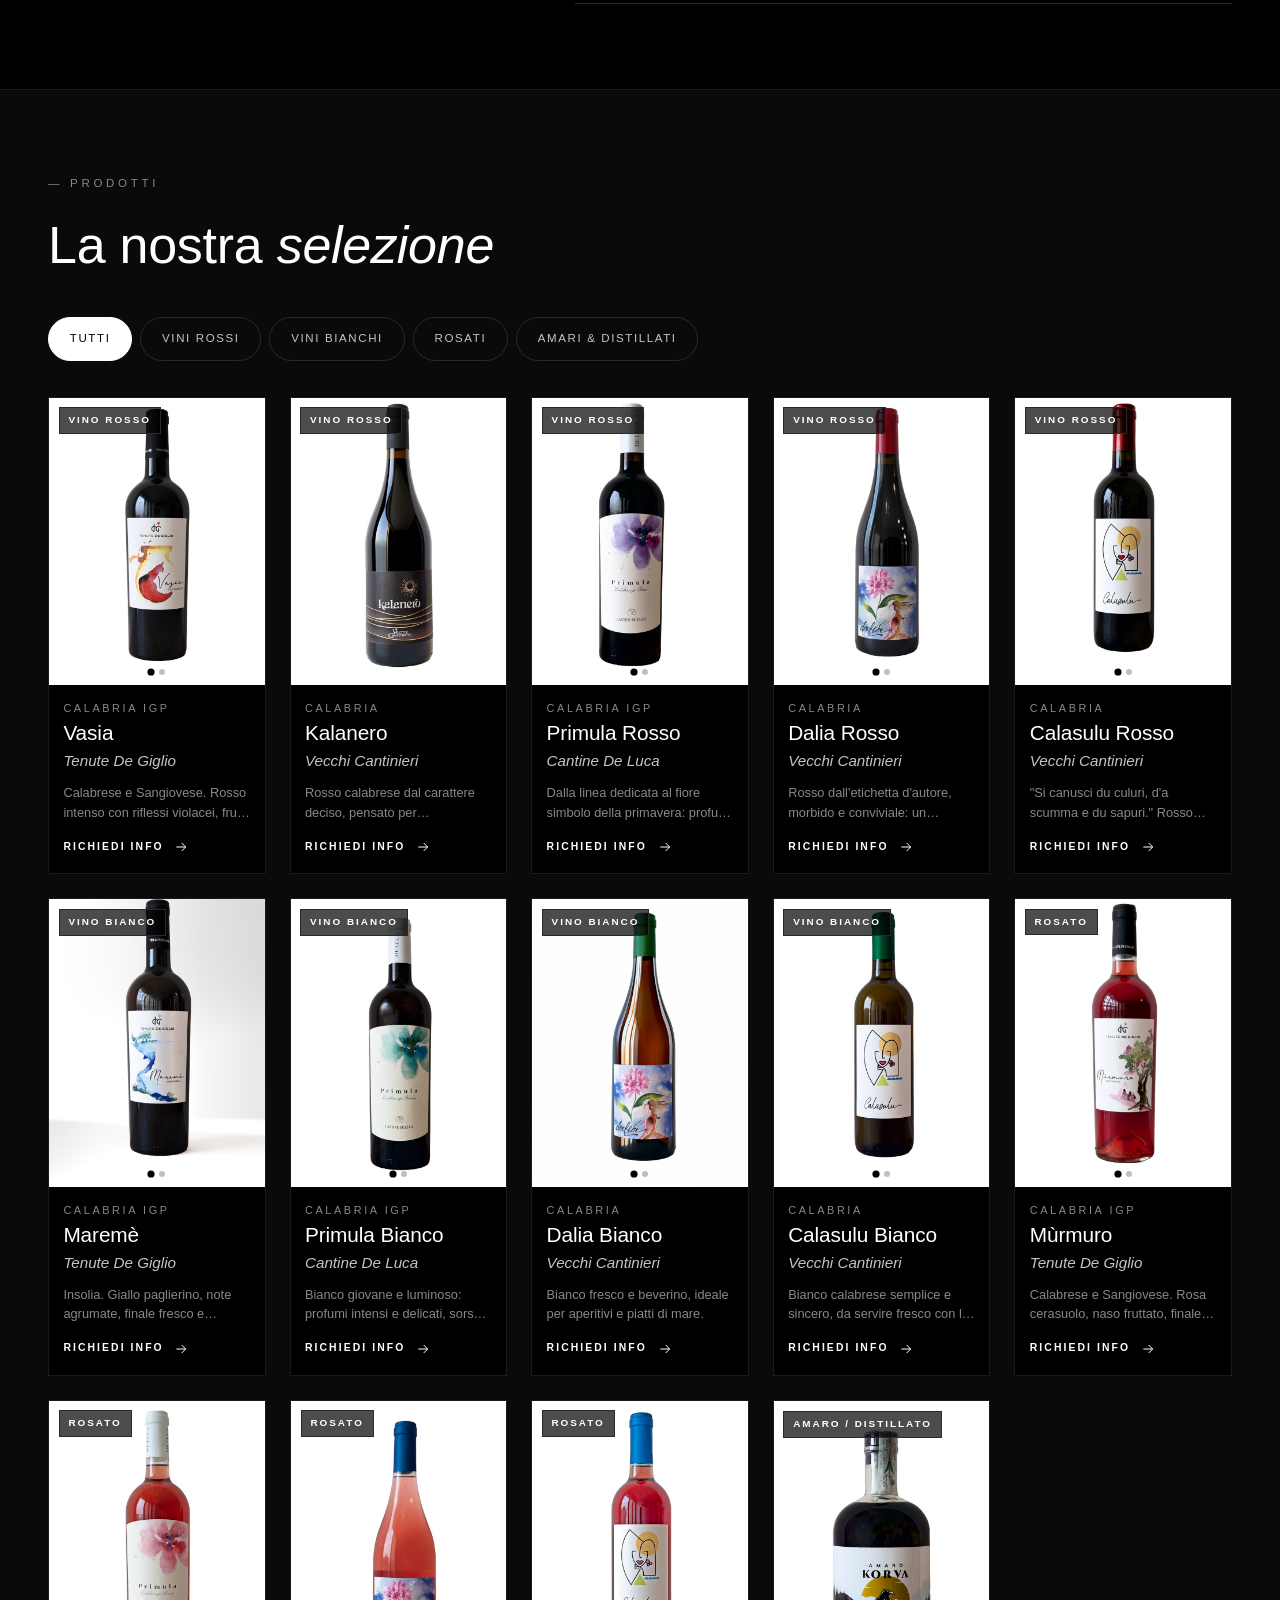
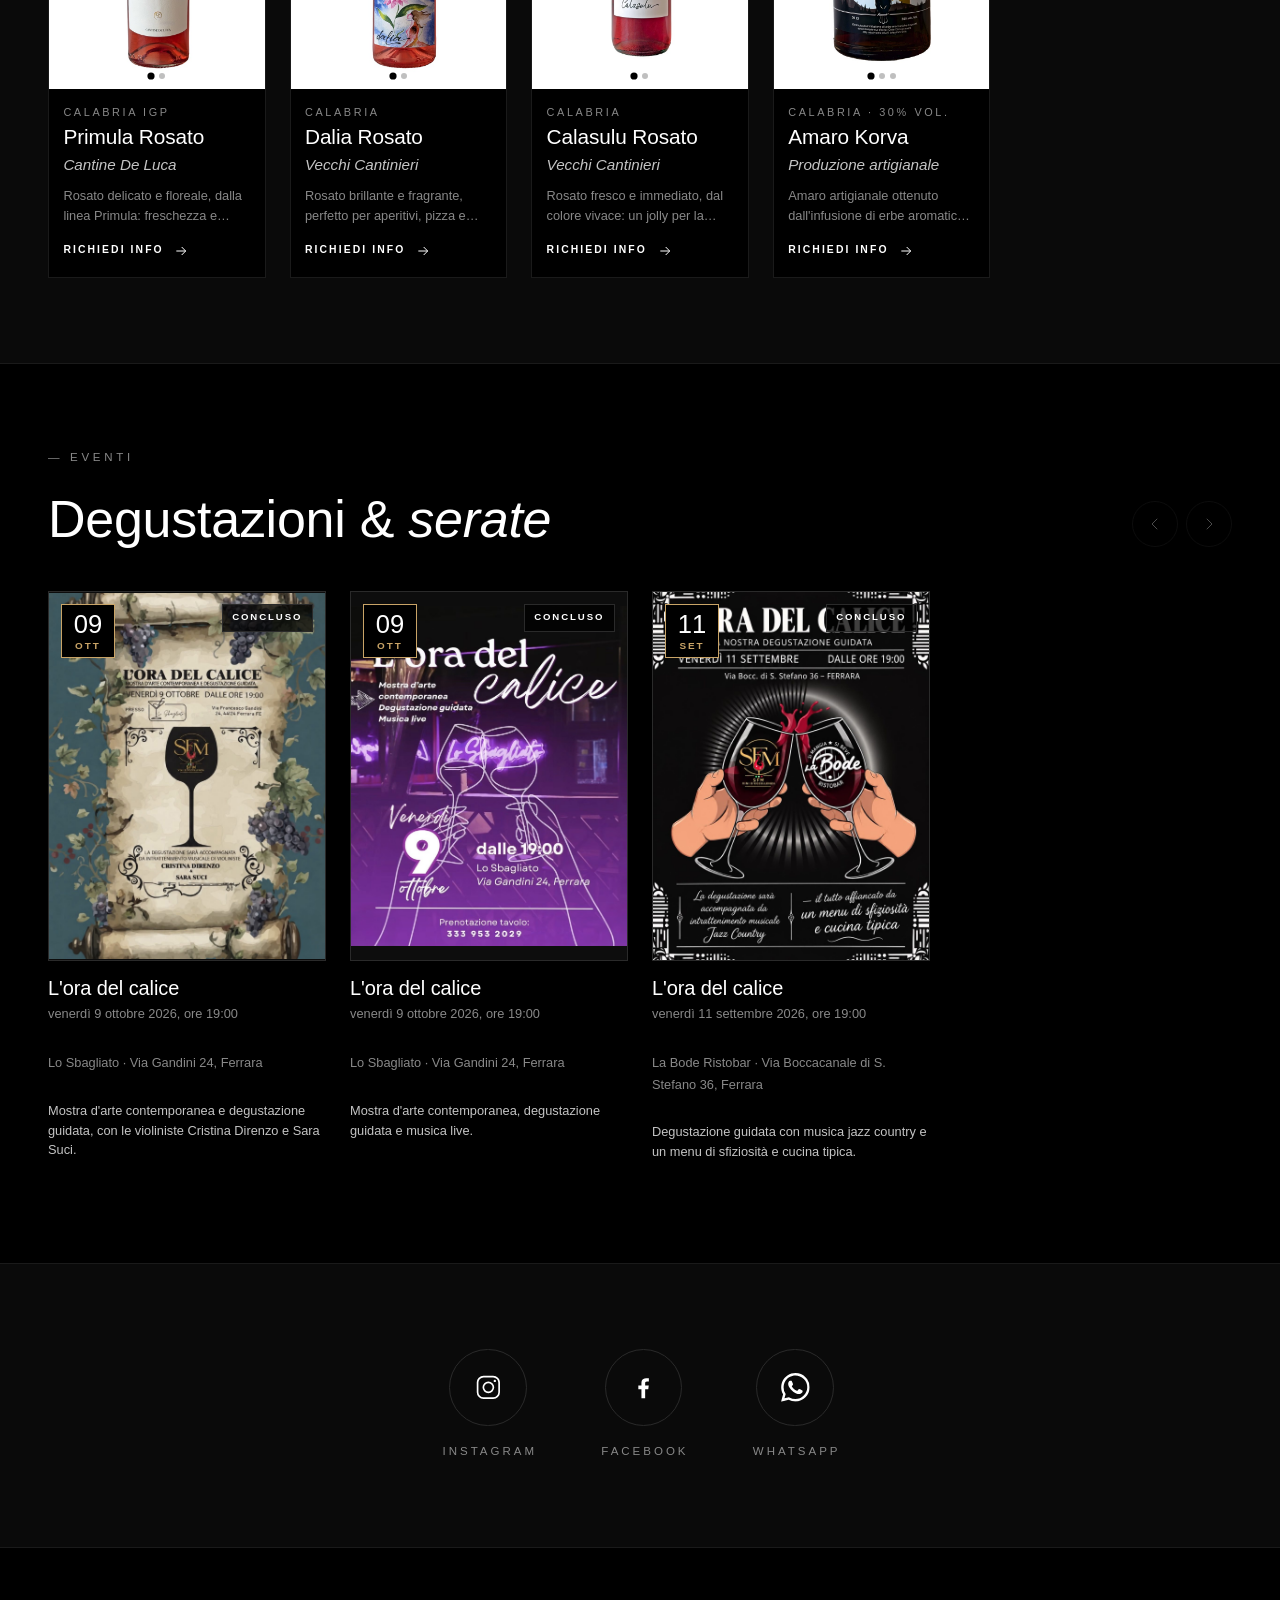
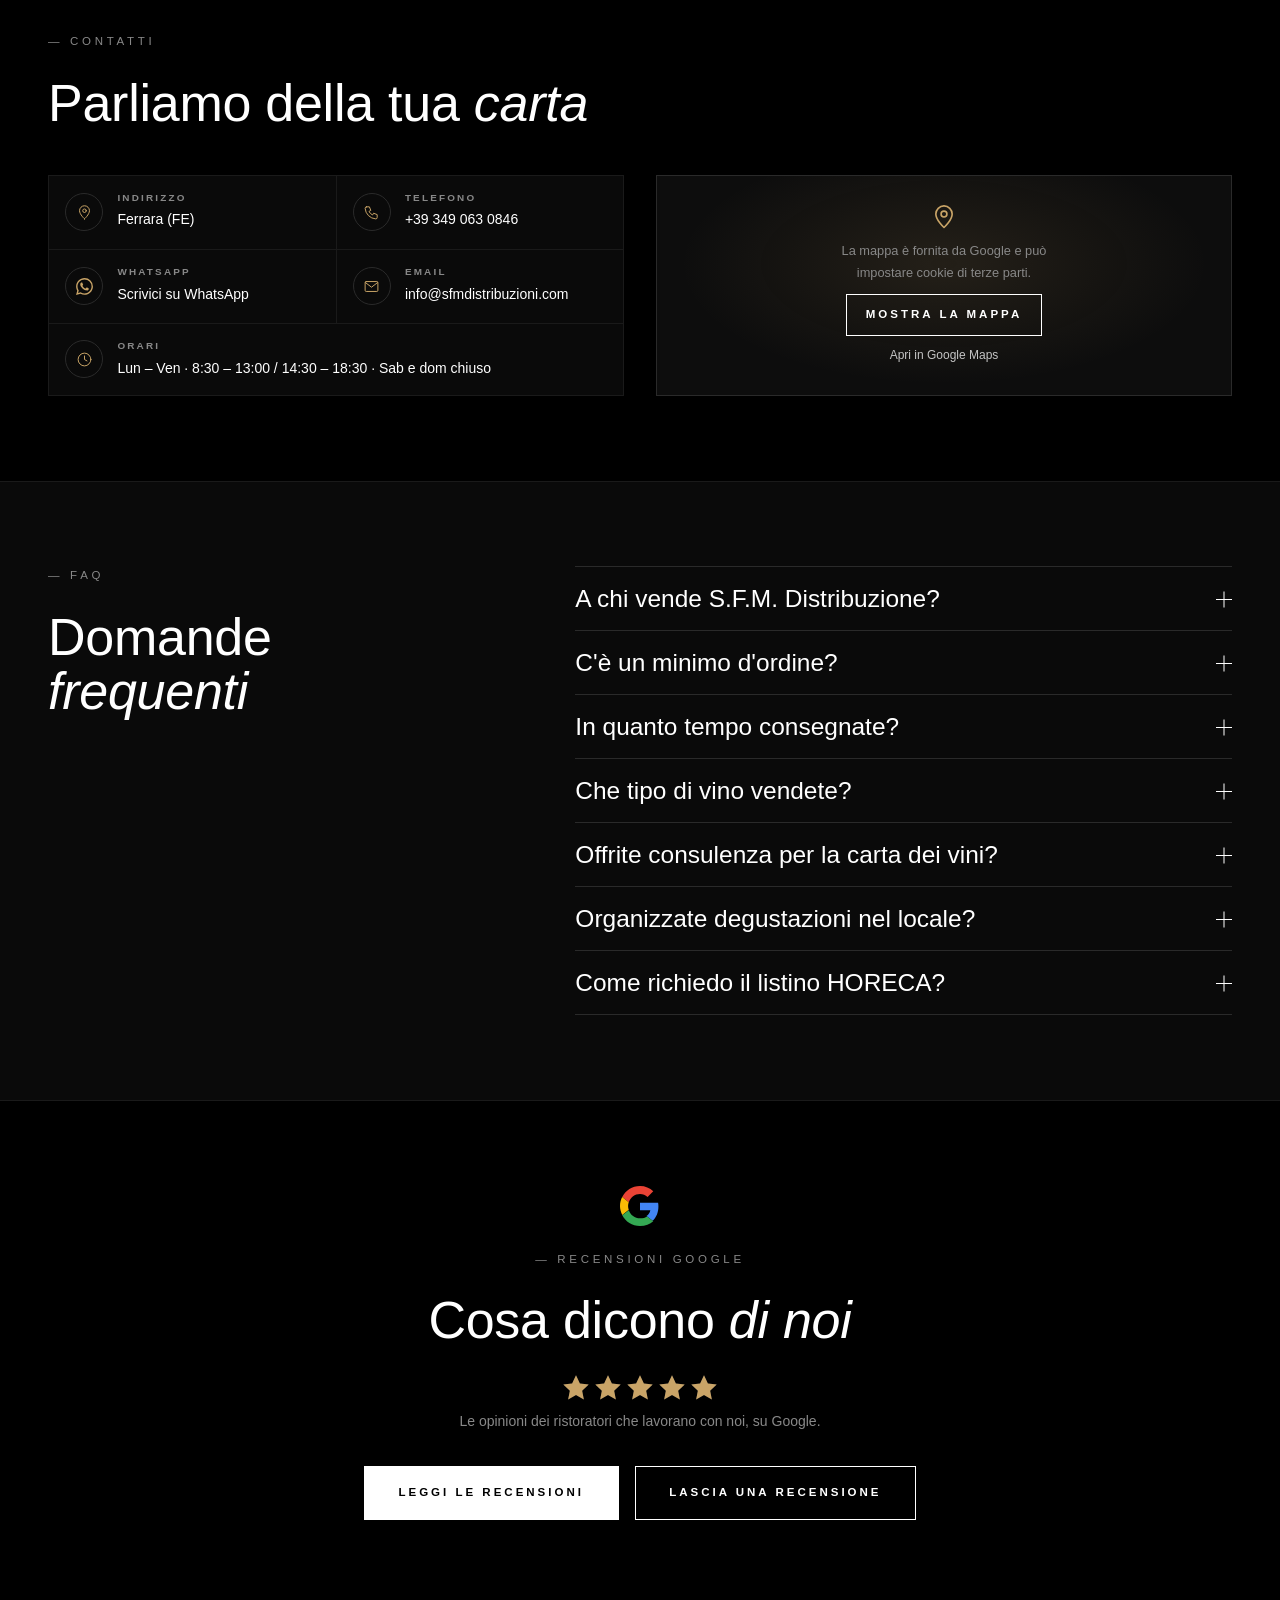
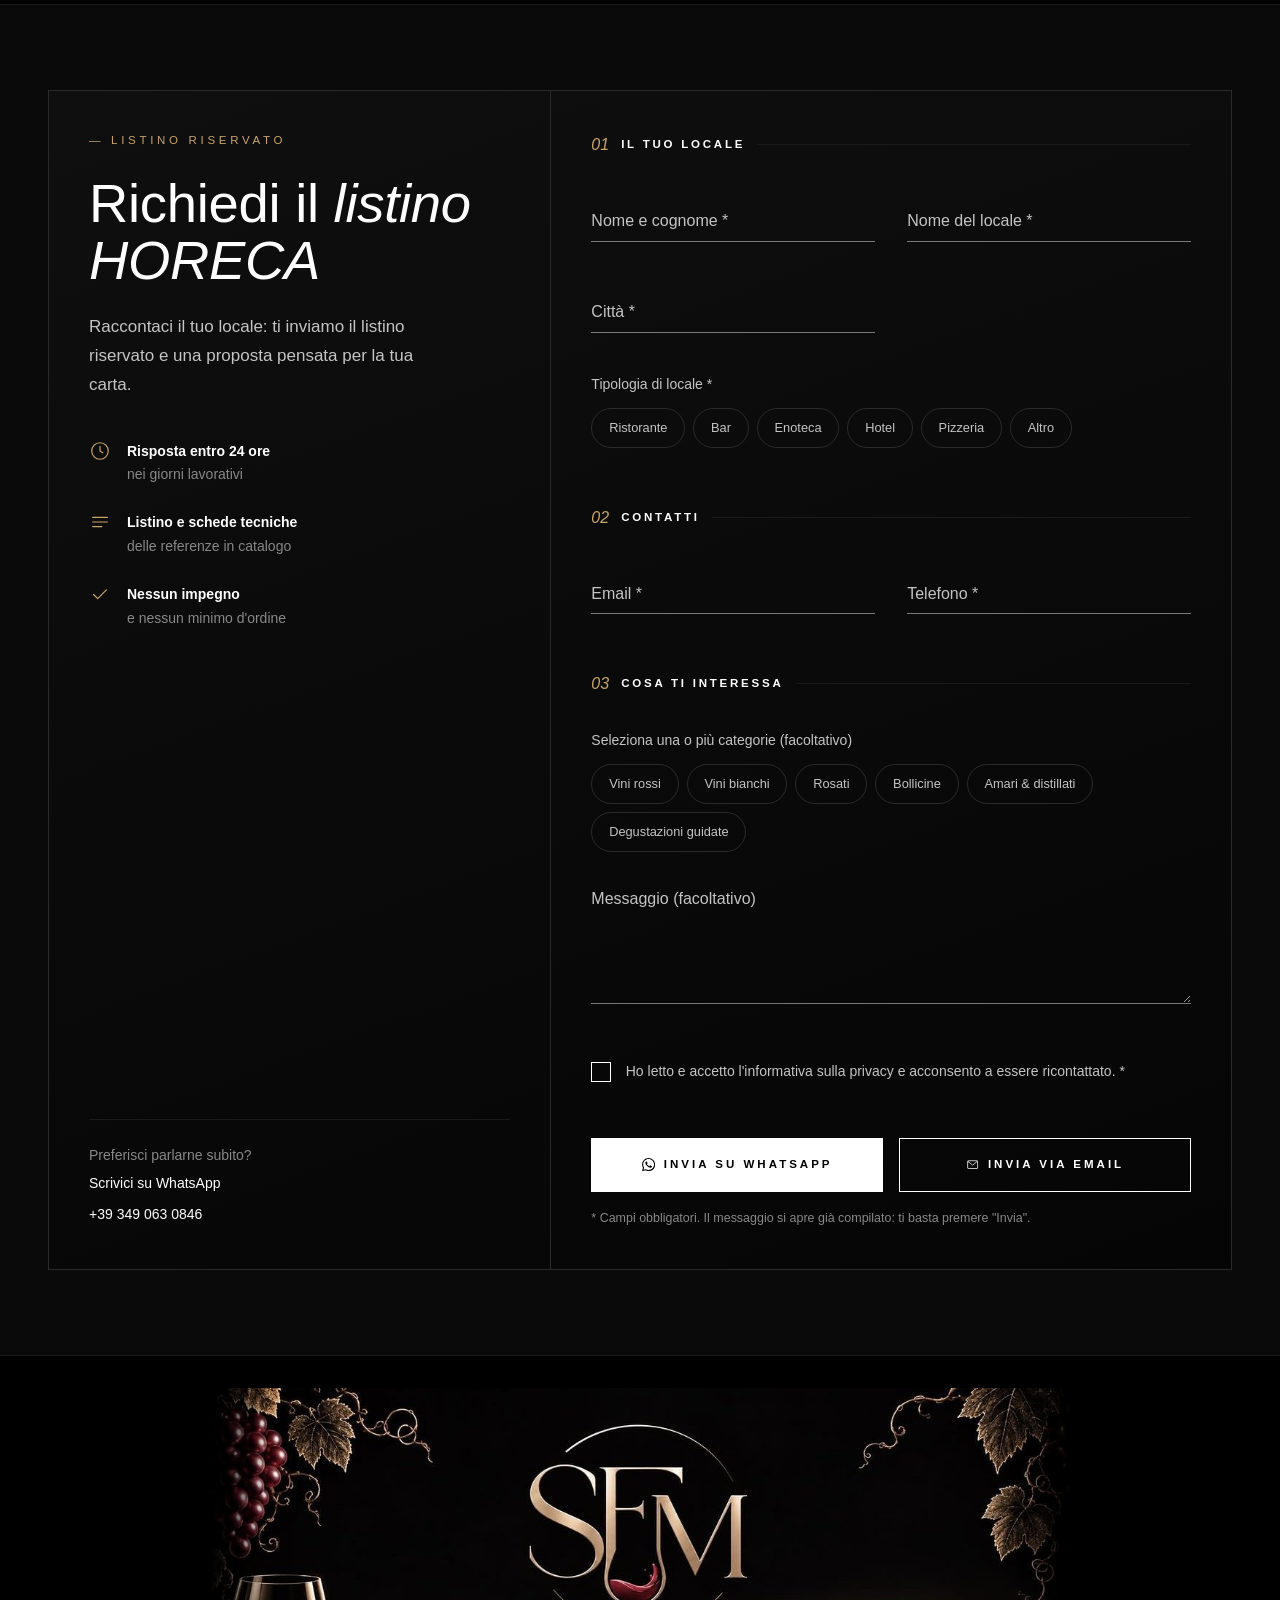
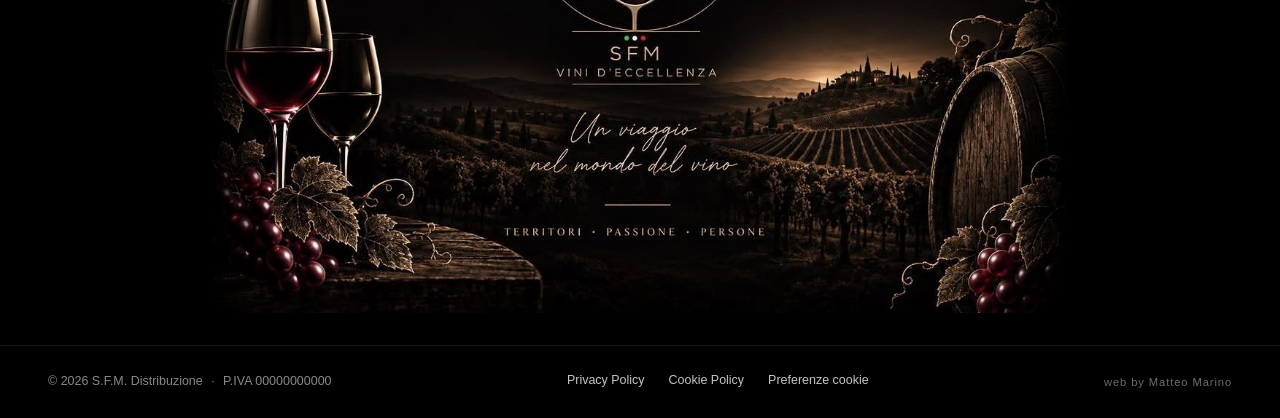
==== commit b86d4072: "1.0.3" ====
--- a/index.html
+++ b/index.html
@@ -941,6 +941,8 @@
          2. CHI SIAMO
          ======================================================================== -->
     <section class="section about" id="chi-siamo" aria-labelledby="about-title">
+      <!-- Puntini luminosi di sfondo (stesso effetto dell'hero, canvas 2D leggero) -->
+      <canvas class="section-particles" aria-hidden="true"></canvas>
       <div class="container">
         <div class="about__grid">
           <div class="about__text">
--- a/style.css
+++ b/style.css
@@ -838,6 +838,19 @@
 /* ==========================================================================
    09. CHI SIAMO
    ========================================================================== */
+
+/* Puntini luminosi di sfondo */
+.about { overflow: hidden; isolation: isolate; }
+.section-particles {
+  position: absolute;
+  inset: 0;
+  z-index: 0;
+  width: 100%;
+  height: 100%;
+  pointer-events: none;
+}
+.about > .container { position: relative; z-index: 1; }
+
 .about__grid {
   display: grid;
   gap: var(--space-xl);
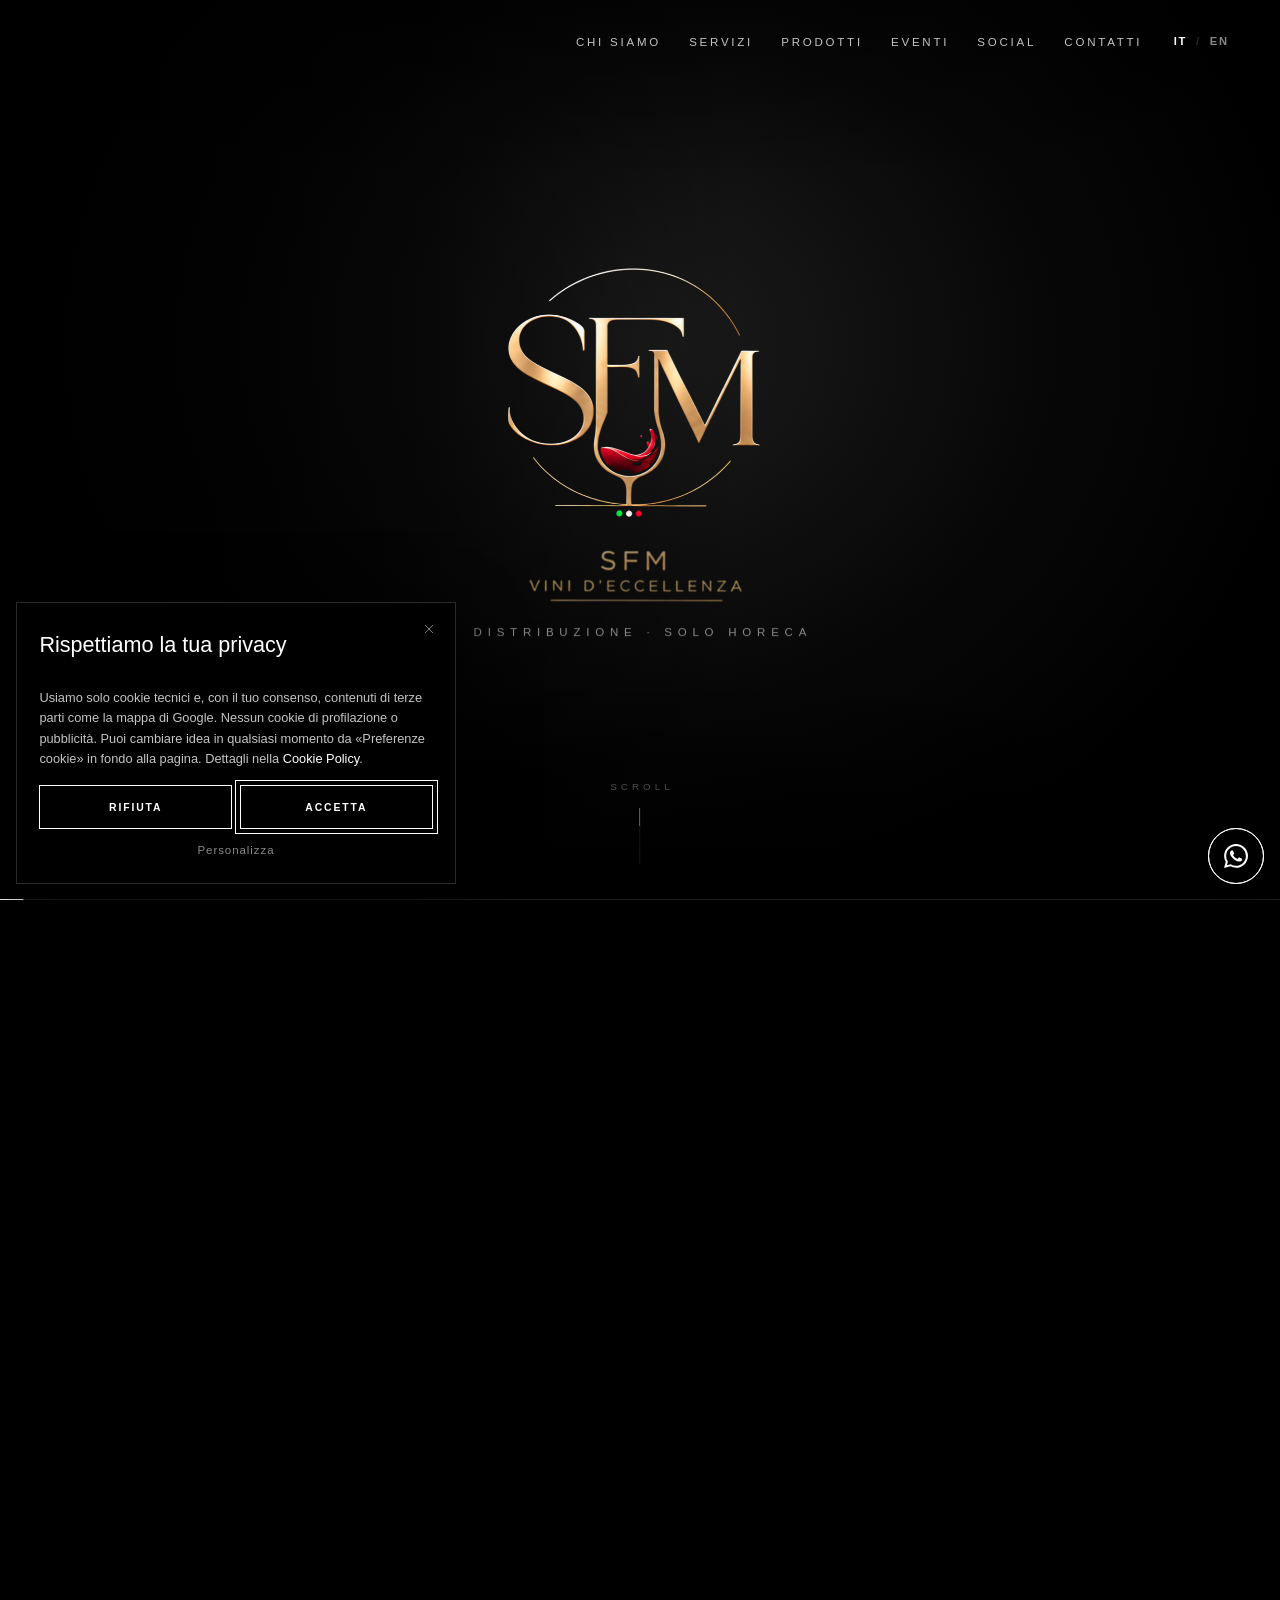
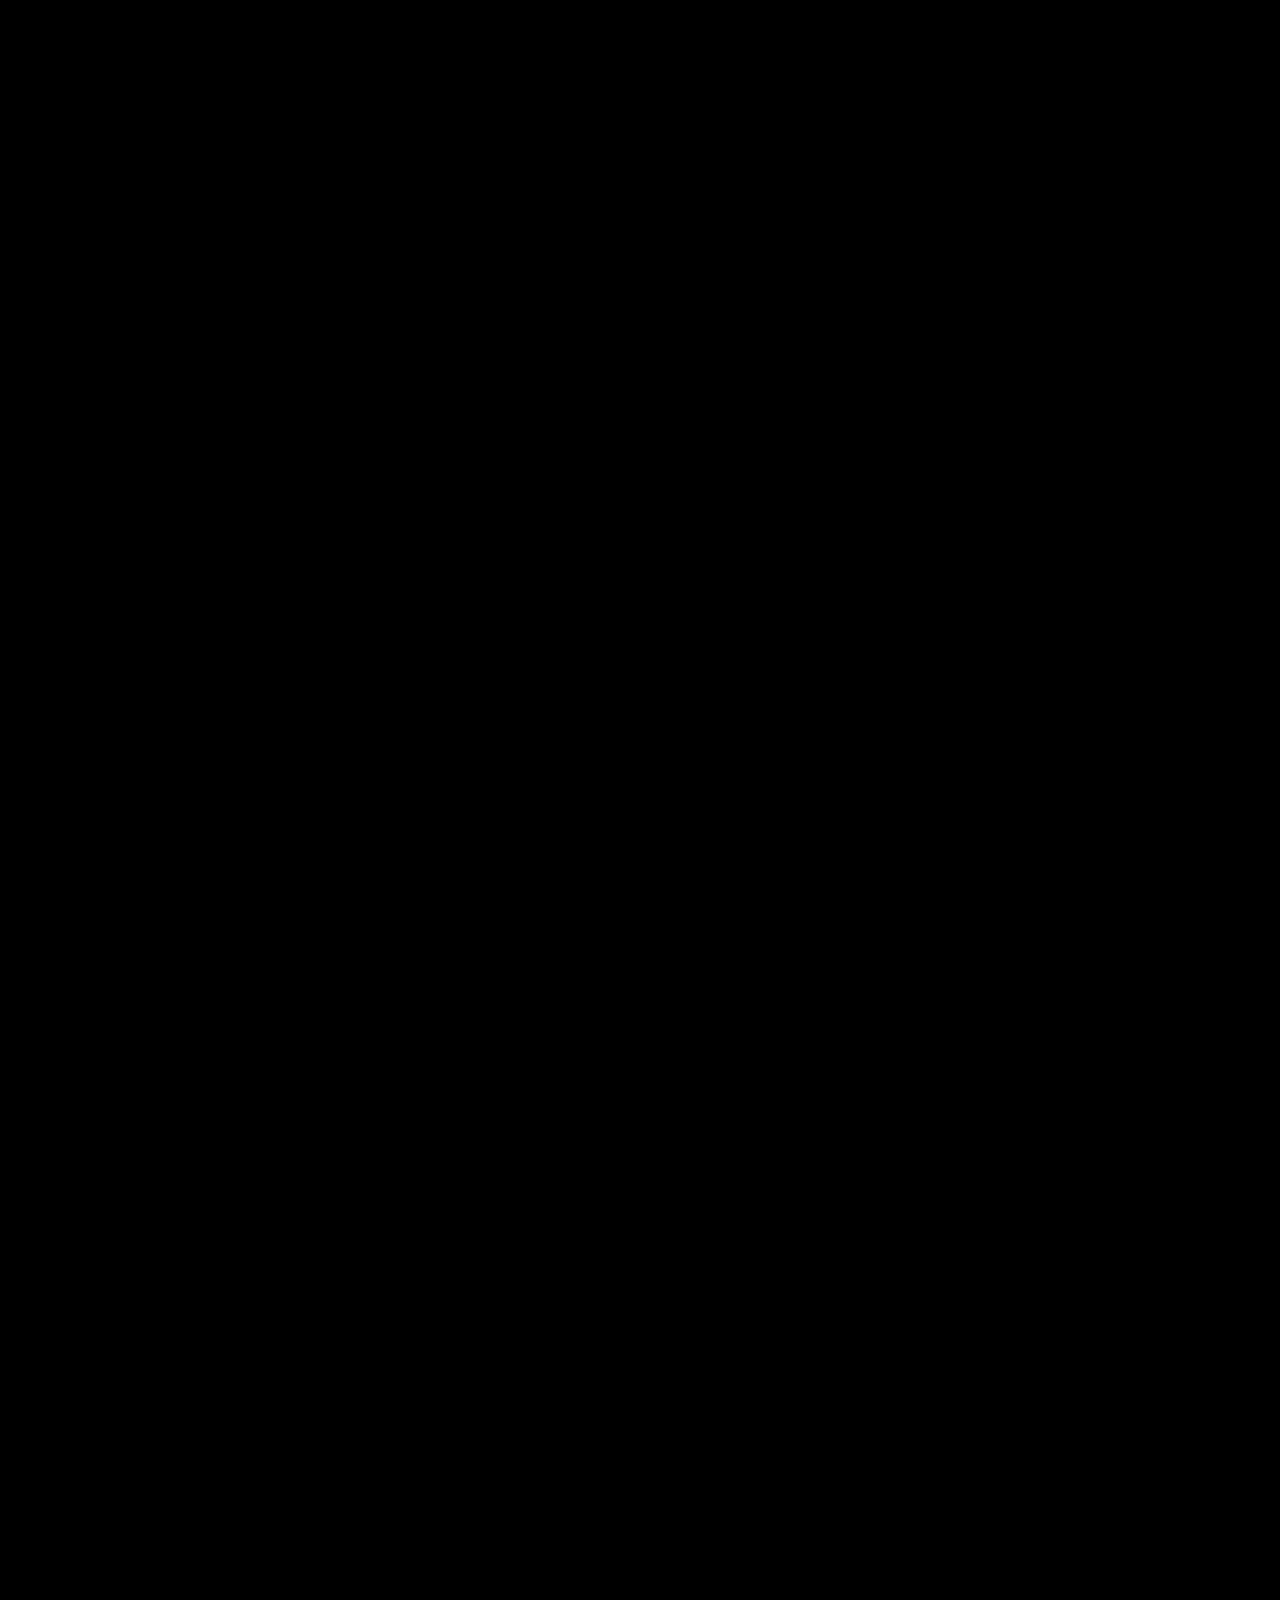
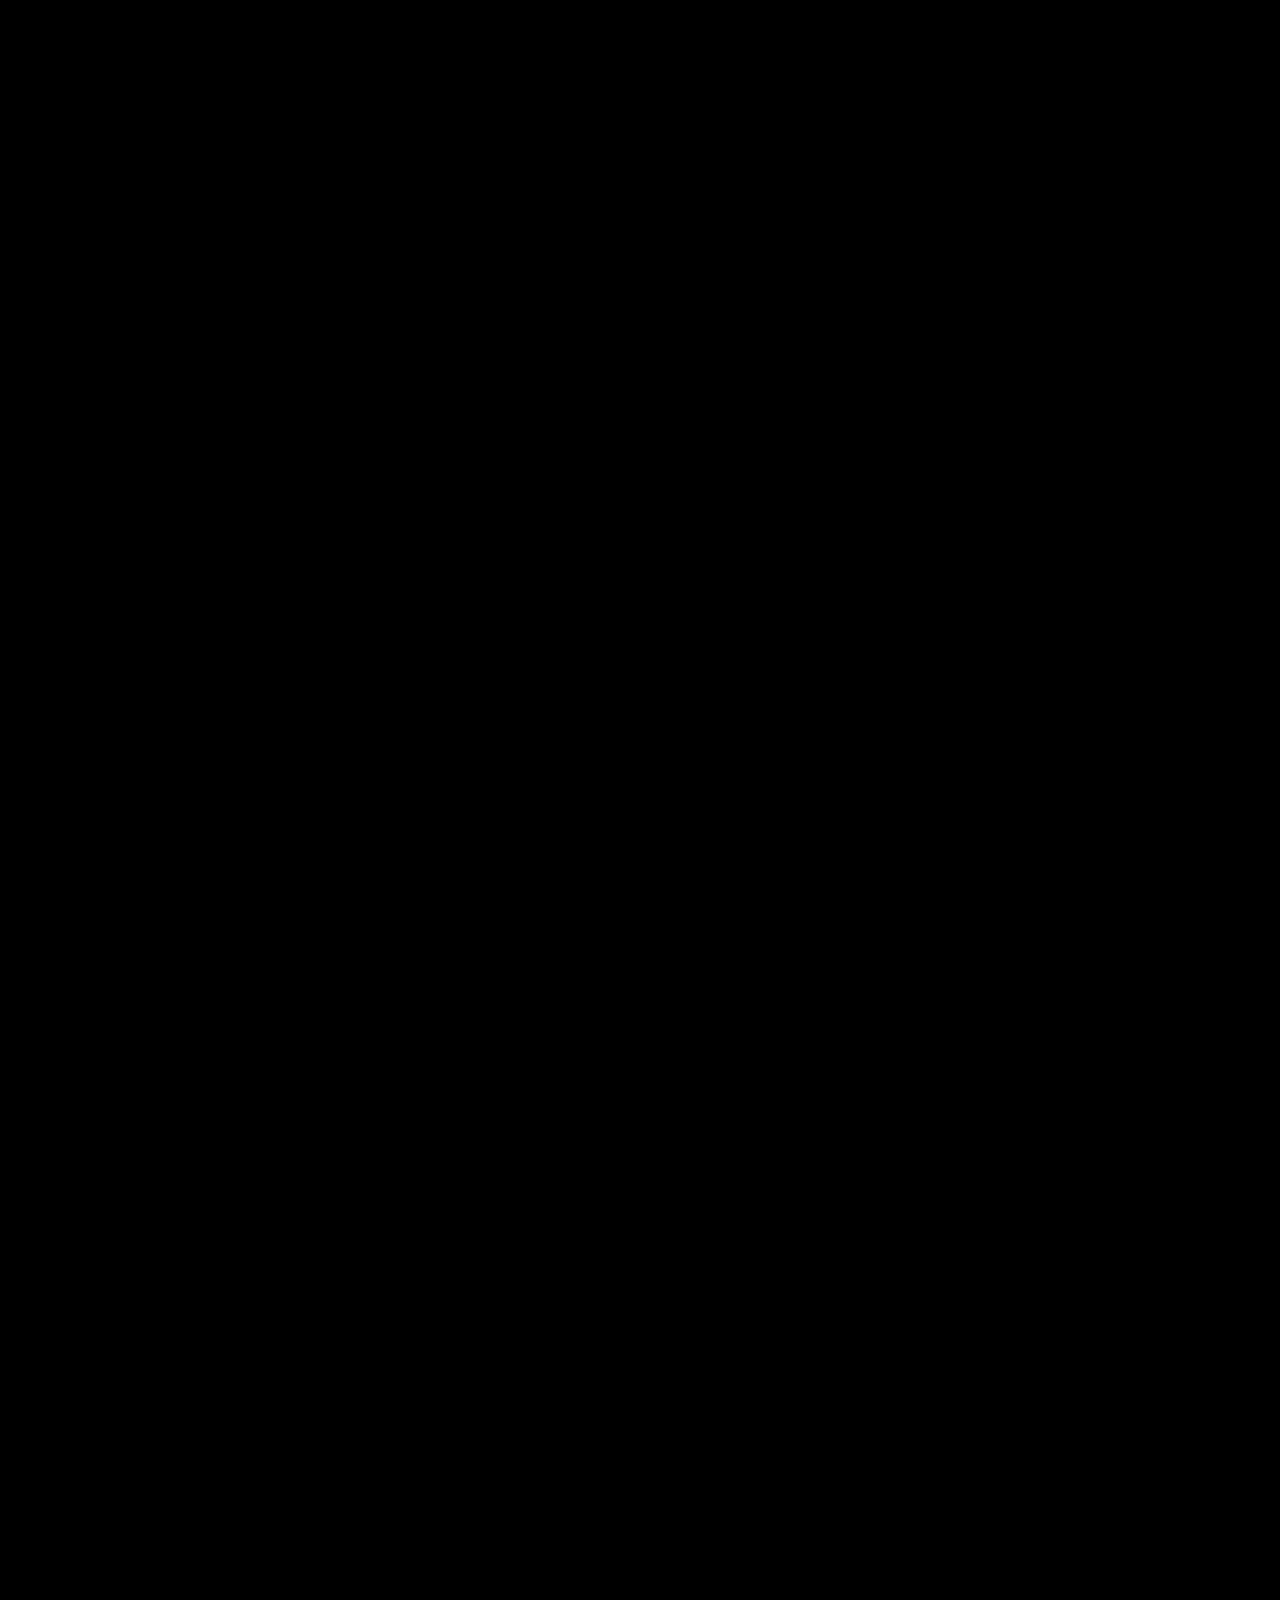
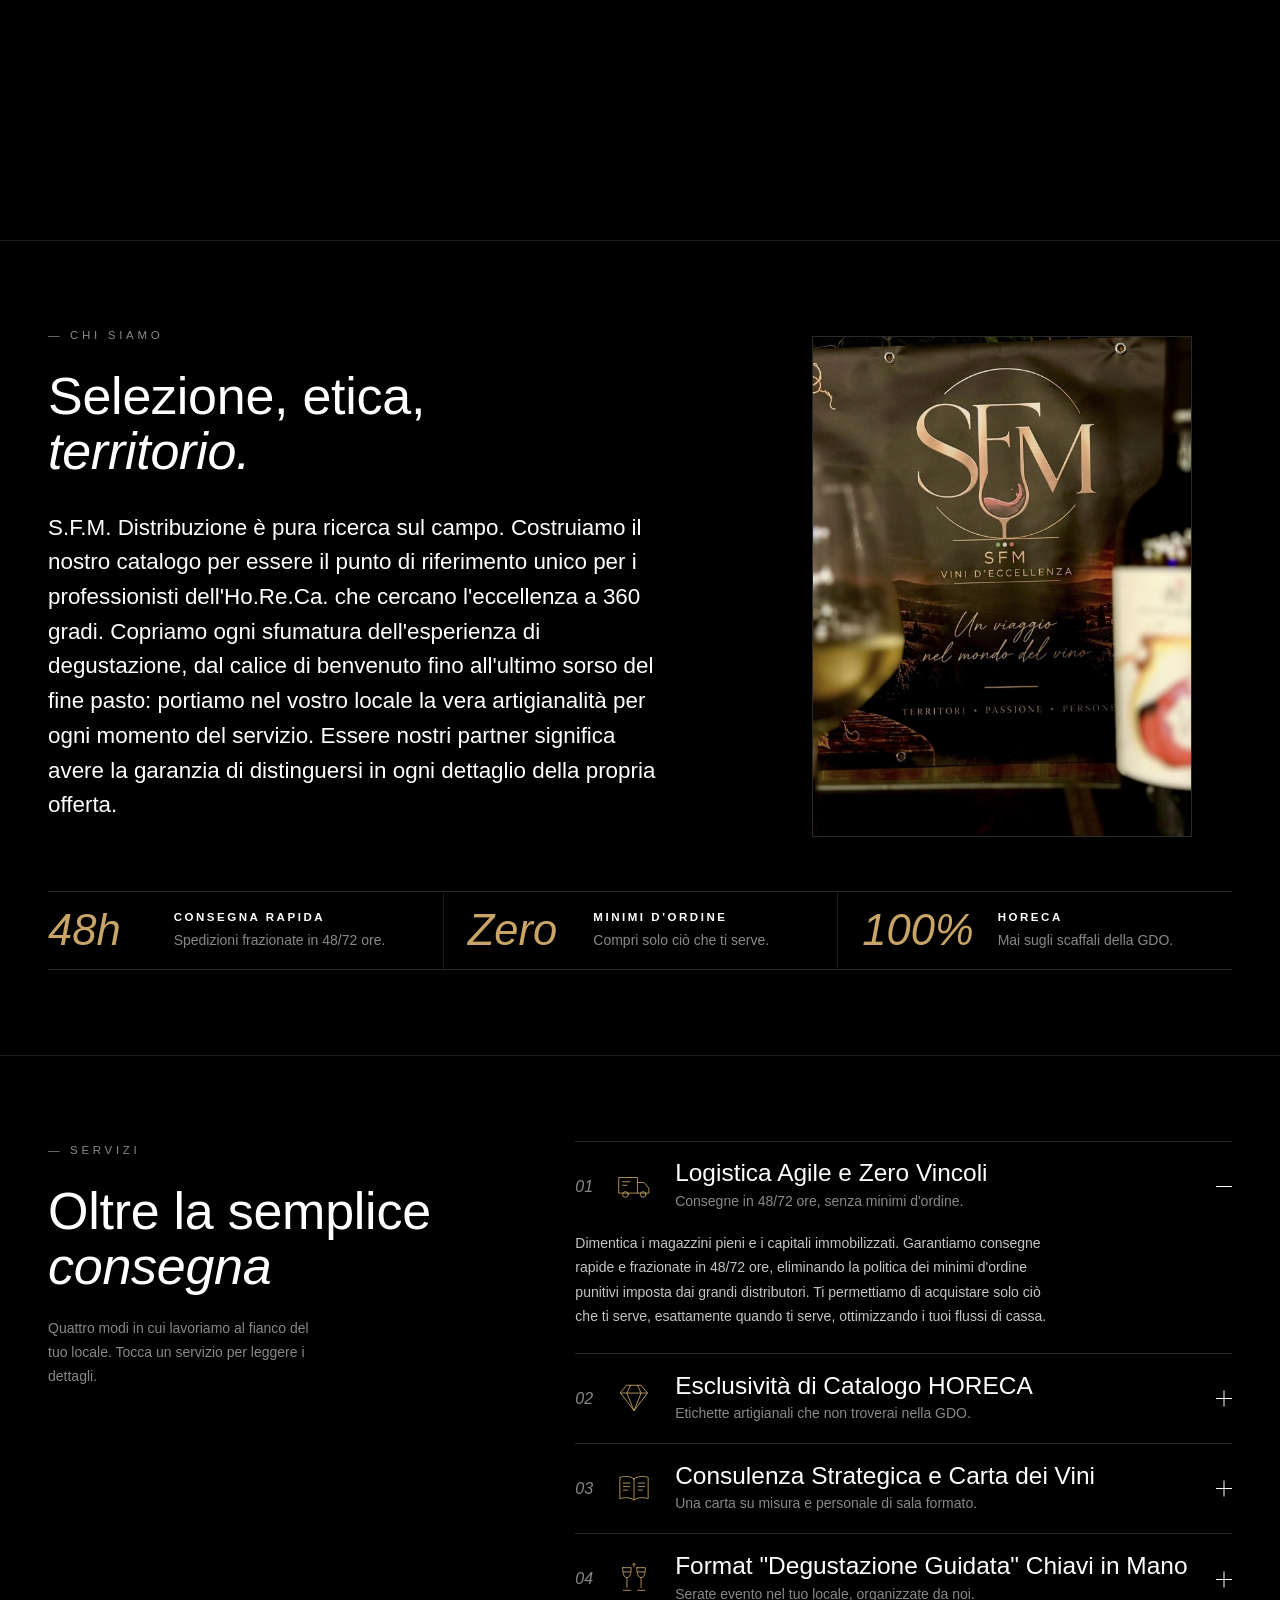
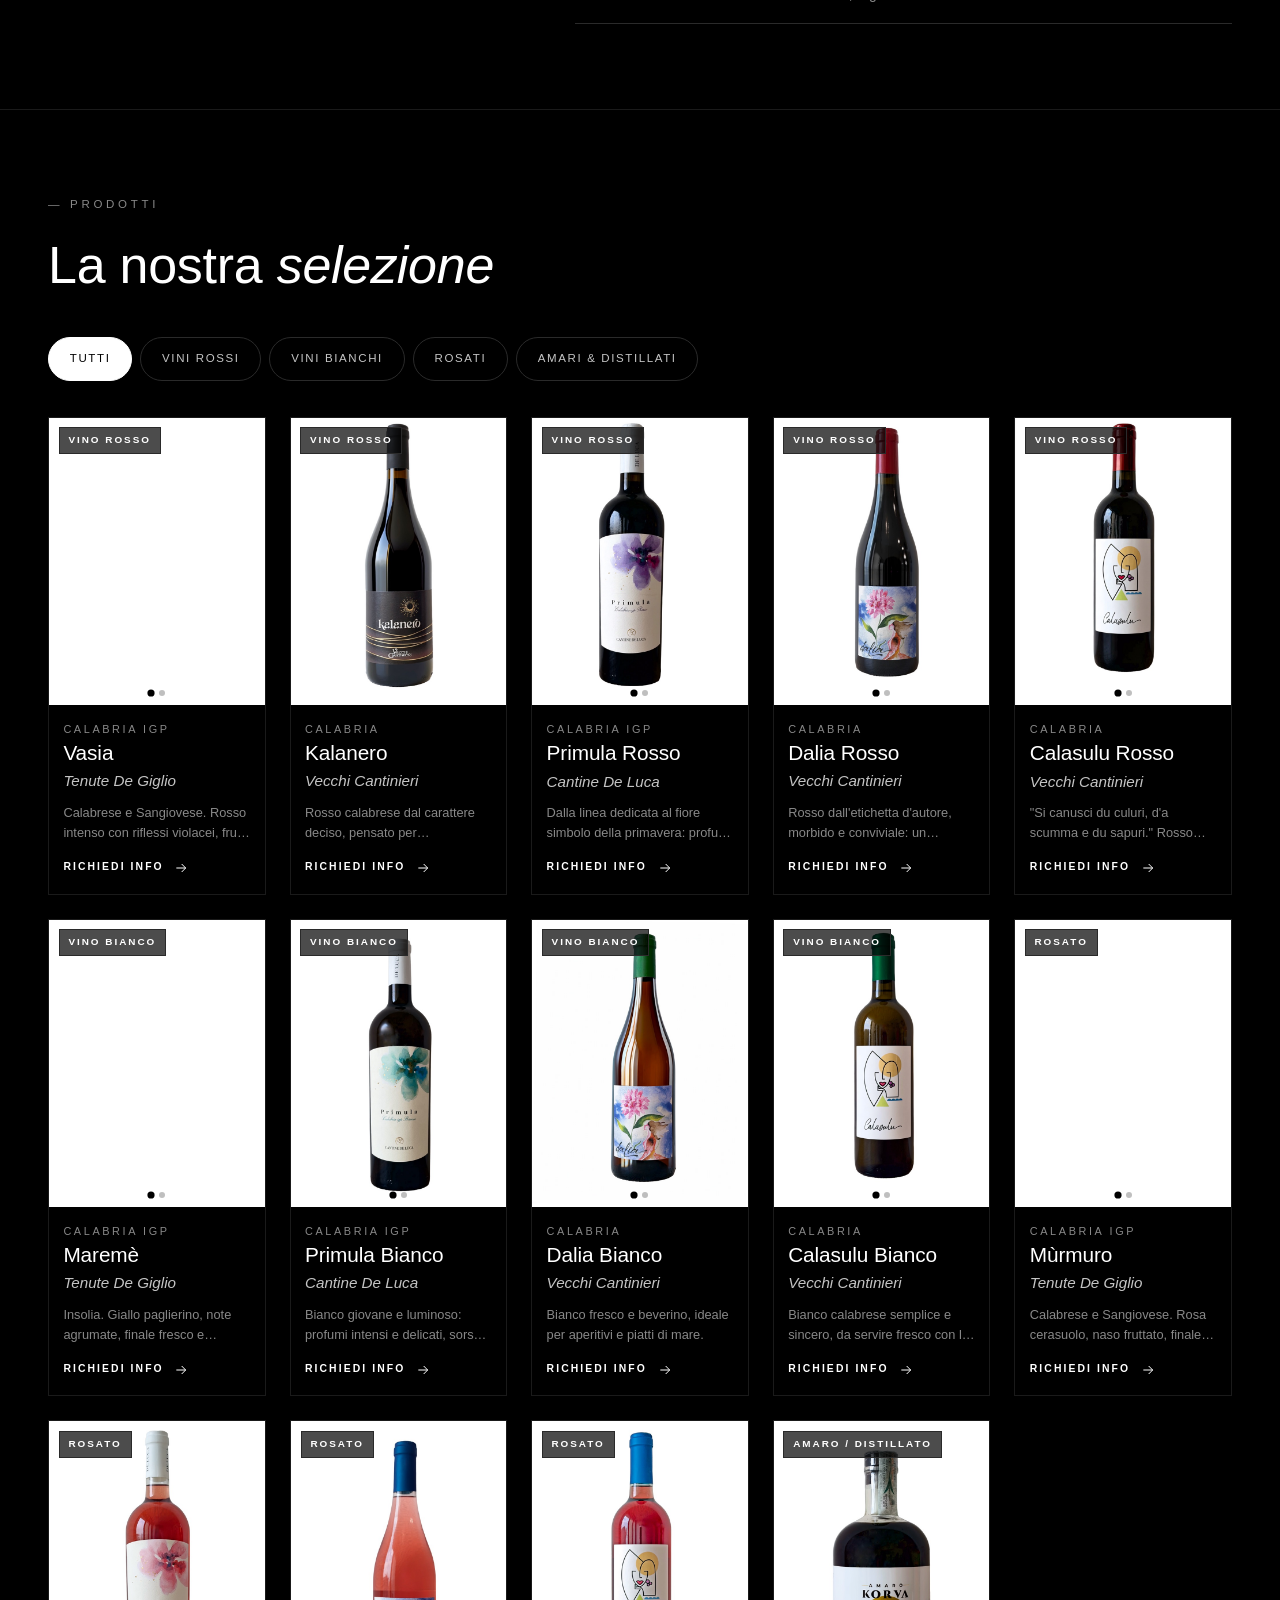
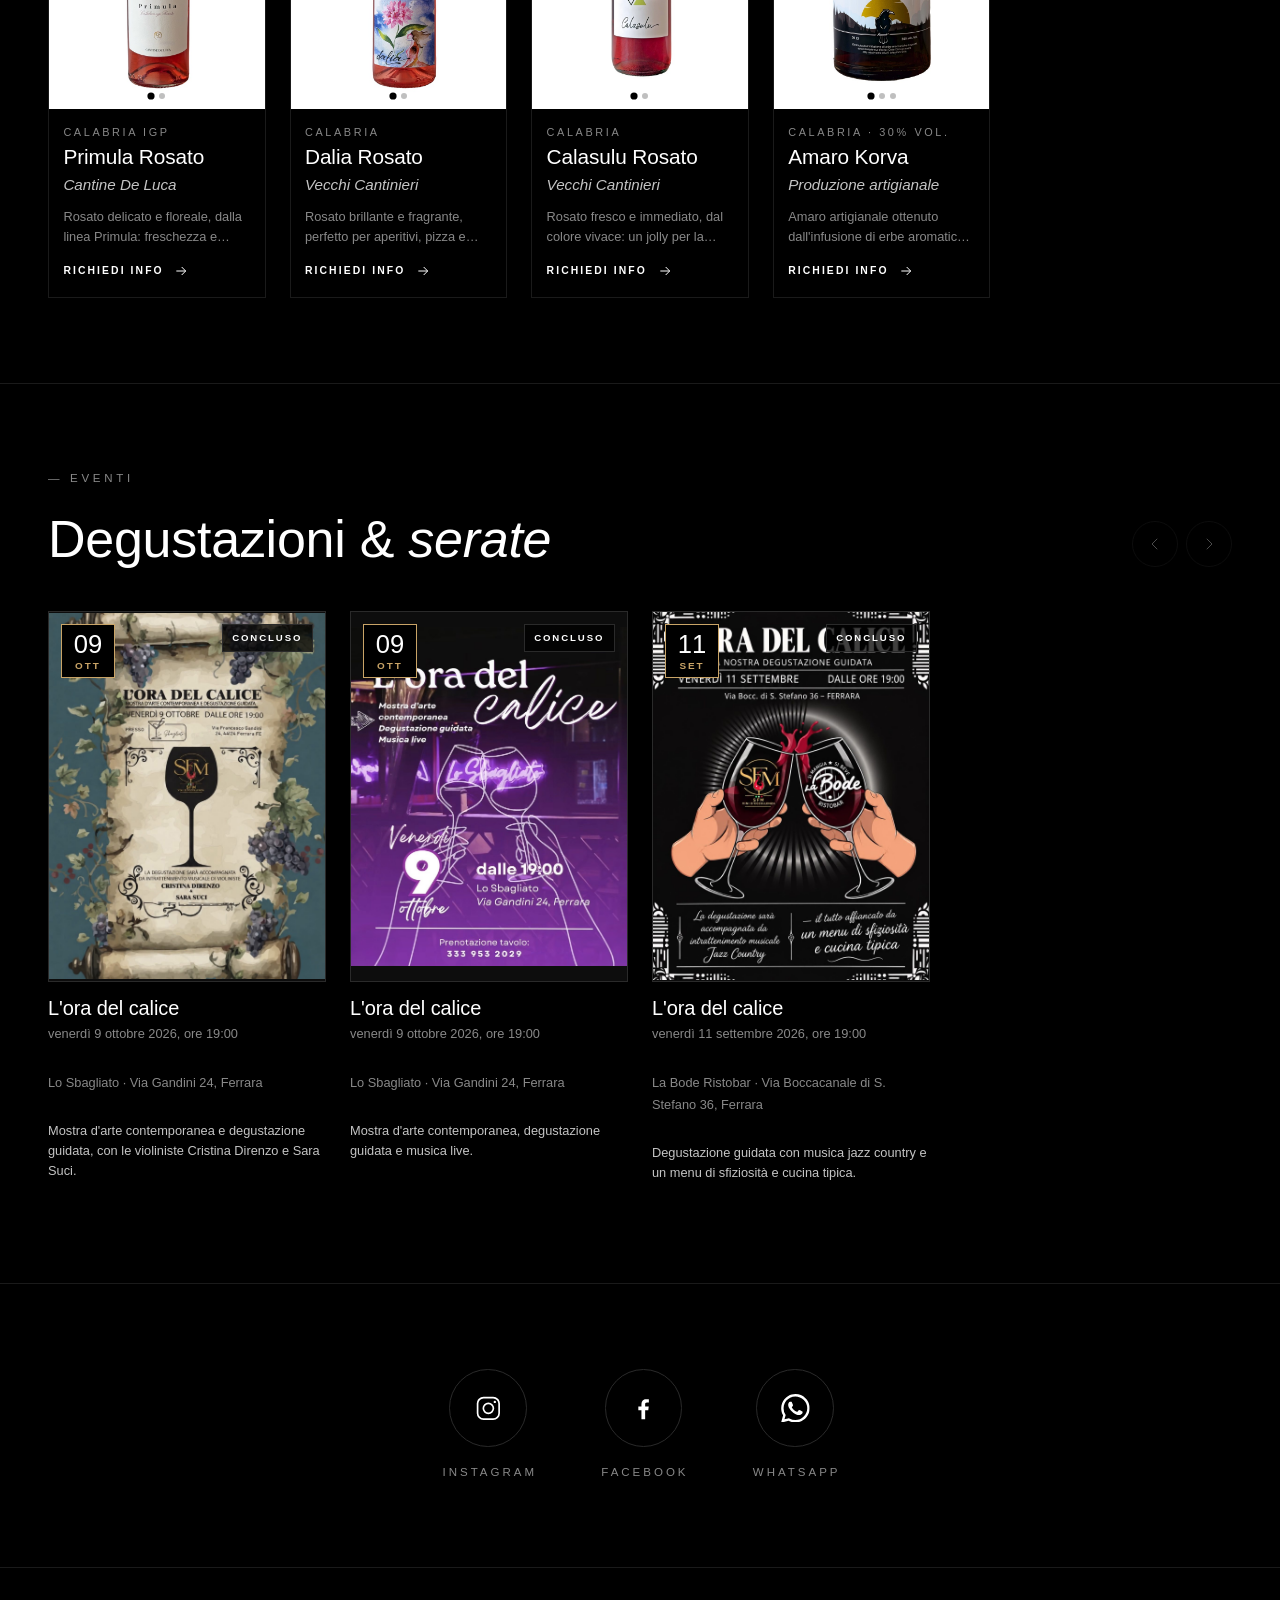
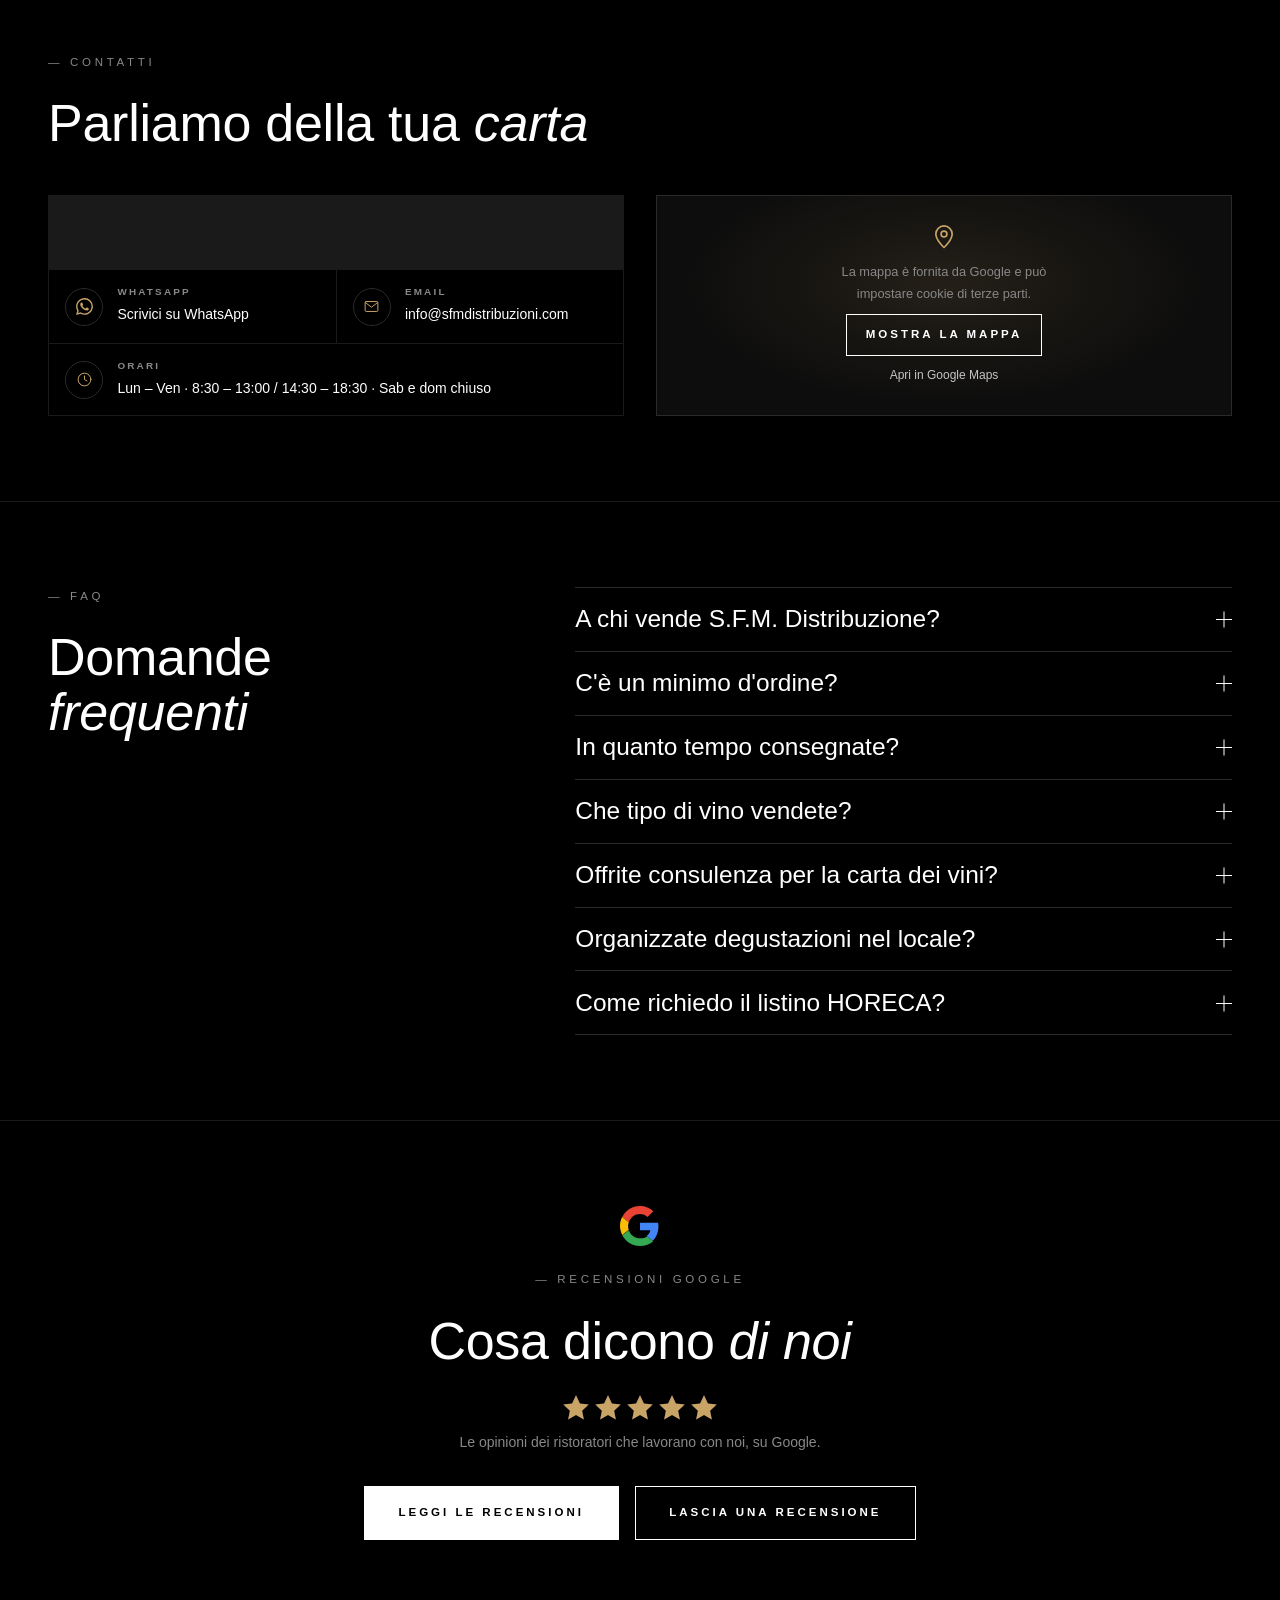
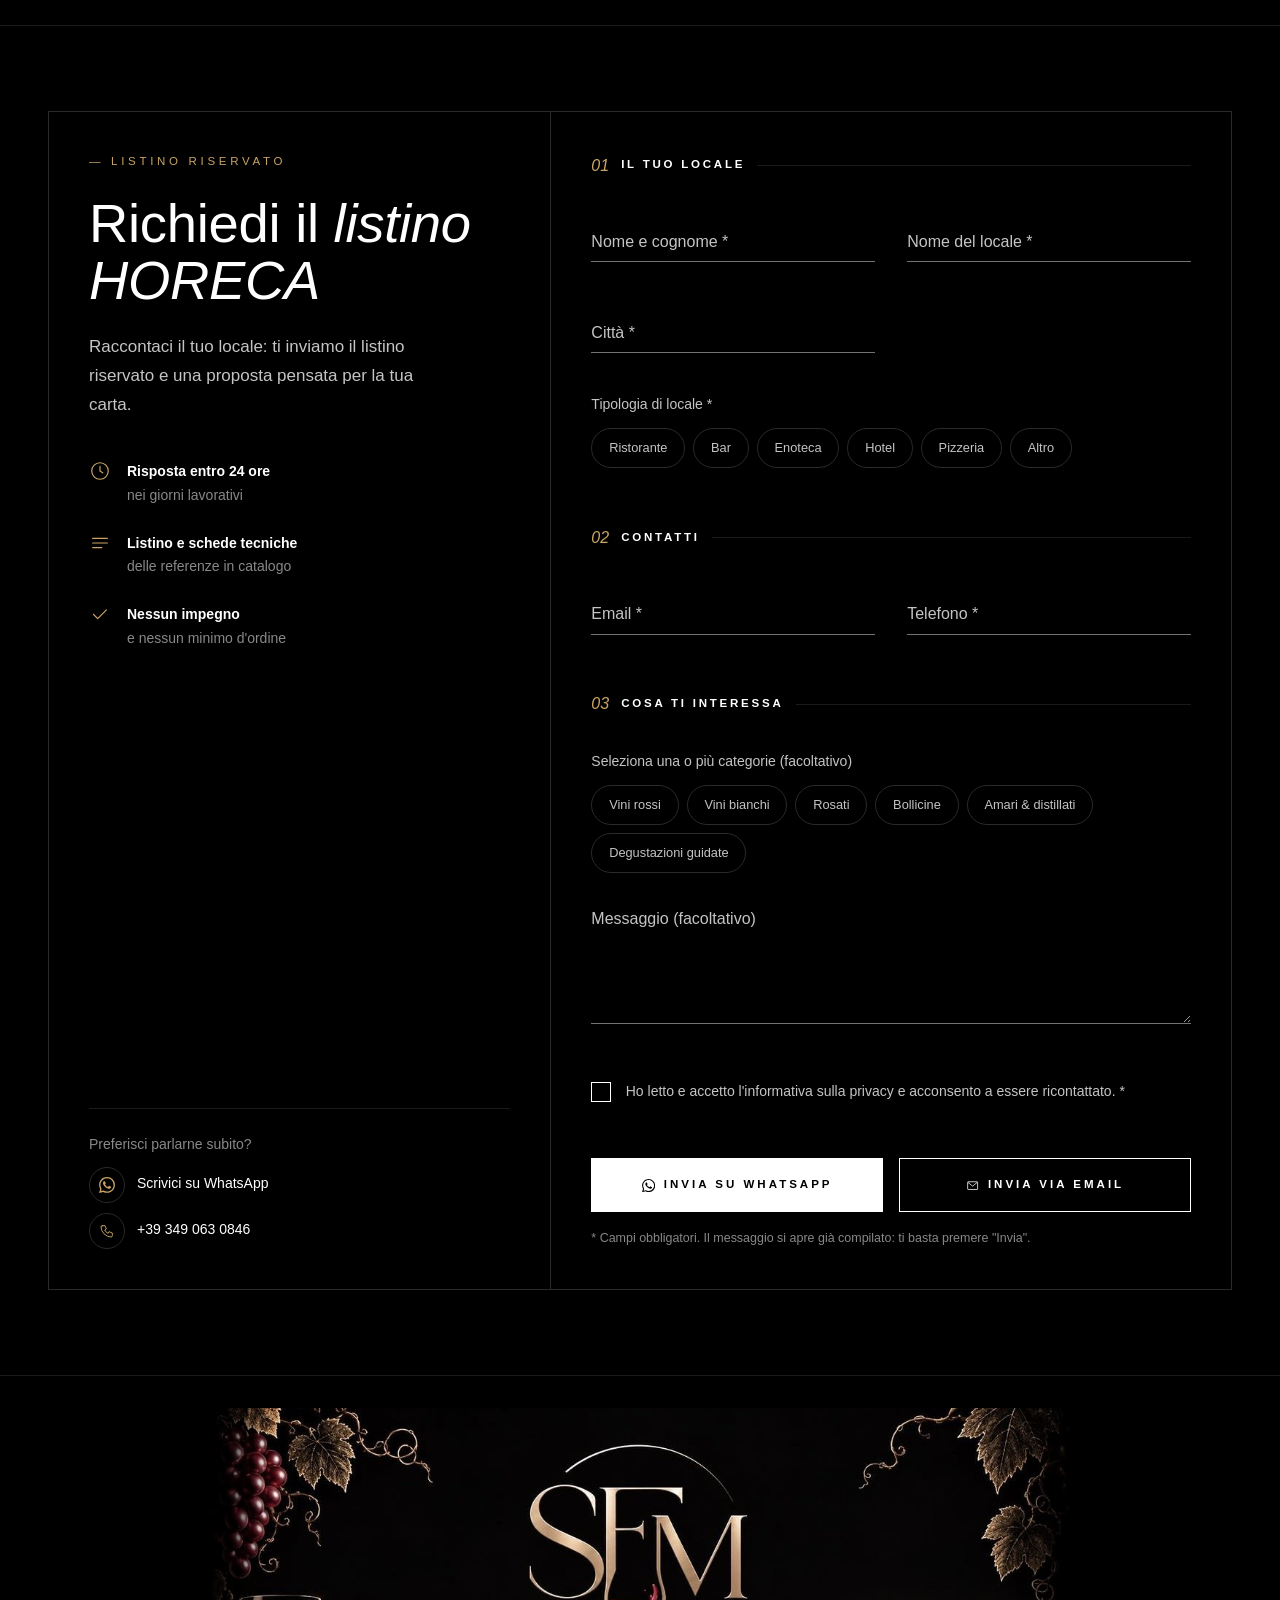
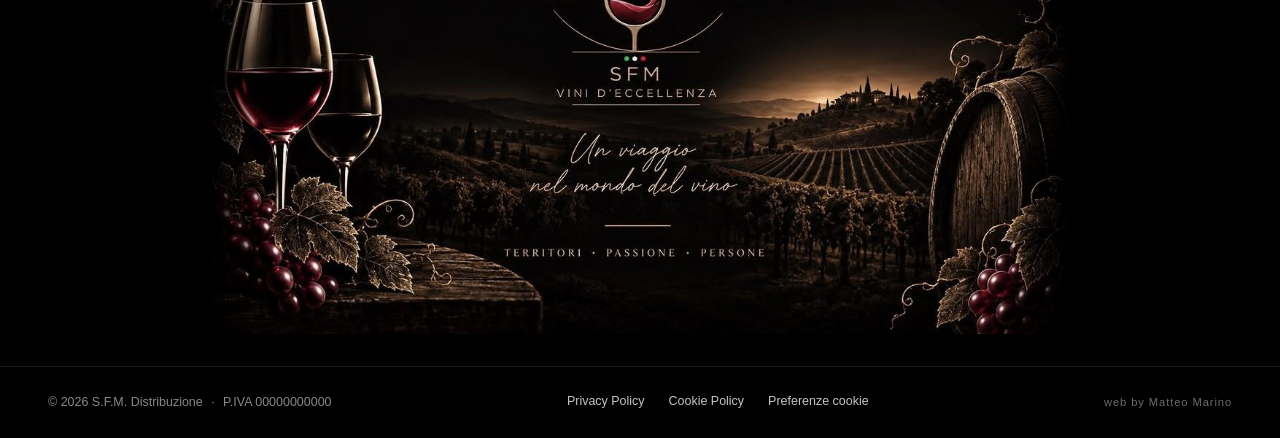
==== commit 551e92e3: "1.0.4" ====
--- a/index.html
+++ b/index.html
@@ -840,6 +840,9 @@
 <body>
   <a class="skip-link" href="#contenuto">Vai al contenuto</a>
 
+  <!-- Scena 3D di sfondo (bottiglia nell'hero, puntini su tutto il sito) -->
+  <canvas class="hero__canvas" id="hero-canvas" aria-hidden="true"></canvas>
+
   <!-- Cursore personalizzato (solo dispositivi con mouse) -->
   <div class="cursor" aria-hidden="true"></div>
 
@@ -886,7 +889,6 @@
          mentre lo scroll guida l'animazione 3D e i capitoli di testo. -->
     <section class="hero-scroll" id="hero" aria-label="Introduzione">
       <div class="hero">
-        <canvas class="hero__canvas" id="hero-canvas" aria-hidden="true"></canvas>
         <div class="hero__veil" aria-hidden="true"></div>
 
         <!-- 1. Apertura: logo grande. Scorrendo il monogramma "vola" nell'header -->
@@ -941,14 +943,12 @@
          2. CHI SIAMO
          ======================================================================== -->
     <section class="section about" id="chi-siamo" aria-labelledby="about-title">
-      <!-- Puntini luminosi di sfondo (stesso effetto dell'hero, canvas 2D leggero) -->
-      <canvas class="section-particles" aria-hidden="true"></canvas>
       <div class="container">
         <div class="about__grid">
           <div class="about__text">
             <p class="eyebrow reveal">— Chi siamo</p>
             <h2 class="section-title reveal" id="about-title">Selezione, etica,<br><em>territorio.</em></h2>
-            <p class="lead reveal">S.F.M. Distribuzione seleziona vini e bevande d'eccellenza esclusivamente per il settore HORECA. La nostra etica commerciale è semplice e trasparente: proponiamo solo cantine artigianali e referenze assenti dalla grande distribuzione, per garantire ai ristoratori prodotti unici e margini tutelati.</p>
+            <p class="lead reveal">S.F.M. Distribuzione è pura ricerca sul campo. Costruiamo il nostro catalogo per essere il punto di riferimento unico per i professionisti dell'Ho.Re.Ca. che cercano l'eccellenza a 360 gradi. Copriamo ogni sfumatura dell'esperienza di degustazione, dal calice di benvenuto fino all'ultimo sorso del fine pasto: portiamo nel vostro locale la vera artigianalità per ogni momento del servizio. Essere nostri partner significa avere la garanzia di distinguersi in ogni dettaglio della propria offerta.</p>
           </div>
 
           <!-- Elemento grafico: calice disegnato a linea -->
@@ -1341,8 +1341,14 @@
 
             <div class="request__direct">
               <span>Preferisci parlarne subito?</span>
-              <a class="link" href="https://wa.me/393384693769" data-wa data-wa-text="Buongiorno, vorrei ricevere il listino HORECA." target="_blank" rel="noopener">Scrivici su WhatsApp</a>
-              <a class="link" href="tel:+393490630846">+39 349 063 0846</a>
+              <a class="request__direct-link" href="https://wa.me/393384693769" data-wa data-wa-text="Buongiorno, vorrei ricevere il listino HORECA." target="_blank" rel="noopener">
+                <span class="request__direct-icon"><svg viewBox="0 0 24 24" aria-hidden="true"><use href="#icon-whatsapp"/></svg></span>
+                <span class="link">Scrivici su WhatsApp</span>
+              </a>
+              <a class="request__direct-link" href="tel:+393490630846">
+                <span class="request__direct-icon"><svg viewBox="0 0 24 24" aria-hidden="true" fill="none" stroke="currentColor" stroke-width="1.4" stroke-linecap="round" stroke-linejoin="round"><path d="M5 4h4l2 5-2.5 1.5a11 11 0 0 0 5 5L15 13l5 2v4a2 2 0 0 1-2 2A16 16 0 0 1 3 6a2 2 0 0 1 2-2z"/></svg></span>
+                <span class="link">+39 349 063 0846</span>
+              </a>
             </div>
           </aside>
 
--- a/style.css
+++ b/style.css
@@ -37,7 +37,7 @@
   --c-gold: #c9a467;   /* oro del logo: usato con parsimonia (stelle, dettagli) */
 
   --bg: var(--c-black);
-  --bg-alt: var(--c-ink);
+  --bg-alt: var(--c-black);   /* sfondo unico: nero pieno in tutto il sito */
   --text: var(--c-white);
   --text-soft: var(--c-300);
   --text-muted: var(--c-500);
@@ -513,7 +513,7 @@
   gap: var(--space-lg);
   padding: var(--header-h) var(--gutter) var(--space-lg);
   overflow: hidden;
-  background: var(--c-black);
+  background: transparent;   /* sotto c'è la scena 3D fissa (#hero-canvas) */
 }
 
 .hero-scroll.is-scrolly {
@@ -535,12 +535,21 @@
     radial-gradient(ellipse at 50% 38%, #1c1c1c 0%, #070707 45%, #000 75%);
 }
 
+/* Scena 3D (bottiglia + puntini): fissa dietro a tutta la pagina. La bottiglia
+   compare solo nell'hero, i puntini restano su tutto il sito.
+   100vh (non 100svh): su telefono l'altezza non cambia con la barra degli indirizzi. */
 .hero__canvas {
-  position: absolute;
-  inset: 0;
+  position: fixed;
+  top: 0;
+  left: 0;
+  z-index: 0;
   width: 100%;
-  height: 100%;
-}
+  height: 100vh;
+  pointer-events: none;
+}
+/* contenuti sopra la scena */
+main,
+.site-footer { position: relative; z-index: 1; }
 
 /* Velo per garantire la leggibilità dei testi sopra il 3D */
 .hero__veil {
@@ -803,7 +812,7 @@
   border-top: 1px solid var(--line-soft);
 }
 
-.section:nth-of-type(even) { background: var(--bg-alt); }
+.section { background: transparent; }  /* il nero è quello del body: sotto c'è lo sfondo animato */
 
 .section-head { margin-bottom: var(--space-xl); }
 .section-head .section-title { margin-bottom: 0; }
@@ -838,19 +847,6 @@
 /* ==========================================================================
    09. CHI SIAMO
    ========================================================================== */
-
-/* Puntini luminosi di sfondo */
-.about { overflow: hidden; isolation: isolate; }
-.section-particles {
-  position: absolute;
-  inset: 0;
-  z-index: 0;
-  width: 100%;
-  height: 100%;
-  pointer-events: none;
-}
-.about > .container { position: relative; z-index: 1; }
-
 .about__grid {
   display: grid;
   gap: var(--space-xl);
@@ -1717,10 +1713,10 @@
   align-items: center;
   gap: .9rem;
   padding: .9rem 1rem;
-  background: var(--bg-alt);
+  background: var(--c-black);
   transition: background-color .35s var(--ease);
 }
-.contact__item:hover { background: #121212; }
+.contact__item:hover { background: #080808; }
 
 .contact__icon {
   flex-shrink: 0;
@@ -1776,7 +1772,7 @@
 .request__card {
   display: grid;
   border: 1px solid var(--line);
-  background: linear-gradient(160deg, #0f0f0f 0%, #050505 100%);
+  background: var(--c-black);
 }
 
 .request__aside {
@@ -1827,7 +1823,34 @@
   font-size: var(--fs-sm);
   color: var(--text-muted);
 }
-.request__direct .link { color: var(--c-white); justify-self: start; }
+.request__direct { gap: .65rem; }
+.request__direct-link {
+  display: inline-flex;
+  align-items: center;
+  gap: .75rem;
+  justify-self: start;
+  color: var(--c-white);
+}
+.request__direct-icon {
+  display: grid;
+  place-items: center;
+  flex-shrink: 0;
+  width: 36px;
+  height: 36px;
+  border: 1px solid var(--line);
+  border-radius: 50%;
+  color: var(--c-gold);
+  transition: background-color .35s var(--ease), color .35s var(--ease), border-color .35s var(--ease);
+}
+.request__direct-icon svg { width: 16px; height: 16px; }
+.request__direct-link:hover .request__direct-icon,
+.request__direct-link:focus-visible .request__direct-icon {
+  background: var(--c-white);
+  border-color: var(--c-white);
+  color: var(--c-black);
+}
+.request__direct-link:hover .link,
+.request__direct-link:focus-visible .link { background-size: 100% 1px; background-position: 0 100%; }
 
 .form {
   padding: clamp(1.5rem, 1rem + 2vw, 2.5rem);
@@ -2102,7 +2125,7 @@
 .site-footer {
   padding-block: var(--space-md) calc(var(--space-md) + env(safe-area-inset-bottom));
   border-top: 1px solid var(--line-soft);
-  background: var(--c-black);
+  background: transparent;
   font-size: .78rem;
   color: var(--text-muted);
 }
@@ -2141,6 +2164,23 @@
   }
 }
 
+
+/* --- Puntini luminosi su tutto il sito ------------------------------------
+   Un unico canvas fisso grande quanto lo schermo, sopra gli sfondi e sotto
+   header, pulsanti flottanti e banner. "screen" lo fonde con lo sfondo:
+   sul nero i puntini brillano, su bianco e immagini quasi spariscono. */
+.site-particles {
+  position: fixed;
+  inset: 0;
+  z-index: 40;
+  width: 100%;
+  height: 100%;
+  pointer-events: none;
+  mix-blend-mode: screen;
+  opacity: 1;
+  transition: opacity .8s var(--ease);
+}
+.site-particles.is-hidden { opacity: 0; }
 
 /* ==========================================================================
    16. WHATSAPP FLOTTANTE
@@ -2294,7 +2334,7 @@
   max-height: calc(100svh - 2rem);
   overflow-y: auto;
   padding: 1.5rem 1.4rem 1.3rem;
-  background: #0b0b0b;
+  background: var(--c-black);
   border: 1px solid var(--line);
   box-shadow: 0 20px 60px rgba(0, 0, 0, .7);
   opacity: 0;
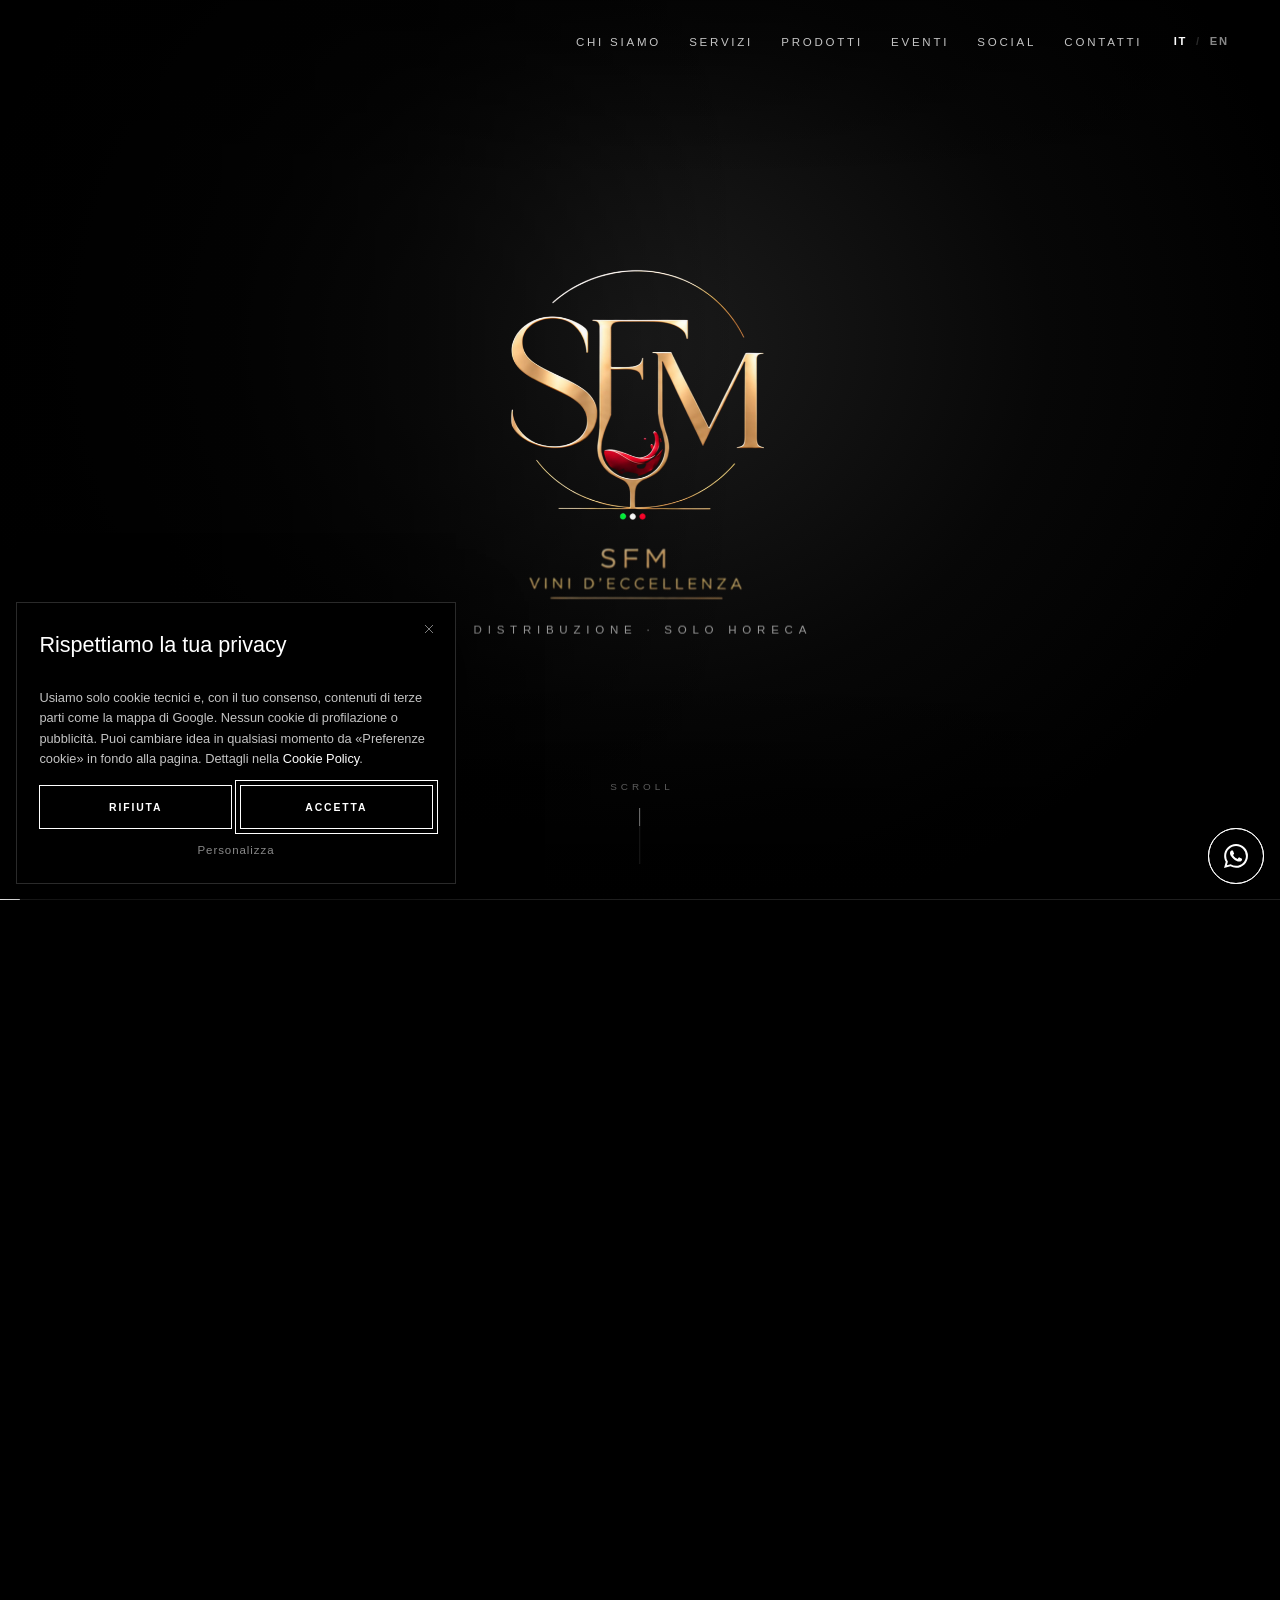
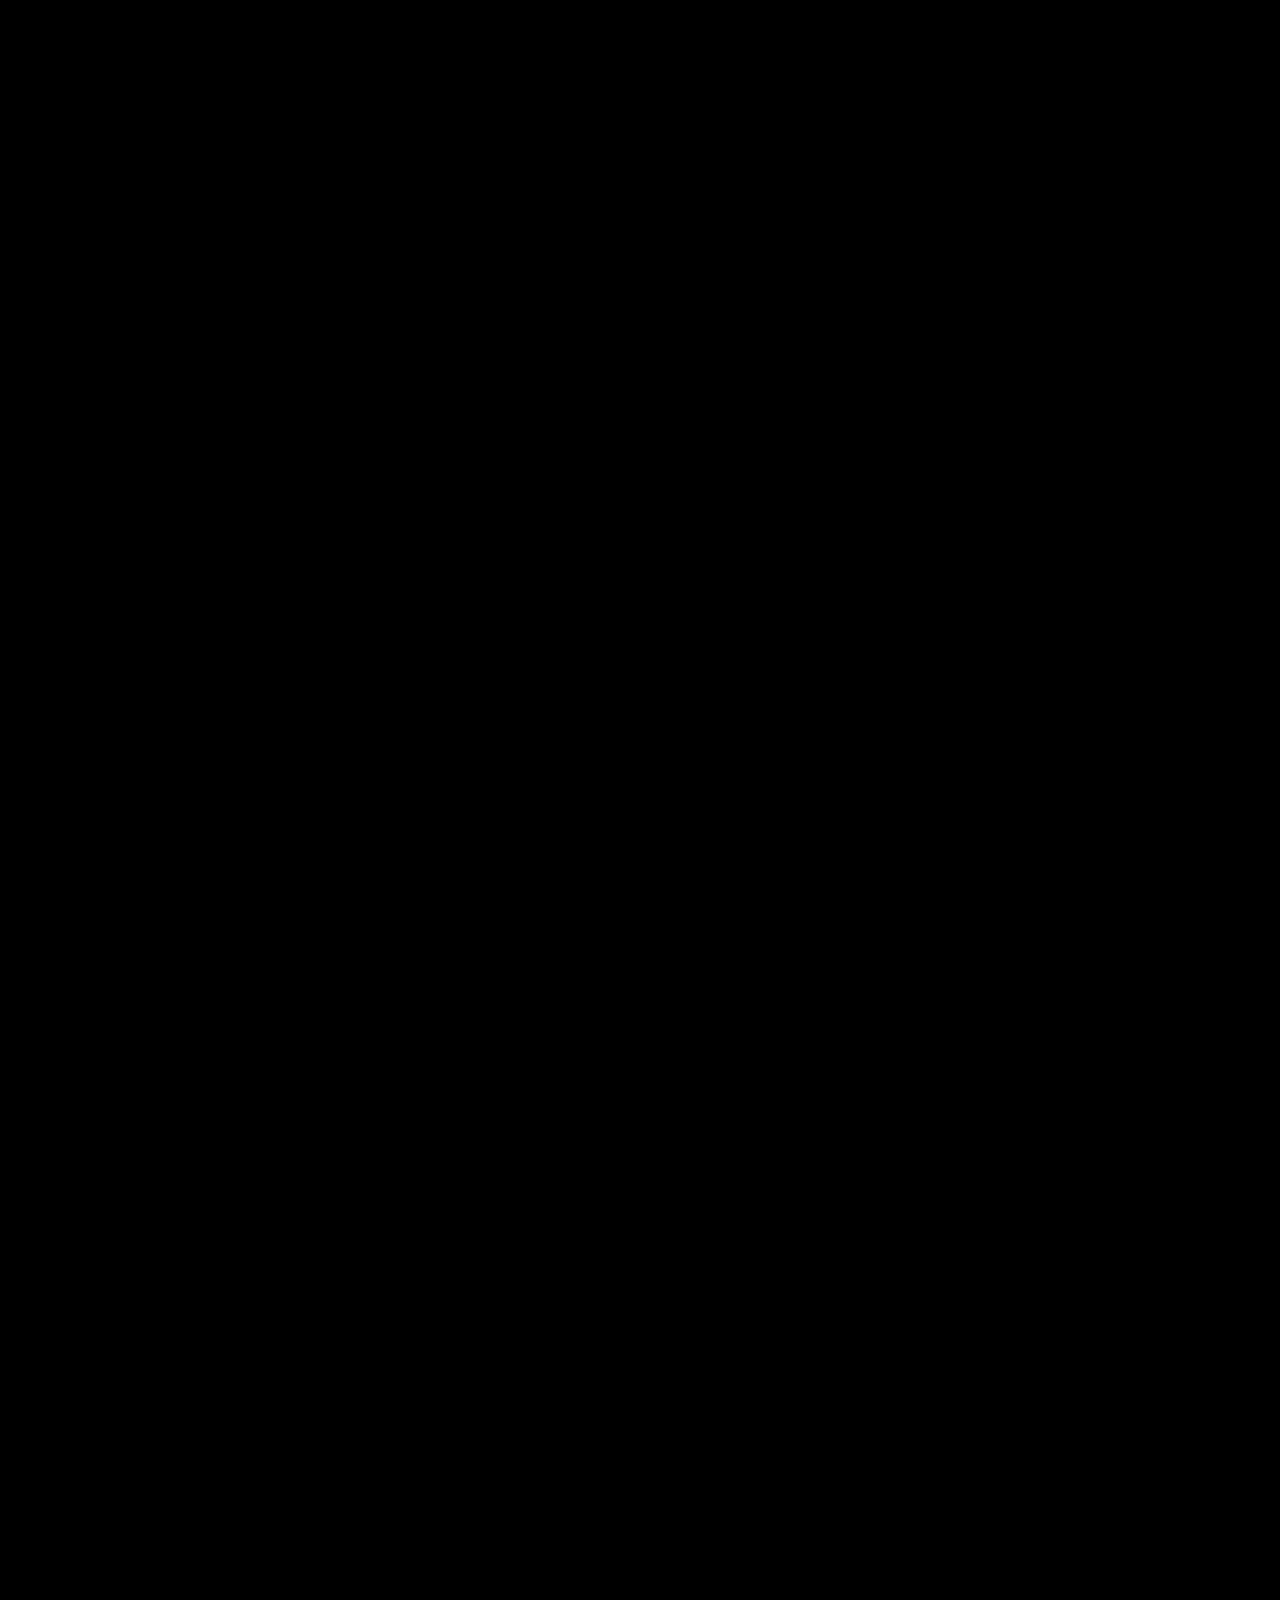
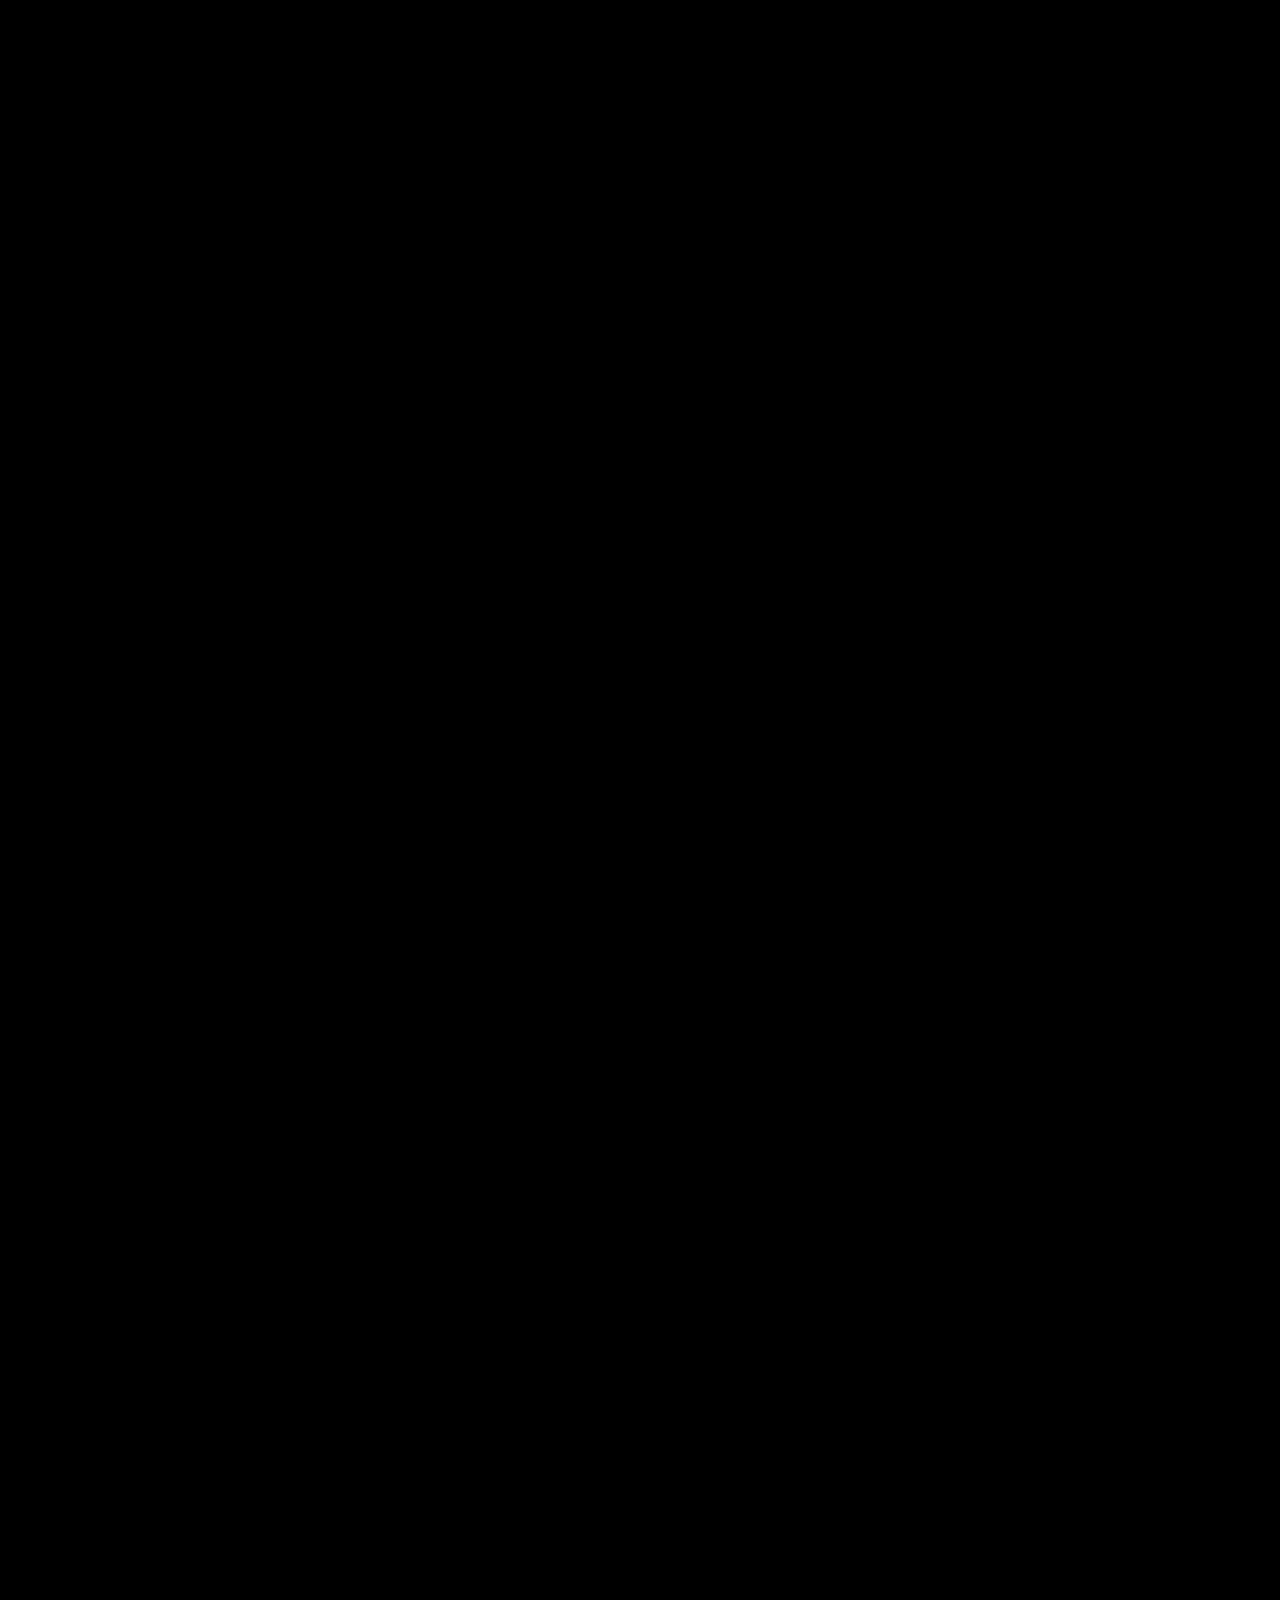
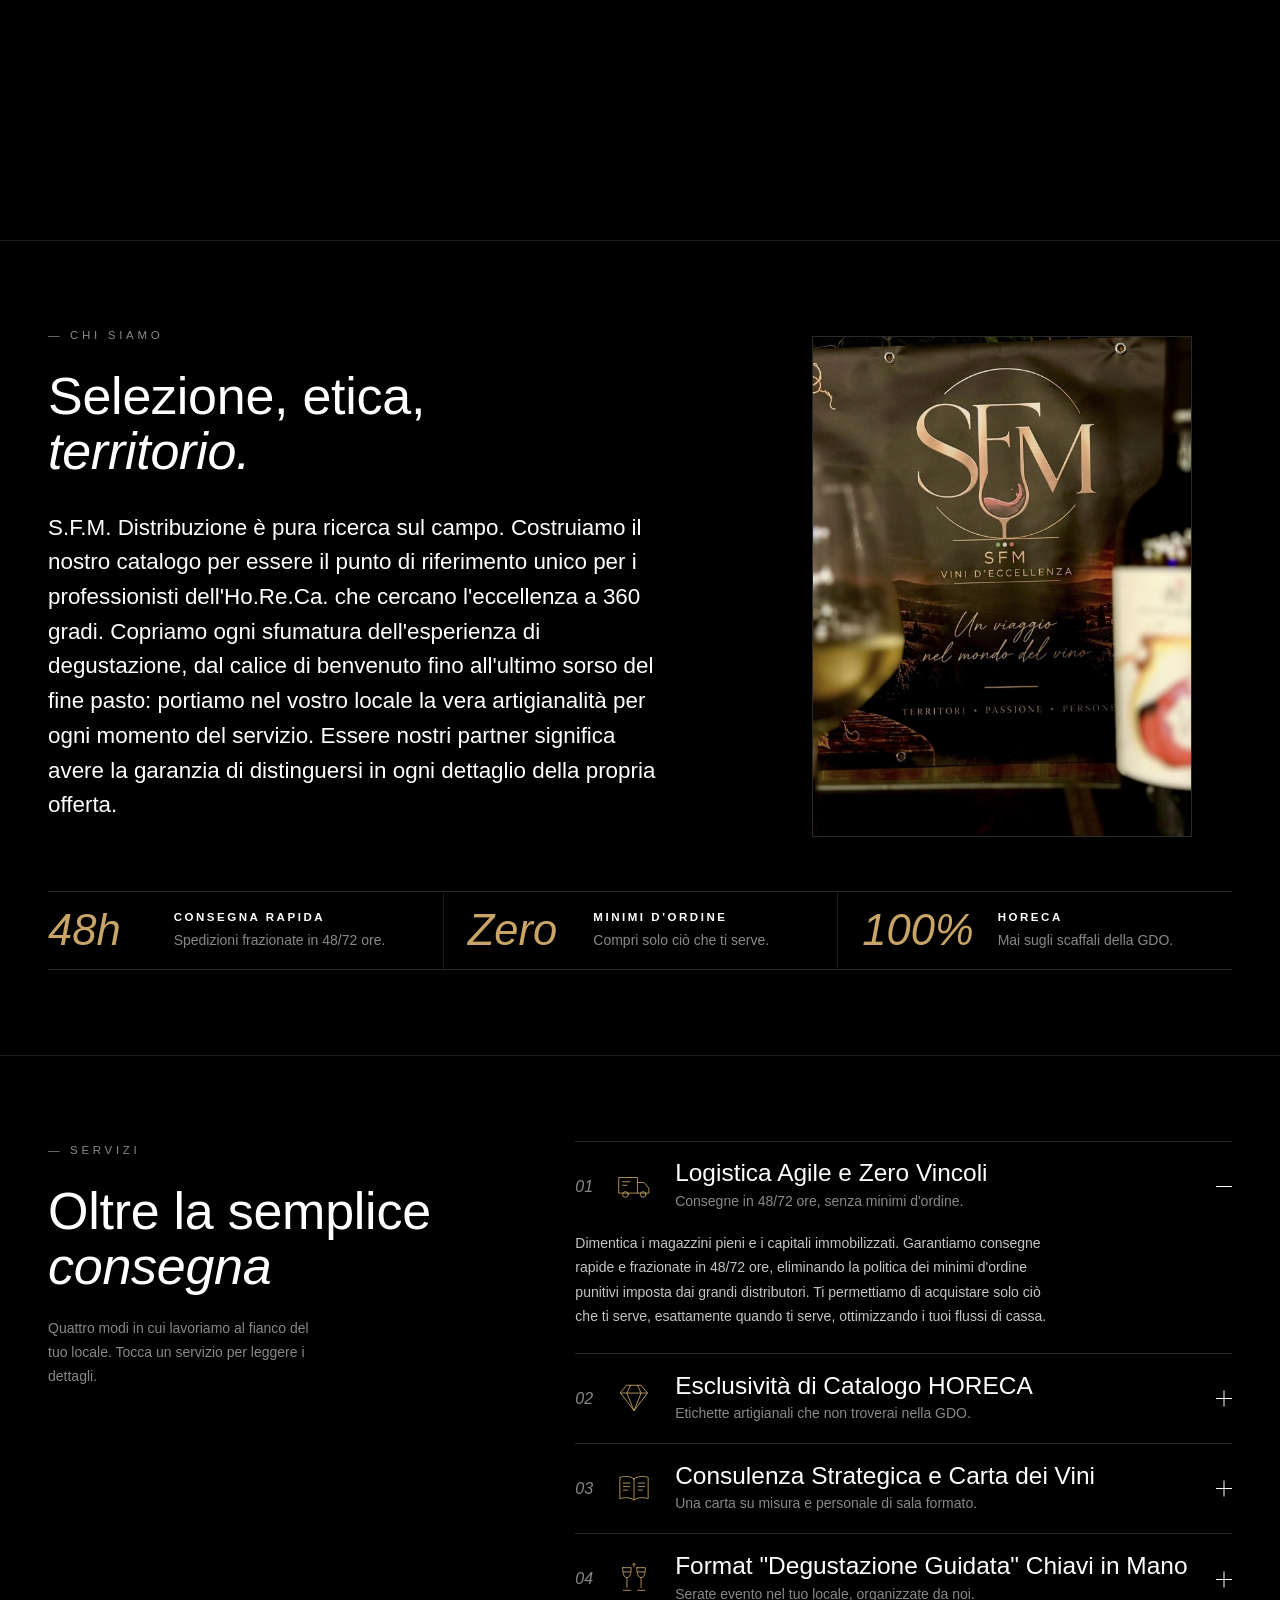
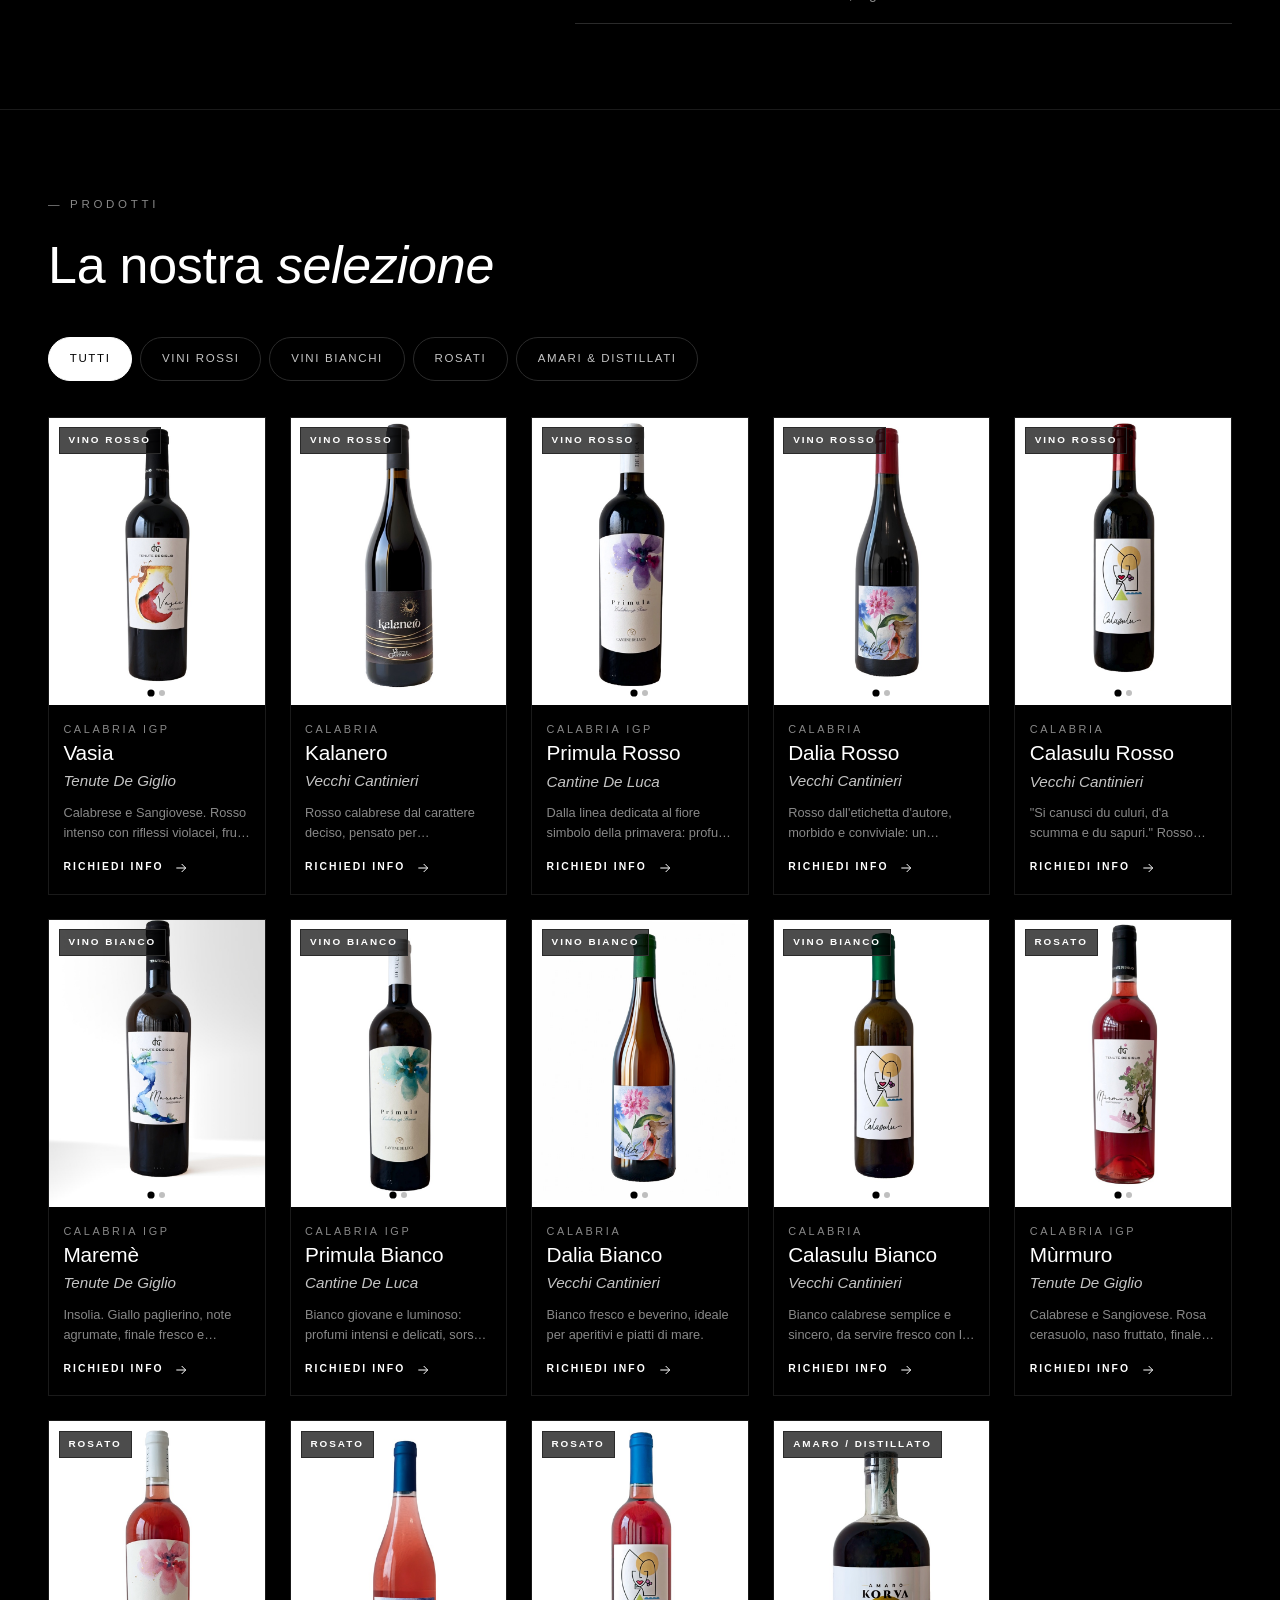
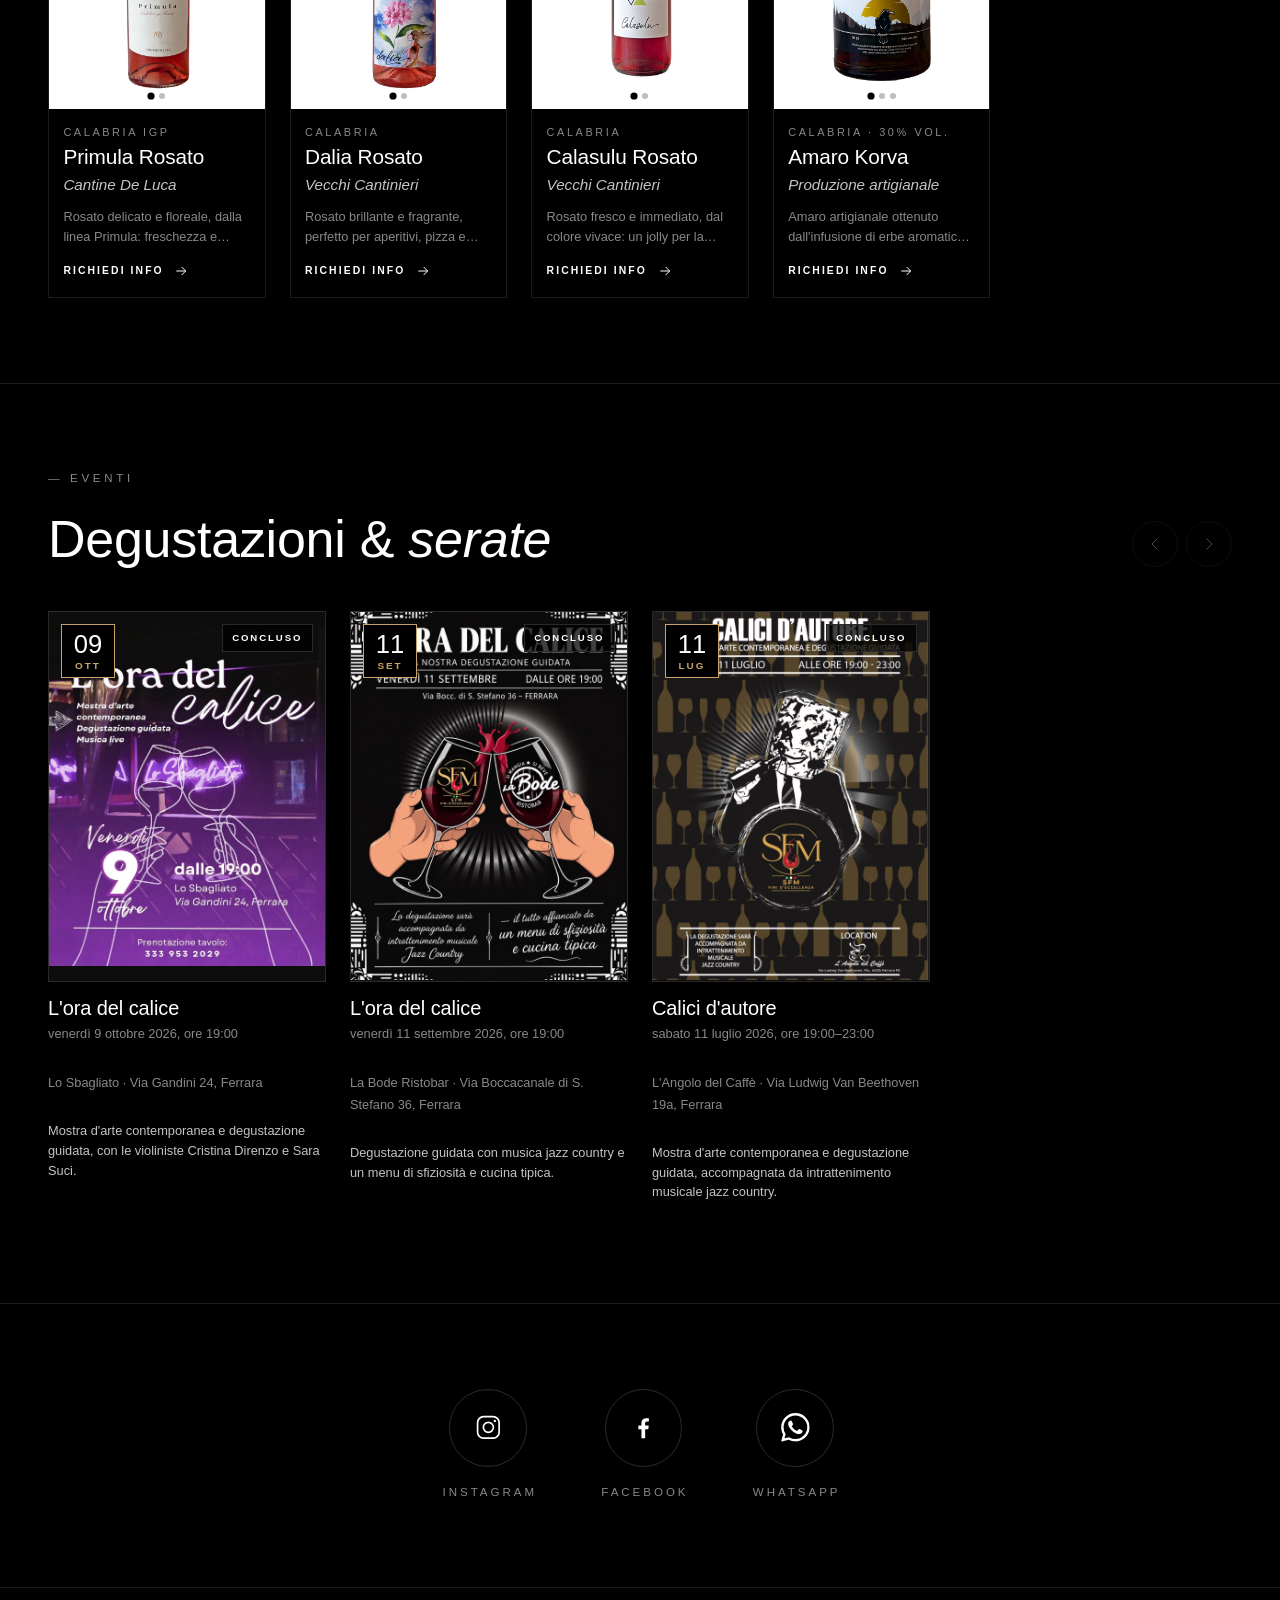
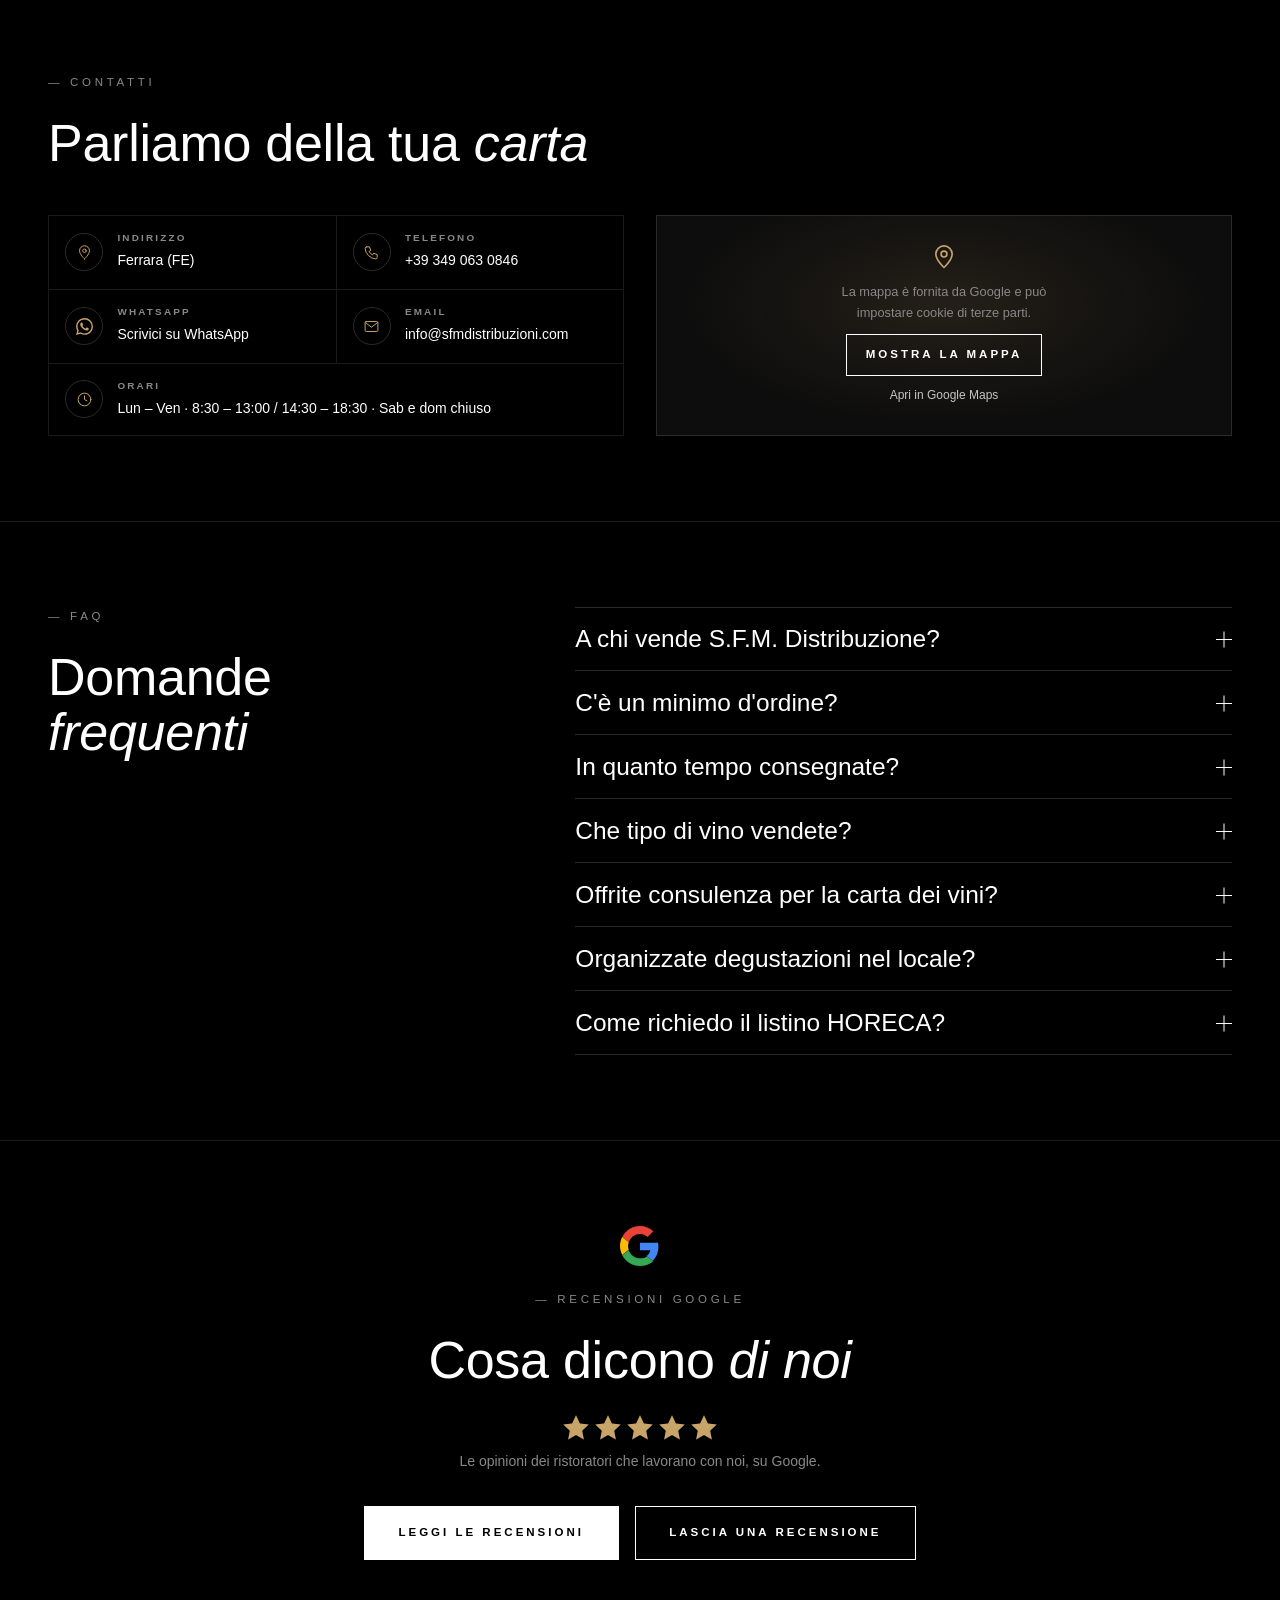
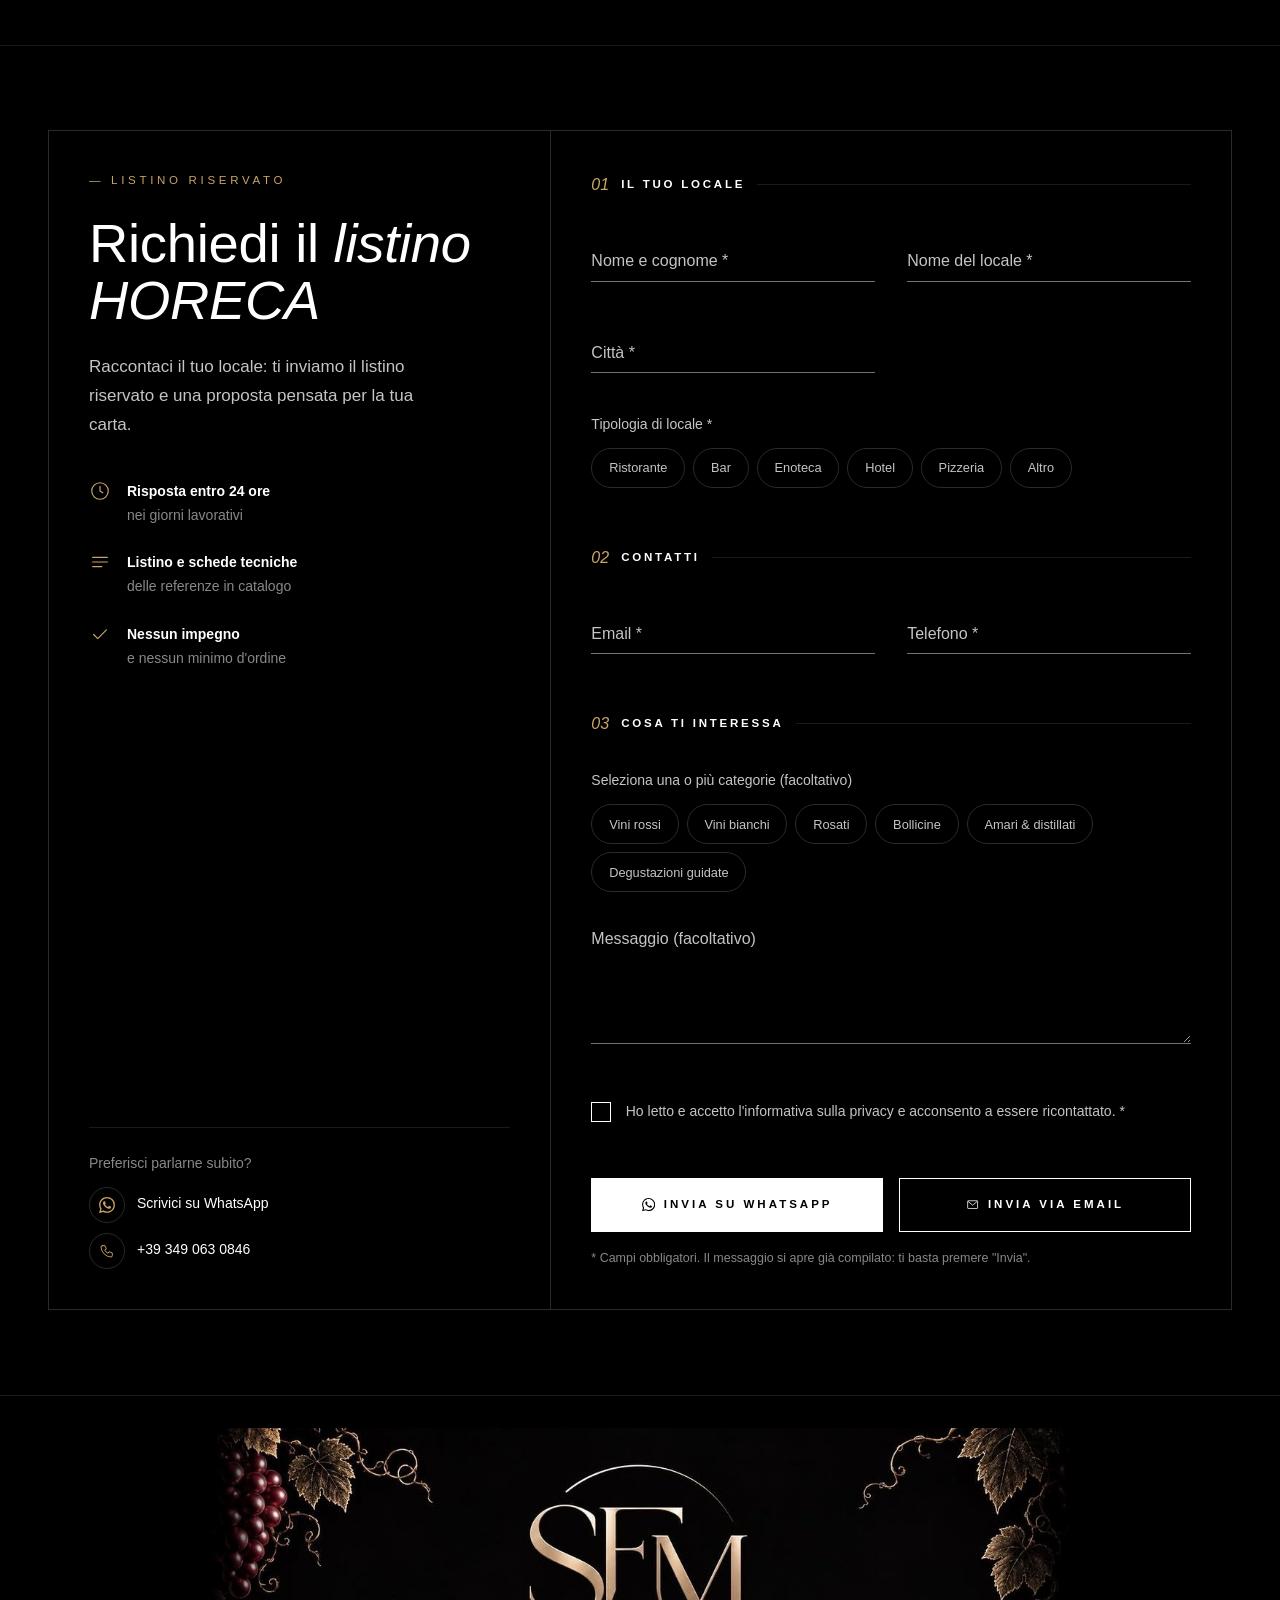
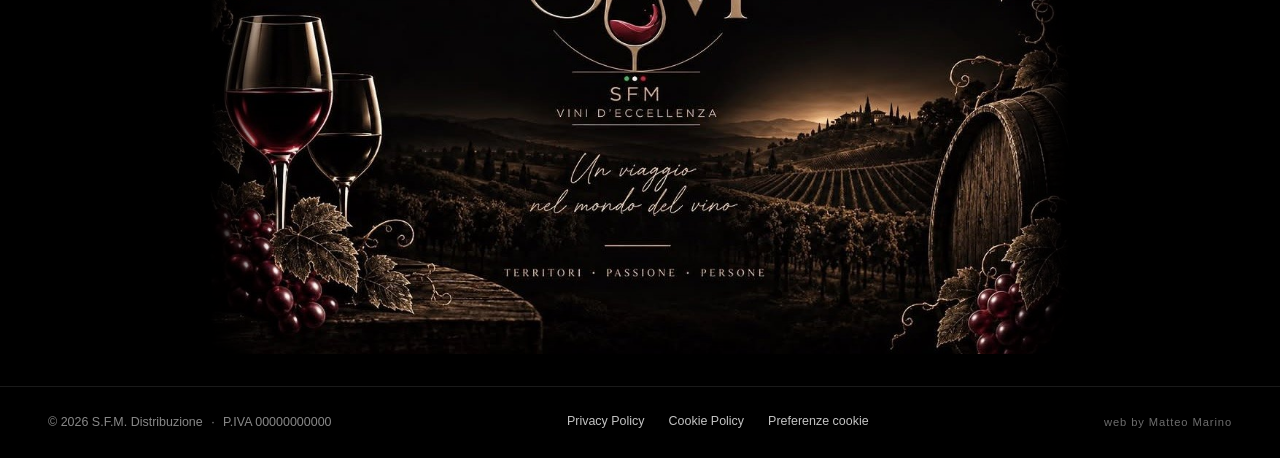
==== commit f84f18b9: "1.0.5" ====
--- a/index.html
+++ b/index.html
@@ -800,7 +800,6 @@
           }
         },
         "image": [
-          "https://www.sfmdistribuzioni.com/assets/eventi/2026-10-09-ora-del-calice-lo-sbagliato.jpg",
           "https://www.sfmdistribuzioni.com/assets/eventi/2026-10-09-ora-del-calice-lo-sbagliato-b.jpg"
         ],
         "organizer": {
@@ -827,6 +826,32 @@
         },
         "image": [
           "https://www.sfmdistribuzioni.com/assets/eventi/2026-09-11-ora-del-calice-la-bode.jpg"
+        ],
+        "organizer": {
+          "@id": "https://www.sfmdistribuzioni.com/#azienda"
+        }
+      },
+      {
+        "@type": "Event",
+        "name": "Calici d'autore – L'Angolo del Caffè",
+        "description": "Mostra d'arte contemporanea e degustazione guidata, accompagnata da intrattenimento musicale jazz country.",
+        "startDate": "2026-07-11T19:00:00+02:00",
+        "endDate": "2026-07-11T23:00:00+02:00",
+        "eventStatus": "https://schema.org/EventScheduled",
+        "eventAttendanceMode": "https://schema.org/OfflineEventAttendanceMode",
+        "location": {
+          "@type": "Place",
+          "name": "L'Angolo del Caffè",
+          "address": {
+            "@type": "PostalAddress",
+            "streetAddress": "Via Ludwig Van Beethoven 19a",
+            "addressLocality": "Ferrara",
+            "addressRegion": "FE",
+            "addressCountry": "IT"
+          }
+        },
+        "image": [
+          "https://www.sfmdistribuzioni.com/assets/eventi/2026-07-11-calici-dautore-angolo-del-caffe.jpg"
         ],
         "organizer": {
           "@id": "https://www.sfmdistribuzioni.com/#azienda"
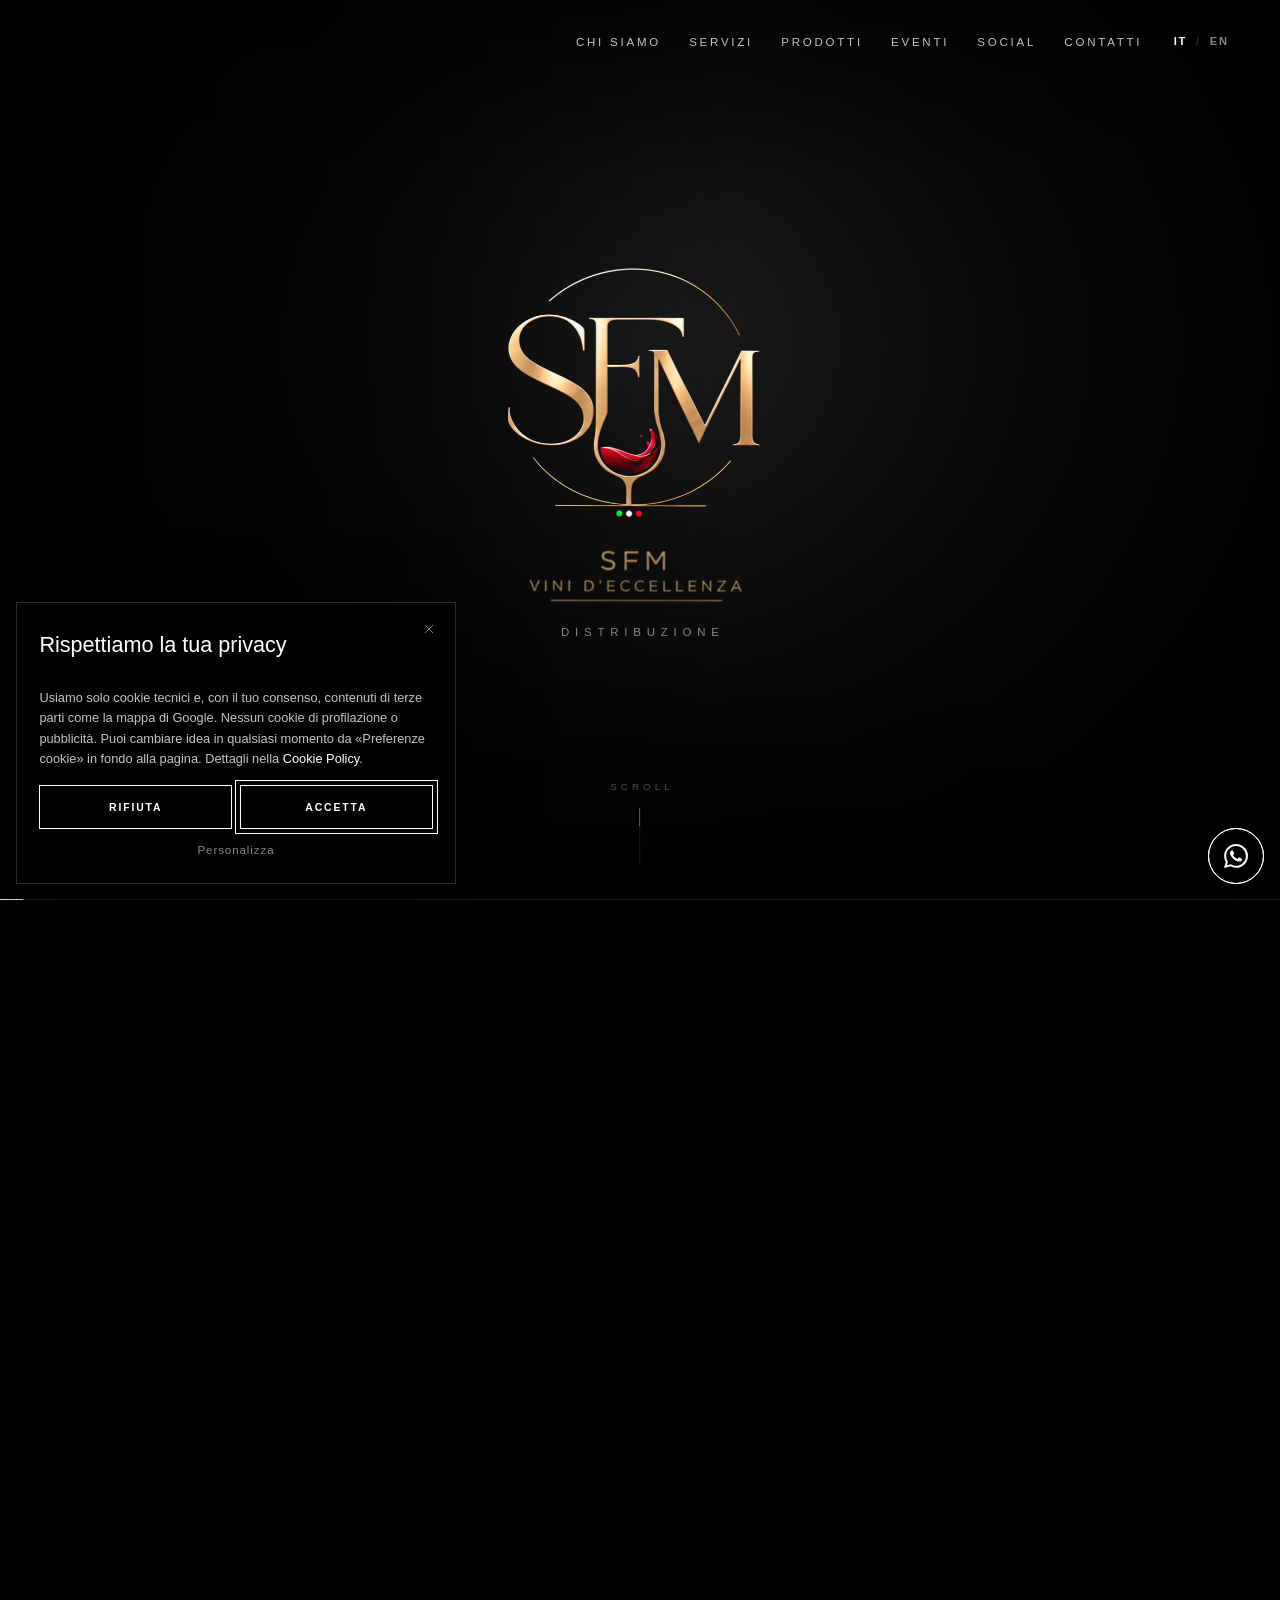
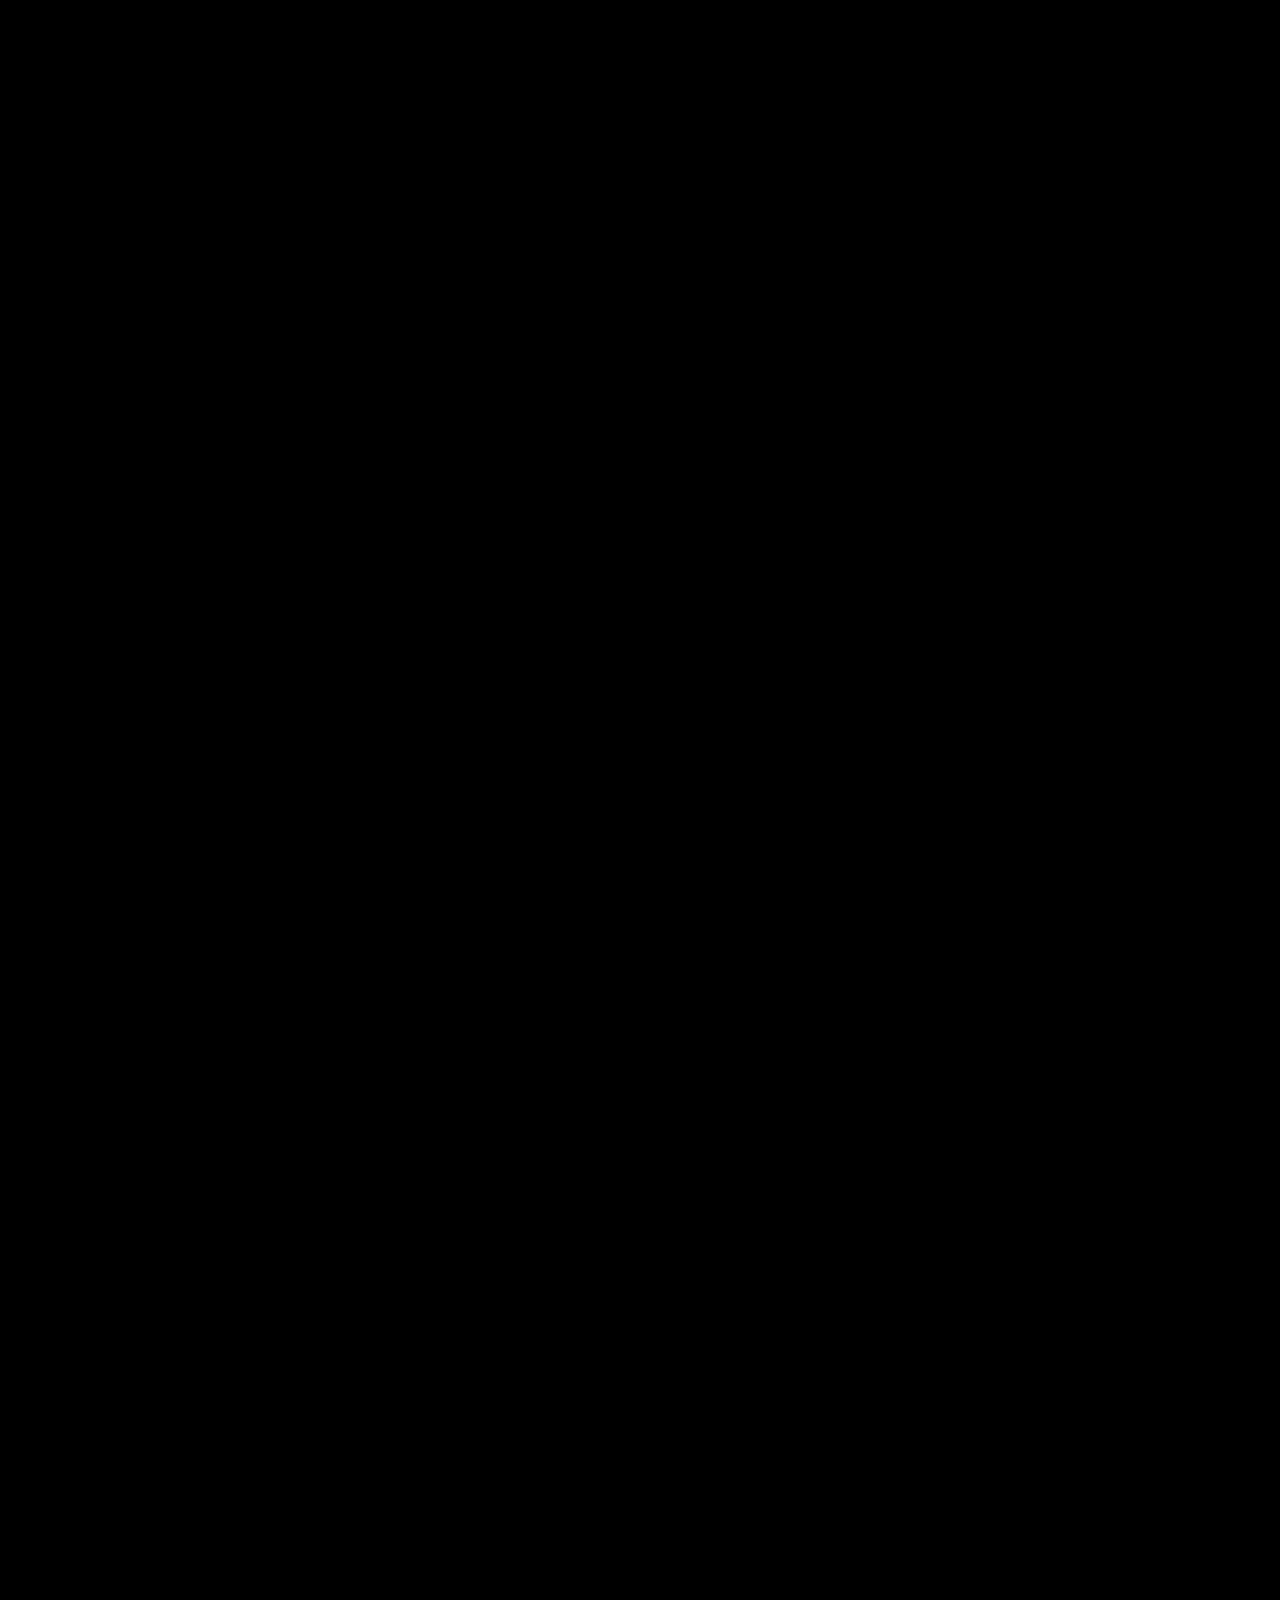
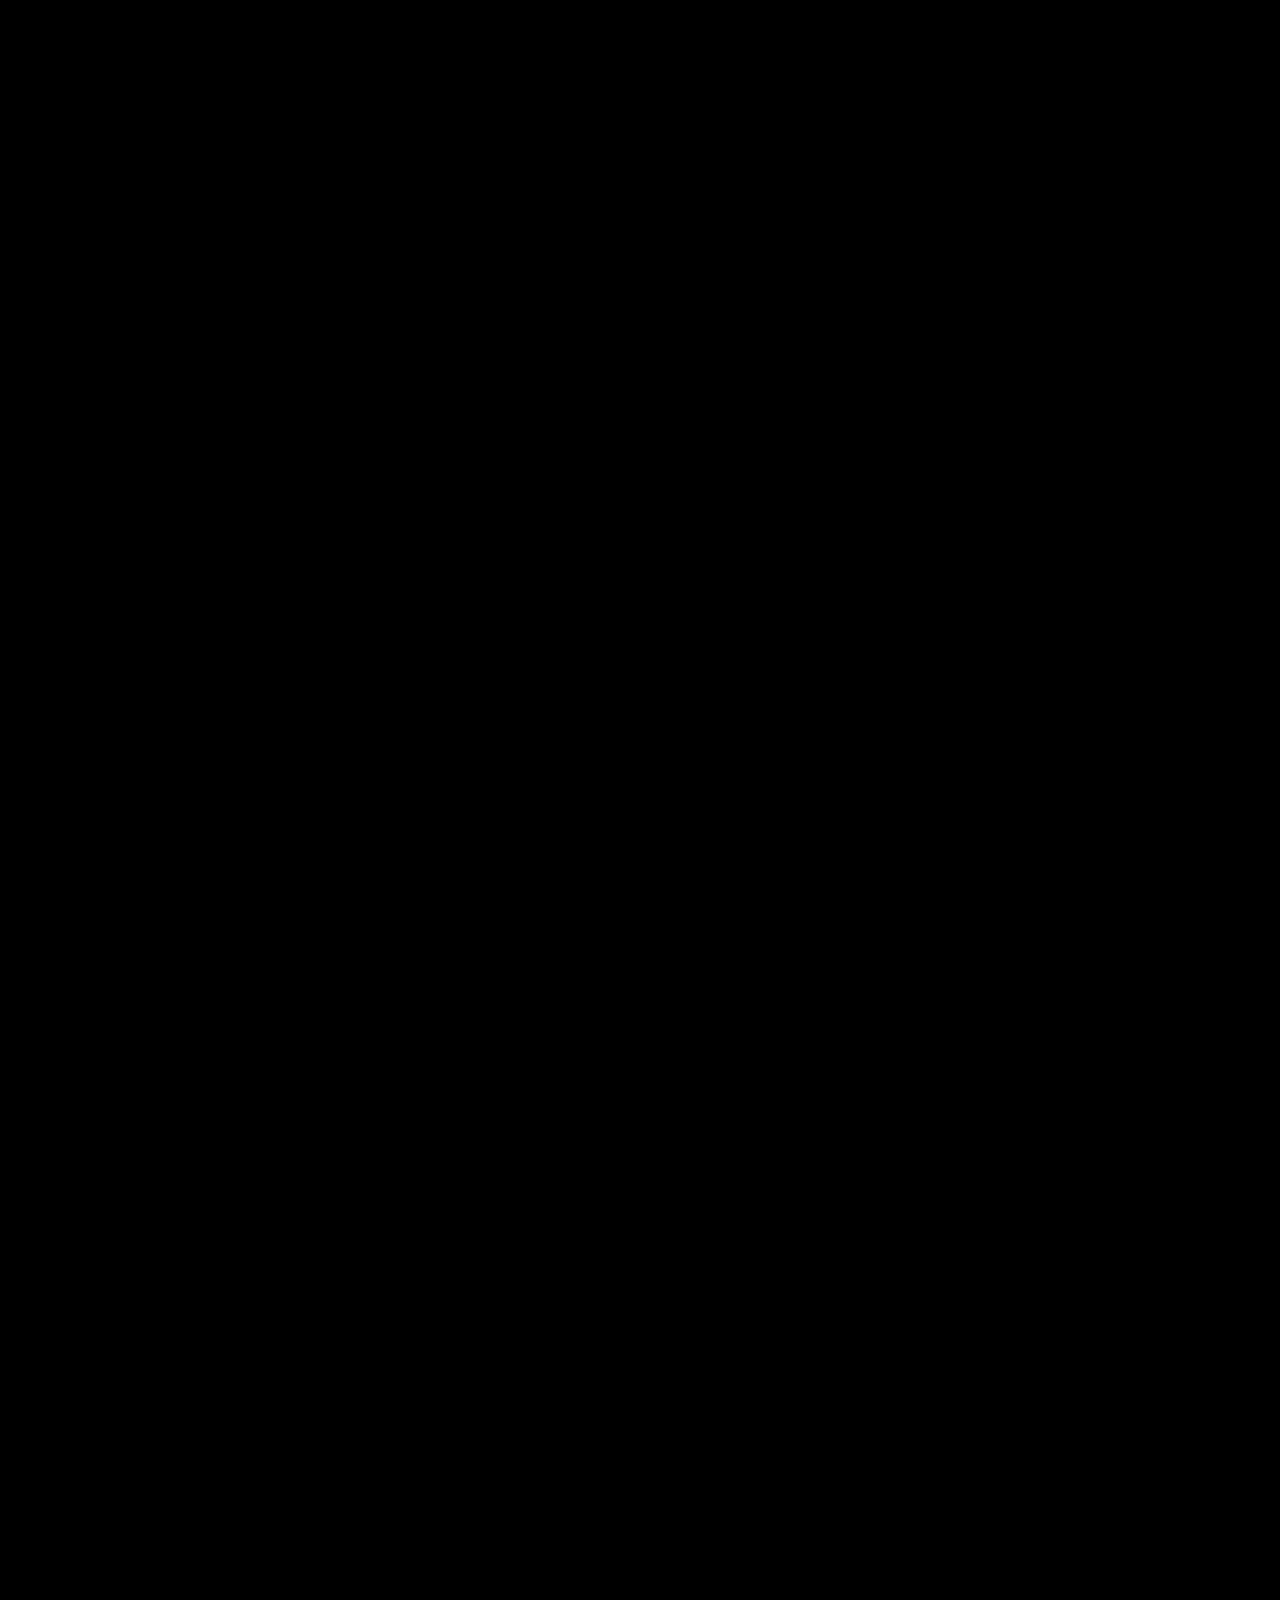
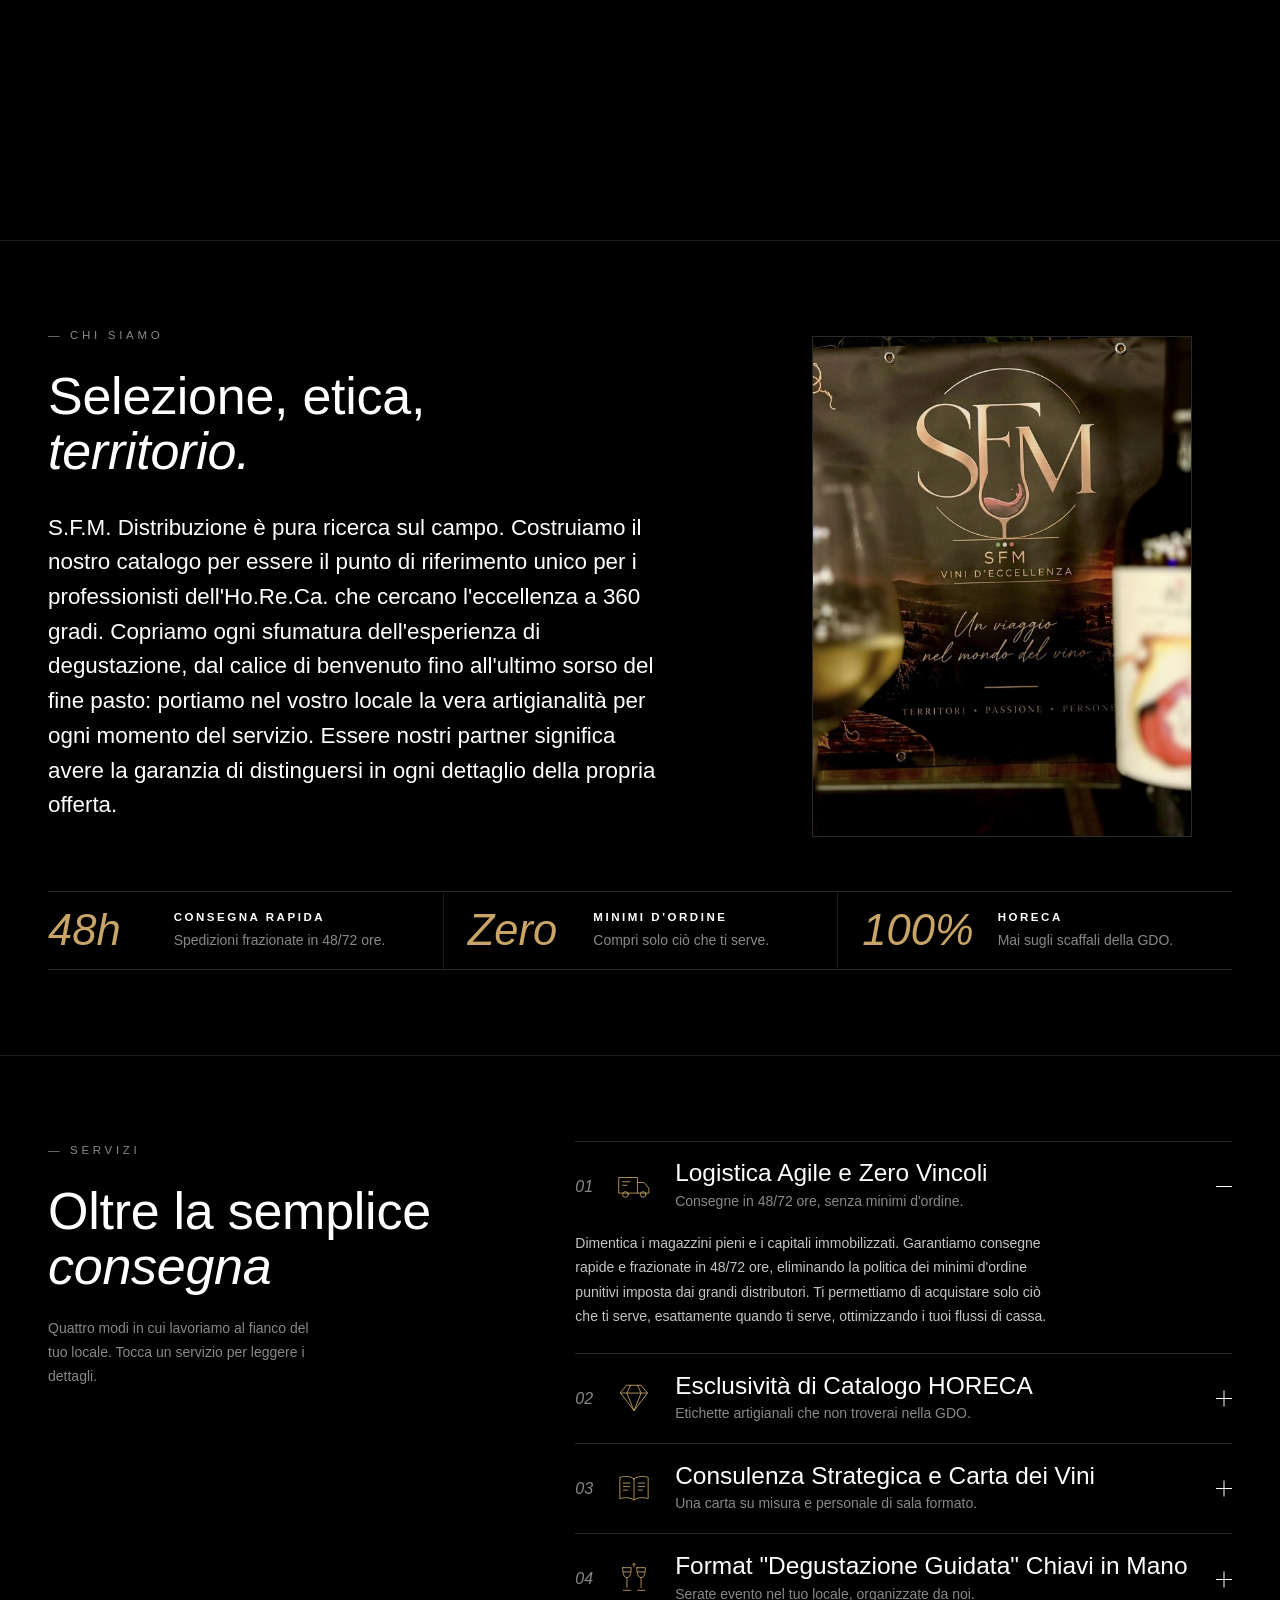
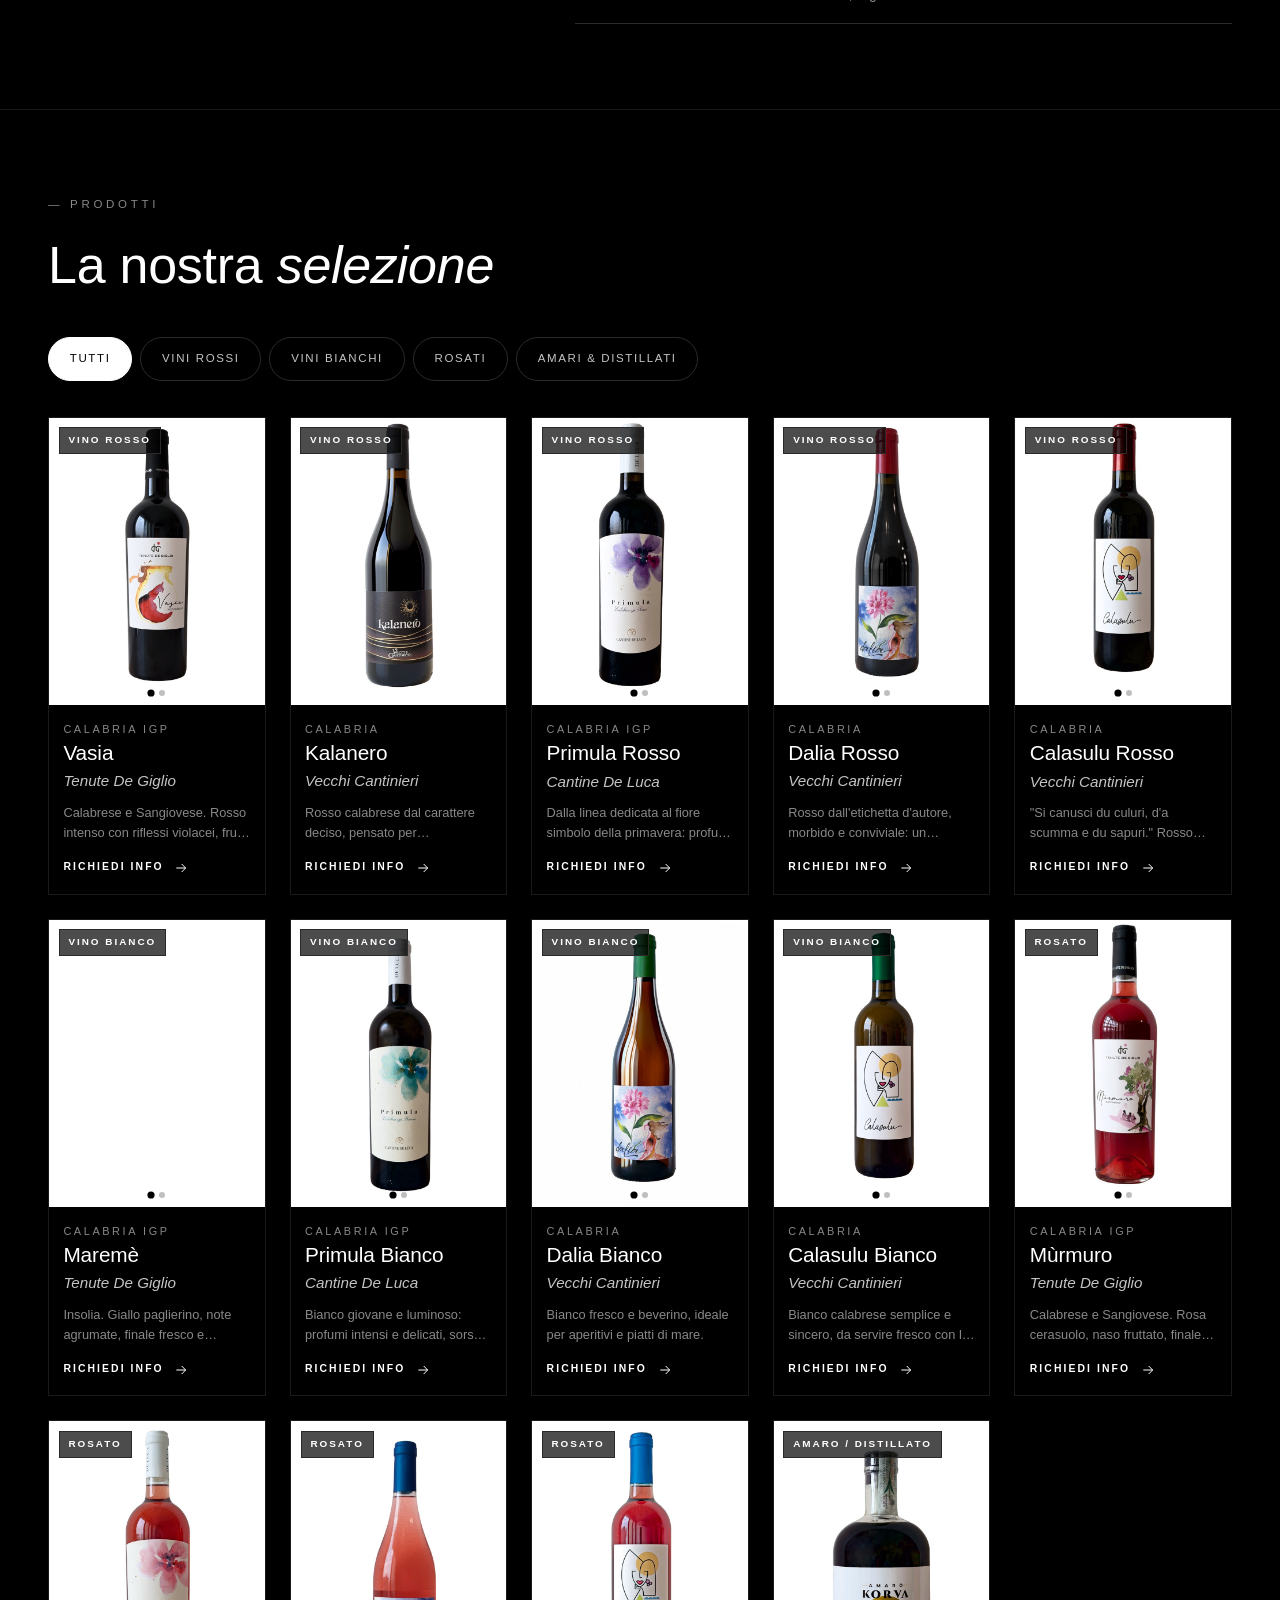
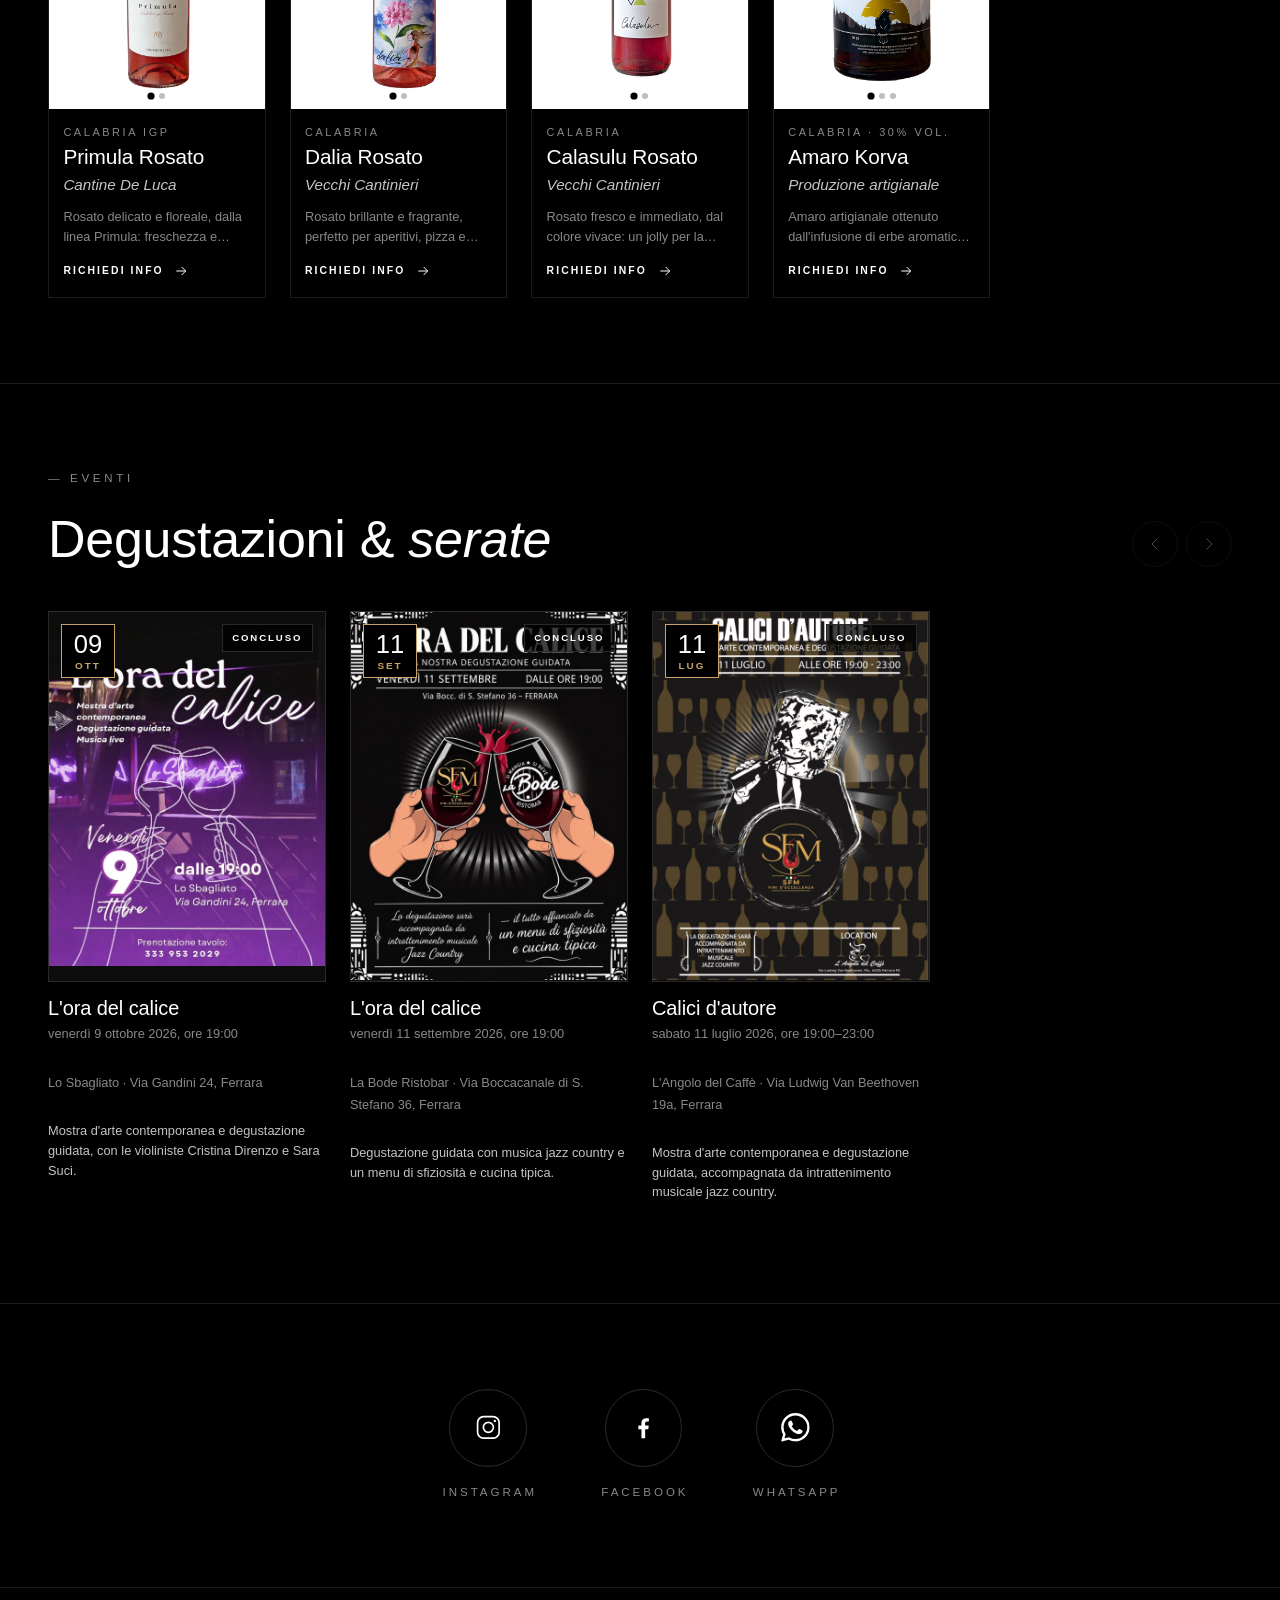
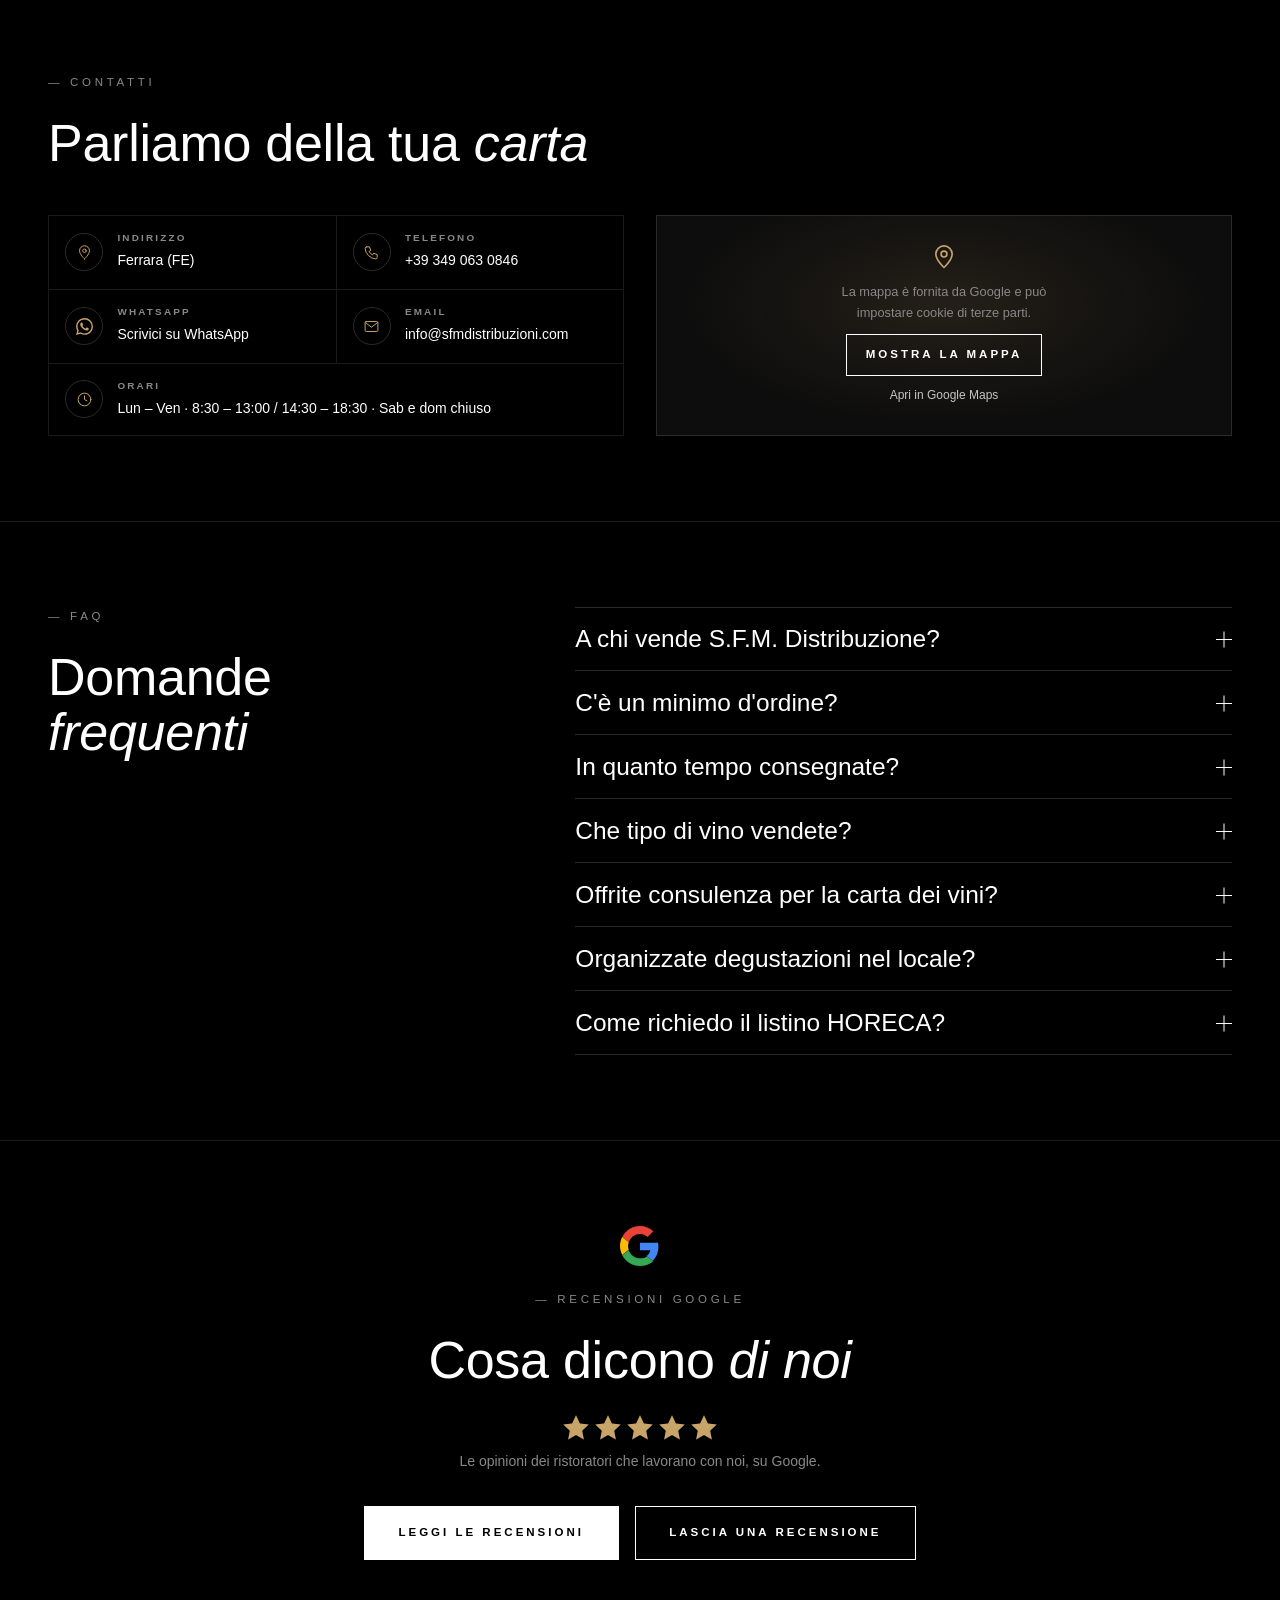
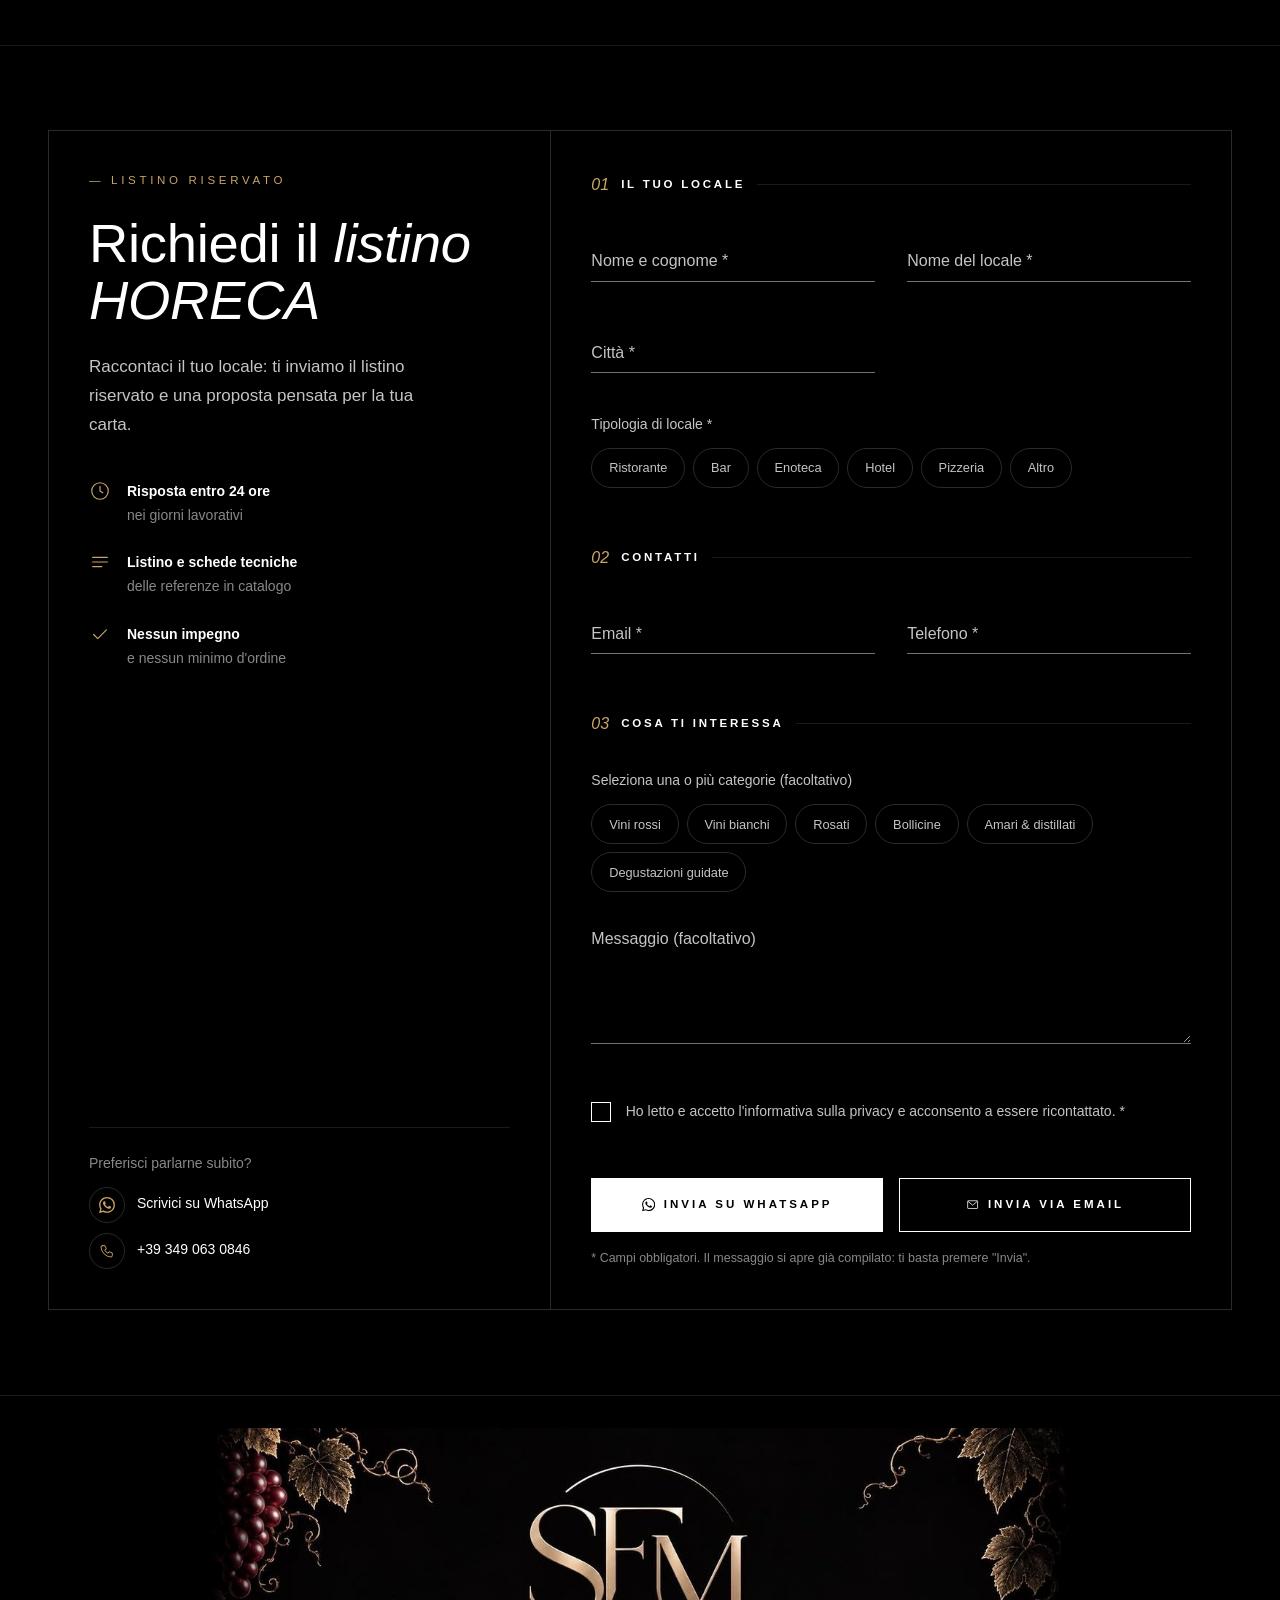
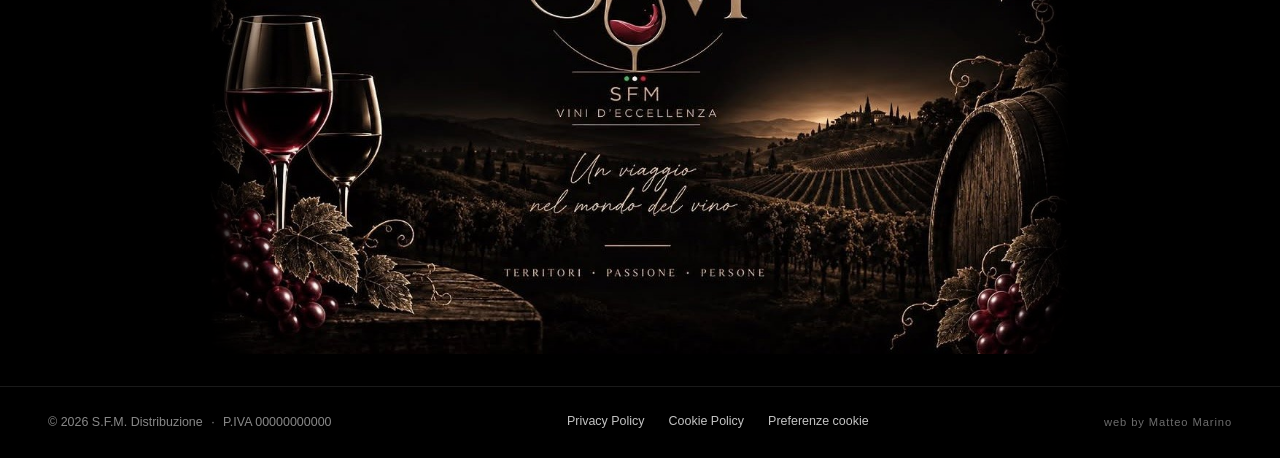
==== commit 59cde637: "1.0.6" ====
--- a/index.html
+++ b/index.html
@@ -922,7 +922,7 @@
           <img class="hero__mono hero-in" style="--d: .2s" src="assets/logo-monogramma.png" alt="" width="485" height="480" fetchpriority="high">
           <span class="hero__brand-rest" aria-hidden="true">
             <img class="hero__word hero-in" style="--d: .45s" src="assets/logo-scritta.png" alt="" width="738" height="138">
-            <span class="hero__brand-sub hero-in" style="--d: .65s">Distribuzione · Solo HORECA</span>
+            <span class="hero__brand-sub hero-in" style="--d: .65s">Distribuzione</span>
           </span>
         </h1>
 
@@ -930,7 +930,7 @@
              (data-from / data-to = porzione di scroll della sezione, da 0 a 1) -->
         <div class="hero__chapters container">
           <div class="hero-chapter hero-chapter--intro" data-from="0.24" data-to="0.43">
-            <p class="eyebrow">— Vini &amp; bevande · Solo HORECA</p>
+            <p class="eyebrow">— Vini &amp; bevande</p>
             <p class="hero-chapter__title">Vini e bevande d'eccellenza, <em>esclusivamente per l'HORECA.</em></p>
             <div class="hero__actions">
               <a class="btn btn--solid" href="#prodotti">Scopri i prodotti</a>
@@ -948,7 +948,6 @@
             <p class="hero-chapter__text">Rosso intenso con riflessi violacei, frutti rossi e un finale persistente.</p>
           </div>
           <div class="hero-chapter" data-from="0.88" data-to="1.01">
-            <p class="eyebrow">— Solo HORECA</p>
             <p class="hero-chapter__title">Consegna in 48 ore, <em>zero minimi d'ordine.</em></p>
             <a class="btn btn--outline" href="#prodotti">Scopri i prodotti</a>
           </div>
